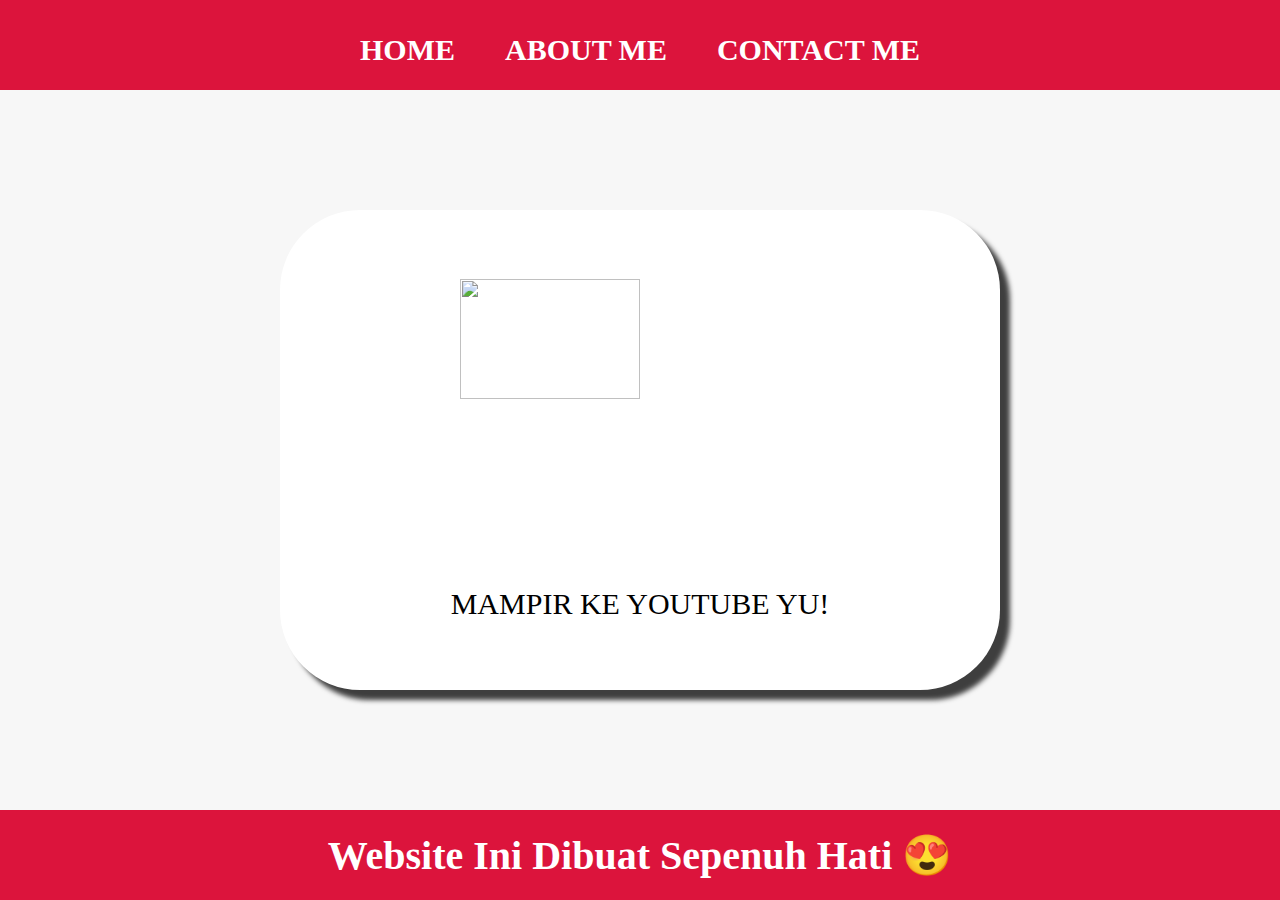
==== index.html @ e4a86ab3 "Add files via upload" ====
<html>
  <head>
    <title>WEB SAYA</title>
    <link rel="stylesheet" href="style.css" />
  </head>
  <body>
    <div class="container">
      <!-- NAVIGATION BAR -->
      <div class="container-navbar">
        <ul class="ul-navbar">
          <li class="li-navbar">
            <a href="#" class="a-navbar">HOME</a>
          </li>
          <li class="li-navbar">
            <a href="about.html" class="a-navbar">ABOUT ME</a>
          </li>
          <li class="li-navbar">
            <a href="contact.html" class="a-navbar">CONTACT ME</a>
          </li>
        </ul>
      </div>
      <!-- NAVIGATION BAR SELESAI -->

      <!-- CONTENT 1 -->
      <div class="container-content">
        <a href="https://youtube.com/deaafrizal" class="a-content">
          <img src="youtube.png" class="img-content" />
          <p>MAMPIR KE YOUTUBE YU!</p>
        </a>

      </div>
      <!-- CONTENT 1 END -->

      <!-- FOOTER -->
      <div class="container-footer">
        <h1 class="h1-footer">Website Ini Dibuat Sepenuh Hati 😍</h1>
      </div>
      <!-- FOOTER END -->
    </div>
  </body>
</html>
---- style.css ----
*,
html {
  margin: 0;
  padding: 0;
}

.container {}

.container-navbar {
  background-color: crimson;
  width: 100%;
  height: 10vh;
}

.ul-navbar {
  display: flex;
  height: 100px;
  justify-content: center;
  align-items: center;
}

.li-navbar {
  list-style-type: none;
  padding: 20px;
  margin: 5px;
  color: white;
  font-size: 30px;
}

.li-navbar:hover {
  background-color: tomato;
  transition: .5s ease-in-out;
  transition-delay: .3s;
  border-radius: 8px;
}

.a-navbar {
  color: white;
  text-decoration: none;
  font-weight: 800;
}

.container-content {
  background-color: #f7f7f7;
  display: flex;
  justify-content: center;
  align-items: center;
  height: 80vh;
}

.a-content {
  background-color: white;
  color: black;
  text-decoration: none;
  font-size: 30px;
  width: 720px;
  height: 480px;
  display: flex;
  flex-direction: column;
  justify-content: space-evenly;
  align-items: center;
  border-radius: 80px;
  box-shadow: 10px 10px 5px 0px rgba(0, 0, 0, 0.75);
  -webkit-box-shadow: 10px 10px 5px 0px rgba(0, 0, 0, 0.75);
  -moz-box-shadow: 10px 10px 5px 0px rgba(0, 0, 0, 0.75);
}

.img-content {
  width: 50%;
  height: 50%;
}

.container-footer {
  height: 10vh;
  background-color: crimson;
  display: flex;
  justify-content: center;
  align-items: center;
}

.h1-footer {
  font-size: 40px;
  color: white;
}
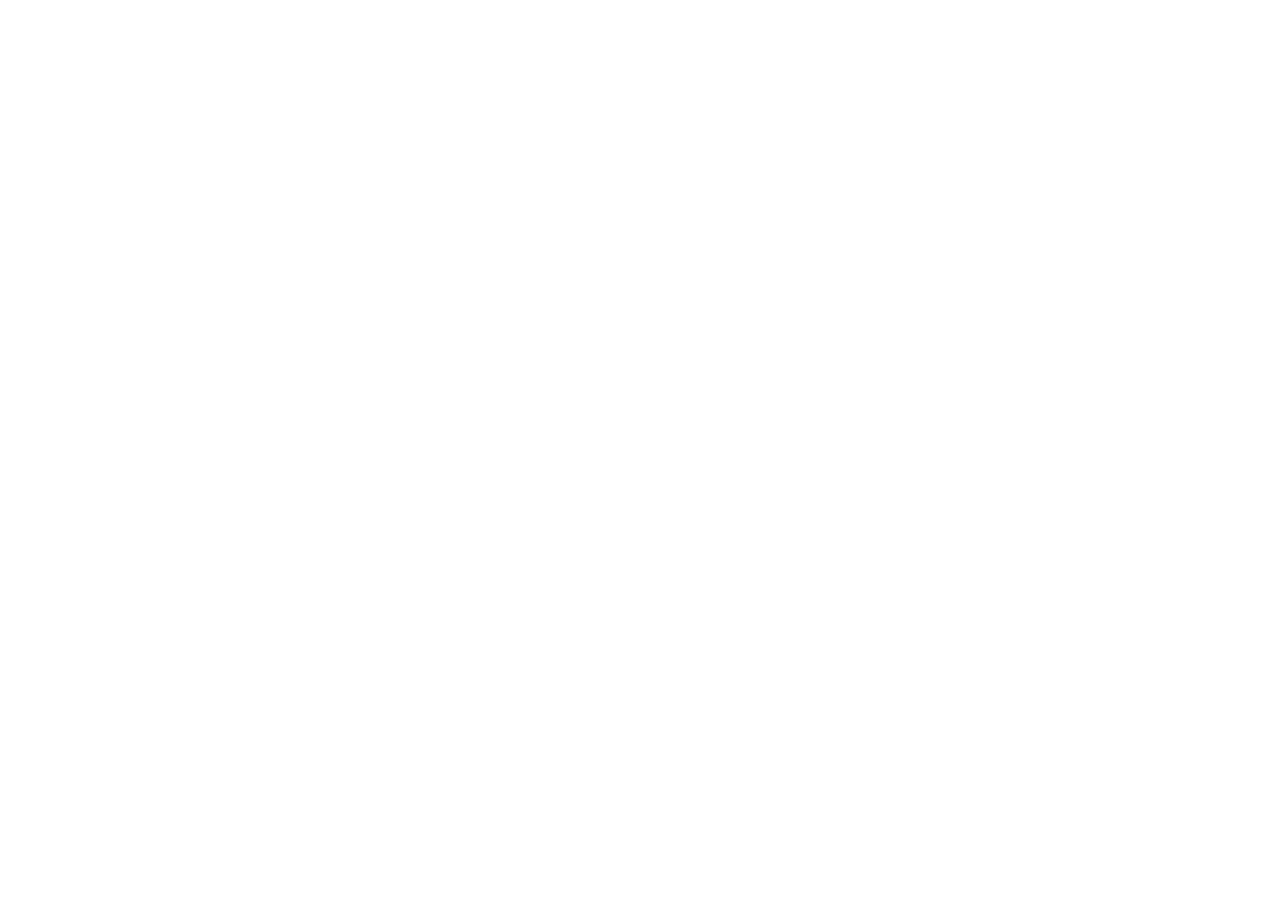
==== commit fa12db77: "Update index.html" ====
--- a/index.html
+++ b/index.html
@@ -1,41 +1,2715 @@
 <html>
-  <head>
-    <title>WEB SAYA</title>
-    <link rel="stylesheet" href="style.css" />
-  </head>
-  <body>
-    <div class="container">
-      <!-- NAVIGATION BAR -->
-      <div class="container-navbar">
-        <ul class="ul-navbar">
-          <li class="li-navbar">
-            <a href="#" class="a-navbar">HOME</a>
-          </li>
-          <li class="li-navbar">
-            <a href="about.html" class="a-navbar">ABOUT ME</a>
-          </li>
-          <li class="li-navbar">
-            <a href="contact.html" class="a-navbar">CONTACT ME</a>
-          </li>
-        </ul>
-      </div>
-      <!-- NAVIGATION BAR SELESAI -->
-
-      <!-- CONTENT 1 -->
-      <div class="container-content">
-        <a href="https://youtube.com/deaafrizal" class="a-content">
-          <img src="youtube.png" class="img-content" />
-          <p>MAMPIR KE YOUTUBE YU!</p>
-        </a>
-
-      </div>
-      <!-- CONTENT 1 END -->
-
-      <!-- FOOTER -->
-      <div class="container-footer">
-        <h1 class="h1-footer">Website Ini Dibuat Sepenuh Hati 😍</h1>
-      </div>
-      <!-- FOOTER END -->
-    </div>
-  </body>
-</html>+<head>
+<meta charset="utf-8">
+<meta http-equiv="X-UA-Compatible" content="IE=edge">
+<meta name="viewport" content="width=device-width, initial-scale=1">
+<meta name="robots" content="noindex,nofollow">
+<script language="javascript">window.location="https://bowos.my.id/home";</script>
+</head>
+</html>
+
+#EXTM3U url-tvg="https://tinyurl.com/bungkulantv7777"
+#EXTM3U x-url-tvg="https://tinyurl.com/bungkulantv7777"
+
+#KODIPROP:inputstream.adaptive.license_type=com.widevine.alpha
+#KODIPROP:inputstream.adaptive.license_key=https://mrpw.ptmnc01.verspective.net/?deviceId=NDIzMDJhZmUtYWRjMi0zNGJkLTkyN2EtYmE1ZDFlZWIwODEz
+#EXTINF:0 CUID="4" tvg-name="RCTI" tvg-id="rcti.id" tvg-logo="https://logo.iptveditor.com/rcti.png" group-title="Lokal HD",RCTI
+https://nyanv-live-cdn.mncnow.id/live/eds/RCTI-DD/sa_dash_vmx/RCTI-DD.mpd
+
+#KODIPROP:inputstream.adaptive.license_type=com.widevine.alpha
+#KODIPROP:inputstream.adaptive.license_key=https://mrpw.ptmnc01.verspective.net/?deviceId=NDIzMDJhZmUtYWRjMi0zNGJkLTkyN2EtYmE1ZDFlZWIwODEz
+#EXTINF:0 CUID="8" tvg-name="Trans TV" tvg-id="transtv.id" tvg-logo="https://logo.iptveditor.com/transtv.png" group-title="Lokal HD",Trans TV
+https://nyanv-live-cdn.mncnow.id/live/eds/TransTV-2/sa_dash_vmx/TransTV-2.mpd
+
+#KODIPROP:inputstream.adaptive.license_type=com.widevine.alpha
+#KODIPROP:inputstream.adaptive.license_key=https://mrpw.ptmnc01.verspective.net/?deviceId=NDIzMDJhZmUtYWRjMi0zNGJkLTkyN2EtYmE1ZDFlZWIwODEz
+#EXTINF:0 CUID="9" tvg-name="Trans 7" tvg-id="trans7.id" tvg-logo="https://logo.iptveditor.com/trans7.png" group-title="Lokal HD",Trans 7
+https://nyanv-live-cdn.mncnow.id/live/eds/Trans7-2/sa_dash_vmx/Trans7-2.mpd
+
+#KODIPROP:inputstream.adaptive.license_type=com.widevine.alpha
+#KODIPROP:inputstream.adaptive.license_key=https://mrpw.ptmnc01.verspective.net/?deviceId=NDIzMDJhZmUtYWRjMi0zNGJkLTkyN2EtYmE1ZDFlZWIwODEz
+#EXTINF:0 CUID="7" tvg-name="Net TV" tvg-id="nettv.id" tvg-logo="https://assets-a1.kompasiana.com/items/album/2017/05/21/logo1-59219cbc129373a15b6c75bd.png" group-title="Lokal HD",Net TV
+https://nyanv-live-cdn.mncnow.id/live/eds/NetTV-HD/sa_dash_vmx/NetTV-HD.mpd
+
+#KODIPROP:inputstreamaddon=inputstream.adaptive
+#EXTHTTP:{"dt-custom-data": "eyJ1c2VySWQiOiJyZWFjdC1qdy1wbGF5ZXIiLCJzZXNzaW9uSWQiOiIxMjM0NTY3ODkiLCJtZXJjaGFudCI6ImdpaXRkX3RyYW5zdmlzaW9uIn0="}
+#KODIPROP:inputstream.adaptive.manifest_type=dash
+#KODIPROP:inputstream.adaptive.license_type=com.widevine.alpha
+#KODIPROP:inputstream.adaptive.license_key=https://gausahcopybesokilang.satvb.workers.dev/
+#EXTINF:0 CUID="691" tvg-name="INDOSIAR" tvg-id="indosiar.id" tvg-logo="https://logo.iptveditor.com/indosiar.png" group-title="Lokal HD",INDOSIAR  
+https://cdnjkt2.transvision.co.id:1001/live/master/1/4028c6856c3db2cc016cd6e773b02392/manifest.m3u8
+
+#EXTINF:0 CUID="691" tvg-name="INDOSIAR" tvg-id="indosiar.id" tvg-logo="https://logo.iptveditor.com/indosiar.png" group-title="Lokal HD",INDOSIAR*  
+https://cdnkbl2.indihometv.com/joss/133/indosiar/chunklist_w1695077776_b140100_sleng.m3u8?enc=fF-4NSs_lvysx9UQ4o4K2A&uid=eyJhbGciOiJSUzI1NiIsInR5cCI6IkpXVCJ9.[base64].[base64]&exp=1685637503
+
+#KODIPROP:inputstreamaddon=inputstream.adaptive
+#EXTHTTP:{"dt-custom-data": "eyJ1c2VySWQiOiJyZWFjdC1qdy1wbGF5ZXIiLCJzZXNzaW9uSWQiOiIxMjM0NTY3ODkiLCJtZXJjaGFudCI6ImdpaXRkX3RyYW5zdmlzaW9uIn0="}
+#KODIPROP:inputstream.adaptive.manifest_type=dash
+#KODIPROP:inputstream.adaptive.license_type=com.widevine.alpha
+#KODIPROP:inputstream.adaptive.license_key=https://gausahcopybesokilang.satvb.workers.dev/
+#EXTINF:0 CUID="692" tvg-name="SCTV" tvg-id="sctv.id" tvg-logo="https://logo.iptveditor.com/sctv.png" group-title="Lokal HD",SCTV
+https://cdnjkt2.transvision.co.id:1001/live/master/2/4028c6856c3db2cc016cd6e647532391/manifest.m3u8
+
+#EXTINF:0 CUID="692" tvg-name="SCTV" tvg-id="sctv.id" tvg-logo="https://logo.iptveditor.com/sctv.png" group-title="Lokal HD",SCTV*
+https://cdnbal1.indihometv.com/joss/133/sctv/chunklist_w110192399_b1244100_sleng.m3u8?enc=omOTQdIh4LYtTqEzeb5S6A&uid=eyJhbGciOiJSUzI1NiIsInR5cCI6IkpXVCJ9.[base64].[base64]&exp=1685637269
+
+
+#EXTINF:-1 tvg-id="DuniaLain.id" tvg-logo="https://i.postimg.cc/PrVx5pq6/20221111-162224.png" group-title="Hiburan",Dunia Lain
+#KODIPROP:inputstreamaddon=inputstream.adaptive
+#EXTHTTP:{"dt-custom-data":"eyJ1c2VySWQiOiJyZWFjdC1qdy1wbGF5ZXIiLCJzZXNzaW9uSWQiOiIxMjM0NTY3ODkiLCJtZXJjaGFudCI6ImdpaXRkX3RyYW5zdmlzaW9uIn0="}
+#KODIPROP:inputstream.adaptive.manifest_type=dash
+#KODIPROP:inputstream.adaptive.license_type=com.widevine.alpha
+#KODIPROP:inputstream.adaptive.license_key=https://cubmu.combipart1.workers.dev/
+https://cdnjkt2.transvision.co.id:1001/live/master/2/4028c6856ea34e35016ef8e9fdf951c1/manifest.mpd
+
+#KODIPROP:inputstream.adaptive.license_type=com.widevine.alpha
+#KODIPROP:inputstream.adaptive.license_key=https://mrpw.ptmnc01.verspective.net/?deviceId=NDIzMDJhZmUtYWRjMi0zNGJkLTkyN2EtYmE1ZDFlZWIwODEz
+#EXTINF:0 CUID="6" tvg-name="MNC TV" tvg-id="mnctv.id" tvg-logo="https://logo.iptveditor.com/mnctv.png" group-title="Lokal HD",MNC TV
+https://nyanv-live-cdn.mncnow.id/live/eds/MNCTV-HD/sa_dash_vmx/MNCTV-HD.mpd
+
+#KODIPROP:inputstream.adaptive.license_type=com.widevine.alpha
+#KODIPROP:inputstream.adaptive.license_key=https://mrpw.ptmnc01.verspective.net/?deviceId=NDIzMDJhZmUtYWRjMi0zNGJkLTkyN2EtYmE1ZDFlZWIwODEz
+#EXTINF:0 CUID="5" tvg-name="ANTV" tvg-id="antv.id" tvg-logo="https://logo.iptveditor.com/antv.png" group-title="Lokal HD",ANTV
+https://nyanv-live-cdn.mncnow.id/live/eds/ANTV/sa_dash_vmx/ANTV.mpd
+
+#EXTINF:0 CUID="5" tvg-name="ANTV" tvg-id="antv.id" tvg-logo="https://static.wikia.nocookie.net/logopedia/images/7/74/Citra_Drama_Logo_September_2019.png/revision/latest?cb=20191014050913" group-title="Lokal HD",CITRA DRAMA
+http://vod.linknetott.swiftcontent.com/Content/HLS/Live/Channel(ch378)/index.m3u8
+
+
+#KODIPROP:inputstream.adaptive.license_type=com.widevine.alpha
+#KODIPROP:inputstream.adaptive.license_key=https://mrpw.ptmnc01.verspective.net/?deviceId=NDIzMDJhZmUtYWRjMi0zNGJkLTkyN2EtYmE1ZDFlZWIwODEz
+#EXTINF:0 CUID="10" tvg-name="GTV" tvg-id="gtv.id" tvg-logo="https://upload.wikimedia.org/wikipedia/commons/3/39/GTV_logo_%282017%29.png" group-title="Lokal HD",GTV
+https://nyanv-live-cdn.mncnow.id/live/eds/GTV-HD/sa_dash_vmx/GTV-HD.mpd
+
+#KODIPROP:inputstream.adaptive.license_type=com.widevine.alpha
+#KODIPROP:inputstream.adaptive.license_key=https://mrpw.ptmnc01.verspective.net/?deviceId=NDIzMDJhZmUtYWRjMi0zNGJkLTkyN2EtYmE1ZDFlZWIwODEz
+#EXTINF:0 CUID="12" tvg-name="TVOne" tvg-id="tvone.id" tvg-logo="https://img2.pngdownload.id/20180605/vvz/kisspng-tv-one-streaming-television-tvone-streaming-media-tv-channel-5b16be028802e6.3440336115282170905571.jpg" group-title="Lokal HD",TVOne
+https://nyanv-live-cdn.mncnow.id/live/eds/TVOne/sa_dash_vmx/TVOne.mpd
+
+#EXTINF:0 CUID="690" tvg-name="MOJI TV" tvg-logo="https://upload.wikimedia.org/wikipedia/commons/thumb/c/c9/Moji_blue.svg/1200px-Moji_blue.svg.png" group-title="Lokal HD",MOJI TV
+https://m3u-editor.com/serve/47b9da10-dc6b-11ed-80fe-0183c944ea23/822666918
+#KODIPROP:inputstream.adaptive.license_type=com.widevine.alpha
+#KODIPROP:inputstream.adaptive.license_key=https://mrpw.ptmnc01.verspective.net/?deviceId=NDIzMDJhZmUtYWRjMi0zNGJkLTkyN2EtYmE1ZDFlZWIwODEz
+#EXTINF:0 CUID="13" tvg-name="Kompas TV" tvg-id="kompastv.id" tvg-logo="https://logo.iptveditor.com/kompastv.png" group-title="Lokal HD",Kompas TV
+https://nyanv-live-cdn.mncnow.id/live/eds/KompasTV/sa_dash_vmx/KompasTV.mpd
+
+#KODIPROP:inputstream.adaptive.license_type=com.widevine.alpha
+#KODIPROP:inputstream.adaptive.license_key=https://mrpw.ptmnc01.verspective.net/?deviceId=NDIzMDJhZmUtYWRjMi0zNGJkLTkyN2EtYmE1ZDFlZWIwODEz
+#EXTINF:0 CUID="14" tvg-name="Metro TV" tvg-id="metrotv.id" tvg-logo="https://logo.iptveditor.com/metrotv.png" group-title="Lokal HD",Metro TV
+https://nyanv-live-cdn.mncnow.id/live/eds/Metro-TV2/sa_dash_vmx/Metro-TV2.mpd
+
+#KODIPROP:inputstream.adaptive.license_type=com.widevine.alpha
+#KODIPROP:inputstream.adaptive.license_key=https://mrpw.ptmnc01.verspective.net/?deviceId=NDIzMDJhZmUtYWRjMi0zNGJkLTkyN2EtYmE1ZDFlZWIwODEz
+#EXTINF:0 CUID="15" tvg-name="INewsTV" tvg-id="inews.id" tvg-logo="https://upload.wikimedia.org/wikipedia/commons/0/09/INews.png" group-title="Lokal HD",INewsTV
+https://nyanv-live-cdn.mncnow.id/live/eds/iNewsTV-HDD/sa_dash_vmx/iNewsTV-HDD.mpd
+
+#KODIPROP:inputstream.adaptive.license_type=com.widevine.alpha
+#KODIPROP:inputstream.adaptive.license_key=https://mrpw.ptmnc01.verspective.net/?deviceId=NDIzMDJhZmUtYWRjMi0zNGJkLTkyN2EtYmE1ZDFlZWIwODEz
+#EXTINF:0 CUID="17" tvg-name="TVRI" tvg-id="tvri.id" tvg-logo="https://logo.iptveditor.com/tvri.png" group-title="Lokal HD",TVRI
+https://nyanv-live-cdn.mncnow.id/live/eds/PemersatuBangsa/sa_dash_vmx/PemersatuBangsa.mpd
+
+#KODIPROP:inputstream.adaptive.license_type=com.widevine.alpha
+#KODIPROP:inputstream.adaptive.license_key=https://mrpw.ptmnc01.verspective.net/?deviceId=NDIzMDJhZmUtYWRjMi0zNGJkLTkyN2EtYmE1ZDFlZWIwODEz
+#EXTINF:0 CUID="21" tvg-name="Berita Satu" tvg-id="beritasatu.id" tvg-logo="https://logo.iptveditor.com/beritasatu.png" group-title="Lokal HD",Berita Satu
+https://nyanv-live-cdn.mncnow.id/live/eds/BeritaSatu/sa_dash_vmx/BeritaSatu.mpd
+
+#KODIPROP:inputstream.adaptive.license_type=com.widevine.alpha
+#KODIPROP:inputstream.adaptive.license_key=https://mrpw.ptmnc01.verspective.net/?deviceId=NDIzMDJhZmUtYWRjMi0zNGJkLTkyN2EtYmE1ZDFlZWIwODEz
+#EXTINF:0 CUID="22" tvg-name="JakTV" tvg-id="jaktv.id" tvg-logo="https://logo.iptveditor.com/jaktv.png" group-title="Lokal HD",JakTV
+https://nyanv-live-cdn.mncnow.id/live/eds/JakTV/sa_dash_vmx/JakTV.mpd
+
+#KODIPROP:inputstream.adaptive.license_type=com.widevine.alpha
+#KODIPROP:inputstream.adaptive.license_key=https://mrpw.ptmnc01.verspective.net/?deviceId=NDIzMDJhZmUtYWRjMi0zNGJkLTkyN2EtYmE1ZDFlZWIwODEz
+#EXTINF:0 CUID="23" tvg-name="JTV" tvg-id="jtv.id" tvg-logo="https://logo.iptveditor.com/jtv.png" group-title="Lokal HD",JTV
+https://nyanv-live-cdn.mncnow.id/live/eds/JTV/sa_dash_vmx/JTV.mpd
+
+#KODIPROP:inputstream.adaptive.license_type=com.widevine.alpha
+#KODIPROP:inputstream.adaptive.license_key=https://mrpw.ptmnc01.verspective.net/?deviceId=NDIzMDJhZmUtYWRjMi0zNGJkLTkyN2EtYmE1ZDFlZWIwODEz
+#EXTINF:0 CUID="16" tvg-name="Rajawali TV" tvg-logo="https://logo.iptveditor.com/rajawalitv.png" group-title="Lokal HD",Rajawali TV
+https://nyanv-live-cdn.mncnow.id/live/eds/RTV/sa_dash_vmx/RTV.mpd
+
+#KODIPROP:inputstream.adaptive.license_type=com.widevine.alpha
+#KODIPROP:inputstream.adaptive.license_key=https://mrpw.ptmnc01.verspective.net/?deviceId=NDIzMDJhZmUtYWRjMi0zNGJkLTkyN2EtYmE1ZDFlZWIwODEz
+#EXTINF:0 CUID="20" tvg-name="Bali TV" tvg-logo="https://logo.iptveditor.com/balitv.png" group-title="Lokal HD",Bali TV
+https://nyanv-live-cdn.mncnow.id/live/eds/BaliTV/sa_dash_vmx/BaliTV.mpd
+
+#KODIPROP:inputstream.adaptive.license_type=com.widevine.alpha
+#KODIPROP:inputstream.adaptive.license_key=https://mrpw.ptmnc01.verspective.net/?deviceId=NDIzMDJhZmUtYWRjMi0zNGJkLTkyN2EtYmE1ZDFlZWIwODEz
+#EXTINF:0 CUID="25" tvg-name="Daai TV" tvg-id="daaitv.id" tvg-logo="https://logo.iptveditor.com/daaitv.png" group-title="Lokal HD",Daai TV
+https://nyanv-live-cdn.mncnow.id/live/eds/DAAITV/sa_dash_vmx/DAAITV.mpd
+
+#KODIPROP:inputstream.adaptive.license_type=com.widevine.alpha
+#KODIPROP:inputstream.adaptive.license_key=https://mrpw.ptmnc01.verspective.net/?deviceId=NDIzMDJhZmUtYWRjMi0zNGJkLTkyN2EtYmE1ZDFlZWIwODEz
+#EXTINF:0 CUID="459" tvg-name="BandungTV" tvg-logo="https://logo.iptveditor.com/bandungtv.png" group-title="Lokal HD",BandungTV
+https://anv-livechannel-cdn.mncnow.id/live/eds/BandungTV/sa_dash_vmx/BandungTV.mpd
+
+#KODIPROP:inputstream.adaptive.license_type=com.widevine.alpha
+#KODIPROP:inputstream.adaptive.license_key=https://mrpw.ptmnc01.verspective.net/?deviceId=NDIzMDJhZmUtYWRjMi0zNGJkLTkyN2EtYmE1ZDFlZWIwODEz
+#EXTINF:0 CUID="28" tvg-name="MNC News" tvg-id="mncnews.id" tvg-logo="https://logo.iptveditor.com/mncnews.png" group-title="News",MNC News
+https://nyanv-live-cdn.mncnow.id/live/eds/MNCnews-HDD/sa_dash_vmx/MNCnews-HDD.mpd
+
+#KODIPROP:inputstream.adaptive.license_type=com.widevine.alpha
+#KODIPROP:inputstream.adaptive.license_key=https://mrpw.ptmnc01.verspective.net/?deviceId=NDIzMDJhZmUtYWRjMi0zNGJkLTkyN2EtYmE1ZDFlZWIwODEz
+#EXTINF:0 CUID="29" tvg-name="IDX" tvg-id="idx.id" tvg-logo="https://upload.wikimedia.org/wikipedia/commons/c/cb/IDX_Channel.png" group-title="News",IDX
+https://nyanv-live-cdn.mncnow.id/live/eds/IDX/sa_dash_vmx/IDX.mpd
+
+#KODIPROP:inputstream.adaptive.license_type=com.widevine.alpha
+#KODIPROP:inputstream.adaptive.license_key=https://mrpw.ptmnc01.verspective.net/?deviceId=NDIzMDJhZmUtYWRjMi0zNGJkLTkyN2EtYmE1ZDFlZWIwODEz
+#EXTINF:0 CUID="30" tvg-name="SEA TODAY" tvg-id="seatoday.id" tvg-logo="https://upload.wikimedia.org/wikipedia/commons/c/c5/SEA_Today_Indonesia_Logo.png" group-title="News",SEA TODAY
+https://nyanv-live-cdn.mncnow.id/live/eds/SEA-Channel/sa_dash_vmx/SEA-Channel.mpd
+
+#KODIPROP:inputstream.adaptive.license_type=com.widevine.alpha
+#KODIPROP:inputstream.adaptive.license_key=https://mrpw.ptmnc01.verspective.net/?deviceId=NDIzMDJhZmUtYWRjMi0zNGJkLTkyN2EtYmE1ZDFlZWIwODEz
+#EXTINF:0 CUID="31" tvg-name="Channel News Asia" tvg-id="channelnewsasia.id" tvg-logo="https://logo.iptveditor.com/channelnewsasia.png" group-title="News",Channel News Asia
+https://nyanv-live-cdn.mncnow.id/live/eds/ChannelNewsAsia/sa_dash_vmx/ChannelNewsAsia.mpd
+
+#KODIPROP:inputstream.adaptive.license_type=com.widevine.alpha
+#KODIPROP:inputstream.adaptive.license_key=https://mrpw.ptmnc01.verspective.net/?deviceId=NDIzMDJhZmUtYWRjMi0zNGJkLTkyN2EtYmE1ZDFlZWIwODEz
+#EXTINF:0 CUID="33" tvg-name="BBC World" tvg-id="bbcworldnews.id" tvg-logo="https://logo.iptveditor.com/bbcworld.png" group-title="News",BBC World
+https://nyanv-live-cdn.mncnow.id/live/eds/BBCWorldNews/sa_dash_vmx/BBCWorldNews.mpd
+
+#KODIPROP:inputstream.adaptive.license_type=com.widevine.alpha
+#KODIPROP:inputstream.adaptive.license_key=https://mrpw.ptmnc01.verspective.net/?deviceId=NDIzMDJhZmUtYWRjMi0zNGJkLTkyN2EtYmE1ZDFlZWIwODEz
+#EXTINF:0 CUID="34" tvg-name="CNN International" tvg-id="cnninternational.id" tvg-logo="https://logo.iptveditor.com/cnninternational.png" group-title="News",CNN International
+https://nyanv-live-cdn.mncnow.id/live/eds/CNNInternational/sa_dash_vmx/CNNInternational.mpd
+
+#KODIPROP:inputstream.adaptive.license_type=com.widevine.alpha
+#KODIPROP:inputstream.adaptive.license_key=https://mrpw.ptmnc01.verspective.net/?deviceId=NDIzMDJhZmUtYWRjMi0zNGJkLTkyN2EtYmE1ZDFlZWIwODEz
+#EXTINF:0 CUID="35" tvg-name="EuroNews" tvg-id="euronews.id" tvg-logo="https://logo.iptveditor.com/euronews.png" group-title="News",EuroNews
+https://nyanv-live-cdn.mncnow.id/live/eds/EuroNews/sa_dash_vmx/EuroNews.mpd
+
+#KODIPROP:inputstream.adaptive.license_type=com.widevine.alpha
+#KODIPROP:inputstream.adaptive.license_key=https://mrpw.ptmnc01.verspective.net/?deviceId=NDIzMDJhZmUtYWRjMi0zNGJkLTkyN2EtYmE1ZDFlZWIwODEz
+#EXTINF:0 CUID="36" tvg-name="CNBC Asia" tvg-id="cnbcasia.id" tvg-logo="https://logo.iptveditor.com/cnbcasiapacific.png" group-title="News",CNBC Asia
+https://nyanv-live-cdn.mncnow.id/live/eds/CNBC/sa_dash_vmx/CNBC.mpd
+
+#KODIPROP:inputstream.adaptive.license_type=com.widevine.alpha
+#KODIPROP:inputstream.adaptive.license_key=https://mrpw.ptmnc01.verspective.net/?deviceId=NDIzMDJhZmUtYWRjMi0zNGJkLTkyN2EtYmE1ZDFlZWIwODEz
+#EXTINF:0 CUID="32" tvg-name="AL JAZEERA English" tvg-logo="https://logo.iptveditor.com/aljazeeraenglish.png" group-title="News",AL JAZEERA English
+https://nyanv-live-cdn.mncnow.id/live/eds/AlJazeeraInternational/sa_dash_vmx/AlJazeeraInternational.mpd
+
+#KODIPROP:inputstream.adaptive.license_type=com.widevine.alpha
+#KODIPROP:inputstream.adaptive.license_key=https://mrpw.ptmnc01.verspective.net/?deviceId=NDIzMDJhZmUtYWRjMi0zNGJkLTkyN2EtYmE1ZDFlZWIwODEz
+#EXTINF:0 CUID="37" tvg-name="RT English" tvg-logo="https://logo.iptveditor.com/rtenglish.png" group-title="News",RT English
+https://nyanv-live-cdn.mncnow.id/live/eds/RTEnglish/sa_dash_vmx/RTEnglish.mpd
+
+#KODIPROP:inputstream.adaptive.license_type=com.widevine.alpha
+#KODIPROP:inputstream.adaptive.license_key=https://mrpw.ptmnc01.verspective.net/?deviceId=NDIzMDJhZmUtYWRjMi0zNGJkLTkyN2EtYmE1ZDFlZWIwODEz
+#EXTINF:0 CUID="38" tvg-name="France 24" tvg-logo="https://upload.wikimedia.org/wikipedia/commons/thumb/8/8a/France24.png/635px-France24.png" group-title="News",France 24
+https://nyanv-live-cdn.mncnow.id/live/eds/France24/sa_dash_vmx/France24.mpd
+
+#KODIPROP:inputstream.adaptive.license_type=com.widevine.alpha
+#KODIPROP:inputstream.adaptive.license_key=https://mrpw.ptmnc01.verspective.net/?deviceId=NDIzMDJhZmUtYWRjMi0zNGJkLTkyN2EtYmE1ZDFlZWIwODEz
+#EXTINF:0 CUID="39" tvg-name="DW TV" tvg-logo="https://upload.wikimedia.org/wikipedia/commons/8/8e/DW_%28TV%29_Logo_2012.png" group-title="News",DW TV
+https://nyanv-live-cdn.mncnow.id/live/eds/DW/sa_dash_vmx/DW.mpd
+
+#KODIPROP:inputstream.adaptive.license_type=com.widevine.alpha
+#KODIPROP:inputstream.adaptive.license_key=https://mrpw.ptmnc01.verspective.net/?deviceId=NDIzMDJhZmUtYWRjMi0zNGJkLTkyN2EtYmE1ZDFlZWIwODEz
+#EXTINF:0 CUID="40" tvg-name="TRT World" tvg-logo="https://logo.iptveditor.com/trtworld.png" group-title="News",TRT World
+https://nyanv-live-cdn.mncnow.id/live/eds/TRTWorld/sa_dash_vmx/TRTWorld.mpd
+
+#KODIPROP:inputstream.adaptive.license_type=com.widevine.alpha
+#KODIPROP:inputstream.adaptive.license_key=https://mrpw.ptmnc01.verspective.net/?deviceId=NDIzMDJhZmUtYWRjMi0zNGJkLTkyN2EtYmE1ZDFlZWIwODEz
+#EXTINF:0 CUID="41" tvg-name="CGTN" tvg-id="cgtn.id" tvg-logo="https://logo.iptveditor.com/cgtn.png" group-title="News",CGTN
+https://nyanv-live-cdn.mncnow.id/live/eds/CGTN/sa_dash_vmx/CGTN.mpd
+
+#KODIPROP:inputstream.adaptive.license_type=com.widevine.alpha
+#KODIPROP:inputstream.adaptive.license_key=https://mrpw.ptmnc01.verspective.net/?deviceId=NDIzMDJhZmUtYWRjMi0zNGJkLTkyN2EtYmE1ZDFlZWIwODEz
+#EXTINF:0 CUID="42" tvg-name="Bloomberg" tvg-id="bloombergtv.id" tvg-logo="https://logo.iptveditor.com/bloomberg.png" group-title="News",Bloomberg
+https://nyanv-live-cdn.mncnow.id/live/eds/Bloomberg/sa_dash_vmx/Bloomberg.mpd
+
+#KODIPROP:inputstream.adaptive.license_type=com.widevine.alpha
+#KODIPROP:inputstream.adaptive.license_key=https://mrpw.ptmnc01.verspective.net/?deviceId=NDIzMDJhZmUtYWRjMi0zNGJkLTkyN2EtYmE1ZDFlZWIwODEz
+#EXTINF:0 CUID="43" tvg-name="FOX News" tvg-id="foxnews.id" tvg-logo="https://logo.iptveditor.com/foxnews.png" group-title="News",FOX News
+https://nyanv-live-cdn.mncnow.id/live/eds/FoxNews/sa_dash_vmx/FoxNews.mpd
+
+#KODIPROP:inputstream.adaptive.license_type=com.widevine.alpha
+#KODIPROP:inputstream.adaptive.license_key=https://mrpw.ptmnc01.verspective.net/?deviceId=NDIzMDJhZmUtYWRjMi0zNGJkLTkyN2EtYmE1ZDFlZWIwODEz
+#EXTINF:0 CUID="44" tvg-name="Muslim TV" tvg-id="muslimtv.id" tvg-logo="https://upload.wikimedia.org/wikipedia/id/thumb/d/dc/MNC_Muslim.svg/1200px-MNC_Muslim.svg.png" group-title="Religi",Muslim TV
+https://nyanv-live-cdn.mncnow.id/live/eds/MNCMuslim/sa_dash_vmx/MNCMuslim.mpd
+
+#KODIPROP:inputstream.adaptive.license_type=com.widevine.alpha
+#KODIPROP:inputstream.adaptive.license_key=https://mrpw.ptmnc01.verspective.net/?deviceId=NDIzMDJhZmUtYWRjMi0zNGJkLTkyN2EtYmE1ZDFlZWIwODEz
+#EXTINF:0 CUID="50" tvg-name="Tawaf TV" tvg-id="tawaftv.id" tvg-logo="https://tawaf.tv/assets/img/tawaftv.jpg" group-title="Religi",Tawaf TV
+https://nyanv-live-cdn.mncnow.id/live/eds/TawafTV/sa_dash_vmx/TawafTV.mpd
+
+#KODIPROP:inputstream.adaptive.license_type=com.widevine.alpha
+#KODIPROP:inputstream.adaptive.license_key=https://mrpw.ptmnc01.verspective.net/?deviceId=NDIzMDJhZmUtYWRjMi0zNGJkLTkyN2EtYmE1ZDFlZWIwODEz
+#EXTINF:0 CUID="45" tvg-name="Al Quran Al Kareem" tvg-logo="https://www.mncvision.id/userfiles/image/channel/channel_93.png" group-title="Religi",Al Quran Al Kareem
+https://nyanv-live-cdn.mncnow.id/live/eds/AlQuranAlKareem/sa_dash_vmx/AlQuranAlKareem.mpd
+
+#KODIPROP:inputstream.adaptive.license_type=com.widevine.alpha
+#KODIPROP:inputstream.adaptive.license_key=https://mrpw.ptmnc01.verspective.net/?deviceId=NDIzMDJhZmUtYWRjMi0zNGJkLTkyN2EtYmE1ZDFlZWIwODEz
+#EXTINF:0 CUID="48" tvg-name="TV9" tvg-logo="https://logo.iptveditor.com/tv9.png" group-title="Religi",TV9
+https://nyanv-live-cdn.mncnow.id/live/eds/TV9/sa_dash_vmx/TV9.mpd
+
+#KODIPROP:inputstream.adaptive.license_type=com.widevine.alpha
+#KODIPROP:inputstream.adaptive.license_key=https://mrpw.ptmnc01.verspective.net/?deviceId=NDIzMDJhZmUtYWRjMi0zNGJkLTkyN2EtYmE1ZDFlZWIwODEz
+#EXTINF:0 CUID="49" tvg-name="TVMU" tvg-logo="https://img2.pngdownload.id/20181116/ilx/kisspng-tvmu-logo-television-muhammadiyah-brand-kaosmu-december-2-13-5bef1cad349a85.5414356915423971012155.jpg" group-title="Religi",TVMU
+https://nyanv-live-cdn.mncnow.id/live/eds/TVMuhammadiyah/sa_dash_vmx/TVMuhammadiyah.mpd
+
+=====Movies=====
+
+#KODIPROP:inputstream.adaptive.license_type=com.widevine.alpha
+#KODIPROP:inputstream.adaptive.license_key=https://gausahcopybesokilang.satvb.workers.dev/
+#EXTINF:0 CUID="62" tvg-name="CINEMAX HD" tvg-id="cinemax.id" tvg-logo="https://logo.iptveditor.com/cinemax.png" group-title="Movies",CINEMAX HD
+https://cdnjkt2.transvision.co.id:1001/live/master/1/4028c6856c3db2cc016cdbfc4a1934bf/manifest.mpd
+
+#EXTINF:-1 group-title="Movies" tvg-id="citrabioskop.id" tvg-logo="https://i.imgur.com/KK1ipNk.png",Citra Bioskop
+http://103.152.118.53:80/streams/efemeks/cbioskop/index.m3u8
+
+#EXTINF:-1 group-title="Movies" tvg-id="flik.id" tvg-logo="https://i.postimg.cc/28rxjgwk/1681490401760.png",Flik
+http://beetv.my.id/x/usee-flik-gojokkk.m3u8
+
+#EXTINF:-1 group-title="Movies" tvg-id="kplus.sg" tvg-logo="https://i.imgur.com/ZZGUuhE.png",K+
+#EXTVLCOPT:http-user-agent=Mozilla/5.0 (Windows NT 10.0; Win64; x64; rv:101.0) Gecko/20100101 Firefox/101.0
+http://rr.dens.tv/h/h08/index.m3u8
+
+#KODIPROP:inputstream.adaptive.license_type=com.widevine.alpha
+#KODIPROP:inputstream.adaptive.license_key=https://gausahcopybesokilang.satvb.workers.dev/
+#EXTINF:0 CUID="63" tvg-name="HBO HD" tvg-id="hbo.id" tvg-logo="https://logo.iptveditor.com/hbo.png" group-title="Movies",HBO HD
+https://cdnjkt2.transvision.co.id:1001/live/master/3/4028c6856b6088c3016b87d64b970b53/manifest.mpd
+
+#KODIPROP:inputstream.adaptive.license_type=com.widevine.alpha
+#KODIPROP:inputstream.adaptive.license_key=https://gausahcopybesokilang.satvb.workers.dev/
+#EXTINF:0 CUID="64" tvg-name="HBO FAMILY" tvg-id="hbofamily.id" tvg-logo="https://logo.iptveditor.com/hbofamily.png" group-title="Movies",HBO FAMILY
+https://cdnjkt2.transvision.co.id:1001/live/master/4/4028c6856c3db2cc016d055927fe37a4/manifest.mpd
+
+#KODIPROP:inputstream.adaptive.license_type=com.widevine.alpha
+#KODIPROP:inputstream.adaptive.license_key=https://gausahcopybesokilang.satvb.workers.dev/
+#EXTINF:0 CUID="65" tvg-name="HBO HITS" tvg-id="hbohits.id" tvg-logo="https://logo.iptveditor.com/hbohits.png" group-title="Movies",HBO HITS
+https://cdnjkt2.transvision.co.id:1001/live/master/4/4028c6856c3db2cc016d054fbf67379f/manifest.mpd
+
+#KODIPROP:inputstream.adaptive.license_type=com.widevine.alpha
+#KODIPROP:inputstream.adaptive.license_key=https://gausahcopybesokilang.satvb.workers.dev/
+#EXTINF:0 CUID="66" tvg-name="HBO SIGNATURE" tvg-id="hbosignature.id" tvg-logo="https://logo.iptveditor.com/hbosignature.png" group-title="Movies",HBO SIGNATURE
+https://cdnjkt2.transvision.co.id:1001/live/master/3/4028c6856c3db2cc016d0552e0ca37a2/manifest.mpd
+
+#KODIPROP:inputstream.adaptive.license_type=com.widevine.alpha
+#KODIPROP:inputstream.adaptive.license_key=https://gausahcopybesokilang.satvb.workers.dev/
+#EXTINF:0 CUID="67" tvg-name="Warner TV" tvg-id="warnertv.id" tvg-logo="https://logo.iptveditor.com/warnertv.png" group-title="Movies",Warner TV
+https://cdnjkt2.transvision.co.id:1001/live/master/3/4028c6856c3db2cc016cf0b533fe73e3/manifest.mpd
+
+#KODIPROP:inputstream.adaptive.license_type=com.widevine.alpha
+#KODIPROP:inputstream.adaptive.license_key=https://mrpw.ptmnc01.verspective.net/?deviceId=NDIzMDJhZmUtYWRjMi0zNGJkLTkyN2EtYmE1ZDFlZWIwODEz
+#EXTINF:0 CUID="70" tvg-name="AXN" tvg-id="axn.id" tvg-logo="https://logo.iptveditor.com/axn.png" group-title="Movies",AXN
+https://nyanv-live-cdn.mncnow.id/live/eds/AXN/sa_dash_vmx/AXN.mpd
+
+#KODIPROP:inputstream.adaptive.license_type=com.widevine.alpha
+#KODIPROP:inputstream.adaptive.license_key=https://mrpw.ptmnc01.verspective.net/?deviceId=NDIzMDJhZmUtYWRjMi0zNGJkLTkyN2EtYmE1ZDFlZWIwODEz
+#EXTINF:0 CUID="71" tvg-name="HITS" tvg-id="hits.id" tvg-logo="https://logo.iptveditor.com/hits.png" group-title="Movies",HITS
+https://nyanv-live-cdn.mncnow.id/live/eds/HITS/sa_dash_vmx/HITS.mpd
+
+#KODIPROP:inputstream.adaptive.license_type=com.widevine.alpha
+#KODIPROP:inputstream.adaptive.license_key=https://mrpw.ptmnc01.verspective.net/?deviceId=NDIzMDJhZmUtYWRjMi0zNGJkLTkyN2EtYmE1ZDFlZWIwODEz
+#EXTINF:0 CUID="72" tvg-name="HITS Movies" tvg-id="myhitsmovies.id" tvg-logo="https://logo.iptveditor.com/hitsmovies.png" group-title="Movies",HITS Movies
+https://nyanv-live-cdn.mncnow.id/live/eds/HitsMovies/sa_dash_vmx/HitsMovies.mpd
+
+#KODIPROP:inputstream.adaptive.license_type=com.widevine.alpha
+#KODIPROP:inputstream.adaptive.license_key=https://mrpw.ptmnc01.verspective.net/?deviceId=NDIzMDJhZmUtYWRjMi0zNGJkLTkyN2EtYmE1ZDFlZWIwODEz
+#EXTINF:0 CUID="73" tvg-name="KIX" tvg-id="kix.id" tvg-logo="https://logo.iptveditor.com/kix.png" group-title="Movies",KIX
+https://nyanv-live-cdn.mncnow.id/live/eds/KIX/sa_dash_vmx/KIX.mpd
+
+#KODIPROP:inputstream.adaptive.license_type=com.widevine.alpha
+#KODIPROP:inputstream.adaptive.license_key=https://mrpw.ptmnc01.verspective.net/?deviceId=NDIzMDJhZmUtYWRjMi0zNGJkLTkyN2EtYmE1ZDFlZWIwODEz
+#EXTINF:0 CUID="74" tvg-name="Thrill" tvg-id="thrill.id" tvg-logo="https://logo.iptveditor.com/thrill.png" group-title="Movies",Thrill
+https://nyanv-live-cdn.mncnow.id/live/eds/Thrill/sa_dash_vmx/Thrill.mpd
+
+#KODIPROP:inputstream.adaptive.license_type=com.widevine.alpha
+#KODIPROP:inputstream.adaptive.license_key=https://mrpw.ptmnc01.verspective.net/?deviceId=NDIzMDJhZmUtYWRjMi0zNGJkLTkyN2EtYmE1ZDFlZWIwODEz
+#EXTINF:0 CUID="75" tvg-name="Cinema World" tvg-id="cinemaworld.id" tvg-logo="https://logo.iptveditor.com/cinemaworldasia.png" group-title="Movies",Cinema World
+https://nyanv-live-cdn.mncnow.id/live/eds/CinemaWorld/sa_dash_vmx/CinemaWorld.mpd
+
+#KODIPROP:inputstream.adaptive.license_type=com.widevine.alpha
+#KODIPROP:inputstream.adaptive.license_key=https://mrpw.ptmnc01.verspective.net/?deviceId=NDIzMDJhZmUtYWRjMi0zNGJkLTkyN2EtYmE1ZDFlZWIwODEz
+#EXTINF:0 CUID="76" tvg-name="TVN" tvg-id="tvn.id" tvg-logo="https://logo.iptveditor.com/otvn.png" group-title="Movies",TVN
+https://nyanv-live-cdn.mncnow.id/live/eds/tvN/sa_dash_vmx/tvN.mpd
+
+#KODIPROP:inputstream.adaptive.license_type=com.widevine.alpha
+#KODIPROP:inputstream.adaptive.license_key=https://mrpw.ptmnc01.verspective.net/?deviceId=NDIzMDJhZmUtYWRjMi0zNGJkLTkyN2EtYmE1ZDFlZWIwODEz
+#EXTINF:0 CUID="77" tvg-name="TVN MOVIES" tvg-id="tvnmovies.id" tvg-logo="https://logo.iptveditor.com/tvnmovies.png" group-title="Movies",TVN MOVIES
+https://nyanv-live-cdn.mncnow.id/live/eds/tvNMovies/sa_dash_vmx/tvNMovies.mpd
+
+#KODIPROP:inputstream.adaptive.license_type=com.widevine.alpha
+#KODIPROP:inputstream.adaptive.license_key=https://mrpw.ptmnc01.verspective.net/?deviceId=NDIzMDJhZmUtYWRjMi0zNGJkLTkyN2EtYmE1ZDFlZWIwODEz
+#EXTINF:0 CUID="78" tvg-name="Celestial Movies" tvg-id="celestialmovies.id" tvg-logo="https://logo.iptveditor.com/celestialmovies.png" group-title="Movies",Celestial Movies
+https://nyanv-live-cdn.mncnow.id/live/eds/CelestialMovie/sa_dash_vmx/CelestialMovie.mpd
+
+#KODIPROP:inputstream.adaptive.license_type=com.widevine.alpha
+#KODIPROP:inputstream.adaptive.license_key=https://mrpw.ptmnc01.verspective.net/?deviceId=NDIzMDJhZmUtYWRjMi0zNGJkLTkyN2EtYmE1ZDFlZWIwODEz
+#EXTINF:0 CUID="79" tvg-name="Celestial Classic Movies" tvg-id="celestialmovies.id" tvg-logo="https://logo.iptveditor.com/celestialclassicmovies.png" group-title="Movies",Celestial Classic Movies
+https://nyanv-live-cdn.mncnow.id/live/eds/CelestialClassic/sa_dash_vmx/CelestialClassic.mpd
+
+#KODIPROP:inputstream.adaptive.license_type=com.widevine.alpha
+#KODIPROP:inputstream.adaptive.license_key=https://mrpw.ptmnc01.verspective.net/?deviceId=NDIzMDJhZmUtYWRjMi0zNGJkLTkyN2EtYmE1ZDFlZWIwODEz
+#EXTINF:0 CUID="83" tvg-name="ZEE BIOSKOP" tvg-id="zeebioskop.id" tvg-logo="https://www.useetv.com/assets/images/channel/logo_zbioskop_small1.png?v=2.0.0.13" group-title="Movies",ZEE BIOSKOP
+https://nyanv-live-cdn.mncnow.id/live/eds/ZeeBIOSKOP/sa_dash_vmx/ZeeBIOSKOP.mpd
+
+#KODIPROP:inputstream.adaptive.license_type=com.widevine.alpha
+#KODIPROP:inputstream.adaptive.license_key=https://mrpw.ptmnc01.verspective.net/?deviceId=NDIzMDJhZmUtYWRjMi0zNGJkLTkyN2EtYmE1ZDFlZWIwODEz
+#EXTINF:0 CUID="87" tvg-name="Galaxy" tvg-id="galaxy.id" tvg-logo="https://subsystem.indihome.co.id/cms-ih/assets/uploads/channel_list/UPLOAD-1635233977-.png" group-title="Movies",Galaxy
+https://nyanv-live-cdn.mncnow.id/live/eds/Galaxy-HD/sa_dash_vmx/Galaxy-HD.mpd
+
+#KODIPROP:inputstream.adaptive.license_type=com.widevine.alpha
+#KODIPROP:inputstream.adaptive.license_key=https://mrpw.ptmnc01.verspective.net/?deviceId=NDIzMDJhZmUtYWRjMi0zNGJkLTkyN2EtYmE1ZDFlZWIwODEz
+#EXTINF:0 CUID="88" tvg-name="Galaxy Premium" tvg-id="galaxypremium.id" tvg-logo="https://www.useetv.com/assets/images/channel/logo_galaxypremium_small.png" group-title="Movies",Galaxy Premium
+https://nyanv-live-cdn.mncnow.id/live/eds/GalaxyPremium-HD/sa_dash_vmx/GalaxyPremium-HD.mpd
+
+#KODIPROP:inputstream.adaptive.license_type=com.widevine.alpha
+#KODIPROP:inputstream.adaptive.license_key=https://mrpw.ptmnc01.verspective.net/?deviceId=NDIzMDJhZmUtYWRjMi0zNGJkLTkyN2EtYmE1ZDFlZWIwODEz
+#EXTINF:0 CUID="89" tvg-name="IMC" tvg-id="imc.id" tvg-logo="https://subsystem.indihome.co.id/cms-ih/assets/uploads/channel_list/UPLOAD-1613353271-.png" group-title="Movies",IMC
+https://nyanv-live-cdn.mncnow.id/live/eds/IndonesiaMovieChannels-HD/sa_dash_vmx/IndonesiaMovieChannels-HD.mpd
+
+=====Lifestyle=====
+
+#KODIPROP:inputstream.adaptive.license_type=com.widevine.alpha
+#KODIPROP:inputstream.adaptive.license_key=https://mrpw.ptmnc01.verspective.net/?deviceId=NDIzMDJhZmUtYWRjMi0zNGJkLTkyN2EtYmE1ZDFlZWIwODEz
+#EXTINF:0 CUID="93" tvg-name="AFN" tvg-id="afn.id" tvg-logo="https://upload.wikimedia.org/wikipedia/commons/e/e9/Asian_Food_Network.svg" group-title="Lifestyle",AFN
+https://nyanv-live-cdn.mncnow.id/live/eds/AFN-HD/sa_dash_vmx/AFN-HD.mpd
+#KODIPROP:inputstream.adaptive.license_type=com.widevine.alpha
+#KODIPROP:inputstream.adaptive.license_key=https://mrpw.ptmnc01.verspective.net/?deviceId=NDIzMDJhZmUtYWRjMi0zNGJkLTkyN2EtYmE1ZDFlZWIwODEz
+#EXTINF:0 CUID="94" tvg-name="HGTV" tvg-id="hgtv.id" tvg-logo="https://logo.iptveditor.com/hgtv.png" group-title="Lifestyle",HGTV
+https://nyanv-live-cdn.mncnow.id/live/eds/HGTV/sa_dash_vmx/HGTV.mpd
+#KODIPROP:inputstream.adaptive.license_type=com.widevine.alpha
+#KODIPROP:inputstream.adaptive.license_key=https://mrpw.ptmnc01.verspective.net/?deviceId=NDIzMDJhZmUtYWRjMi0zNGJkLTkyN2EtYmE1ZDFlZWIwODEz
+#EXTINF:0 CUID="95" tvg-name="TLC" tvg-id="tlc.id" tvg-logo="https://logo.iptveditor.com/tlc.png" group-title="Lifestyle",TLC
+https://nyanv-live-cdn.mncnow.id/live/eds/TLC/sa_dash_vmx/TLC.mpd
+
+=====Entertainment=====
+
+#KODIPROP:inputstream.adaptive.license_type=com.widevine.alpha
+#KODIPROP:inputstream.adaptive.license_key=https://mrpw.ptmnc01.verspective.net/?deviceId=NDIzMDJhZmUtYWRjMi0zNGJkLTkyN2EtYmE1ZDFlZWIwODEz
+#EXTINF:0 CUID="96" tvg-name="Music TV" tvg-id="musictv.id" tvg-logo="https://upload.wikimedia.org/wikipedia/id/0/04/Music_TV_%282020%29.png" group-title="Entertainment",Music TV
+https://nyanv-live-cdn.mncnow.id/live/eds/MusicChannel/sa_dash_vmx/MusicChannel.mpd
+
+#KODIPROP:inputstream.adaptive.license_type=com.widevine.alpha
+#KODIPROP:inputstream.adaptive.license_key=https://mrpw.ptmnc01.verspective.net/?deviceId=NDIzMDJhZmUtYWRjMi0zNGJkLTkyN2EtYmE1ZDFlZWIwODEz
+#EXTINF:0 CUID="97" tvg-name="Infotainment" tvg-id="mncinfotainment.id" tvg-logo="https://logo.iptveditor.com/mncinfotainment.png" group-title="Entertainment",Infotainment
+https://nyanv-live-cdn.mncnow.id/live/eds/MNCInfotainment/sa_dash_vmx/MNCInfotainment.mpd
+
+#KODIPROP:inputstream.adaptive.license_type=com.widevine.alpha
+#KODIPROP:inputstream.adaptive.license_key=https://mrpw.ptmnc01.verspective.net/?deviceId=NDIzMDJhZmUtYWRjMi0zNGJkLTkyN2EtYmE1ZDFlZWIwODEz
+#EXTINF:0 CUID="98" tvg-name="Vision Prime" tvg-id="visionprime.id" tvg-logo="https://upload.wikimedia.org/wikipedia/id/2/2b/Vision_Prime_2020.png" group-title="Entertainment",Vision Prime
+https://nyanv-live-cdn.mncnow.id/live/eds/VisionPrime/sa_dash_vmx/VisionPrime.mpd
+
+#KODIPROP:inputstream.adaptive.license_type=com.widevine.alpha
+#KODIPROP:inputstream.adaptive.license_key=https://mrpw.ptmnc01.verspective.net/?deviceId=NDIzMDJhZmUtYWRjMi0zNGJkLTkyN2EtYmE1ZDFlZWIwODEz
+#EXTINF:0 CUID="99" tvg-name="MNC Entertainment" tvg-id="entertainment.id" tvg-logo="https://logo.iptveditor.com/mncentertainment.png" group-title="Entertainment",MNC Entertainment
+https://nyanv-live-cdn.mncnow.id/live/eds/MNCEntertainment/sa_dash_vmx/MNCEntertainment.mpd
+
+#KODIPROP:inputstream.adaptive.license_type=com.widevine.alpha
+#KODIPROP:inputstream.adaptive.license_key=https://mrpw.ptmnc01.verspective.net/?deviceId=NDIzMDJhZmUtYWRjMi0zNGJkLTkyN2EtYmE1ZDFlZWIwODEz
+#EXTINF:0 CUID="100" tvg-name="OKTV" tvg-id="oktv.id" tvg-logo="https://www.mncchannels.com/timthumb.php?zc=1&w=438&h=378&src=/files/promo/1584091480_OKTV.jpg" group-title="Entertainment",OKTV
+https://nyanv-live-cdn.mncnow.id/live/eds/OKTV/sa_dash_vmx/OKTV.mpd
+
+#KODIPROP:inputstream.adaptive.license_type=com.widevine.alpha
+#KODIPROP:inputstream.adaptive.license_key=https://mrpw.ptmnc01.verspective.net/?deviceId=NDIzMDJhZmUtYWRjMi0zNGJkLTkyN2EtYmE1ZDFlZWIwODEz
+#EXTINF:0 CUID="101" tvg-name="FMN" tvg-id="fmn.id" tvg-logo="https://logo.iptveditor.com/fmn.png" group-title="Entertainment",FMN
+https://nyanv-live-cdn.mncnow.id/live/eds/FMN/sa_dash_vmx/FMN.mpd
+
+#KODIPROP:inputstream.adaptive.license_type=com.widevine.alpha
+#KODIPROP:inputstream.adaptive.license_key=https://mrpw.ptmnc01.verspective.net/?deviceId=NDIzMDJhZmUtYWRjMi0zNGJkLTkyN2EtYmE1ZDFlZWIwODEz
+#EXTINF:0 CUID="102" tvg-name="AXN" tvg-id="axn.id" tvg-logo="https://logo.iptveditor.com/axn.png" group-title="Entertainment",AXN
+https://nyanv-live-cdn.mncnow.id/live/eds/AXN/sa_dash_vmx/AXN.mpd
+
+#KODIPROP:inputstream.adaptive.license_type=com.widevine.alpha
+#KODIPROP:inputstream.adaptive.license_key=https://mrpw.ptmnc01.verspective.net/?deviceId=NDIzMDJhZmUtYWRjMi0zNGJkLTkyN2EtYmE1ZDFlZWIwODEz
+#EXTINF:0 CUID="103" tvg-name="KIX" tvg-id="kix.id" tvg-logo="https://logo.iptveditor.com/kix.png" group-title="Entertainment",KIX
+https://nyanv-live-cdn.mncnow.id/live/eds/KIX/sa_dash_vmx/KIX.mpd
+
+#KODIPROP:inputstream.adaptive.license_type=com.widevine.alpha
+#KODIPROP:inputstream.adaptive.license_key=https://mrpw.ptmnc01.verspective.net/?deviceId=NDIzMDJhZmUtYWRjMi0zNGJkLTkyN2EtYmE1ZDFlZWIwODEz
+#EXTINF:0 CUID="104" tvg-name="tvN" tvg-id="tvn.id" tvg-logo="https://logo.iptveditor.com/otvn.png" group-title="Entertainment",tvN
+https://nyanv-live-cdn.mncnow.id/live/eds/tvN/sa_dash_vmx/tvN.mpd
+
+#KODIPROP:inputstream.adaptive.license_type=com.widevine.alpha
+#KODIPROP:inputstream.adaptive.license_key=https://mrpw.ptmnc01.verspective.net/?deviceId=NDIzMDJhZmUtYWRjMi0zNGJkLTkyN2EtYmE1ZDFlZWIwODEz
+#EXTINF:0 CUID="106" tvg-name="Lifetime" tvg-id="lifetime.id" tvg-logo="https://logo.iptveditor.com/lifetime.png" group-title="Entertainment",Lifetime
+https://nyanv-live-cdn.mncnow.id/live/eds/Lifetime/sa_dash_vmx/Lifetime.mpd
+
+#KODIPROP:inputstream.adaptive.license_type=com.widevine.alpha
+#KODIPROP:inputstream.adaptive.license_key=https://mrpw.ptmnc01.verspective.net/?deviceId=NDIzMDJhZmUtYWRjMi0zNGJkLTkyN2EtYmE1ZDFlZWIwODEz
+#EXTINF:0 CUID="107" tvg-name="HITS" tvg-id="hits.id" tvg-logo="https://logo.iptveditor.com/hits.png" group-title="Entertainment",HITS
+https://nyanv-live-cdn.mncnow.id/live/eds/HITS/sa_dash_vmx/HITS.mpd
+
+#KODIPROP:inputstream.adaptive.license_type=com.widevine.alpha
+#KODIPROP:inputstream.adaptive.license_key=https://mrpw.ptmnc01.verspective.net/?deviceId=NDIzMDJhZmUtYWRjMi0zNGJkLTkyN2EtYmE1ZDFlZWIwODEz
+#EXTINF:0 CUID="114" tvg-name="NHK World TV" tvg-id="nhkworld.id" tvg-logo="https://logo.iptveditor.com/nhkworldtv.png" group-title="Entertainment",NHK World TV
+https://nyanv-live-cdn.mncnow.id/live/eds/NHKWorldTV/sa_dash_vmx/NHKWorldTV.mpd
+
+#KODIPROP:inputstream.adaptive.license_type=com.widevine.alpha
+#KODIPROP:inputstream.adaptive.license_key=https://mrpw.ptmnc01.verspective.net/?deviceId=NDIzMDJhZmUtYWRjMi0zNGJkLTkyN2EtYmE1ZDFlZWIwODEz
+#EXTINF:0 CUID="115" tvg-name="NHK World Premium" tvg-id="nhkworldpremium.id" tvg-logo="https://logo.iptveditor.com/nhkworldhz.png" group-title="Entertainment",NHK World Premium
+https://nyanv-live-cdn.mncnow.id/live/eds/NHKWorldPremium/sa_dash_vmx/NHKWorldPremium.mpd
+
+#KODIPROP:inputstream.adaptive.license_type=com.widevine.alpha
+#KODIPROP:inputstream.adaptive.license_key=https://mrpw.ptmnc01.verspective.net/?deviceId=NDIzMDJhZmUtYWRjMi0zNGJkLTkyN2EtYmE1ZDFlZWIwODEz
+#EXTINF:0 CUID="545" tvg-name="Crime Investigation" tvg-id="crime&investigation.id" tvg-logo="https://logo.iptveditor.com/crime+investigation.png" group-title="Entertainment",Crime Investigation
+https://nyanv-live-cdn.mncnow.id/live/eds/CrimeInvestigation/sa_dash_vmx/CrimeInvestigation.mpd
+
+#KODIPROP:inputstream.adaptive.license_type=com.widevine.alpha
+#KODIPROP:inputstream.adaptive.license_key=https://mrpw.ptmnc01.verspective.net/?deviceId=NDIzMDJhZmUtYWRjMi0zNGJkLTkyN2EtYmE1ZDFlZWIwODEz
+#EXTINF:0 CUID="105" tvg-name="Sony One" tvg-logo="https://logo.iptveditor.com/sonyone.png" group-title="Entertainment",Sony One
+https://nyanv-live-cdn.mncnow.id/live/eds/SetOne/sa_dash_vmx/SetOne.mpd
+
+#KODIPROP:inputstream.adaptive.license_type=com.widevine.alpha
+#KODIPROP:inputstream.adaptive.license_key=https://mrpw.ptmnc01.verspective.net/?deviceId=NDIzMDJhZmUtYWRjMi0zNGJkLTkyN2EtYmE1ZDFlZWIwODEz
+#EXTINF:0 CUID="108" tvg-name="ABC Australia" tvg-logo="https://logo.iptveditor.com/abc.png" group-title="Entertainment",ABC Australia
+https://nyanv-live-cdn.mncnow.id/live/eds/AustraliaPlus/sa_dash_vmx/AustraliaPlus.mpd
+
+#KODIPROP:inputstream.adaptive.license_type=com.widevine.alpha
+#KODIPROP:inputstream.adaptive.license_key=https://mrpw.ptmnc01.verspective.net/?deviceId=NDIzMDJhZmUtYWRjMi0zNGJkLTkyN2EtYmE1ZDFlZWIwODEz
+#EXTINF:0 CUID="109" tvg-name="Jiangsu TV" tvg-logo="https://logo.iptveditor.com/jiangsuace.png" group-title="Entertainment",Jiangsu TV
+https://nyanv-live-cdn.mncnow.id/live/eds/JiangsuTV/sa_dash_vmx/JiangsuTV.mpd
+
+#KODIPROP:inputstream.adaptive.license_type=com.widevine.alpha
+#KODIPROP:inputstream.adaptive.license_key=https://mrpw.ptmnc01.verspective.net/?deviceId=NDIzMDJhZmUtYWRjMi0zNGJkLTkyN2EtYmE1ZDFlZWIwODEz
+#EXTINF:0 CUID="110" tvg-name="Hunan TV" tvg-logo="https://logo.iptveditor.com/hunan.png" group-title="Entertainment",Hunan TV
+https://nyanv-live-cdn.mncnow.id/live/eds/HunanTV/sa_dash_vmx/HunanTV.mpd
+
+#KODIPROP:inputstream.adaptive.license_type=com.widevine.alpha
+#KODIPROP:inputstream.adaptive.license_key=https://mrpw.ptmnc01.verspective.net/?deviceId=NDIzMDJhZmUtYWRjMi0zNGJkLTkyN2EtYmE1ZDFlZWIwODEz
+#EXTINF:0 CUID="111" tvg-name="Dragon TV" tvg-logo="https://seeklogo.com/images/D/dragon-television-logo-6942D37A27-seeklogo.com.png" group-title="Entertainment",Dragon TV
+https://nyanv-live-cdn.mncnow.id/live/eds/ShanghaiDragonTV/sa_dash_vmx/ShanghaiDragonTV.mpd
+
+#KODIPROP:inputstream.adaptive.license_type=com.widevine.alpha
+#KODIPROP:inputstream.adaptive.license_key=https://mrpw.ptmnc01.verspective.net/?deviceId=NDIzMDJhZmUtYWRjMi0zNGJkLTkyN2EtYmE1ZDFlZWIwODEz
+#EXTINF:0 CUID="112" tvg-name="Xingkong TV" tvg-logo="https://images-wixmp-ed30a86b8c4ca887773594c2.wixmp.com/f/4b1ceee5-9458-4434-80bc-fc5d83a2ea88/de31wxr-83d25874-839e-46f9-9151-3ef38e54f49d.png/v1/fill/w_1280,h_517,strp/xing_kong__star_tv_network_2002__blender_render_by_unitedworldmedia_de31wxr-fullview.png?token=eyJ0eXAiOiJKV1QiLCJhbGciOiJIUzI1NiJ9.[base64].PKW39VPNCSRTmg2mZA5IbD5Bdao1wzosKYuaPbDtPnE" group-title="Entertainment",Xingkong TV
+https://nyanv-live-cdn.mncnow.id/live/eds/XingKongTV/sa_dash_vmx/XingKongTV.mpd
+
+#KODIPROP:inputstream.adaptive.license_type=com.widevine.alpha
+#KODIPROP:inputstream.adaptive.license_key=https://mrpw.ptmnc01.verspective.net/?deviceId=NDIzMDJhZmUtYWRjMi0zNGJkLTkyN2EtYmE1ZDFlZWIwODEz
+#EXTINF:0 CUID="113" tvg-name="Anhui TV" tvg-logo="https://logo.iptveditor.com/anhui.png" group-title="Entertainment",Anhui TV
+https://nyanv-live-cdn.mncnow.id/live/eds/AnhuiTV/sa_dash_vmx/AnhuiTV.mpd
+
+#EXTINF:-1 group-title="Entertainment" tvg-id="citradangdut.id" tvg-logo="https://i.imgur.com/77KYgbz.png",Citra Dangdut
+http://103.152.118.53:80/streams/efemeks/cdangdut/index.m3u8
+
+#EXTINF:-1 group-title="Entertainment" tvg-id="citradrama.id" tvg-logo="https://i.imgur.com/RbnztGy.png",Citra Drama
+http://103.152.118.53:80/streams/efemeks/cdrama/index.m3u8
+
+#EXTINF:-1 group-title="Entertainment" tvg-id="citraentertainment.id" tvg-logo="https://i.imgur.com/Q1N6ka8.png",Citra Entertainment
+http://103.152.118.53:80/streams/efemeks/centerteimen/index.m3u8
+
+=====Anak=====
+
+#KODIPROP:inputstream.adaptive.license_type=com.widevine.alpha
+#KODIPROP:inputstream.adaptive.license_key=https://mrpw.ptmnc01.verspective.net/?deviceId=NDIzMDJhZmUtYWRjMi0zNGJkLTkyN2EtYmE1ZDFlZWIwODEz
+#EXTINF:0 CUID="694" tvg-name="Nickelodeon" tvg-id="nickelodeon.id" tvg-logo="https://logo.iptveditor.com/nickelodeon.png" group-title="Anak",Nickelodeon
+https://nyanv-live-cdn.mncnow.id/live/eds/Nickelodeon/sa_dash_vmx/Nickelodeon.mpd
+
+#KODIPROP:inputstream.adaptive.license_type=com.widevine.alpha
+#KODIPROP:inputstream.adaptive.license_key=https://mrpw.ptmnc01.verspective.net/?deviceId=NDIzMDJhZmUtYWRjMi0zNGJkLTkyN2EtYmE1ZDFlZWIwODEz
+#EXTINF:0 CUID="118" tvg-name="Animax" tvg-id="animax.id" tvg-logo="https://logo.iptveditor.com/animax.png" group-title="Anak",Animax
+https://nyanv-live-cdn.mncnow.id/live/eds/Animax/sa_dash_vmx/Animax.mpd
+
+#KODIPROP:inputstream.adaptive.license_type=com.widevine.alpha
+#KODIPROP:inputstream.adaptive.license_key=https://mrpw.ptmnc01.verspective.net/?deviceId=NDIzMDJhZmUtYWRjMi0zNGJkLTkyN2EtYmE1ZDFlZWIwODEz
+#EXTINF:0 CUID="116" tvg-name="Cartoon Network" tvg-id="cartoonnetwork.id" tvg-logo="https://logo.iptveditor.com/cartoonnetwork.png" group-title="Anak",Cartoon Network
+https://nyanv-live-cdn.mncnow.id/live/eds/CartoonNetwork/sa_dash_vmx/CartoonNetwork.mpd
+
+#KODIPROP:inputstream.adaptive.license_type=com.widevine.alpha
+#KODIPROP:inputstream.adaptive.license_key=https://mrpw.ptmnc01.verspective.net/?deviceId=NDIzMDJhZmUtYWRjMi0zNGJkLTkyN2EtYmE1ZDFlZWIwODEz
+#EXTINF:0 CUID="117" tvg-name="Boomerang" tvg-id="myboomerang.id" tvg-logo="https://logo.iptveditor.com/boomerang.png" group-title="Anak",Boomerang
+https://nyanv-live-cdn.mncnow.id/live/eds/Boomerang/sa_dash_vmx/Boomerang.mpd
+
+#KODIPROP:inputstream.adaptive.license_type=com.widevine.alpha
+#KODIPROP:inputstream.adaptive.license_key=https://mrpw.ptmnc01.verspective.net/?deviceId=NDIzMDJhZmUtYWRjMi0zNGJkLTkyN2EtYmE1ZDFlZWIwODEz
+#EXTINF:0 CUID="119" tvg-name="MiaoMi" tvg-id="miaomi.id" tvg-logo="https://logo.iptveditor.com/miaomi.png" group-title="Anak",MiaoMi
+https://nyanv-live-cdn.mncnow.id/live/eds/MiaoMi/sa_dash_vmx/MiaoMi.mpd
+
+#KODIPROP:inputstream.adaptive.license_type=com.widevine.alpha
+#KODIPROP:inputstream.adaptive.license_key=https://mrpw.ptmnc01.verspective.net/?deviceId=NDIzMDJhZmUtYWRjMi0zNGJkLTkyN2EtYmE1ZDFlZWIwODEz
+#EXTINF:0 CUID="120" tvg-name="Baby TV" tvg-id="babytv.id" tvg-logo="https://logo.iptveditor.com/babytv.png" group-title="Anak",Baby TV
+https://nyanv-live-cdn.mncnow.id/live/eds/BabyTV-NewHD/sa_dash_vmx/BabyTV-NewHD.mpd
+
+#KODIPROP:inputstream.adaptive.license_type=com.widevine.alpha
+#KODIPROP:inputstream.adaptive.license_key=https://mrpw.ptmnc01.verspective.net/?deviceId=NDIzMDJhZmUtYWRjMi0zNGJkLTkyN2EtYmE1ZDFlZWIwODEz
+#EXTINF:0 CUID="122" tvg-name="Nick Jr" tvg-id="nickjr.id" tvg-logo="https://logo.iptveditor.com/nickjr.png" group-title="Anak",Nick Jr
+https://nyanv-live-cdn.mncnow.id/live/eds/NickJr-HDD/sa_dash_vmx/NickJr-HDD.mpd
+
+#KODIPROP:inputstream.adaptive.license_type=com.widevine.alpha
+#KODIPROP:inputstream.adaptive.license_key=https://mrpw.ptmnc01.verspective.net/?deviceId=NDIzMDJhZmUtYWRjMi0zNGJkLTkyN2EtYmE1ZDFlZWIwODEz
+#EXTINF:0 CUID="123" tvg-name="CBeebies" tvg-id="cbeebies.id" tvg-logo="https://logo.iptveditor.com/cbeebies.png" group-title="Anak",CBeebies
+https://nyanv-live-cdn.mncnow.id/live/eds/Cbeebies/sa_dash_vmx/Cbeebies.mpd
+
+#KODIPROP:inputstream.adaptive.license_type=com.widevine.alpha
+#KODIPROP:inputstream.adaptive.license_key=https://mrpw.ptmnc01.verspective.net/?deviceId=NDIzMDJhZmUtYWRjMi0zNGJkLTkyN2EtYmE1ZDFlZWIwODEz
+#EXTINF:0 CUID="124" tvg-name="Kids Channel" tvg-id="kidschannel.id" tvg-logo="https://logo.iptveditor.com/kidschannel.png" group-title="Anak",Kids Channel
+https://nyanv-live-cdn.mncnow.id/live/eds/KidsChannel/sa_dash_vmx/KidsChannel.mpd
+
+
+=====Knowledge=====
+
+#EXTINF:0 CUID="128" tvg-name="ANIMAL PLANET" tvg-id="animalplanet.id" tvg-logo="https://logo.iptveditor.com/animalplaneeast.png" group-title="Knowledge",ANIMAL PLANET
+http://103.152.118.53:80/streams/efemeks/animalplanet/index.m3u8
+
+#KODIPROP:inputstream.adaptive.license_type=com.widevine.alpha
+#KODIPROP:inputstream.adaptive.license_key=https://mrpw.ptmnc01.verspective.net/?deviceId=NDIzMDJhZmUtYWRjMi0zNGJkLTkyN2EtYmE1ZDFlZWIwODEz
+#EXTINF:0 CUID="129" tvg-name="BBC Earth" tvg-id="mybbcearth.id" tvg-logo="https://logo.iptveditor.com/bbcearth.png" group-title="Knowledge",BBC Earth
+https://nyanv-live-cdn.mncnow.id/live/eds/BBCEarth-HD/sa_dash_vmx/BBCEarth-HD.mpd
+
+#KODIPROP:inputstream.adaptive.license_type=com.widevine.alpha
+#KODIPROP:inputstream.adaptive.license_key=https://mrpw.ptmnc01.verspective.net/?deviceId=NDIzMDJhZmUtYWRjMi0zNGJkLTkyN2EtYmE1ZDFlZWIwODEz
+#EXTINF:0 CUID="130" tvg-name="HISTORY" tvg-id="history.id" tvg-logo="https://logo.iptveditor.com/history.png" group-title="Knowledge",HISTORY
+https://nyanv-live-cdn.mncnow.id/live/eds/History/sa_dash_vmx/History.mpd
+
+#KODIPROP:inputstream.adaptive.license_type=com.widevine.alpha
+#KODIPROP:inputstream.adaptive.license_key=https://mrpw.ptmnc01.verspective.net/?deviceId=NDIzMDJhZmUtYWRjMi0zNGJkLTkyN2EtYmE1ZDFlZWIwODEz
+#EXTINF:0 CUID="133" tvg-name="National Geographic" tvg-id="nationalgeographicwild.id" tvg-logo="https://logo.iptveditor.com/nationalgeographic.png" group-title="Knowledge",National Geographic
+https://nyanv-live-cdn.mncnow.id/live/eds/NatGeoChannel/sa_dash_vmx/NatGeoChannel.mpd
+
+#KODIPROP:inputstream.adaptive.license_type=com.widevine.alpha
+#KODIPROP:inputstream.adaptive.license_key=https://mrpw.ptmnc01.verspective.net/?deviceId=NDIzMDJhZmUtYWRjMi0zNGJkLTkyN2EtYmE1ZDFlZWIwODEz
+#EXTINF:0 CUID="132" tvg-name="NATGEO WILD" tvg-id="natgeowild.id" tvg-logo="https://logo.iptveditor.com/natgeowild.png" group-title="Knowledge",NATGEO WILD
+https://nyanv-live-cdn.mncnow.id/live/eds/NatGeoWild/sa_dash_vmx/NatGeoWild.mpd
+
+#KODIPROP:inputstream.adaptive.license_type=com.widevine.alpha
+#KODIPROP:inputstream.adaptive.license_key=https://mrpw.ptmnc01.verspective.net/?deviceId=NDIzMDJhZmUtYWRjMi0zNGJkLTkyN2EtYmE1ZDFlZWIwODEz
+#EXTINF:0 CUID="131" tvg-name="NATGEO PEOPLE" tvg-logo="https://logo.iptveditor.com/natgeopeople.png" group-title="Knowledge",NATGEO PEOPLE
+https://nyanv-live-cdn.mncnow.id/live/eds/NatGeoPeople/sa_dash_vmx/NatGeoPeople.mpd
+
+#KODIPROP:inputstream.adaptive.license_type=com.widevine.alpha
+#KODIPROP:inputstream.adaptive.license_key=https://mrpw.ptmnc01.verspective.net/?deviceId=NDIzMDJhZmUtYWRjMi0zNGJkLTkyN2EtYmE1ZDFlZWIwODEz
+#EXTINF:0 CUID="134" tvg-name="Be Smart" tvg-id="besmart.id" tvg-logo="https://www.mncvision.id/userfiles/image/channel/channel_112.png" group-title="Knowledge",Be Smart
+https://nyanv-live-cdn.mncnow.id/live/eds/BeSmart/sa_dash_vmx/BeSmart.mpd
+
+#KODIPROP:inputstream.adaptive.license_type=com.widevine.alpha
+#KODIPROP:inputstream.adaptive.license_key=https://mrpw.ptmnc01.verspective.net/?deviceId=NDIzMDJhZmUtYWRjMi0zNGJkLTkyN2EtYmE1ZDFlZWIwODEz
+#EXTINF:0 CUID="137" tvg-name="CRIME+INVESTIGATION" tvg-id="crime&investigation.id" tvg-logo="https://logo.iptveditor.com/crimeandinvestigation.png" group-title="Knowledge",CRIME+INVESTIGATION
+https://nyanv-live-cdn.mncnow.id/live/eds/CrimeInvestigation/sa_dash_vmx/CrimeInvestigation.mpd
+
+#KODIPROP:inputstream.adaptive.license_type=com.widevine.alpha
+#KODIPROP:inputstream.adaptive.license_key=https://mrpw.ptmnc01.verspective.net/?deviceId=NDIzMDJhZmUtYWRjMi0zNGJkLTkyN2EtYmE1ZDFlZWIwODEz
+#EXTINF:0 CUID="139" tvg-name="DISCOVERY CHANNEL" tvg-id="discoverychannel.id" tvg-logo="https://logo.iptveditor.com/discoverych.png" group-title="Knowledge",DISCOVERY CHANNEL
+https://nyanv-live-cdn.mncnow.id/live/eds/Discovery/sa_dash_vmx/Discovery.mpd
+
+#KODIPROP:inputstream.adaptive.license_type=com.widevine.alpha
+#KODIPROP:inputstream.adaptive.license_key=https://mrpw.ptmnc01.verspective.net/?deviceId=NDIzMDJhZmUtYWRjMi0zNGJkLTkyN2EtYmE1ZDFlZWIwODEz
+#EXTINF:0 CUID="141" tvg-name="HGTV" tvg-id="hgtv.id" tvg-logo="https://logo.iptveditor.com/hgtv.png" group-title="Knowledge",HGTV
+https://nyanv-live-cdn.mncnow.id/live/eds/HGTV/sa_dash_vmx/HGTV.mpd
+
+#KODIPROP:inputstream.adaptive.license_type=com.widevine.alpha
+#KODIPROP:inputstream.adaptive.license_key=https://mrpw.ptmnc01.verspective.net/?deviceId=NDIzMDJhZmUtYWRjMi0zNGJkLTkyN2EtYmE1ZDFlZWIwODEz
+#EXTINF:0 CUID="145" tvg-name="TLC" tvg-id="tlc.id" tvg-logo="https://logo.iptveditor.com/tlc.png" group-title="Knowledge",TLC
+https://nyanv-live-cdn.mncnow.id/live/eds/TLC/sa_dash_vmx/TLC.mpd
+
+=====Sports=====
+
+#KODIPROP:inputstream.adaptive.license_type=com.widevine.alpha
+#KODIPROP:inputstream.adaptive.license_key=https://mrpw.ptmnc01.verspective.net/?deviceId=NDIzMDJhZmUtYWRjMi0zNGJkLTkyN2EtYmE1ZDFlZWIwODEz
+#EXTINF:0 CUID="220" tvg-name="Fight Sports HD" tvg-id="fightsports.id" tvg-logo="https://logo.iptveditor.com/fightsports.png" group-title="Sports",Fight Sports HD
+https://nyanv-live-cdn.mncnow.id/live/eds/FightSports/sa_dash_vmx/FightSports.mpd
+
+#KODIPROP:inputstream.adaptive.license_type=com.widevine.alpha
+#KODIPROP:inputstream.adaptive.license_key=https://mrpw.ptmnc01.verspective.net/?deviceId=NDIzMDJhZmUtYWRjMi0zNGJkLTkyN2EtYmE1ZDFlZWIwODEz
+#EXTINF:0 CUID="221" tvg-name="SPO TV 1" tvg-id="spotv.id" tvg-logo="https://logo.iptveditor.com/spotv.png" group-title="Sports",SPO TV 1
+https://nyanv-live-cdn.mncnow.id/live/eds/SCM/sa_dash_vmx/SCM.mpd
+
+#KODIPROP:inputstream.adaptive.license_type=com.widevine.alpha
+#KODIPROP:inputstream.adaptive.license_key=https://mrpw.ptmnc01.verspective.net/?deviceId=NDIzMDJhZmUtYWRjMi0zNGJkLTkyN2EtYmE1ZDFlZWIwODEz
+#EXTINF:0 CUID="223" tvg-name="SPO TV 2" tvg-id="spotv2.id" tvg-logo="https://logo.iptveditor.com/spotv.png" group-title="Sports",SPO TV 2
+https://nyanv-live-cdn.mncnow.id/live/eds/SPOTV2-HD/sa_dash_vmx/SPOTV2-HD.mpd
+
+#KODIPROP:inputstream.adaptive.license_type=com.widevine.alpha
+#KODIPROP:inputstream.adaptive.license_key=https://mrpw.ptmnc01.verspective.net/?deviceId=NDIzMDJhZmUtYWRjMi0zNGJkLTkyN2EtYmE1ZDFlZWIwODEz
+#EXTINF:0 CUID="225" tvg-name="MNC Sports 1" tvg-id="mncsports.id" tvg-logo="https://logo.iptveditor.com/mncsports.png" group-title="Sports",MNC Sports 1
+https://nyanv-live-cdn.mncnow.id/live/eds/MNCSports-HD/sa_dash_vmx/MNCSports-HD.mpd
+
+#KODIPROP:inputstream.adaptive.license_type=com.widevine.alpha
+#KODIPROP:inputstream.adaptive.license_key=https://mrpw.ptmnc01.verspective.net/?deviceId=NDIzMDJhZmUtYWRjMi0zNGJkLTkyN2EtYmE1ZDFlZWIwODEz
+#EXTINF:0 CUID="226" tvg-name="MNC Sports 2" tvg-id="mncsports2.id" tvg-logo="https://logo.iptveditor.com/mncsports.png" group-title="Sports",MNC Sports 2
+https://nyanv-live-cdn.mncnow.id/live/eds/MNCSports2-HD/sa_dash_vmx/MNCSports2-HD.mpd
+
+#KODIPROP:inputstream.adaptive.license_type=com.widevine.alpha
+#KODIPROP:inputstream.adaptive.license_key=https://mrpw.ptmnc01.verspective.net/?deviceId=NDIzMDJhZmUtYWRjMi0zNGJkLTkyN2EtYmE1ZDFlZWIwODEz
+#EXTINF:0 CUID="227" tvg-name="MNC Sports 3" tvg-id="mncsports3.id" tvg-logo="https://logo.iptveditor.com/mncsports.png" group-title="Sports",MNC Sports 3
+https://nyanv-live-cdn.mncnow.id/live/eds/Soccer-2/sa_dash_vmx/Soccer-2.mpd
+
+#KODIPROP:inputstream.adaptive.license_type=com.widevine.alpha
+#KODIPROP:inputstream.adaptive.license_key=https://mrpw.ptmnc01.verspective.net/?deviceId=NDIzMDJhZmUtYWRjMi0zNGJkLTkyN2EtYmE1ZDFlZWIwODEz
+#EXTINF:0 CUID="531" tvg-name="Soccer Channel" tvg-id="soccerchannel.id" tvg-logo="https://e7.pngegg.com/pngimages/446/546/png-clipart-mnc-sports-mnc-vision-soccer-channel-mnc-play-media-nusantara-citra-others-text-trademark.png" group-title="Sports",Soccer Channel
+https://nyanv-live-cdn.mncnow.id/live/eds/soccerchannel-HD/sa_dash_vmx/soccerchannel-HD.mpd
+
+#KODIPROP:inputstream.adaptive.license_type=com.widevine.alpha
+#KODIPROP:inputstream.adaptive.license_key=https://mrpw.ptmnc01.verspective.net/?deviceId=NDIzMDJhZmUtYWRjMi0zNGJkLTkyN2EtYmE1ZDFlZWIwODEz
+#EXTINF:0 CUID="527" tvg-name="MNC Sports" tvg-id="mncsports.id" tvg-logo="https://logo.iptveditor.com/mncsports.png" group-title="Sports",MNC Sports
+https://nyanv-live-cdn.mncnow.id/live/eds/MNCSports-HD/sa_dash_vmx/MNCSports-HD.mpd
+
+
+
+=====Korea=====
+
+#KODIPROP:inputstream.adaptive.license_type=com.widevine.alpha
+#KODIPROP:inputstream.adaptive.license_key=https://mrpw.ptmnc01.verspective.net/?deviceId=NDIzMDJhZmUtYWRjMi0zNGJkLTkyN2EtYmE1ZDFlZWIwODEz
+#EXTINF:0 CUID="371" tvg-name="TVN" tvg-id="tvn.id" tvg-logo="https://logo.iptveditor.com/otvn.png" group-title="Korea",TVN
+
+https://nyanv-live-cdn.mncnow.id/live/eds/tvN/sa_dash_vmx/tvN.mpd
+#KODIPROP:inputstream.adaptive.license_type=com.widevine.alpha
+#KODIPROP:inputstream.adaptive.license_key=https://mrpw.ptmnc01.verspective.net/?deviceId=NDIzMDJhZmUtYWRjMi0zNGJkLTkyN2EtYmE1ZDFlZWIwODEz
+#EXTINF:0 CUID="372" tvg-name="TVN MOVIES" tvg-id="tvnmovies.id" tvg-logo="https://logo.iptveditor.com/tvnmovies.png" group-title="Korea",TVN MOVIES
+https://nyanv-live-cdn.mncnow.id/live/eds/tvNMovies/sa_dash_vmx/tvNMovies.mpd
+
+#KODIPROP:inputstream.adaptive.license_type=com.widevine.alpha
+#KODIPROP:inputstream.adaptive.license_key=https://mrpw.ptmnc01.verspective.net/?deviceId=NDIzMDJhZmUtYWRjMi0zNGJkLTkyN2EtYmE1ZDFlZWIwODEz
+#EXTINF:0 CUID="373" tvg-name="WAKU WAKU JAPAN" tvg-logo="https://logo.iptveditor.com/wakuwakujapan.png" group-title="Korea",WAKU WAKU JAPAN
+https://nyanv-live-cdn.mncnow.id/live/eds/WakuWakuJapan/sa_dash_vmx/WakuWakuJapan.mpd
+
+#KODIPROP:inputstream.adaptive.license_type=com.widevine.alpha
+#KODIPROP:inputstream.adaptive.license_key=https://mrpw.ptmnc01.verspective.net/?deviceId=NDIzMDJhZmUtYWRjMi0zNGJkLTkyN2EtYmE1ZDFlZWIwODEz
+#EXTINF:0 CUID="537" tvg-name="Arirang" tvg-id="arirangkorea.id" tvg-logo="https://logo.iptveditor.com/arirang.png" group-title="Korea",Arirang
+https://nyanv-live-cdn.mncnow.id/live/eds/Arirang/sa_dash_vmx/Arirang.mpd
+
+===========VOD===========
+
+
+#EXTINF:-1 group-title="VOD 2023",10 Days of a Good Man
+https://www.googleapis.com/drive/v3/files/15HajAAaBRY_Q2qGzHsbaFAdLiMbrydyE?alt=media&key=AIzaSyDrQ86QJRiJlyPcLFYdxT22_oC2H1verR4
+#EXTINF:-1 group-title="VOD 2023",65
+https://www.googleapis.com/drive/v3/files/1YQhkdVEWPlOpy-bHWxDkMbMavOPQN_u8?alt=media&key=AIzaSyDrQ86QJRiJlyPcLFYdxT22_oC2H1verR4
+#EXTINF:-1 group-title="VOD 2023",Alkhallat+
+https://www.googleapis.com/drive/v3/files/1bgwaRs9SI9GJPSXOcCjW0lVSt88RHXaH?alt=media&key=AIzaSyDrQ86QJRiJlyPcLFYdxT22_oC2H1verR4
+#EXTINF:-1 group-title="VOD 2023",All the Places
+https://www.googleapis.com/drive/v3/files/1hfLIv-E_oq_0yBtcpt0Awa5w5uq2KzOO?alt=media&key=AIzaSyDrQ86QJRiJlyPcLFYdxT22_oC2H1verR4
+#EXTINF:-1 group-title="VOD 2023",Alone at Night
+https://www.googleapis.com/drive/v3/files/1pQJyP1nnEDhZdWvU5qpZYjVeg9qTwKth?alt=media&key=AIzaSyDrQ86QJRiJlyPcLFYdxT22_oC2H1verR4
+#EXTINF:-1 group-title="VOD 2023",Ambush
+https://www.googleapis.com/drive/v3/files/1VdUWrSCQFBpKQUsHmtyAOi1f-Nhthm15?alt=media&key=AIzaSyDrQ86QJRiJlyPcLFYdxT22_oC2H1verR4
+#EXTINF:-1 group-title="VOD 2023",Amor Emanuelle
+https://www.googleapis.com/drive/v3/files/1dal7ijTxXEtR2ZTu30moznxL2mY-lFS6?alt=media&key=AIzaSyDrQ86QJRiJlyPcLFYdxT22_oC2H1verR4
+#EXTINF:-1 group-title="VOD 2023",Angels Of Vengeance 1
+https://www.googleapis.com/drive/v3/files/16Ig2o5BvX-GIf9MoPxYKah9C0DMC1HfJ?alt=media&key=AIzaSyDrQ86QJRiJlyPcLFYdxT22_oC2H1verR4
+#EXTINF:-1 group-title="VOD 2023",Ant-Man and the Wasp: Quantumania
+https://www.googleapis.com/drive/v3/files/1ZzG2C1nQf5DXTJfhwxfOS_6i6MuPYD_E?alt=media&key=AIzaSyDrQ86QJRiJlyPcLFYdxT22_oC2H1verR4
+#EXTINF:-1 group-title="VOD 2023",At Midnight
+https://www.googleapis.com/drive/v3/files/1e0tiSsUOn1WvDMDhmBgyTNkQP6ZA5bUV?alt=media&key=AIzaSyDrQ86QJRiJlyPcLFYdxT22_oC2H1verR4
+#EXTINF:-1 group-title="VOD 2023",Balik Taya
+https://www.googleapis.com/drive/v3/files/1gUeqiqiTTHDtzSt9y4UYWp_clj7ux85x?alt=media&key=AIzaSyDrQ86QJRiJlyPcLFYdxT22_oC2H1verR4
+#EXTINF:-1 group-title="VOD 2023",Battlebox
+https://www.googleapis.com/drive/v3/files/1hbl-947lw7ChoZKnoFqwI0e9lvp2ZqW5?alt=media&key=AIzaSyDrQ86QJRiJlyPcLFYdxT22_oC2H1verR4
+#EXTINF:-1 group-title="VOD 2023",Bela Luna
+https://www.googleapis.com/drive/v3/files/1kNRif0ytzG-sEy-dzYt6jrlOdVgi9p2h?alt=media&key=AIzaSyDrQ86QJRiJlyPcLFYdxT22_oC2H1verR4
+#EXTINF:-1 group-title="VOD 2023",Beneath the Green
+https://www.googleapis.com/drive/v3/files/11akJgIAtF7_wMC8V2uFRZJn63oJ6BoK0?alt=media&key=AIzaSyDrQ86QJRiJlyPcLFYdxT22_oC2H1verR4
+#EXTINF:-1 group-title="VOD 2023",Black Warrant
+https://www.googleapis.com/drive/v3/files/1q_LM9E8p-WgSYC5A09JxC_54AWvLazwC?alt=media&key=AIzaSyDrQ86QJRiJlyPcLFYdxT22_oC2H1verR4
+#EXTINF:-1 group-title="VOD 2023",Blood
+https://www.googleapis.com/drive/v3/files/1ygR1g9m7CJeWG94iOJeM5bLvMIPetf0O?alt=media&key=AIzaSyDrQ86QJRiJlyPcLFYdxT22_oC2H1verR4
+#EXTINF:-1 group-title="VOD 2023",Blood Harvest
+https://www.googleapis.com/drive/v3/files/15j9MXqkAZP_atTdq7yn3l4__7AEqwSJ2?alt=media&key=AIzaSyDrQ86QJRiJlyPcLFYdxT22_oC2H1verR4
+#EXTINF:-1 group-title="VOD 2023",Boso Dos
+https://www.googleapis.com/drive/v3/files/1Ryn6ojbkVFQr3AtAfPEIsoROyhAyePvA?alt=media&key=AIzaSyDrQ86QJRiJlyPcLFYdxT22_oC2H1verR4
+#EXTINF:-1 group-title="VOD 2023",Boston Strangler
+https://www.googleapis.com/drive/v3/files/1W4NwHX067ADxYfp0gO7GEVxnCrfGGo6_?alt=media&key=AIzaSyDrQ86QJRiJlyPcLFYdxT22_oC2H1verR4
+#EXTINF:-1 group-title="VOD 2023",Call Me Chihiro
+https://www.googleapis.com/drive/v3/files/1DjX2LxeP4DR-oTobjcNV5lt3JcsHx0Vt?alt=media&key=AIzaSyDrQ86QJRiJlyPcLFYdxT22_oC2H1verR4
+#EXTINF:-1 group-title="VOD 2023",Candy Land
+https://www.googleapis.com/drive/v3/files/1ZfvKeoNwWl1qJAIUaZEpi_GIgKb3-3Wb?alt=media&key=AIzaSyDrQ86QJRiJlyPcLFYdxT22_oC2H1verR4
+#EXTINF:-1 group-title="VOD 2023",Chang Can Dunk
+https://www.googleapis.com/drive/v3/files/19lqWUXQYqeoCEQOVto1Nl0iEqvPplIDi?alt=media&key=AIzaSyDrQ86QJRiJlyPcLFYdxT22_oC2H1verR4
+#EXTINF:-1 group-title="VOD 2023",Chhatriwali
+https://www.googleapis.com/drive/v3/files/1y5dEKa0_T-wuD6TaM1viEVSo5DVtUuvD?alt=media&key=AIzaSyDrQ86QJRiJlyPcLFYdxT22_oC2H1verR4
+#EXTINF:-1 group-title="VOD 2023",Children of the Corn
+https://www.googleapis.com/drive/v3/files/1_DlcUcmmsLnjFpdM24Z9aWkfWfGEPYbo?alt=media&key=AIzaSyDrQ86QJRiJlyPcLFYdxT22_oC2H1verR4
+#EXTINF:-1 group-title="VOD 2023",Chupa
+https://www.googleapis.com/drive/v3/files/1iaPui-VaBAt3doVNzWK4-Urc2wuZL1kP?alt=media&key=AIzaSyDrQ86QJRiJlyPcLFYdxT22_oC2H1verR4
+#EXTINF:-1 group-title="VOD 2023",Cocaine Bear
+https://www.googleapis.com/drive/v3/files/1ki2aVhVAfk-4M8gBGkG2S551_-7CsMzV?alt=media&key=AIzaSyDrQ86QJRiJlyPcLFYdxT22_oC2H1verR4
+#EXTINF:-1 group-title="VOD 2023",Condor’s Nest
+https://www.googleapis.com/drive/v3/files/10PKMQdh-SCCETEgY9Xv2hx49XZP9VAb6?alt=media&key=AIzaSyDrQ86QJRiJlyPcLFYdxT22_oC2H1verR4
+#EXTINF:-1 group-title="VOD 2023",Consecration
+https://www.googleapis.com/drive/v3/files/139ed5YXAvg4rFCCzwPmpEWdeGXFmzw2H?alt=media&key=AIzaSyDrQ86QJRiJlyPcLFYdxT22_oC2H1verR4
+#EXTINF:-1 group-title="VOD 2023",Creed III
+https://www.googleapis.com/drive/v3/files/1Cl9Uup0PqJ4s_RWxwBKrZqV0Sf7GoR7t?alt=media&key=AIzaSyDrQ86QJRiJlyPcLFYdxT22_oC2H1verR4
+#EXTINF:-1 group-title="VOD 2023",Dasara
+https://www.googleapis.com/drive/v3/files/1ZsfP_oL6AnVsXpcwxKa4SwEbqZz5qgmf?alt=media&key=AIzaSyDrQ86QJRiJlyPcLFYdxT22_oC2H1verR4
+#EXTINF:-1 group-title="VOD 2023",Deadly Flower
+https://www.googleapis.com/drive/v3/files/1fmOlpoH0nJ8uAE4rb0-YhcnXKellywc5?alt=media&key=AIzaSyDrQ86QJRiJlyPcLFYdxT22_oC2H1verR4
+#EXTINF:-1 group-title="VOD 2023",Death By Desire
+https://www.googleapis.com/drive/v3/files/1d9mjwibBSibQOgRR_cYmsE-qx3VOAQ5r?alt=media&key=AIzaSyDrQ86QJRiJlyPcLFYdxT22_oC2H1verR4
+#EXTINF:-1 group-title="VOD 2023",Devil Beneath
+https://www.googleapis.com/drive/v3/files/1zIWbd7kQyviOZ6KSnI7XAXSOetNG8zyg?alt=media&key=AIzaSyDrQ86QJRiJlyPcLFYdxT22_oC2H1verR4
+#EXTINF:-1 group-title="VOD 2023",Die Hart the Movie
+https://www.googleapis.com/drive/v3/files/1tikUUfViLu_w_y8Kk1zyPOEKjn1UglDE?alt=media&key=AIzaSyDrQ86QJRiJlyPcLFYdxT22_oC2H1verR4
+#EXTINF:-1 group-title="VOD 2023",Disconnect: The Wedding Planner
+https://www.googleapis.com/drive/v3/files/1w9RDY-Sft9owlnukxHzN8SLJL7r5viuW?alt=media&key=AIzaSyDrQ86QJRiJlyPcLFYdxT22_oC2H1verR4
+#EXTINF:-1 group-title="VOD 2023",Dog Gone
+https://www.googleapis.com/drive/v3/files/1JjG7iG3NVMb4c719fOM0D7V1qa-WFjmJ?alt=media&key=AIzaSyDrQ86QJRiJlyPcLFYdxT22_oC2H1verR4
+#EXTINF:-1 group-title="VOD 2023",Domme
+https://www.googleapis.com/drive/v3/files/14bozppdRFgvd2B7gjk5FnZ8-MYSfmunc?alt=media&key=AIzaSyDrQ86QJRiJlyPcLFYdxT22_oC2H1verR4
+#EXTINF:-1 group-title="VOD 2023",Driven to Murder
+https://www.googleapis.com/drive/v3/files/1sGoW7AyCM6DAz0y-MRca2XxHJRWYkv9c?alt=media&key=AIzaSyDrQ86QJRiJlyPcLFYdxT22_oC2H1verR4
+#EXTINF:-1 group-title="VOD 2023",Eismayer
+https://www.googleapis.com/drive/v3/files/1ZUuhjEBfhlGUKhhkGojzWrh85onzYSQd?alt=media&key=AIzaSyDrQ86QJRiJlyPcLFYdxT22_oC2H1verR4
+#EXTINF:-1 group-title="VOD 2023",Eva
+https://www.googleapis.com/drive/v3/files/1D_aMhRLUhzpjFMhslg9OtR_wgBzT-cKe?alt=media&key=AIzaSyDrQ86QJRiJlyPcLFYdxT22_oC2H1verR4
+#EXTINF:-1 group-title="VOD 2023",Gangnam Zombie
+https://www.googleapis.com/drive/v3/files/1YOVvqHT3X8czpy6RU7ogDX3ZLciMYz9s?alt=media&key=AIzaSyDrQ86QJRiJlyPcLFYdxT22_oC2H1verR4
+#EXTINF:-1 group-title="VOD 2023",Gangs of Lagos
+https://www.googleapis.com/drive/v3/files/1sF1BhCBYSD-ju9zkpucekjdISAW_Gf1s?alt=media&key=AIzaSyDrQ86QJRiJlyPcLFYdxT22_oC2H1verR4
+#EXTINF:-1 group-title="VOD 2023",Gaslight
+https://www.googleapis.com/drive/v3/files/1rzYVsToaMg4RGCYQs_xVKkIgFOIlBXJ0?alt=media&key=AIzaSyDrQ86QJRiJlyPcLFYdxT22_oC2H1verR4
+#EXTINF:-1 group-title="VOD 2023",Geocentric Crisis 
+https://www.googleapis.com/drive/v3/files/1zN4wM85E2zhHUC9hymNDdFU13poXOUNS?alt=media&key=AIzaSyDrQ86QJRiJlyPcLFYdxT22_oC2H1verR4
+#EXTINF:-1 group-title="VOD 2023",Get in the Dark
+https://www.googleapis.com/drive/v3/files/1OBbqXJLkBv20evL35pY2dxecnxjh6LnE?alt=media&key=AIzaSyDrQ86QJRiJlyPcLFYdxT22_oC2H1verR4
+#EXTINF:-1 group-title="VOD 2023",Ghosted
+https://www.googleapis.com/drive/v3/files/1pFxaYQRuQdUR_cdn6Oqj1FBobIsf011X?alt=media&key=AIzaSyDrQ86QJRiJlyPcLFYdxT22_oC2H1verR4
+#EXTINF:-1 group-title="VOD 2023",Hidden Blade
+https://www.googleapis.com/drive/v3/files/1m1jSKNxrHr453pyJNkk_R1CKRCgntUgM?alt=media&key=AIzaSyDrQ86QJRiJlyPcLFYdxT22_oC2H1verR4
+#EXTINF:-1 group-title="VOD 2023",HOKUSAI
+https://www.googleapis.com/drive/v3/files/15smDHQb6XSsdJJiSin47udphT7oa7ipI?alt=media&key=AIzaSyDrQ86QJRiJlyPcLFYdxT22_oC2H1verR4
+#EXTINF:-1 group-title="VOD 2023",Huesera: The Bone Woman
+https://www.googleapis.com/drive/v3/files/1iie6XzG7aVSSVLWyH2S4G2KmVe0WanPL?alt=media&key=AIzaSyDrQ86QJRiJlyPcLFYdxT22_oC2H1verR4
+#EXTINF:-1 group-title="VOD 2023",Hunger
+https://www.googleapis.com/drive/v3/files/1EOoUheBwSCAhXZ-amsxFFXx5P7fq9Ey3?alt=media&key=AIzaSyDrQ86QJRiJlyPcLFYdxT22_oC2H1verR4
+#EXTINF:-1 group-title="VOD 2023",Infiesto
+https://www.googleapis.com/drive/v3/files/1KZGI_lNFv-evCblsqm4lv_zKfZi7pGMi?alt=media&key=AIzaSyDrQ86QJRiJlyPcLFYdxT22_oC2H1verR4
+#EXTINF:-1 group-title="VOD 2023",Infinity Pool
+https://www.googleapis.com/drive/v3/files/1NatMCszad4BC2XyBVoNisAYrOu3W640l?alt=media&key=AIzaSyDrQ86QJRiJlyPcLFYdxT22_oC2H1verR4
+#EXTINF:-1 group-title="VOD 2023",Inside
+https://www.googleapis.com/drive/v3/files/1SV0i-Zo4LWrqn-al6ewdIw0y9M4tfVUh?alt=media&key=AIzaSyDrQ86QJRiJlyPcLFYdxT22_oC2H1verR4
+#EXTINF:-1 group-title="VOD 2023",Jesus Revolution
+https://www.googleapis.com/drive/v3/files/1YeH9BcEQwWRG8cmT4VWE83S2ImAlV2qz?alt=media&key=AIzaSyDrQ86QJRiJlyPcLFYdxT22_oC2H1verR4
+#EXTINF:-1 group-title="VOD 2023",JUNG_E
+https://www.googleapis.com/drive/v3/files/1bUOQ7oxk--yyEIsZmQE98OPTJwz--lLj?alt=media&key=AIzaSyDrQ86QJRiJlyPcLFYdxT22_oC2H1verR4
+#EXTINF:-1 group-title="VOD 2023",Kids vs. Aliens
+https://www.googleapis.com/drive/v3/files/12EDcmrauI4dsIDwTuMFmW3aPWSEKQhki?alt=media&key=AIzaSyDrQ86QJRiJlyPcLFYdxT22_oC2H1verR4
+#EXTINF:-1 group-title="VOD 2023",Kill Boksoon
+https://www.googleapis.com/drive/v3/files/14rtii-YVSE61Fxnx2jbffooMOmQEIORw?alt=media&key=AIzaSyDrQ86QJRiJlyPcLFYdxT22_oC2H1verR4
+#EXTINF:-1 group-title="VOD 2023",Knock at the Cabin
+https://www.googleapis.com/drive/v3/files/103Ye7vpmn9lCIieoEnOob3VvwRYbLgGq?alt=media&key=AIzaSyDrQ86QJRiJlyPcLFYdxT22_oC2H1verR4
+#EXTINF:-1 group-title="VOD 2023",La Querida
+https://www.googleapis.com/drive/v3/files/115Ni8_t9oiz7iicad2PZhihnxPktXfIf?alt=media&key=AIzaSyDrQ86QJRiJlyPcLFYdxT22_oC2H1verR4
+#EXTINF:-1 group-title="VOD 2023",Lagaslas
+https://www.googleapis.com/drive/v3/files/1RiDnI7achOVEtwhFHDY8j6AiFe1358v-?alt=media&key=AIzaSyDrQ86QJRiJlyPcLFYdxT22_oC2H1verR4
+#EXTINF:-1 group-title="VOD 2023",Lawa
+https://www.googleapis.com/drive/v3/files/19uu2ZBqQOEL0N0o_vF4pvhJ794LHnScp?alt=media&key=AIzaSyDrQ86QJRiJlyPcLFYdxT22_oC2H1verR4
+#EXTINF:-1 group-title="VOD 2023",Legions
+https://www.googleapis.com/drive/v3/files/12P-yQCROeQnjPDukNNDYR73OenyhIWeE?alt=media&key=AIzaSyDrQ86QJRiJlyPcLFYdxT22_oC2H1verR4
+#EXTINF:-1 group-title="VOD 2023",Leila’s Brothers
+https://www.googleapis.com/drive/v3/files/1hW9-Z4S4Lm7Q6EUreLtIdCdnjes4E0je?alt=media&key=AIzaSyDrQ86QJRiJlyPcLFYdxT22_oC2H1verR4
+#EXTINF:-1 group-title="VOD 2023",Liaozhai Painting Wall
+https://www.googleapis.com/drive/v3/files/1ovhpsC70YxqvLOqSVbJIAmcqy5HI-gwY?alt=media&key=AIzaSyDrQ86QJRiJlyPcLFYdxT22_oC2H1verR4
+#EXTINF:-1 group-title="VOD 2023",Little Dixie
+https://www.googleapis.com/drive/v3/files/1EQ7xS8qnidrwO1yFTUc_oi_uv5Fb4ZgL?alt=media&key=AIzaSyDrQ86QJRiJlyPcLFYdxT22_oC2H1verR4
+#EXTINF:-1 group-title="VOD 2023",LOST CITY:THE DEADLY AFFAIR
+https://www.googleapis.com/drive/v3/files/1f3F0q0RyH7hEIWdIfwB0mz4v3J26YHEv?alt=media&key=AIzaSyDrQ86QJRiJlyPcLFYdxT22_oC2H1verR4
+#EXTINF:-1 group-title="VOD 2023",Love at First Kiss
+https://www.googleapis.com/drive/v3/files/1owiQsL1lmq_aDezwnbWGb8qdSbOwgdVi?alt=media&key=AIzaSyDrQ86QJRiJlyPcLFYdxT22_oC2H1verR4
+#EXTINF:-1 group-title="VOD 2023",Luther: The Fallen Sun
+https://www.googleapis.com/drive/v3/files/1sxgwhPXYQFog-MqL5NdlPIU9KxyWry54?alt=media&key=AIzaSyDrQ86QJRiJlyPcLFYdxT22_oC2H1verR4
+#EXTINF:-1 group-title="VOD 2023",Magic Mike’s Last Dance
+https://www.googleapis.com/drive/v3/files/16EvdhNkDzEn_TpxwCoCJzj0msrRZWCyb?alt=media&key=AIzaSyDrQ86QJRiJlyPcLFYdxT22_oC2H1verR4
+#EXTINF:-1 group-title="VOD 2023",Marlowe
+https://www.googleapis.com/drive/v3/files/1e-ZwKIq8lNh1MpIcN31s-jRcaQc5Ucts?alt=media&key=AIzaSyDrQ86QJRiJlyPcLFYdxT22_oC2H1verR4
+#EXTINF:-1 group-title="VOD 2023",Mighty Morphin Power Rangers: Once & Always
+https://www.googleapis.com/drive/v3/files/1ty7q6G88c1AkqMAeVSdUqw8uMryxEdNa?alt=media&key=AIzaSyDrQ86QJRiJlyPcLFYdxT22_oC2H1verR4
+#EXTINF:-1 group-title="VOD 2023",Missing
+https://www.googleapis.com/drive/v3/files/1c8Sv5aaFXORUEcrz30I80eurF2RI92fQ?alt=media&key=AIzaSyDrQ86QJRiJlyPcLFYdxT22_oC2H1verR4
+#EXTINF:-1 group-title="VOD 2023",Mr. King
+https://www.googleapis.com/drive/v3/files/1KPI8-de4n8KxTc9SkPlfLcof9D-Mafxk?alt=media&key=AIzaSyDrQ86QJRiJlyPcLFYdxT22_oC2H1verR4
+#EXTINF:-1 group-title="VOD 2023",Murder Mystery 2
+https://www.googleapis.com/drive/v3/files/1ekSpB_Zkvo19e9nwLW4iB0Rwxh3vsM6_?alt=media&key=AIzaSyDrQ86QJRiJlyPcLFYdxT22_oC2H1verR4
+#EXTINF:-1 group-title="VOD 2023",Night Train
+https://www.googleapis.com/drive/v3/files/12VPfZwssiOsDLBW72DOwi1J_34sKpsLk?alt=media&key=AIzaSyDrQ86QJRiJlyPcLFYdxT22_oC2H1verR4
+#EXTINF:-1 group-title="VOD 2023",Nightbird
+https://www.googleapis.com/drive/v3/files/15EP7KShwBAskNOqD9Z5MpF9oScZOHHOd?alt=media&key=AIzaSyDrQ86QJRiJlyPcLFYdxT22_oC2H1verR4
+#EXTINF:-1 group-title="VOD 2023",O Kala
+https://www.googleapis.com/drive/v3/files/19bb8pwWPZJDLXYzLOkqqWI7Xrvzz_43t?alt=media&key=AIzaSyDrQ86QJRiJlyPcLFYdxT22_oC2H1verR4
+#EXTINF:-1 group-title="VOD 2023",Operation Fortune: Ruse de Guerre
+https://www.googleapis.com/drive/v3/files/1fyz1heLF83fPU4nAECvR0LM9mUpOg8Jl?alt=media&key=AIzaSyDrQ86QJRiJlyPcLFYdxT22_oC2H1verR4
+#EXTINF:-1 group-title="VOD 2023",Panibugho
+https://www.googleapis.com/drive/v3/files/1icxFilZWgVp6MF5SndLs2zAht2zewn6s?alt=media&key=AIzaSyDrQ86QJRiJlyPcLFYdxT22_oC2H1verR4
+#EXTINF:-1 group-title="VOD 2023",Pathaan
+https://www.googleapis.com/drive/v3/files/1dO8xtTdKQ9nc3WibNgnEQypYHvG8eiBS?alt=media&key=AIzaSyDrQ86QJRiJlyPcLFYdxT22_oC2H1verR4
+#EXTINF:-1 group-title="VOD 2023",Paupahan
+https://www.googleapis.com/drive/v3/files/1k5GejlXPKBp1bCLQ25h93JS1QSg4YaPT?alt=media&key=AIzaSyDrQ86QJRiJlyPcLFYdxT22_oC2H1verR4
+#EXTINF:-1 group-title="VOD 2023",Phantom
+https://www.googleapis.com/drive/v3/files/19WSumfTGwtOoDXPOiowrUh0Hg_lQqI2n?alt=media&key=AIzaSyDrQ86QJRiJlyPcLFYdxT22_oC2H1verR4
+#EXTINF:-1 group-title="VOD 2023",Plane
+https://www.googleapis.com/drive/v3/files/1VHROSnL9VHSdYDDPZyNHVIGC01-GDWdX?alt=media&key=AIzaSyDrQ86QJRiJlyPcLFYdxT22_oC2H1verR4
+#EXTINF:-1 group-title="VOD 2023",Raquel 1:1
+https://www.googleapis.com/drive/v3/files/1Mm-LxKZ0FV34Y9eYTD_a4xS7ZZXNyScS?alt=media&key=AIzaSyDrQ86QJRiJlyPcLFYdxT22_oC2H1verR4
+#EXTINF:-1 group-title="VOD 2023",Righteous Thieves
+https://www.googleapis.com/drive/v3/files/1f9MgRvGOGby46wE0gb2BMhlr3vdzC907?alt=media&key=AIzaSyDrQ86QJRiJlyPcLFYdxT22_oC2H1verR4
+#EXTINF:-1 group-title="VOD 2023",Sakra
+https://www.googleapis.com/drive/v3/files/1klQVjKe4VRYeH6EVEE5IV9WyzGy1jM9w?alt=media&key=AIzaSyDrQ86QJRiJlyPcLFYdxT22_oC2H1verR4
+#EXTINF:-1 group-title="VOD 2023",Salamat Daks
+https://www.googleapis.com/drive/v3/files/1k8klXCyfu3cx3_XJuFACiH4CpDsAAbDG?alt=media&key=AIzaSyDrQ86QJRiJlyPcLFYdxT22_oC2H1verR4
+#EXTINF:-1 group-title="VOD 2023",Sapul
+https://www.googleapis.com/drive/v3/files/121L22_DirG4mIEWLziZNizZYwGTxqQ-P?alt=media&key=AIzaSyDrQ86QJRiJlyPcLFYdxT22_oC2H1verR4
+#EXTINF:-1 group-title="VOD 2023",Scream VI
+https://www.googleapis.com/drive/v3/files/1qNZaZSoOp-ASurpqxxBIVLHl_WOaibD6?alt=media&key=AIzaSyDrQ86QJRiJlyPcLFYdxT22_oC2H1verR4
+#EXTINF:-1 group-title="VOD 2023",Sex Games
+https://www.googleapis.com/drive/v3/files/1HOla3kLb7V6qFzanxBYKzM4-WW5d8plg?alt=media&key=AIzaSyDrQ86QJRiJlyPcLFYdxT22_oC2H1verR4
+#EXTINF:-1 group-title="VOD 2023",Sharper
+https://www.googleapis.com/drive/v3/files/1SItCc0PhXwnQsSDsV2OoEl4QmPN8avgT?alt=media&key=AIzaSyDrQ86QJRiJlyPcLFYdxT22_oC2H1verR4
+#EXTINF:-1 group-title="VOD 2023",Shazam! Fury of the Gods
+https://www.googleapis.com/drive/v3/files/1Hf3Au2OWwjkoFvUUpSBq7Fyz4isRFMEq?alt=media&key=AIzaSyDrQ86QJRiJlyPcLFYdxT22_oC2H1verR4
+#EXTINF:-1 group-title="VOD 2023",Sniper: Vengeance
+https://www.googleapis.com/drive/v3/files/1dkdhYvbTgk4ISQ4lgtRWzYlXglDQxLiw?alt=media&key=AIzaSyDrQ86QJRiJlyPcLFYdxT22_oC2H1verR4
+#EXTINF:-1 group-title="VOD 2023",Snow Falls
+https://www.googleapis.com/drive/v3/files/17TI8uQZF0GydPEgRmX8pn4YhRG3CJXh0?alt=media&key=AIzaSyDrQ86QJRiJlyPcLFYdxT22_oC2H1verR4
+#EXTINF:-1 group-title="VOD 2023",Soulmate
+https://www.googleapis.com/drive/v3/files/1sGQiufG4XGFDpfCV5K6DiGCuuEs5-7dC?alt=media&key=AIzaSyDrQ86QJRiJlyPcLFYdxT22_oC2H1verR4
+#EXTINF:-1 group-title="VOD 2023",Suki
+https://www.googleapis.com/drive/v3/files/1oKs1hLVIS8r-T34Ff6xzeDtlJMXcbT6N?alt=media&key=AIzaSyDrQ86QJRiJlyPcLFYdxT22_oC2H1verR4
+#EXTINF:-1 group-title="VOD 2023",Supercell
+https://www.googleapis.com/drive/v3/files/14wVg5NazYIJ-sg9iilKdjRx--E2OYQbi?alt=media&key=AIzaSyDrQ86QJRiJlyPcLFYdxT22_oC2H1verR4
+#EXTINF:-1 group-title="VOD 2023",Switch
+https://www.googleapis.com/drive/v3/files/1Z9zXIkxlBd_6GKt0dFCtFM4EZAw2ojpK?alt=media&key=AIzaSyDrQ86QJRiJlyPcLFYdxT22_oC2H1verR4
+#EXTINF:-1 group-title="VOD 2023",Tag-init
+https://www.googleapis.com/drive/v3/files/1b6sWfEl_6yFBYtI2nZjsRoRSycWH2S8t?alt=media&key=AIzaSyDrQ86QJRiJlyPcLFYdxT22_oC2H1verR4
+#EXTINF:-1 group-title="VOD 2023",Teen Wolf: The Movie
+https://www.googleapis.com/drive/v3/files/1a02m2PcIso5aiuv3ahJ5l5B34pbwLxcm?alt=media&key=AIzaSyDrQ86QJRiJlyPcLFYdxT22_oC2H1verR4
+#EXTINF:-1 group-title="VOD 2023",Tetris
+https://www.googleapis.com/drive/v3/files/19yW7dELIQB24lOOXaKxSFA46hLxnvifu?alt=media&key=AIzaSyDrQ86QJRiJlyPcLFYdxT22_oC2H1verR4
+#EXTINF:-1 group-title="VOD 2023",The Devil Conspiracy
+https://www.googleapis.com/drive/v3/files/1fOEc0HdDbmFPQ7ID_gaqtHWHHCro-V66?alt=media&key=AIzaSyDrQ86QJRiJlyPcLFYdxT22_oC2H1verR4
+#EXTINF:-1 group-title="VOD 2023",The Girl Who Escaped: The Kara Robinson Story
+https://www.googleapis.com/drive/v3/files/1VzNhy-zznEzCUPKhl7FkUAGgrbTFcYqa?alt=media&key=AIzaSyDrQ86QJRiJlyPcLFYdxT22_oC2H1verR4
+#EXTINF:-1 group-title="VOD 2023",The Integrity of Joseph Chambers
+https://www.googleapis.com/drive/v3/files/1BAuDDlBbUvSwhsRTiJoQCmt7kxrJJSjg?alt=media&key=AIzaSyDrQ86QJRiJlyPcLFYdxT22_oC2H1verR4
+#EXTINF:-1 group-title="VOD 2023",The Last Kingdom: Seven Kings Must Die
+https://www.googleapis.com/drive/v3/files/12WMcViWFtpoZBCSZsUHSroOgw6PpfU_s?alt=media&key=AIzaSyDrQ86QJRiJlyPcLFYdxT22_oC2H1verR4
+#EXTINF:-1 group-title="VOD 2023",The Locksmith
+https://www.googleapis.com/drive/v3/files/11YYT4uc1vcZCMiaFwyjBHsuHcRBr0NLo?alt=media&key=AIzaSyDrQ86QJRiJlyPcLFYdxT22_oC2H1verR4
+#EXTINF:-1 group-title="VOD 2023",The Offering
+https://www.googleapis.com/drive/v3/files/1I04YVgdep94Djiv1RmgxkN4Wjl8aCRP5?alt=media&key=AIzaSyDrQ86QJRiJlyPcLFYdxT22_oC2H1verR4
+#EXTINF:-1 group-title="VOD 2023",The Old Way
+https://www.googleapis.com/drive/v3/files/1R2vpDN5keWMd7R5zPKS4RohsqgCm9DJk?alt=media&key=AIzaSyDrQ86QJRiJlyPcLFYdxT22_oC2H1verR4
+#EXTINF:-1 group-title="VOD 2023",The Outwaters
+https://www.googleapis.com/drive/v3/files/1P6BZ99NZe4op4Mz4fiUSPsVXOPVR9ONv?alt=media&key=AIzaSyDrQ86QJRiJlyPcLFYdxT22_oC2H1verR4
+#EXTINF:-1 group-title="VOD 2023",The Park
+https://www.googleapis.com/drive/v3/files/1MhcAmdeltZ33X6yREVntFgN2u1q6XJVz?alt=media&key=AIzaSyDrQ86QJRiJlyPcLFYdxT22_oC2H1verR4
+#EXTINF:-1 group-title="VOD 2023",The Point Men
+https://www.googleapis.com/drive/v3/files/1erlXe1UyvORdZyUfMxWwpLshbqI1Pufd?alt=media&key=AIzaSyDrQ86QJRiJlyPcLFYdxT22_oC2H1verR4
+#EXTINF:-1 group-title="VOD 2023",The Portable Door
+https://www.googleapis.com/drive/v3/files/1alvauXSIfL5p2YLTbYUXW_yNUHtMn4hH?alt=media&key=AIzaSyDrQ86QJRiJlyPcLFYdxT22_oC2H1verR4
+#EXTINF:-1 group-title="VOD 2023",The Price We Pay
+https://www.googleapis.com/drive/v3/files/1SUcGaQXQ_KxCxVJ6VP2CZKDteA9PatwV?alt=media&key=AIzaSyDrQ86QJRiJlyPcLFYdxT22_oC2H1verR4
+#EXTINF:-1 group-title="VOD 2023",The Reading
+https://www.googleapis.com/drive/v3/files/1JaCssJN_HIYkQsXGfIICrOZwtXUMBoGf?alt=media&key=AIzaSyDrQ86QJRiJlyPcLFYdxT22_oC2H1verR4
+#EXTINF:-1 group-title="VOD 2023",The Ritual Killer
+https://www.googleapis.com/drive/v3/files/1PHLlurc8U9tFqGKVGNVV3sPPVzXVKTiK?alt=media&key=AIzaSyDrQ86QJRiJlyPcLFYdxT22_oC2H1verR4
+#EXTINF:-1 group-title="VOD 2023",The Siege
+https://www.googleapis.com/drive/v3/files/1Wt4xgq-S0MNk49EbdAShY9tobQOwldL9?alt=media&key=AIzaSyDrQ86QJRiJlyPcLFYdxT22_oC2H1verR4
+#EXTINF:-1 group-title="VOD 2023",The Strays
+https://www.googleapis.com/drive/v3/files/1HRe6-AOTnLWfP3e5xMEpmCZnI_hy7bYe?alt=media&key=AIzaSyDrQ86QJRiJlyPcLFYdxT22_oC2H1verR4
+#EXTINF:-1 group-title="VOD 2023",The Super Mario Bros. Movie
+https://www.googleapis.com/drive/v3/files/1iCD-Z9TICha8PCiYGQ8ms7LvuF5dK9M-?alt=media&key=AIzaSyDrQ86QJRiJlyPcLFYdxT22_oC2H1verR4
+#EXTINF:-1 group-title="VOD 2023",The Visitor from the Future
+https://www.googleapis.com/drive/v3/files/1cRmop23Cy7Gl2B1oyDqwm-_E54nAH3mq?alt=media&key=AIzaSyDrQ86QJRiJlyPcLFYdxT22_oC2H1verR4
+#EXTINF:-1 group-title="VOD 2023",The Wandering Earth II
+https://www.googleapis.com/drive/v3/files/1-ZD-M58Y0tKPN2Ej1oT4ZLPZIQqcFE1e?alt=media&key=AIzaSyDrQ86QJRiJlyPcLFYdxT22_oC2H1verR4
+#EXTINF:-1 group-title="VOD 2023",The Weapon
+https://www.googleapis.com/drive/v3/files/1NDqN5iCzw-EnE_NyWZyIQGi8H_oRTUT3?alt=media&key=AIzaSyDrQ86QJRiJlyPcLFYdxT22_oC2H1verR4
+#EXTINF:-1 group-title="VOD 2023",Three Lines of Reincarnation
+https://www.googleapis.com/drive/v3/files/14Aj1wHI-adOGNp5ebZMNlRS5sT1ZAFzV?alt=media&key=AIzaSyDrQ86QJRiJlyPcLFYdxT22_oC2H1verR4
+#EXTINF:-1 group-title="VOD 2023",Transfusion
+https://www.googleapis.com/drive/v3/files/1RWXx5Nw9gF7lQQNbXzy_-TjIdfV4Bta3?alt=media&key=AIzaSyDrQ86QJRiJlyPcLFYdxT22_oC2H1verR4
+#EXTINF:-1 group-title="VOD 2023",True and False Jigong
+https://www.googleapis.com/drive/v3/files/1cHJecUZY-Wg-4LLdYxIDapbLzJ_FDouY?alt=media&key=AIzaSyDrQ86QJRiJlyPcLFYdxT22_oC2H1verR4
+#EXTINF:-1 group-title="VOD 2023",True Spirit
+https://www.googleapis.com/drive/v3/files/1sj29p39_7vddCom2LaBfpcpnkjkpMnWR?alt=media&key=AIzaSyDrQ86QJRiJlyPcLFYdxT22_oC2H1verR4
+#EXTINF:-1 group-title="VOD 2023",UFO Sweden
+https://www.googleapis.com/drive/v3/files/1I_16MX4ZM89dTQJfguTEV7XkAgj0KHii?alt=media&key=AIzaSyDrQ86QJRiJlyPcLFYdxT22_oC2H1verR4
+#EXTINF:-1 group-title="VOD 2023",Unfinished Affairs
+https://www.googleapis.com/drive/v3/files/1XQRKFaAEf5lmlOqU_UTo_vs33n8PbCxd?alt=media&key=AIzaSyDrQ86QJRiJlyPcLFYdxT22_oC2H1verR4
+#EXTINF:-1 group-title="VOD 2023",Unlocked
+https://www.googleapis.com/drive/v3/files/1I1Tfciw3998Cz8Y4vafql-mpcdVyBKaF?alt=media&key=AIzaSyDrQ86QJRiJlyPcLFYdxT22_oC2H1verR4
+#EXTINF:-1 group-title="VOD 2023",Unseen
+https://www.googleapis.com/drive/v3/files/18i3WVJ1qFiwj5ijdhmPD73vKa3eKZQwn?alt=media&key=AIzaSyDrQ86QJRiJlyPcLFYdxT22_oC2H1verR4
+#EXTINF:-1 group-title="VOD 2023",Unwelcome
+https://www.googleapis.com/drive/v3/files/1-caxd4afF6pAB7qrqRvGDeiAn7rYqixa?alt=media&key=AIzaSyDrQ86QJRiJlyPcLFYdxT22_oC2H1verR4
+#EXTINF:-1 group-title="VOD 2023",Veera Simha Reddy
+https://www.googleapis.com/drive/v3/files/10jsc2yDOdt2hpA0XvdpBE94_antRa9We?alt=media&key=AIzaSyDrQ86QJRiJlyPcLFYdxT22_oC2H1verR4
+#EXTINF:-1 group-title="VOD 2023",We Have a Ghost
+https://www.googleapis.com/drive/v3/files/1ph69JF3Fp6jTdgyMbWTq98uhFsT9f2V_?alt=media&key=AIzaSyDrQ86QJRiJlyPcLFYdxT22_oC2H1verR4
+#EXTINF:-1 group-title="VOD 2023",Winnie-the-Pooh: Blood and Honey
+https://www.googleapis.com/drive/v3/files/1j_LQSQdFgUlEtmB0Qej_2grYE7fF88KJ?alt=media&key=AIzaSyDrQ86QJRiJlyPcLFYdxT22_oC2H1verR4
+#EXTINF:-1 group-title="VOD 2023",World War III
+https://www.googleapis.com/drive/v3/files/15rCT37R2moobxCXsmarpDxBFYYMR8cZ9?alt=media&key=AIzaSyDrQ86QJRiJlyPcLFYdxT22_oC2H1verR4
+#EXTINF:-1 group-title="VOD 2023",You People
+https://www.googleapis.com/drive/v3/files/1aZzbyI_2gqhCYD_YbNp52aCmYTH-9apj?alt=media&key=AIzaSyDrQ86QJRiJlyPcLFYdxT22_oC2H1verR4
+#EXTINF:-1 group-title="VOD 2023",Your Place or Mine
+https://www.googleapis.com/drive/v3/files/19vFYIFjEEreqRsbsNhN0upsJFgu4d11X?alt=media&key=AIzaSyDrQ86QJRiJlyPcLFYdxT22_oC2H1verR4
+
+#EXTINF:-1 group-title="VOD 2022",2037
+https://www.googleapis.com/drive/v3/files/1aEx21jU0FUybkqhm4ENXxEp4ragUFKyr?alt=media&key=AIzaSyDrQ86QJRiJlyPcLFYdxT22_oC2H1verR4
+#EXTINF:-1 group-title="VOD 2022",20th Century Girl
+https://www.googleapis.com/drive/v3/files/11cGGcnkCbRBaa-LcmpMieBYui3SB0f5t?alt=media&key=AIzaSyDrQ86QJRiJlyPcLFYdxT22_oC2H1verR4
+#EXTINF:-1 group-title="VOD 2022",365 Days: This Day
+https://www.googleapis.com/drive/v3/files/1HEjvb8TEF9JXbITesPasIkUxx014SBze?alt=media&key=AIzaSyDrQ86QJRiJlyPcLFYdxT22_oC2H1verR4
+#EXTINF:-1 group-title="VOD 2022",6/45
+https://www.googleapis.com/drive/v3/files/1hg5yHhIxatERo8KNAzbvkYM9lQXxLkPk?alt=media&key=AIzaSyDrQ86QJRiJlyPcLFYdxT22_oC2H1verR4
+#EXTINF:-1 group-title="VOD 2022",7 Days 6 Nights
+https://www.googleapis.com/drive/v3/files/18ncHuhoszYAYpZoaP0kWZYL3ogQznAVA?alt=media&key=AIzaSyDrQ86QJRiJlyPcLFYdxT22_oC2H1verR4
+#EXTINF:-1 group-title="VOD 2022",9 Bullets
+https://www.googleapis.com/drive/v3/files/1oO3baiCrTJ_5AR8hzvovyBzSB2Fszmg0?alt=media&key=AIzaSyDrQ86QJRiJlyPcLFYdxT22_oC2H1verR4
+#EXTINF:-1 group-title="VOD 2022",A Human Position
+https://www.googleapis.com/drive/v3/files/1NlY0lzbvi2CQZmc6VKZw5W2pUZb3sIsV?alt=media&key=AIzaSyDrQ86QJRiJlyPcLFYdxT22_oC2H1verR4
+#EXTINF:-1 group-title="VOD 2022",A Man Called Otto
+https://www.googleapis.com/drive/v3/files/1nOE9JJvrFsz1m1gxwqOPSENb-bAb0se0?alt=media&key=AIzaSyDrQ86QJRiJlyPcLFYdxT22_oC2H1verR4
+#EXTINF:-1 group-title="VOD 2022",A Savannah Haunting
+https://www.googleapis.com/drive/v3/files/1RXuKJLCJ54QqB7o1VnPCzVPeEEtzH5vT?alt=media&key=AIzaSyDrQ86QJRiJlyPcLFYdxT22_oC2H1verR4
+#EXTINF:-1 group-title="VOD 2022",A Woman (Une femme de notre temps)
+https://www.googleapis.com/drive/v3/files/1g54pNXXqiJPNodBOnpuc6WJFrafhO_-G?alt=media&key=AIzaSyDrQ86QJRiJlyPcLFYdxT22_oC2H1verR4
+#EXTINF:-1 group-title="VOD 2022",About Fate
+https://www.googleapis.com/drive/v3/files/1LaeIbLiUGF1IYkUdjYRG_0TT0ThvjM3v?alt=media&key=AIzaSyDrQ86QJRiJlyPcLFYdxT22_oC2H1verR4
+#EXTINF:-1 group-title="VOD 2022",Accident Man: Hitman's Holiday
+https://www.googleapis.com/drive/v3/files/1BjS4BOIwMFqv8-VNXUjoKDgnSp03uukF?alt=media&key=AIzaSyDrQ86QJRiJlyPcLFYdxT22_oC2H1verR4
+#EXTINF:-1 group-title="VOD 2022",After Ever Happy
+https://www.googleapis.com/drive/v3/files/13Xb2qko8kwVnlx-LlYJFIR2eHRBb3XKj?alt=media&key=AIzaSyDrQ86QJRiJlyPcLFYdxT22_oC2H1verR4
+#EXTINF:-1 group-title="VOD 2022",After Yang
+https://www.googleapis.com/drive/v3/files/1HkitdpVx6EScynh-YrXCDpXWqWzRlaCH?alt=media&key=AIzaSyDrQ86QJRiJlyPcLFYdxT22_oC2H1verR4
+#EXTINF:-1 group-title="VOD 2022",Against the Ice 
+https://www.googleapis.com/drive/v3/files/128tmMDnyEkRa6q0uW5sJNOq_zru0we4v?alt=media&key=AIzaSyDrQ86QJRiJlyPcLFYdxT22_oC2H1verR4
+#EXTINF:-1 group-title="VOD 2022",Agent Game
+https://www.googleapis.com/drive/v3/files/1vJgHarnOUXLK3UrdU0_XpneIdacrNvA2?alt=media&key=AIzaSyDrQ86QJRiJlyPcLFYdxT22_oC2H1verR4
+#EXTINF:-1 group-title="VOD 2022",AI Love You
+https://www.googleapis.com/drive/v3/files/1VDjNKJWSX7u_g4NBVxwDrqrHaJnr8R8I?alt=media&key=AIzaSyDrQ86QJRiJlyPcLFYdxT22_oC2H1verR4
+#EXTINF:-1 group-title="VOD 2022",Alice Darling
+https://www.googleapis.com/drive/v3/files/16Ta0Ui_tdPqzrUA9x8maIFvBOcW-3YDE?alt=media&key=AIzaSyDrQ86QJRiJlyPcLFYdxT22_oC2H1verR4
+#EXTINF:-1 group-title="VOD 2022",Alienoid
+https://www.googleapis.com/drive/v3/files/1Le-q4KEqfVFUMwz44tFhjNS_4nb4Egv3?alt=media&key=AIzaSyDrQ86QJRiJlyPcLFYdxT22_oC2H1verR4
+#EXTINF:-1 group-title="VOD 2022",All Eyes
+https://www.googleapis.com/drive/v3/files/1wE90hFiGuC9DBMcafGFBbtmMV-CALBbA?alt=media&key=AIzaSyDrQ86QJRiJlyPcLFYdxT22_oC2H1verR4
+#EXTINF:-1 group-title="VOD 2022",All Quiet on the Western Front
+https://www.googleapis.com/drive/v3/files/1O4ApOtrLZnXtoQ4P0Tggz8pvwVUownih?alt=media&key=AIzaSyDrQ86QJRiJlyPcLFYdxT22_oC2H1verR4
+#EXTINF:-1 group-title="VOD 2022",All the Old Knives
+https://www.googleapis.com/drive/v3/files/1JZCXnrTM39ZlZ_m7y-i18hc1jdKF2KBB?alt=media&key=AIzaSyDrQ86QJRiJlyPcLFYdxT22_oC2H1verR4
+#EXTINF:-1 group-title="VOD 2022",Always
+https://www.googleapis.com/drive/v3/files/1dhkehLwlqwSBlv-sceqLgUCFJi7NFmNB?alt=media&key=AIzaSyDrQ86QJRiJlyPcLFYdxT22_oC2H1verR4
+#EXTINF:-1 group-title="VOD 2022",Ambulance
+https://www.googleapis.com/drive/v3/files/1nw4_xCSrz5g3ivpn7-gQSm_ruv6qxXix?alt=media&key=AIzaSyDrQ86QJRiJlyPcLFYdxT22_oC2H1verR4
+#EXTINF:-1 group-title="VOD 2022",Amsterdam
+https://www.googleapis.com/drive/v3/files/1OIqhgx2QZxmWfwxGUSul4G9lJNddJH7F?alt=media&key=AIzaSyDrQ86QJRiJlyPcLFYdxT22_oC2H1verR4
+#EXTINF:-1 group-title="VOD 2022",An Action Hero
+https://www.googleapis.com/drive/v3/files/1Vu5o-l7kGaHnDSCEombS73EM2yHb4D-b?alt=media&key=AIzaSyDrQ86QJRiJlyPcLFYdxT22_oC2H1verR4
+#EXTINF:-1 group-title="VOD 2022",An Affair to Forget
+https://www.googleapis.com/drive/v3/files/1jB51cIf0-ao6oWVMsmRxwxRQenP1vlA0?alt=media&key=AIzaSyDrQ86QJRiJlyPcLFYdxT22_oC2H1verR4
+#EXTINF:-1 group-title="VOD 2022",Angels Unaware
+https://www.googleapis.com/drive/v3/files/1Tuai4cHDOgwbY-KnXiq7DWjvprd9_MYw?alt=media&key=AIzaSyDrQ86QJRiJlyPcLFYdxT22_oC2H1verR4
+#EXTINF:-1 group-title="VOD 2022",Art of Love
+https://www.googleapis.com/drive/v3/files/1H_2xr_1Rhh5GiBr3nXXmXuaprnb7odpo?alt=media&key=AIzaSyDrQ86QJRiJlyPcLFYdxT22_oC2H1verR4
+#EXTINF:-1 group-title="VOD 2022",Athena
+https://www.googleapis.com/drive/v3/files/1H3UjuF8pdnPuIPqfw7sG0cOzRAJrRsH1?alt=media&key=AIzaSyDrQ86QJRiJlyPcLFYdxT22_oC2H1verR4
+#EXTINF:-1 group-title="VOD 2022",Attachment
+https://www.googleapis.com/drive/v3/files/1ZNKG4W29p7QrF848-EM_7TD-FHTyi5sb?alt=media&key=AIzaSyDrQ86QJRiJlyPcLFYdxT22_oC2H1verR4
+#EXTINF:-1 group-title="VOD 2022",Avarice
+https://www.googleapis.com/drive/v3/files/1pA5PfkgKIV5LDnNH5S8Qu6v0i6cZ8uCZ?alt=media&key=AIzaSyDrQ86QJRiJlyPcLFYdxT22_oC2H1verR4
+#EXTINF:-1 group-title="VOD 2022",Avatar: The Way of Water
+https://www.googleapis.com/drive/v3/files/1IycM70bBAI6jKNYJwziw3wUYXRJLj0VK?alt=media&key=AIzaSyDrQ86QJRiJlyPcLFYdxT22_oC2H1verR4
+#EXTINF:-1 group-title="VOD 2022",B Cut
+https://www.googleapis.com/drive/v3/files/1xp1LdwqzJwxTz6sFCciti6zhsSG7AM2V?alt=media&key=AIzaSyDrQ86QJRiJlyPcLFYdxT22_oC2H1verR4
+#EXTINF:-1 group-title="VOD 2022",Babylon
+https://www.googleapis.com/drive/v3/files/1OPtHkiRM9aU3Mnx5-WhuWWcviBFv_YZL?alt=media&key=AIzaSyDrQ86QJRiJlyPcLFYdxT22_oC2H1verR4
+#EXTINF:-1 group-title="VOD 2022",Bad City
+https://www.googleapis.com/drive/v3/files/1JTeF4cTeHb0wTvZEx4nyq0UEwrBoh18x?alt=media&key=AIzaSyDrQ86QJRiJlyPcLFYdxT22_oC2H1verR4
+#EXTINF:-1 group-title="VOD 2022",Bandit
+https://www.googleapis.com/drive/v3/files/1j_OKE4w7x0LARhheEUQ5Rk0AI5EZdPqQ?alt=media&key=AIzaSyDrQ86QJRiJlyPcLFYdxT22_oC2H1verR4
+#EXTINF:-1 group-title="VOD 2022",Bata Pa Si Sabel
+https://www.googleapis.com/drive/v3/files/1GUOfG8srTzD_r_XCorX8dbcbN_1JWNX-?alt=media&key=AIzaSyDrQ86QJRiJlyPcLFYdxT22_oC2H1verR4
+#EXTINF:-1 group-title="VOD 2022",Battlefield: Fall of The World
+https://www.googleapis.com/drive/v3/files/1IVEiIvhb7Ev3dgtp46x72FoDGAa4y_Z-?alt=media&key=AIzaSyDrQ86QJRiJlyPcLFYdxT22_oC2H1verR4
+#EXTINF:-1 group-title="VOD 2022",Beast
+https://www.googleapis.com/drive/v3/files/1J0Xg-ZKWZgQ6xUFwn0Ts58twd1nRq5uB?alt=media&key=AIzaSyDrQ86QJRiJlyPcLFYdxT22_oC2H1verR4
+#EXTINF:-1 group-title="VOD 2022",Beauty Bookworm
+https://www.googleapis.com/drive/v3/files/1dP5ajk9y9RieVX9oj_2IZcSHnchE-Sl7?alt=media&key=AIzaSyDrQ86QJRiJlyPcLFYdxT22_oC2H1verR4
+#EXTINF:-1 group-title="VOD 2022",Bed Rest
+https://www.googleapis.com/drive/v3/files/1nX1kRR3vVUGyGqbRfrYFWYSFsB4yDvlA?alt=media&key=AIzaSyDrQ86QJRiJlyPcLFYdxT22_oC2H1verR4
+#EXTINF:-1 group-title="VOD 2022",Belle and Sebastion: Next Generation
+https://www.googleapis.com/drive/v3/files/1twY0SwlNu9a5N1IGmt3K8MUTMnFTMDB5?alt=media&key=AIzaSyDrQ86QJRiJlyPcLFYdxT22_oC2H1verR4
+#EXTINF:-1 group-title="VOD 2022",Better Nate Than Ever
+https://www.googleapis.com/drive/v3/files/1SYMv56fkQUuATsaMdissEH9vAAR_rThT?alt=media&key=AIzaSyDrQ86QJRiJlyPcLFYdxT22_oC2H1verR4
+#EXTINF:-1 group-title="VOD 2022",Bigbug
+https://www.googleapis.com/drive/v3/files/1lE7Ol0NeWpmvOz8fb0ZkVfZvVSqeuVSV?alt=media&key=AIzaSyDrQ86QJRiJlyPcLFYdxT22_oC2H1verR4
+#EXTINF:-1 group-title="VOD 2022",Bigfoot 2
+https://www.googleapis.com/drive/v3/files/1AfcfRRURxbgZ4uk3TG0AFJiq_6re7Mm7?alt=media&key=AIzaSyDrQ86QJRiJlyPcLFYdxT22_oC2H1verR4
+#EXTINF:-1 group-title="VOD 2022",Black Adam
+https://www.googleapis.com/drive/v3/files/1ZbpsV_Tm-OizeGrz2cl8c8CIFYnfLbq_?alt=media&key=AIzaSyDrQ86QJRiJlyPcLFYdxT22_oC2H1verR4
+#EXTINF:-1 group-title="VOD 2022",Black Crab
+https://www.googleapis.com/drive/v3/files/1E-cyP7y-DCyDw3TLPHJd1SXGW4kPqCD0?alt=media&key=AIzaSyDrQ86QJRiJlyPcLFYdxT22_oC2H1verR4
+#EXTINF:-1 group-title="VOD 2022",Black Panther: Wakanda Forever
+https://www.googleapis.com/drive/v3/files/16pzLeQgTaw8pd27cKaieQyN_6FUwky9h?alt=media&key=AIzaSyDrQ86QJRiJlyPcLFYdxT22_oC2H1verR4
+#EXTINF:-1 group-title="VOD 2022",Black Site
+https://www.googleapis.com/drive/v3/files/1KYFOBcCzpxqTwa9Hq0VaD2usQmIDUPlP?alt=media&key=AIzaSyDrQ86QJRiJlyPcLFYdxT22_oC2H1verR4
+#EXTINF:-1 group-title="VOD 2022",Blacklight
+https://www.googleapis.com/drive/v3/files/1J8a0UK_tW6_tQ_zjqZWNnTxjmFvXZ6yf?alt=media&key=AIzaSyDrQ86QJRiJlyPcLFYdxT22_oC2H1verR4
+#EXTINF:-1 group-title="VOD 2022",Blackout
+https://www.googleapis.com/drive/v3/files/1K9Z0urn3fgkywOaUNlYmIrcbvf_wRvzQ?alt=media&key=AIzaSyDrQ86QJRiJlyPcLFYdxT22_oC2H1verR4
+#EXTINF:-1 group-title="VOD 2022",Blade of the 47 Ronin
+https://www.googleapis.com/drive/v3/files/1uR8Q7XXUtGISrZI8Ry2IF3iTLXkze6Hu?alt=media&key=AIzaSyDrQ86QJRiJlyPcLFYdxT22_oC2H1verR4
+#EXTINF:-1 group-title="VOD 2022",Blast
+https://www.googleapis.com/drive/v3/files/1jeBkY6dEQ5cRJu1l1lGT3sUUJA1kAGOl?alt=media&key=AIzaSyDrQ86QJRiJlyPcLFYdxT22_oC2H1verR4
+#EXTINF:-1 group-title="VOD 2022",Blasted
+https://www.googleapis.com/drive/v3/files/14XhMAC9u6nUTs2AIF_3xAn_CeNW8TaPl?alt=media&key=AIzaSyDrQ86QJRiJlyPcLFYdxT22_oC2H1verR4
+#EXTINF:-1 group-title="VOD 2022",Blaze
+https://www.googleapis.com/drive/v3/files/14VA3lK03AovdZ6eLIRJt5Rw-2Pr9w_4Q?alt=media&key=AIzaSyDrQ86QJRiJlyPcLFYdxT22_oC2H1verR4
+#EXTINF:-1 group-title="VOD 2022",Blonde
+https://www.googleapis.com/drive/v3/files/1ZLcQwGXNSIbvYKvzbpNR5fSuUzOssBaP?alt=media&key=AIzaSyDrQ86QJRiJlyPcLFYdxT22_oC2H1verR4
+#EXTINF:-1 group-title="VOD 2022",Bodies Bodies Bodies
+https://www.googleapis.com/drive/v3/files/1CZ2q5dvERcRHUKtd8r2kZBIMK7CTsjac?alt=media&key=AIzaSyDrQ86QJRiJlyPcLFYdxT22_oC2H1verR4
+#EXTINF:-1 group-title="VOD 2022",Bones and All
+https://www.googleapis.com/drive/v3/files/1S0kcJVo4KuoooG9nSJmNaqoANmKj9-68?alt=media&key=AIzaSyDrQ86QJRiJlyPcLFYdxT22_oC2H1verR4
+#EXTINF:-1 group-title="VOD 2022",Brahmastra Part One: Shiva
+https://www.googleapis.com/drive/v3/files/16zna3Hx8uYRqaYqzFnxqgsyKZZ-WoASi?alt=media&key=AIzaSyDrQ86QJRiJlyPcLFYdxT22_oC2H1verR4
+#EXTINF:-1 group-title="VOD 2022",Brazen
+https://www.googleapis.com/drive/v3/files/1s1L2sdJVTjAevllVpIiDvXs8hxiQSTIQ?alt=media&key=AIzaSyDrQ86QJRiJlyPcLFYdxT22_oC2H1verR4
+#EXTINF:-1 group-title="VOD 2022",Breath
+https://www.googleapis.com/drive/v3/files/1eZ5AMN-MKfv3uiYjUgLJ8uTCxcMk0Pg6?alt=media&key=AIzaSyDrQ86QJRiJlyPcLFYdxT22_oC2H1verR4
+#EXTINF:-1 group-title="VOD 2022",Broad Peak
+https://www.googleapis.com/drive/v3/files/1rLktttenxQifwl4YWfeoCYUZxy731e5-?alt=media&key=AIzaSyDrQ86QJRiJlyPcLFYdxT22_oC2H1verR4
+#EXTINF:-1 group-title="VOD 2022",Broker
+https://www.googleapis.com/drive/v3/files/12ZLzw5F8ejfCikLdEcNX75HZT-eDjO-U?alt=media&key=AIzaSyDrQ86QJRiJlyPcLFYdxT22_oC2H1verR4
+#EXTINF:-1 group-title="VOD 2022",Broker
+https://www.googleapis.com/drive/v3/files/1JXsTTOe-hDpqDXWKK7qE7Pso0jIgVo4Z?alt=media&key=AIzaSyDrQ86QJRiJlyPcLFYdxT22_oC2H1verR4
+#EXTINF:-1 group-title="VOD 2022",Bros
+https://www.googleapis.com/drive/v3/files/10tDS_3NddIIL6Sur_sGGS5QgCaNsau21?alt=media&key=AIzaSyDrQ86QJRiJlyPcLFYdxT22_oC2H1verR4
+#EXTINF:-1 group-title="VOD 2022",Bruno Reidal: Confession of a Murderer
+https://www.googleapis.com/drive/v3/files/1a9VskHV7HKGULE0x24wHqxBuTxuEZTJO?alt=media&key=AIzaSyDrQ86QJRiJlyPcLFYdxT22_oC2H1verR4
+#EXTINF:-1 group-title="VOD 2022",Bugso
+https://www.googleapis.com/drive/v3/files/1jDPI4ypdy8RBysL4JpFTw0SE0CePW0oa?alt=media&key=AIzaSyDrQ86QJRiJlyPcLFYdxT22_oC2H1verR4
+#EXTINF:-1 group-title="VOD 2022",Bullet Proof
+https://www.googleapis.com/drive/v3/files/1wW6FfS8LzPSTFs8QQ1koHYhx6GWfE8hf?alt=media&key=AIzaSyDrQ86QJRiJlyPcLFYdxT22_oC2H1verR4
+#EXTINF:-1 group-title="VOD 2022",Bullet Train
+https://www.googleapis.com/drive/v3/files/1I8i40U6DmxSXux_HaCHcCcNKW3Nk1YHI?alt=media&key=AIzaSyDrQ86QJRiJlyPcLFYdxT22_oC2H1verR4
+#EXTINF:-1 group-title="VOD 2022",Burial
+https://www.googleapis.com/drive/v3/files/1UfsUUzVes6W0jGxBtj0x4mCt1ifwj_zM?alt=media&key=AIzaSyDrQ86QJRiJlyPcLFYdxT22_oC2H1verR4
+#EXTINF:-1 group-title="VOD 2022",Café Midnight
+https://www.googleapis.com/drive/v3/files/1u3lChV--WUpC1WzHQv-r4lc0mv4zJ_2y?alt=media&key=AIzaSyDrQ86QJRiJlyPcLFYdxT22_oC2H1verR4
+#EXTINF:-1 group-title="VOD 2022",Call of the Unseen
+https://www.googleapis.com/drive/v3/files/1N9OiPcQPgnRfdKuTmQN7w5y9CU7uwVif?alt=media&key=AIzaSyDrQ86QJRiJlyPcLFYdxT22_oC2H1verR4
+#EXTINF:-1 group-title="VOD 2022",Carnifex
+https://www.googleapis.com/drive/v3/files/1TtM7KNdXgvEyClHckT8tv-srCw4VAOiI?alt=media&key=AIzaSyDrQ86QJRiJlyPcLFYdxT22_oC2H1verR4
+#EXTINF:-1 group-title="VOD 2022",Carter
+https://www.googleapis.com/drive/v3/files/1nDUFMXt8K_WkRmUyfLmrrAsoLazfZoVK?alt=media&key=AIzaSyDrQ86QJRiJlyPcLFYdxT22_oC2H1verR4
+#EXTINF:-1 group-title="VOD 2022",Catfish Killer
+https://www.googleapis.com/drive/v3/files/10VYQUnComw0LpagZX2v8HoPiMWNIehVe?alt=media&key=AIzaSyDrQ86QJRiJlyPcLFYdxT22_oC2H1verR4
+#EXTINF:-1 group-title="VOD 2022",Cheaper By The Dozen
+https://www.googleapis.com/drive/v3/files/16GnjJsr6u-qSajTpRR0Q7XW0J84CQPA7?alt=media&key=AIzaSyDrQ86QJRiJlyPcLFYdxT22_oC2H1verR4
+#EXTINF:-1 group-title="VOD 2022",Choose or Die
+https://www.googleapis.com/drive/v3/files/1CArTzeMKzjj1wIHiX0XBEajEpA2dYDdL?alt=media&key=AIzaSyDrQ86QJRiJlyPcLFYdxT22_oC2H1verR4
+#EXTINF:-1 group-title="VOD 2022",Christmas Bloody Christmas
+https://www.googleapis.com/drive/v3/files/1IppY58SRYIVVmW4zun3whX9ZLaR1TZIs?alt=media&key=AIzaSyDrQ86QJRiJlyPcLFYdxT22_oC2H1verR4
+#EXTINF:-1 group-title="VOD 2022",Christmas Carol
+https://www.googleapis.com/drive/v3/files/1_KmwUng8hFgPWFXnlQnev7kxAkWcNsxx?alt=media&key=AIzaSyDrQ86QJRiJlyPcLFYdxT22_oC2H1verR4
+#EXTINF:-1 group-title="VOD 2022",Cirkus
+https://www.googleapis.com/drive/v3/files/1d85dkS9Tv5oWJ5X-77hKajQ9l3yaXG7m?alt=media&key=AIzaSyDrQ86QJRiJlyPcLFYdxT22_oC2H1verR4
+#EXTINF:-1 group-title="VOD 2022",Civet Cat for Crown Prince
+https://www.googleapis.com/drive/v3/files/1wPe2nLDbKwigPzJqYXyHLYs8yXPdMlG9?alt=media&key=AIzaSyDrQ86QJRiJlyPcLFYdxT22_oC2H1verR4
+#EXTINF:-1 group-title="VOD 2022",Close
+https://www.googleapis.com/drive/v3/files/15VzKUuLmegVGVsLsmjEbnc3SqyxLSsGH?alt=media&key=AIzaSyDrQ86QJRiJlyPcLFYdxT22_oC2H1verR4
+#EXTINF:-1 group-title="VOD 2022",Cobalt Blue
+https://www.googleapis.com/drive/v3/files/1OiosgieJeBMOmX_UXXCR4YyZbR_HFNl5?alt=media&key=AIzaSyDrQ86QJRiJlyPcLFYdxT22_oC2H1verR4
+#EXTINF:-1 group-title="VOD 2022",Code Name Banshee
+https://www.googleapis.com/drive/v3/files/1iEwQ8FsEL9Tr-0xRlV293dae3yv3xbQI?alt=media&key=AIzaSyDrQ86QJRiJlyPcLFYdxT22_oC2H1verR4
+#EXTINF:-1 group-title="VOD 2022",Code Name: Emperor
+https://www.googleapis.com/drive/v3/files/13w1DRpVbWZiIAZjuxD2n9AKOnRfTsA4x?alt=media&key=AIzaSyDrQ86QJRiJlyPcLFYdxT22_oC2H1verR4
+#EXTINF:-1 group-title="VOD 2022",Confession
+https://www.googleapis.com/drive/v3/files/1LJeZC02OIF3_G65i13AH9YVXYQ6Ixiss?alt=media&key=AIzaSyDrQ86QJRiJlyPcLFYdxT22_oC2H1verR4
+#EXTINF:-1 group-title="VOD 2022",Confidential Assignment 2: International
+https://www.googleapis.com/drive/v3/files/1Yk8YjrRo0ql5R1w_IJfePlIw-gA8GKM8?alt=media&key=AIzaSyDrQ86QJRiJlyPcLFYdxT22_oC2H1verR4
+#EXTINF:-1 group-title="VOD 2022",Cop Secret
+https://www.googleapis.com/drive/v3/files/1BRdYXXbsDcOoWxhy0z5AwQXBwAFOJ0JR?alt=media&key=AIzaSyDrQ86QJRiJlyPcLFYdxT22_oC2H1verR4
+#EXTINF:-1 group-title="VOD 2022",Cracked
+https://www.googleapis.com/drive/v3/files/1hDNcd5H5lmAB1Gy_6n0XYo6P07MOnX_k?alt=media&key=AIzaSyDrQ86QJRiJlyPcLFYdxT22_oC2H1verR4
+#EXTINF:-1 group-title="VOD 2022",Crimes of the Future
+https://www.googleapis.com/drive/v3/files/1tVQLcVdNkn-nRebb75bMlc6s75QcLlV3?alt=media&key=AIzaSyDrQ86QJRiJlyPcLFYdxT22_oC2H1verR4
+#EXTINF:-1 group-title="VOD 2022",Cyber Hell: Exposing an Internet Horror
+https://www.googleapis.com/drive/v3/files/1f16e6cZIEpsd2lDC0sy2VwQkX2CBbV24?alt=media&key=AIzaSyDrQ86QJRiJlyPcLFYdxT22_oC2H1verR4
+#EXTINF:-1 group-title="VOD 2022",D Block
+https://www.googleapis.com/drive/v3/files/1k4Dt7aCSUsWuokLMVGkKmVw0xUXmEary?alt=media&key=AIzaSyDrQ86QJRiJlyPcLFYdxT22_oC2H1verR4
+#EXTINF:-1 group-title="VOD 2022",Daeng
+https://www.googleapis.com/drive/v3/files/1uKsuCs3xUTkrlrrZM3T9MXZp93QFTOEL?alt=media&key=AIzaSyDrQ86QJRiJlyPcLFYdxT22_oC2H1verR4
+#EXTINF:-1 group-title="VOD 2022",Daeng Phra Khanong
+https://www.googleapis.com/drive/v3/files/1SQkGyw1TtYyMZYhbBGISAkQyX6L2do_F?alt=media&key=AIzaSyDrQ86QJRiJlyPcLFYdxT22_oC2H1verR4
+#EXTINF:-1 group-title="VOD 2022",Dangerous Game: The Legacy Murders
+https://www.googleapis.com/drive/v3/files/1EX0QtTwtsRERmyqacOs5uB3JNv1RaQAo?alt=media&key=AIzaSyDrQ86QJRiJlyPcLFYdxT22_oC2H1verR4
+#EXTINF:-1 group-title="VOD 2022",Dark Cloud
+https://www.googleapis.com/drive/v3/files/1JbjSCwxA2gVGC39vUtvVidOftPFJAJCQ?alt=media&key=AIzaSyDrQ86QJRiJlyPcLFYdxT22_oC2H1verR4
+#EXTINF:-1 group-title="VOD 2022",Day Shift
+https://www.googleapis.com/drive/v3/files/1tuCMyP23uOE0Er1BN6jfssefeCIdmANJ?alt=media&key=AIzaSyDrQ86QJRiJlyPcLFYdxT22_oC2H1verR4
+#EXTINF:-1 group-title="VOD 2022",Dead for a Dollar
+https://www.googleapis.com/drive/v3/files/1oRxtkRGu80rEEbYe8Nk7R3ns0w_2zWk2?alt=media&key=AIzaSyDrQ86QJRiJlyPcLFYdxT22_oC2H1verR4
+#EXTINF:-1 group-title="VOD 2022",Dead Zone
+https://www.googleapis.com/drive/v3/files/1aY8h4m7giT8AFa-dVZUD6PjNA9Knm1iM?alt=media&key=AIzaSyDrQ86QJRiJlyPcLFYdxT22_oC2H1verR4
+#EXTINF:-1 group-title="VOD 2022",Deadstream
+https://www.googleapis.com/drive/v3/files/1WgyLntYHH6AQBWWxBuu6RVAjRvKckjgt?alt=media&key=AIzaSyDrQ86QJRiJlyPcLFYdxT22_oC2H1verR4
+#EXTINF:-1 group-title="VOD 2022",Dear Zoe
+https://www.googleapis.com/drive/v3/files/1Tc6n-S01VxW6kgSmPL-9Rn25IrA9tD9W?alt=media&key=AIzaSyDrQ86QJRiJlyPcLFYdxT22_oC2H1verR4
+#EXTINF:-1 group-title="VOD 2022",Death Hunt
+https://www.googleapis.com/drive/v3/files/1JtH50Z7n3byzf4SGV1vq-f0lBCZKTt4e?alt=media&key=AIzaSyDrQ86QJRiJlyPcLFYdxT22_oC2H1verR4
+#EXTINF:-1 group-title="VOD 2022",Death on the Nile
+https://www.googleapis.com/drive/v3/files/1_phuPyvJTz0Ss7PutURyQc60P28xjwjL?alt=media&key=AIzaSyDrQ86QJRiJlyPcLFYdxT22_oC2H1verR4
+#EXTINF:-1 group-title="VOD 2022",Debunk
+https://www.googleapis.com/drive/v3/files/15i_UE54Bdv3xu0N5biieRTXh5R_pr8PW?alt=media&key=AIzaSyDrQ86QJRiJlyPcLFYdxT22_oC2H1verR4
+#EXTINF:-1 group-title="VOD 2022",Decibel
+https://www.googleapis.com/drive/v3/files/1aKBNGsl8l9LAvmvUTxrTleqFaMD35B9s?alt=media&key=AIzaSyDrQ86QJRiJlyPcLFYdxT22_oC2H1verR4
+#EXTINF:-1 group-title="VOD 2022",Decision to Leave
+https://www.googleapis.com/drive/v3/files/1LVYhYygDQEgh0MEjS9z0h-_DHUVA-GaJ?alt=media&key=AIzaSyDrQ86QJRiJlyPcLFYdxT22_oC2H1verR4
+#EXTINF:-1 group-title="VOD 2022",Decision to Leave
+https://www.googleapis.com/drive/v3/files/14lnJxypGdWym5_LFFJWGvQDbvstm2kiy?alt=media&key=AIzaSyDrQ86QJRiJlyPcLFYdxT22_oC2H1verR4
+#EXTINF:-1 group-title="VOD 2022",Deep Water
+https://www.googleapis.com/drive/v3/files/19W1YoKXFPEcN0n4wGddiksljBFomhT0d?alt=media&key=AIzaSyDrQ86QJRiJlyPcLFYdxT22_oC2H1verR4
+#EXTINF:-1 group-title="VOD 2022",Deleted
+https://www.googleapis.com/drive/v3/files/1TMKJ-R9a3LtlXf4SZDUmHdT3HCx9Y0MH?alt=media&key=AIzaSyDrQ86QJRiJlyPcLFYdxT22_oC2H1verR4
+#EXTINF:-1 group-title="VOD 2022",Deleter
+https://www.googleapis.com/drive/v3/files/1f-ZUtCyvwQatX_ez9QYqKg0oOxpvmyXk?alt=media&key=AIzaSyDrQ86QJRiJlyPcLFYdxT22_oC2H1verR4
+#EXTINF:-1 group-title="VOD 2022",Delia’s Gone
+https://www.googleapis.com/drive/v3/files/1z-SAVvHMW_r7bu3OExc3JDGG085jG-uU?alt=media&key=AIzaSyDrQ86QJRiJlyPcLFYdxT22_oC2H1verR4
+#EXTINF:-1 group-title="VOD 2022",Detective Knight: Rogue
+https://www.googleapis.com/drive/v3/files/1wiVeLEtfPiofDEEwTplwczpFwfVLlcEZ?alt=media&key=AIzaSyDrQ86QJRiJlyPcLFYdxT22_oC2H1verR4
+#EXTINF:-1 group-title="VOD 2022",Detective vs. Sleuth
+https://www.googleapis.com/drive/v3/files/1b9s3bbVbEadYTzDx_wj9wYCwbcYdlpCv?alt=media&key=AIzaSyDrQ86QJRiJlyPcLFYdxT22_oC2H1verR4
+#EXTINF:-1 group-title="VOD 2022",Devil in the Lake
+https://www.googleapis.com/drive/v3/files/1BzeJit43gBFL0IBgLixdOd94e7Cy8evF?alt=media&key=AIzaSyDrQ86QJRiJlyPcLFYdxT22_oC2H1verR4
+#EXTINF:-1 group-title="VOD 2022",Devil's Workshop
+https://www.googleapis.com/drive/v3/files/1ZVgqrZVwgifraISZZPpXZWvjGv4nxrFf?alt=media&key=AIzaSyDrQ86QJRiJlyPcLFYdxT22_oC2H1verR4
+#EXTINF:-1 group-title="VOD 2022",Devotion
+https://www.googleapis.com/drive/v3/files/1ywmMtbpLt9MtXrSB4ii215CygSn4u8bS?alt=media&key=AIzaSyDrQ86QJRiJlyPcLFYdxT22_oC2H1verR4
+#EXTINF:-1 group-title="VOD 2022",Di Renjie and Fire Unicorn
+https://www.googleapis.com/drive/v3/files/1PjtVLuSO-WTs3NOuzLK6wvzdDHUpR7gW?alt=media&key=AIzaSyDrQ86QJRiJlyPcLFYdxT22_oC2H1verR4
+#EXTINF:-1 group-title="VOD 2022",Disenchanted
+https://www.googleapis.com/drive/v3/files/1oOjsBQFjtVdSu3-_ExsmipYd3lkHwIiP?alt=media&key=AIzaSyDrQ86QJRiJlyPcLFYdxT22_oC2H1verR4
+#EXTINF:-1 group-title="VOD 2022",Ditto
+https://www.googleapis.com/drive/v3/files/16aP4pUAgUJ_OJ6IloP47P9pFHoIgPtTH?alt=media&key=AIzaSyDrQ86QJRiJlyPcLFYdxT22_oC2H1verR4
+#EXTINF:-1 group-title="VOD 2022",Do You Think IAm Sexy?
+https://www.googleapis.com/drive/v3/files/1xs2K_FBiedRhjicCSs9rWVsRgLdXSGt2?alt=media&key=AIzaSyDrQ86QJRiJlyPcLFYdxT22_oC2H1verR4
+#EXTINF:-1 group-title="VOD 2022",Doctor Strange in the Multiverse of Madness
+https://www.googleapis.com/drive/v3/files/13S-dkZaRzhF8dOhzlEZ4EQrmiaozuQSj?alt=media&key=AIzaSyDrQ86QJRiJlyPcLFYdxT22_oC2H1verR4
+#EXTINF:-1 group-title="VOD 2022",Dog
+https://www.googleapis.com/drive/v3/files/1q5gfRuacq3YjPpnIcntU_rEMX4yxGmPZ?alt=media&key=AIzaSyDrQ86QJRiJlyPcLFYdxT22_oC2H1verR4
+#EXTINF:-1 group-title="VOD 2022",Don’t Fuck in the Woods 2
+https://www.googleapis.com/drive/v3/files/1glJdoHUWq5u32Wxn69u7AQtnTjzNNrrC?alt=media&key=AIzaSyDrQ86QJRiJlyPcLFYdxT22_oC2H1verR4
+#EXTINF:-1 group-title="VOD 2022",Don’t Make Me Go
+https://www.googleapis.com/drive/v3/files/1WolWBBIjSwa0ZQW3HcVmspffjVITPUR3?alt=media&key=AIzaSyDrQ86QJRiJlyPcLFYdxT22_oC2H1verR4
+#EXTINF:-1 group-title="VOD 2022",Don’t Worry Darling
+https://www.googleapis.com/drive/v3/files/1TmqE3tRj2WPouqMpx0g-eFeOd2wr5S2b?alt=media&key=AIzaSyDrQ86QJRiJlyPcLFYdxT22_oC2H1verR4
+#EXTINF:-1 group-title="VOD 2022",Downfall: The Case Against Boeing
+https://www.googleapis.com/drive/v3/files/1-VfQa32o6lM0Rnq6l77tJ-sbL0OLInsa?alt=media&key=AIzaSyDrQ86QJRiJlyPcLFYdxT22_oC2H1verR4
+#EXTINF:-1 group-title="VOD 2022",Drishyam 2
+https://www.googleapis.com/drive/v3/files/1EvTC-fENssbE5PUILg7SjBDZS8ZbvIdW?alt=media&key=AIzaSyDrQ86QJRiJlyPcLFYdxT22_oC2H1verR4
+#EXTINF:-1 group-title="VOD 2022",Driven to Murder
+https://www.googleapis.com/drive/v3/files/1FO60anCfMwaB-gddNeIM1WeOHhDWrdRH?alt=media&key=AIzaSyDrQ86QJRiJlyPcLFYdxT22_oC2H1verR4
+#EXTINF:-1 group-title="VOD 2022",Driver Jamuna
+https://www.googleapis.com/drive/v3/files/10frgdS5CuECf6d3LxjgtGSZJX4zI21kP?alt=media&key=AIzaSyDrQ86QJRiJlyPcLFYdxT22_oC2H1verR4
+#EXTINF:-1 group-title="VOD 2022",Dual
+https://www.googleapis.com/drive/v3/files/1clEIohghJ5Gy_KHlcnJsksSc46w2A0fB?alt=media&key=AIzaSyDrQ86QJRiJlyPcLFYdxT22_oC2H1verR4
+#EXTINF:-1 group-title="VOD 2022",Ek Villain Returns
+https://www.googleapis.com/drive/v3/files/1RxIrEYGJpQfKpfBneFyCL7pwr5XfcKC3?alt=media&key=AIzaSyDrQ86QJRiJlyPcLFYdxT22_oC2H1verR4
+#EXTINF:-1 group-title="VOD 2022",Elvis
+https://www.googleapis.com/drive/v3/files/1TwlQKYy1v1HJAGCVBL6oJyu3GjCKz_iO?alt=media&key=AIzaSyDrQ86QJRiJlyPcLFYdxT22_oC2H1verR4
+#EXTINF:-1 group-title="VOD 2022",Emancipation
+https://www.googleapis.com/drive/v3/files/1Xg6HxHx1SIXmmzsz-DdxY_WzRooy7gnK?alt=media&key=AIzaSyDrQ86QJRiJlyPcLFYdxT22_oC2H1verR4
+#EXTINF:-1 group-title="VOD 2022",Emergency
+https://www.googleapis.com/drive/v3/files/11xUAaKGVwEqXVjvdj4LxnW5bzZLz9NNc?alt=media&key=AIzaSyDrQ86QJRiJlyPcLFYdxT22_oC2H1verR4
+#EXTINF:-1 group-title="VOD 2022",Emergency Declaration
+https://www.googleapis.com/drive/v3/files/1jsUTWlg3K6UQBLVv30aqaQwexhmkWaee?alt=media&key=AIzaSyDrQ86QJRiJlyPcLFYdxT22_oC2H1verR4
+#EXTINF:-1 group-title="VOD 2022",Emergency Declaration
+https://www.googleapis.com/drive/v3/files/1Z4SfOTbeThw7wWgIdAizZYeEm9PbMK_B?alt=media&key=AIzaSyDrQ86QJRiJlyPcLFYdxT22_oC2H1verR4
+#EXTINF:-1 group-title="VOD 2022",Emily
+https://www.googleapis.com/drive/v3/files/1WUfqKWT2KPuTJl3TjpiKFRDK9Yg_SbhF?alt=media&key=AIzaSyDrQ86QJRiJlyPcLFYdxT22_oC2H1verR4
+#EXTINF:-1 group-title="VOD 2022",Emily the Criminal
+https://www.googleapis.com/drive/v3/files/1yrzKQoJMNbo26S3eyY85p8ngGsdoUMp0?alt=media&key=AIzaSyDrQ86QJRiJlyPcLFYdxT22_oC2H1verR4
+#EXTINF:-1 group-title="VOD 2022",End of the Road
+https://www.googleapis.com/drive/v3/files/1S5LymkJQ4-YsknylkeRZQqOAubPdsjRF?alt=media&key=AIzaSyDrQ86QJRiJlyPcLFYdxT22_oC2H1verR4
+#EXTINF:-1 group-title="VOD 2022",Enola Holmes 2
+https://www.googleapis.com/drive/v3/files/1H-152kYeemoWJuNgSMZQm5-1KHG0DsKg?alt=media&key=AIzaSyDrQ86QJRiJlyPcLFYdxT22_oC2H1verR4
+#EXTINF:-1 group-title="VOD 2022",Eraser: Reborn
+https://www.googleapis.com/drive/v3/files/1Q7MpkGs0FdJ2Diemg2ztg6MdAN2poJl3?alt=media&key=AIzaSyDrQ86QJRiJlyPcLFYdxT22_oC2H1verR4
+#EXTINF:-1 group-title="VOD 2022",Escape the Field
+https://www.googleapis.com/drive/v3/files/14ovatMqrZseAd9gYmLVGEINaGMlYUYd-?alt=media&key=AIzaSyDrQ86QJRiJlyPcLFYdxT22_oC2H1verR4
+#EXTINF:-1 group-title="VOD 2022",Everything Everywhere All at Once
+https://www.googleapis.com/drive/v3/files/1VFhRFO-DaoAxwkXcItUYK-15AWQo7joN?alt=media&key=AIzaSyDrQ86QJRiJlyPcLFYdxT22_oC2H1verR4
+#EXTINF:-1 group-title="VOD 2022",Evil Eye :Mal de ojo
+https://www.googleapis.com/drive/v3/files/107AyaY874O3nxo1kbvcT26siO7J9Unm_?alt=media&key=AIzaSyDrQ86QJRiJlyPcLFYdxT22_oC2H1verR4
+#EXTINF:-1 group-title="VOD 2022",Expensive Candy
+https://www.googleapis.com/drive/v3/files/1iuQmrPhLXSD-WurAwS_aYTce1S550p6R?alt=media&key=AIzaSyDrQ86QJRiJlyPcLFYdxT22_oC2H1verR4
+#EXTINF:-1 group-title="VOD 2022",Faces of Anne
+https://www.googleapis.com/drive/v3/files/10H0lD31udUiAfQpDD9-pKTbzwq71WOOG?alt=media&key=AIzaSyDrQ86QJRiJlyPcLFYdxT22_oC2H1verR4
+#EXTINF:-1 group-title="VOD 2022",Fall
+https://www.googleapis.com/drive/v3/files/1Tp8byLlrk8yvn0UPxo-0ZxSaB9Ovq430?alt=media&key=AIzaSyDrQ86QJRiJlyPcLFYdxT22_oC2H1verR4
+#EXTINF:-1 group-title="VOD 2022",Fantastic Beasts: The Secrets of Dumbledore
+https://www.googleapis.com/drive/v3/files/1YZlxUE9w5j7X0ufnqU6jO-PHlbVmDPhq?alt=media&key=AIzaSyDrQ86QJRiJlyPcLFYdxT22_oC2H1verR4
+#EXTINF:-1 group-title="VOD 2022",Farha
+https://www.googleapis.com/drive/v3/files/1PjpLAFWhUxN5jnvHtr6AvF2gqBu9ishT?alt=media&key=AIzaSyDrQ86QJRiJlyPcLFYdxT22_oC2H1verR4
+#EXTINF:-1 group-title="VOD 2022",Fast & Feel Love
+https://www.googleapis.com/drive/v3/files/1o1_wfnv_5dINsX2rH0aiifAdBfahhAH_?alt=media&key=AIzaSyDrQ86QJRiJlyPcLFYdxT22_oC2H1verR4
+#EXTINF:-1 group-title="VOD 2022",Father Stu
+https://www.googleapis.com/drive/v3/files/1Dt5h5Gb6EOVDGpmNfVLrX4fjy3Njli8A?alt=media&key=AIzaSyDrQ86QJRiJlyPcLFYdxT22_oC2H1verR4
+#EXTINF:-1 group-title="VOD 2022",Fearless Love
+https://www.googleapis.com/drive/v3/files/1W1_xpPzdJcO6UOdR6uyuXLvRz9cUxYyz?alt=media&key=AIzaSyDrQ86QJRiJlyPcLFYdxT22_oC2H1verR4
+#EXTINF:-1 group-title="VOD 2022",Feathers
+https://www.googleapis.com/drive/v3/files/1r0roURzDZ6f2Pj-FvOUtx8OcXtX2eKWw?alt=media&key=AIzaSyDrQ86QJRiJlyPcLFYdxT22_oC2H1verR4
+#EXTINF:-1 group-title="VOD 2022",Feed Me
+https://www.googleapis.com/drive/v3/files/1MEVYlttglmKIYOrhdMeYuJBTDR8IYI4l?alt=media&key=AIzaSyDrQ86QJRiJlyPcLFYdxT22_oC2H1verR4
+#EXTINF:-1 group-title="VOD 2022",FIFA World Cup Final Argentina vs France
+https://www.googleapis.com/drive/v3/files/1QkpND0hl7qTOL0Kn1ItabcKJZAD-JiFc?alt=media&key=AIzaSyDrQ86QJRiJlyPcLFYdxT22_oC2H1verR4
+#EXTINF:-1 group-title="VOD 2022",Find Her
+https://www.googleapis.com/drive/v3/files/1kFXBMn0WyBfe5n3jCwwvafOQt638qtCM?alt=media&key=AIzaSyDrQ86QJRiJlyPcLFYdxT22_oC2H1verR4
+#EXTINF:-1 group-title="VOD 2022",Firestarter
+https://www.googleapis.com/drive/v3/files/1yxCEdU1Sh47tzXKwXq-vymhv0N8H8Y-Z?alt=media&key=AIzaSyDrQ86QJRiJlyPcLFYdxT22_oC2H1verR4
+#EXTINF:-1 group-title="VOD 2022",First Love
+https://www.googleapis.com/drive/v3/files/1_80ok7tYWG7uh96LwtKI4-VwGp_BkOiG?alt=media&key=AIzaSyDrQ86QJRiJlyPcLFYdxT22_oC2H1verR4
+#EXTINF:-1 group-title="VOD 2022",Fistful of Vengeance
+https://www.googleapis.com/drive/v3/files/1NQR7KcS5Ou6-xJrkRGzue8TiDoelt-J4?alt=media&key=AIzaSyDrQ86QJRiJlyPcLFYdxT22_oC2H1verR4
+#EXTINF:-1 group-title="VOD 2022",Float
+https://www.googleapis.com/drive/v3/files/1ExyUsnv3Benk5cjOsz-rPj8SiXUhU0HJ?alt=media&key=AIzaSyDrQ86QJRiJlyPcLFYdxT22_oC2H1verR4
+#EXTINF:-1 group-title="VOD 2022",For Jojo
+https://www.googleapis.com/drive/v3/files/1ntC4QXfynSIu3MdajMtjkUVUB4Hf9A0a?alt=media&key=AIzaSyDrQ86QJRiJlyPcLFYdxT22_oC2H1verR4
+#EXTINF:-1 group-title="VOD 2022",Fortress: Sniper’s Eye
+https://www.googleapis.com/drive/v3/files/1gGSUTFKYbzqWMkOIthdi7tkZ7zkU_aWr?alt=media&key=AIzaSyDrQ86QJRiJlyPcLFYdxT22_oC2H1verR4
+#EXTINF:-1 group-title="VOD 2022",Freddy
+https://www.googleapis.com/drive/v3/files/1nyj05AFZv52N8gwMyoWMmlLt6wRNEBwi?alt=media&key=AIzaSyDrQ86QJRiJlyPcLFYdxT22_oC2H1verR4
+#EXTINF:-1 group-title="VOD 2022",Fresh
+https://www.googleapis.com/drive/v3/files/1z1zs3a-IjDn5TeY1QYPgcGoqNZfNPL6h?alt=media&key=AIzaSyDrQ86QJRiJlyPcLFYdxT22_oC2H1verR4
+#EXTINF:-1 group-title="VOD 2022",Fullmetal Alchemist the Revenge of Scar
+https://www.googleapis.com/drive/v3/files/14GG3ZUrbymsxh5RWgaC4TFGyWn6bTtgz?alt=media&key=AIzaSyDrQ86QJRiJlyPcLFYdxT22_oC2H1verR4
+#EXTINF:-1 group-title="VOD 2022",Gangubai Kathiawadi
+https://www.googleapis.com/drive/v3/files/1oaSDeP4bTgdTupTcmQswKH6YVSYOU2Mj?alt=media&key=AIzaSyDrQ86QJRiJlyPcLFYdxT22_oC2H1verR4
+#EXTINF:-1 group-title="VOD 2022",Gasoline Alley
+https://www.googleapis.com/drive/v3/files/1aQLIZjRjQnjn3EAJhsZ51zhdMqHQD8u5?alt=media&key=AIzaSyDrQ86QJRiJlyPcLFYdxT22_oC2H1verR4
+#EXTINF:-1 group-title="VOD 2022",Ghosts of Hiroshima
+https://www.googleapis.com/drive/v3/files/11DFMjZ5hi13murFp0wURM2s1LusdbiUA?alt=media&key=AIzaSyDrQ86QJRiJlyPcLFYdxT22_oC2H1verR4
+#EXTINF:-1 group-title="VOD 2022",Girl From The Past
+https://www.googleapis.com/drive/v3/files/1WaPpHyYSWPyRBgfvdBHIYcibC5JblEVg?alt=media&key=AIzaSyDrQ86QJRiJlyPcLFYdxT22_oC2H1verR4
+#EXTINF:-1 group-title="VOD 2022",Glass Onion: A Knives Out Mystery
+https://www.googleapis.com/drive/v3/files/1PUQ-sP6MrxurS-hM9w7rOnP-RjG5nYWi?alt=media&key=AIzaSyDrQ86QJRiJlyPcLFYdxT22_oC2H1verR4
+#EXTINF:-1 group-title="VOD 2022",Glorious
+https://www.googleapis.com/drive/v3/files/1mx_ueFI8zn0H_dN24PcMYx7YtuSibStf?alt=media&key=AIzaSyDrQ86QJRiJlyPcLFYdxT22_oC2H1verR4
+#EXTINF:-1 group-title="VOD 2022",Godland
+https://www.googleapis.com/drive/v3/files/1K-AXzg5hl5QKhmZHEnqGbNIaGoyfkB0I?alt=media&key=AIzaSyDrQ86QJRiJlyPcLFYdxT22_oC2H1verR4
+#EXTINF:-1 group-title="VOD 2022",God’s Country
+https://www.googleapis.com/drive/v3/files/1P_yVjOumHGTCZlJIOCwGtLgyssFawrMQ?alt=media&key=AIzaSyDrQ86QJRiJlyPcLFYdxT22_oC2H1verR4
+#EXTINF:-1 group-title="VOD 2022",Gold
+https://www.googleapis.com/drive/v3/files/1AUju4aPSdCtdwK4nArZLl5crQHNWj-qw?alt=media&key=AIzaSyDrQ86QJRiJlyPcLFYdxT22_oC2H1verR4
+#EXTINF:-1 group-title="VOD 2022",Gone in the Night
+https://www.googleapis.com/drive/v3/files/1kCRnR-LVKNoKCBEOQv4j-OxrlzEDmii9?alt=media&key=AIzaSyDrQ86QJRiJlyPcLFYdxT22_oC2H1verR4
+#EXTINF:-1 group-title="VOD 2022",Grimcutty
+https://www.googleapis.com/drive/v3/files/1_HO6TdLg-0NbtPrpHhbIM1YOuaL7_Pas?alt=media&key=AIzaSyDrQ86QJRiJlyPcLFYdxT22_oC2H1verR4
+#EXTINF:-1 group-title="VOD 2022",Halloween Ends
+https://www.googleapis.com/drive/v3/files/1fSuP4Bm4K3JwX8xrkzOPwrxtQTIHKcsD?alt=media&key=AIzaSyDrQ86QJRiJlyPcLFYdxT22_oC2H1verR4
+#EXTINF:-1 group-title="VOD 2022",Hansan: Rising Dragon
+https://www.googleapis.com/drive/v3/files/1Anx2LI3Jb_pXuIohGNBjsFR4WuLPhlKX?alt=media&key=AIzaSyDrQ86QJRiJlyPcLFYdxT22_oC2H1verR4
+#EXTINF:-1 group-title="VOD 2022",Harka
+https://www.googleapis.com/drive/v3/files/1wueB0zqGMdiz1qFPjD6Ygu1gDivnkzFR?alt=media&key=AIzaSyDrQ86QJRiJlyPcLFYdxT22_oC2H1verR4
+#EXTINF:-1 group-title="VOD 2022",Harmony
+https://www.googleapis.com/drive/v3/files/1FhsbxCs_qT7UyDnnmicy2kb7ggsl2IWB?alt=media&key=AIzaSyDrQ86QJRiJlyPcLFYdxT22_oC2H1verR4
+#EXTINF:-1 group-title="VOD 2022",Harry Potter 20th Anniversary: Return to Hogwarts
+https://www.googleapis.com/drive/v3/files/1aVg-jglDJy74On_1F1ZgAdzrfcOmEwnJ?alt=media&key=AIzaSyDrQ86QJRiJlyPcLFYdxT22_oC2H1verR4
+#EXTINF:-1 group-title="VOD 2022",Hatching
+https://www.googleapis.com/drive/v3/files/18d3xa43OI8zYn-lfddrNL3NwIt0HNkWz?alt=media&key=AIzaSyDrQ86QJRiJlyPcLFYdxT22_oC2H1verR4
+#EXTINF:-1 group-title="VOD 2022",Haunted Universities 2nd Semester
+https://www.googleapis.com/drive/v3/files/1o5QZvu-4Gxt51Jrnode6Vd-7J-nKO_Vx?alt=media&key=AIzaSyDrQ86QJRiJlyPcLFYdxT22_oC2H1verR4
+#EXTINF:-1 group-title="VOD 2022",Haw
+https://sto239.akamai-video-content.com/tysxfvmhik7oj6cdadudpf2hhjkhqnhhoje45m3ubywcgtofzo6topjv2hza/ZONAFILM.IN_-_Haw.2022.WEBDL-BALADFILM.IN.mp4
+#EXTINF:-1 group-title="VOD 2022",Hellraiser
+https://www.googleapis.com/drive/v3/files/1DJ-V8_6XSut9hUOzKn1pqQOPhZQJNz1D?alt=media&key=AIzaSyDrQ86QJRiJlyPcLFYdxT22_oC2H1verR4
+#EXTINF:-1 group-title="VOD 2022",Hex
+https://www.googleapis.com/drive/v3/files/15WsHDWm3fh695O4rE3YGWDuxalJv1Spu?alt=media&key=AIzaSyDrQ86QJRiJlyPcLFYdxT22_oC2H1verR4
+#EXTINF:-1 group-title="VOD 2022",High Heat
+https://www.googleapis.com/drive/v3/files/1pJJ0nnsG7NSZw5ATazMq_CmwU6J07ofk?alt=media&key=AIzaSyDrQ86QJRiJlyPcLFYdxT22_oC2H1verR4
+#EXTINF:-1 group-title="VOD 2022",HiGH&LOW THE WORST X (CROSS)
+https://www.googleapis.com/drive/v3/files/17Svqn2TFIYjuDDrbS6XvSXbOUfEgjjzH?alt=media&key=AIzaSyDrQ86QJRiJlyPcLFYdxT22_oC2H1verR4
+#EXTINF:-1 group-title="VOD 2022",HIT: The 2nd Case
+https://www.googleapis.com/drive/v3/files/1BhZ6mmBtVslwM1M9LoL5tB52giBP8t0-?alt=media&key=AIzaSyDrQ86QJRiJlyPcLFYdxT22_oC2H1verR4
+#EXTINF:-1 group-title="VOD 2022",Hocus Pocus 2
+https://www.googleapis.com/drive/v3/files/1Vjlt4hYrF5WQAAOrgE4AasANieN9xdhm?alt=media&key=AIzaSyDrQ86QJRiJlyPcLFYdxT22_oC2H1verR4
+#EXTINF:-1 group-title="VOD 2022",HollyBlood
+https://www.googleapis.com/drive/v3/files/18LUKeO6aJRsTNYVt54HHHT8iZo1xBzWt?alt=media&key=AIzaSyDrQ86QJRiJlyPcLFYdxT22_oC2H1verR4
+#EXTINF:-1 group-title="VOD 2022",Holy Spider
+https://www.googleapis.com/drive/v3/files/1vK8tcbdyqYJXl0YLQfDqPfjrAuP3_wPy?alt=media&key=AIzaSyDrQ86QJRiJlyPcLFYdxT22_oC2H1verR4
+#EXTINF:-1 group-title="VOD 2022",Honest Candidate 2
+https://www.googleapis.com/drive/v3/files/1EpfP48PAz6nBrk50OL_SzkzxP9AnjkV_?alt=media&key=AIzaSyDrQ86QJRiJlyPcLFYdxT22_oC2H1verR4
+#EXTINF:-1 group-title="VOD 2022",Honor Society
+https://www.googleapis.com/drive/v3/files/1CqKhgZXAk7kJrJl6iHPF_oObfoAdlGy_?alt=media&key=AIzaSyDrQ86QJRiJlyPcLFYdxT22_oC2H1verR4
+#EXTINF:-1 group-title="VOD 2022",Hostile Territory
+https://www.googleapis.com/drive/v3/files/1HjrfVTqx_TwbL3z4DfjAJ52i7LWeBYtc?alt=media&key=AIzaSyDrQ86QJRiJlyPcLFYdxT22_oC2H1verR4
+#EXTINF:-1 group-title="VOD 2022",Hotel Poseidon
+https://www.googleapis.com/drive/v3/files/1P1-eHy5r1Q23uVd4TAwjs-aip0Doo-XN?alt=media&key=AIzaSyDrQ86QJRiJlyPcLFYdxT22_oC2H1verR4
+#EXTINF:-1 group-title="VOD 2022",Hunt
+https://www.googleapis.com/drive/v3/files/1lYRrsfFW--XuVwV4X8qVGYrApOxhIxQl?alt=media&key=AIzaSyDrQ86QJRiJlyPcLFYdxT22_oC2H1verR4
+#EXTINF:-1 group-title="VOD 2022",Hunting Ava Bravo
+https://www.googleapis.com/drive/v3/files/1iTqV8G7VQtGUHLmXW3WXKT5hi7Ey2EiG?alt=media&key=AIzaSyDrQ86QJRiJlyPcLFYdxT22_oC2H1verR4
+#EXTINF:-1 group-title="VOD 2022",Hunting Poison: The Lightning Strike
+https://www.googleapis.com/drive/v3/files/1axVHF-QfFhZJwc2Uw7Ub5dKjU94kOipw?alt=media&key=AIzaSyDrQ86QJRiJlyPcLFYdxT22_oC2H1verR4
+#EXTINF:-1 group-title="VOD 2022",Hunting Souls
+https://www.googleapis.com/drive/v3/files/1X-Bj1Fy1aMe3mZ_qBKlfRfLARBBAmmVY?alt=media&key=AIzaSyDrQ86QJRiJlyPcLFYdxT22_oC2H1verR4
+#EXTINF:-1 group-title="VOD 2022",Hustle
+https://www.googleapis.com/drive/v3/files/1yH2ISHtQiA8O81aLkYtkua7h5psxcAsy?alt=media&key=AIzaSyDrQ86QJRiJlyPcLFYdxT22_oC2H1verR4
+#EXTINF:-1 group-title="VOD 2022",Hypersleep
+https://www.googleapis.com/drive/v3/files/1MDGbZbcfy4B--IVutPElrIXzmFBczijH?alt=media&key=AIzaSyDrQ86QJRiJlyPcLFYdxT22_oC2H1verR4
+#EXTINF:-1 group-title="VOD 2022",I Came By
+https://www.googleapis.com/drive/v3/files/1VWfYLWVjLKLSc9Gbt5rmmePrmhFfkZX6?alt=media&key=AIzaSyDrQ86QJRiJlyPcLFYdxT22_oC2H1verR4
+#EXTINF:-1 group-title="VOD 2022",I Want to Know Your Parents
+https://www.googleapis.com/drive/v3/files/1gDqFc13-beUwDwTDgawUIbbs7zwP_9rr?alt=media&key=AIzaSyDrQ86QJRiJlyPcLFYdxT22_oC2H1verR4
+#EXTINF:-1 group-title="VOD 2022",Iké Boys
+https://www.googleapis.com/drive/v3/files/1lNdQ6KiwNEQpAnzU7UgNh5BfFaJwrZPz?alt=media&key=AIzaSyDrQ86QJRiJlyPcLFYdxT22_oC2H1verR4
+#EXTINF:-1 group-title="VOD 2022",In Our Prime
+https://www.googleapis.com/drive/v3/files/1JoowHiWh2ppA3101GynQ0x0sSO-P138U?alt=media&key=AIzaSyDrQ86QJRiJlyPcLFYdxT22_oC2H1verR4
+#EXTINF:-1 group-title="VOD 2022",In the Forest
+https://www.googleapis.com/drive/v3/files/1etDVRNKOgtIiSmJaShnCZgBYhXCLwYWr?alt=media&key=AIzaSyDrQ86QJRiJlyPcLFYdxT22_oC2H1verR4
+#EXTINF:-1 group-title="VOD 2022",In the Heart of the Machine
+https://www.googleapis.com/drive/v3/files/1eUyd2tOQWIzw-Co65Za0pmNGnJv3KRIx?alt=media&key=AIzaSyDrQ86QJRiJlyPcLFYdxT22_oC2H1verR4
+#EXTINF:-1 group-title="VOD 2022",Incantation
+https://www.googleapis.com/drive/v3/files/1BYStNsPGsrckForURExNfkAQX6qNxlqB?alt=media&key=AIzaSyDrQ86QJRiJlyPcLFYdxT22_oC2H1verR4
+#EXTINF:-1 group-title="VOD 2022",Inexorable
+https://www.googleapis.com/drive/v3/files/1Ym2g2VCGskAsEx7ucfuLL2emv0Qljs90?alt=media&key=AIzaSyDrQ86QJRiJlyPcLFYdxT22_oC2H1verR4
+#EXTINF:-1 group-title="VOD 2022",Infinite Storm
+https://www.googleapis.com/drive/v3/files/1PmCmQTaqD8TEOP6QNrgsgDUh4sRUAKHg?alt=media&key=AIzaSyDrQ86QJRiJlyPcLFYdxT22_oC2H1verR4
+#EXTINF:-1 group-title="VOD 2022",Inside the Mind of a Cat
+https://www.googleapis.com/drive/v3/files/1bhWpooNIYOBuvsT08wL9OAMabnEVLn7L?alt=media&key=AIzaSyDrQ86QJRiJlyPcLFYdxT22_oC2H1verR4
+#EXTINF:-1 group-title="VOD 2022",Interceptor
+https://www.googleapis.com/drive/v3/files/1tI3L0qORi44Y-WDe3BEM9u3KU79DwRdP?alt=media&key=AIzaSyDrQ86QJRiJlyPcLFYdxT22_oC2H1verR4
+#EXTINF:-1 group-title="VOD 2022",Invisible Guard
+https://www.googleapis.com/drive/v3/files/1054quZ5Sc2-MCHXO--39MOqaZD_FkCuG?alt=media&key=AIzaSyDrQ86QJRiJlyPcLFYdxT22_oC2H1verR4
+#EXTINF:-1 group-title="VOD 2022",Ip Man: The Awakening
+https://www.googleapis.com/drive/v3/files/1o9qNqN5kT7UvNOJSCGWEz9aJ4UiEXjYT?alt=media&key=AIzaSyDrQ86QJRiJlyPcLFYdxT22_oC2H1verR4
+#EXTINF:-1 group-title="VOD 2022",It’s a Wonderful Binge
+https://www.googleapis.com/drive/v3/files/1bTt869mgucfln99rscTfcEPkZeNTxO1t?alt=media&key=AIzaSyDrQ86QJRiJlyPcLFYdxT22_oC2H1verR4
+#EXTINF:-1 group-title="VOD 2022",Jackass Forever
+https://www.googleapis.com/drive/v3/files/1QdSioEvpTuPp66CCx0cJ095d-0ikJoLC?alt=media&key=AIzaSyDrQ86QJRiJlyPcLFYdxT22_oC2H1verR4
+#EXTINF:-1 group-title="VOD 2022",Jeepers Creepers Reborn
+https://www.googleapis.com/drive/v3/files/1LT7jiaf-vh56Gf1zpKmBsAC6DwtD5_iL?alt=media&key=AIzaSyDrQ86QJRiJlyPcLFYdxT22_oC2H1verR4
+#EXTINF:-1 group-title="VOD 2022",Jerry & Marge Go Large
+https://www.googleapis.com/drive/v3/files/1cmHWoiu9Bd52eGBbmWDq1uF-hr11UUL1?alt=media&key=AIzaSyDrQ86QJRiJlyPcLFYdxT22_oC2H1verR4
+#EXTINF:-1 group-title="VOD 2022",Jikirag
+https://www.googleapis.com/drive/v3/files/1FKkDBPEWFMYEfVLdAFykaG8rW8O6wH5o?alt=media&key=AIzaSyDrQ86QJRiJlyPcLFYdxT22_oC2H1verR4
+#EXTINF:-1 group-title="VOD 2022",Jurassic World Dominion
+https://www.googleapis.com/drive/v3/files/10QNHStWXQFyT43-6c0WOUCbPUt1SdccP?alt=media&key=AIzaSyDrQ86QJRiJlyPcLFYdxT22_oC2H1verR4
+#EXTINF:-1 group-title="VOD 2022",Kaluskos
+https://www.googleapis.com/drive/v3/files/1zRivM99zjkzBtY8_vFC9NLrhtf40Izg_?alt=media&key=AIzaSyDrQ86QJRiJlyPcLFYdxT22_oC2H1verR4
+#EXTINF:-1 group-title="VOD 2022",Kanmani Pappa
+https://www.googleapis.com/drive/v3/files/1xZeccG4PYPPf5JkeIWpIKyvMEgmxEC_V?alt=media&key=AIzaSyDrQ86QJRiJlyPcLFYdxT22_oC2H1verR4
+#EXTINF:-1 group-title="VOD 2022",Kimi
+https://www.googleapis.com/drive/v3/files/1PeKCjklLL0qATER09JTyrqDHj1RIm099?alt=media&key=AIzaSyDrQ86QJRiJlyPcLFYdxT22_oC2H1verR4
+#EXTINF:-1 group-title="VOD 2022",Kingdom 2: Far and Away
+https://www.googleapis.com/drive/v3/files/1Kfvr3QBPqQWNnZ7yBs8I188wq3NpEJmA?alt=media&key=AIzaSyDrQ86QJRiJlyPcLFYdxT22_oC2H1verR4
+#EXTINF:-1 group-title="VOD 2022",Kishmish
+https://www.googleapis.com/drive/v3/files/1gzUolhJeImM3lOK-BLz6F2GckRwvyMJP?alt=media&key=AIzaSyDrQ86QJRiJlyPcLFYdxT22_oC2H1verR4
+#EXTINF:-1 group-title="VOD 2022",Klondike
+https://www.googleapis.com/drive/v3/files/1Eys41BgXv-iXkpBmiLYlcM8hQXIlBByQ?alt=media&key=AIzaSyDrQ86QJRiJlyPcLFYdxT22_oC2H1verR4
+#EXTINF:-1 group-title="VOD 2022",Kung-Fu Zohra
+https://www.googleapis.com/drive/v3/files/1tVH_z1yOxc0jNpP6dGThH-sdZJlpK0Eb?alt=media&key=AIzaSyDrQ86QJRiJlyPcLFYdxT22_oC2H1verR4
+#EXTINF:-1 group-title="VOD 2022",Laal Singh Chaddha
+https://www.googleapis.com/drive/v3/files/1Om7yZu41xoL24kHh82Edc40QDg0P0Kkt?alt=media&key=AIzaSyDrQ86QJRiJlyPcLFYdxT22_oC2H1verR4
+#EXTINF:-1 group-title="VOD 2022",Ladki: Enter the Girl Dragon
+https://www.googleapis.com/drive/v3/files/1mO09uSOKFyfgpmXN9onvY-uEvM83MEa4?alt=media&key=AIzaSyDrQ86QJRiJlyPcLFYdxT22_oC2H1verR4
+#EXTINF:-1 group-title="VOD 2022",Lady Chatterley’s Lover
+https://www.googleapis.com/drive/v3/files/1qEjbpxra6UQhN0kLnw0fyxwiLFbs1ZPM?alt=media&key=AIzaSyDrQ86QJRiJlyPcLFYdxT22_oC2H1verR4
+#EXTINF:-1 group-title="VOD 2022",Lamborghini: The Man Behind the Legend
+https://www.googleapis.com/drive/v3/files/1kuzkmlvCfQ9j2bmB1h9NJTwlDleIAm88?alt=media&key=AIzaSyDrQ86QJRiJlyPcLFYdxT22_oC2H1verR4
+#EXTINF:-1 group-title="VOD 2022",Last Seen Alive
+https://www.googleapis.com/drive/v3/files/1pR5Vjy04yZB4BL7KCn7WuB_o3YCNDPrW?alt=media&key=AIzaSyDrQ86QJRiJlyPcLFYdxT22_oC2H1verR4
+#EXTINF:-1 group-title="VOD 2022",Laththi Charge
+https://www.googleapis.com/drive/v3/files/1ToCmujcdbbiM8ZQG0wRhPFLCCF9FEOrl?alt=media&key=AIzaSyDrQ86QJRiJlyPcLFYdxT22_oC2H1verR4
+#EXTINF:-1 group-title="VOD 2022",Leave
+https://www.googleapis.com/drive/v3/files/1cR5g4eNlqJXzRzFzNK-JaCQ33rHvk_Rs?alt=media&key=AIzaSyDrQ86QJRiJlyPcLFYdxT22_oC2H1verR4
+#EXTINF:-1 group-title="VOD 2022",Legacy Peak
+https://www.googleapis.com/drive/v3/files/1jX5MyVXV7_Kh8XGrl12T78tsf3gNIhTO?alt=media&key=AIzaSyDrQ86QJRiJlyPcLFYdxT22_oC2H1verR4
+#EXTINF:-1 group-title="VOD 2022",Leio
+https://www.googleapis.com/drive/v3/files/13zpcD8NGjTsffBqL-WUoKkUsdQeidKFk?alt=media&key=AIzaSyDrQ86QJRiJlyPcLFYdxT22_oC2H1verR4
+#EXTINF:-1 group-title="VOD 2022",Lesson in Murder
+https://www.googleapis.com/drive/v3/files/1eq999N9wZvCfWEPQzYRZI6Pe0GPIkJB_?alt=media&key=AIzaSyDrQ86QJRiJlyPcLFYdxT22_oC2H1verR4
+#EXTINF:-1 group-title="VOD 2022",Life Is Beautiful
+https://www.googleapis.com/drive/v3/files/1u0ItjtxGdKbnYTVHy8yupBBzw68hJ9_c?alt=media&key=AIzaSyDrQ86QJRiJlyPcLFYdxT22_oC2H1verR4
+#EXTINF:-1 group-title="VOD 2022",Limit
+https://www.googleapis.com/drive/v3/files/1plTXWw4JaJfmW92AFeJd52xyG4Ji5fJg?alt=media&key=AIzaSyDrQ86QJRiJlyPcLFYdxT22_oC2H1verR4
+#EXTINF:-1 group-title="VOD 2022",Little Blue
+https://www.googleapis.com/drive/v3/files/1Wr_bxavvRjScFCW6o2ZeZxs-sMkbpyMJ?alt=media&key=AIzaSyDrQ86QJRiJlyPcLFYdxT22_oC2H1verR4
+#EXTINF:-1 group-title="VOD 2022",Longling Insect Valley
+https://www.googleapis.com/drive/v3/files/1JR5m75zy9Ej8EGSZc_y-RM9fCe3KsrHF?alt=media&key=AIzaSyDrQ86QJRiJlyPcLFYdxT22_oC2H1verR4
+#EXTINF:-1 group-title="VOD 2022",Look Both Ways
+https://www.googleapis.com/drive/v3/files/1BKZfCt30r39LvLzo0uB78zSUeDmZVW3n?alt=media&key=AIzaSyDrQ86QJRiJlyPcLFYdxT22_oC2H1verR4
+#EXTINF:-1 group-title="VOD 2022",Lost & Found (Objetos)
+https://www.googleapis.com/drive/v3/files/1PbzqS-vWHADQ9QHhc1ThHdIKPBOCJjVZ?alt=media&key=AIzaSyDrQ86QJRiJlyPcLFYdxT22_oC2H1verR4
+#EXTINF:-1 group-title="VOD 2022",Lou
+https://www.googleapis.com/drive/v3/files/18pki8drNqVOMUtjCbBboLts3ojpyGbf6?alt=media&key=AIzaSyDrQ86QJRiJlyPcLFYdxT22_oC2H1verR4
+#EXTINF:-1 group-title="VOD 2022",Love and Leashes
+https://www.googleapis.com/drive/v3/files/1KeOqk6DrwoN9VCxHKa1xCoQS90SUrPoP?alt=media&key=AIzaSyDrQ86QJRiJlyPcLFYdxT22_oC2H1verR4
+#EXTINF:-1 group-title="VOD 2022",Love Like the Falling Petals
+https://www.googleapis.com/drive/v3/files/11eNHvShEEUQwYGuduhNa_3EhY6A0bepo?alt=media&key=AIzaSyDrQ86QJRiJlyPcLFYdxT22_oC2H1verR4
+#EXTINF:-1 group-title="VOD 2022",Love Proof
+https://www.googleapis.com/drive/v3/files/112mjeqzJTmY-lVq-CaTTgwz81wDZ0X49?alt=media&key=AIzaSyDrQ86QJRiJlyPcLFYdxT22_oC2H1verR4
+#EXTINF:-1 group-title="VOD 2022",Luckiest Girl Alive
+https://www.googleapis.com/drive/v3/files/1ttSYAQEqCcGsxBmZS0RW-IH0mqaVwT69?alt=media&key=AIzaSyDrQ86QJRiJlyPcLFYdxT22_oC2H1verR4
+#EXTINF:-1 group-title="VOD 2022",Lullaby
+https://www.googleapis.com/drive/v3/files/1lKAtH-JeTWvos4Kp40q4sRV0qlcwzCa8?alt=media&key=AIzaSyDrQ86QJRiJlyPcLFYdxT22_oC2H1verR4
+#EXTINF:-1 group-title="VOD 2022",M3GAN
+https://www.googleapis.com/drive/v3/files/1YNRPgwFN7-O6ZT1PYTEVhN10VqtCuTi8?alt=media&key=AIzaSyDrQ86QJRiJlyPcLFYdxT22_oC2H1verR4
+#EXTINF:-1 group-title="VOD 2022",Mad Heidi
+https://www.googleapis.com/drive/v3/files/15hnGvriME4TSOtyniY4qlxRwAq8fJ7BZ?alt=media&key=AIzaSyDrQ86QJRiJlyPcLFYdxT22_oC2H1verR4
+#EXTINF:-1 group-title="VOD 2022",Mahlukat
+https://www.googleapis.com/drive/v3/files/1Brbq0Hp3SJajHRws3Xb7n3D0Upzd3whZ?alt=media&key=AIzaSyDrQ86QJRiJlyPcLFYdxT22_oC2H1verR4
+#EXTINF:-1 group-title="VOD 2022",Mandi Mayat
+https://www.googleapis.com/drive/v3/files/1Y3AUrYbj0ZPjEE_zBCxZXSQYPWar2oKE?alt=media&key=AIzaSyDrQ86QJRiJlyPcLFYdxT22_oC2H1verR4
+#EXTINF:-1 group-title="VOD 2022",Mandrake
+https://www.googleapis.com/drive/v3/files/12VHer5BUhs8nmFHpBV3IZHDsR1bW3NHY?alt=media&key=AIzaSyDrQ86QJRiJlyPcLFYdxT22_oC2H1verR4
+#EXTINF:-1 group-title="VOD 2022",Margaux
+https://www.googleapis.com/drive/v3/files/1agfcxetwAVd1rXFM1kZac1uoxoDIMDo3?alt=media&key=AIzaSyDrQ86QJRiJlyPcLFYdxT22_oC2H1verR4
+#EXTINF:-1 group-title="VOD 2022",Marley
+https://www.googleapis.com/drive/v3/files/1ejwg_aKG8taySCjD0WZyAfa96hXKE-x7?alt=media&key=AIzaSyDrQ86QJRiJlyPcLFYdxT22_oC2H1verR4
+#EXTINF:-1 group-title="VOD 2022",Marry Me
+https://www.googleapis.com/drive/v3/files/1lGzotUwEK1Iwq2iLNNrnPw_HIhdo-3vE?alt=media&key=AIzaSyDrQ86QJRiJlyPcLFYdxT22_oC2H1verR4
+#EXTINF:-1 group-title="VOD 2022",Mask of the Devil
+https://www.googleapis.com/drive/v3/files/1_L2BBieOZLBKBAL5XgTEpHdMKN1mu7Gj?alt=media&key=AIzaSyDrQ86QJRiJlyPcLFYdxT22_oC2H1verR4
+#EXTINF:-1 group-title="VOD 2022",Masooda
+https://www.googleapis.com/drive/v3/files/13N1w9RxwKQ68JqBqi1QPtvjzFepuUiSk?alt=media&key=AIzaSyDrQ86QJRiJlyPcLFYdxT22_oC2H1verR4
+#EXTINF:-1 group-title="VOD 2022",May-December-January
+https://www.googleapis.com/drive/v3/files/1HT6bFG0GrAYYloBdasuvl6k8mV5-3OjO?alt=media&key=AIzaSyDrQ86QJRiJlyPcLFYdxT22_oC2H1verR4
+#EXTINF:-1 group-title="VOD 2022",Me Time
+https://www.googleapis.com/drive/v3/files/1UJOgFAeOyj7SdPOJjm1c7VfcusqaTgpG?alt=media&key=AIzaSyDrQ86QJRiJlyPcLFYdxT22_oC2H1verR4
+#EXTINF:-1 group-title="VOD 2022",Medieval
+https://www.googleapis.com/drive/v3/files/1l2D2S8WAy8_10GVbDVz7Z9eneyt0lxKC?alt=media&key=AIzaSyDrQ86QJRiJlyPcLFYdxT22_oC2H1verR4
+#EXTINF:-1 group-title="VOD 2022",Memory
+https://www.googleapis.com/drive/v3/files/1bcpsedkLkpucqSGWKNnaZRTfGAMegrYc?alt=media&key=AIzaSyDrQ86QJRiJlyPcLFYdxT22_oC2H1verR4
+#EXTINF:-1 group-title="VOD 2022",Memory of Water
+https://www.googleapis.com/drive/v3/files/1d68qLF6lXPlAy2GD4OdiMBPGRrOOlo8t?alt=media&key=AIzaSyDrQ86QJRiJlyPcLFYdxT22_oC2H1verR4
+#EXTINF:-1 group-title="VOD 2022",Men
+https://www.googleapis.com/drive/v3/files/1AB8K5oK3FmmIgrP_RC9mZYHzIUSJlij4?alt=media&key=AIzaSyDrQ86QJRiJlyPcLFYdxT22_oC2H1verR4
+#EXTINF:-1 group-title="VOD 2022",Men of Plastic
+https://www.googleapis.com/drive/v3/files/16onhg386MUN9E5EKuje9Nn5-Enl4qRso?alt=media&key=AIzaSyDrQ86QJRiJlyPcLFYdxT22_oC2H1verR4
+#EXTINF:-1 group-title="VOD 2022",Metal Lords
+https://www.googleapis.com/drive/v3/files/14bzgqJ-yP-LYlOwLlAsHblEOPdYd81LJ?alt=media&key=AIzaSyDrQ86QJRiJlyPcLFYdxT22_oC2H1verR4
+#EXTINF:-1 group-title="VOD 2022",Mindcage
+https://www.googleapis.com/drive/v3/files/1EUTlw25asNKNz0KUJ30ufQ29uZ_QTky9?alt=media&key=AIzaSyDrQ86QJRiJlyPcLFYdxT22_oC2H1verR4
+#EXTINF:-1 group-title="VOD 2022",Mister Mummy
+https://www.googleapis.com/drive/v3/files/1an40KPy0hp32HIeSVAor9wiEevHIPmKX?alt=media&key=AIzaSyDrQ86QJRiJlyPcLFYdxT22_oC2H1verR4
+#EXTINF:-1 group-title="VOD 2022",Moloch
+https://www.googleapis.com/drive/v3/files/1SN9bW-sON48SdFLlCTQN16VUAR1GZtMe?alt=media&key=AIzaSyDrQ86QJRiJlyPcLFYdxT22_oC2H1verR4
+#EXTINF:-1 group-title="VOD 2022",Monstrous
+https://www.googleapis.com/drive/v3/files/1hQtXEgUbE1GzZ2XKxs275obMuxSHcBCy?alt=media&key=AIzaSyDrQ86QJRiJlyPcLFYdxT22_oC2H1verR4
+#EXTINF:-1 group-title="VOD 2022",Moonfall
+https://www.googleapis.com/drive/v3/files/1dLBPplF9gzTSl_fXRnzS8CIIXMATP-9y?alt=media&key=AIzaSyDrQ86QJRiJlyPcLFYdxT22_oC2H1verR4
+#EXTINF:-1 group-title="VOD 2022",Morbius
+https://www.googleapis.com/drive/v3/files/15nHmM0Sf6eA31WVVlLm0pFNIaPrXuPh8?alt=media&key=AIzaSyDrQ86QJRiJlyPcLFYdxT22_oC2H1verR4
+#EXTINF:-1 group-title="VOD 2022",Mr. Harrigan’s Phone
+https://www.googleapis.com/drive/v3/files/1kOcGpiOo1BAEpga5qXeVV-GGrAdgMmHM?alt=media&key=AIzaSyDrQ86QJRiJlyPcLFYdxT22_oC2H1verR4
+#EXTINF:-1 group-title="VOD 2022",Munich: The Edge of War
+https://www.googleapis.com/drive/v3/files/1RGax8OzbTnSZdJvH9zWyOzc-cP5DjleH?alt=media&key=AIzaSyDrQ86QJRiJlyPcLFYdxT22_oC2H1verR4
+#EXTINF:-1 group-title="VOD 2022",Murder at Yellowstone City
+https://www.googleapis.com/drive/v3/files/1P7gKx62m9xGkxWU8XL__gG2HxDs4-gKt?alt=media&key=AIzaSyDrQ86QJRiJlyPcLFYdxT22_oC2H1verR4
+#EXTINF:-1 group-title="VOD 2022",Murina
+https://www.googleapis.com/drive/v3/files/1zGYW4C0LXMisHAqfjvs1LwcELPB0kG1Z?alt=media&key=AIzaSyDrQ86QJRiJlyPcLFYdxT22_oC2H1verR4
+#EXTINF:-1 group-title="VOD 2022",Mutant: Ghost War Girl
+https://www.googleapis.com/drive/v3/files/15nySYJuigi6DUqx9eZLO1UcoJ-YJKF2c?alt=media&key=AIzaSyDrQ86QJRiJlyPcLFYdxT22_oC2H1verR4
+#EXTINF:-1 group-title="VOD 2022",My Perfect Roommate
+https://www.googleapis.com/drive/v3/files/10fMA-mAdCRSWG-FCTgPA3baHSkIsdviy?alt=media&key=AIzaSyDrQ86QJRiJlyPcLFYdxT22_oC2H1verR4
+#EXTINF:-1 group-title="VOD 2022",My Policeman
+https://www.googleapis.com/drive/v3/files/10zitA4toXbBsMXQzj0xRWLFdTAcdH97Y?alt=media&key=AIzaSyDrQ86QJRiJlyPcLFYdxT22_oC2H1verR4
+#EXTINF:-1 group-title="VOD 2022",Nanny
+https://www.googleapis.com/drive/v3/files/1G_4XCtet4HuF7lYI3YTYb07-8vzaAfzT?alt=media&key=AIzaSyDrQ86QJRiJlyPcLFYdxT22_oC2H1verR4
+#EXTINF:-1 group-title="VOD 2022",Narvik
+https://www.googleapis.com/drive/v3/files/1XwKztQAidtGS5Jbc4-_WN_Ze2aIYUFiw?alt=media&key=AIzaSyDrQ86QJRiJlyPcLFYdxT22_oC2H1verR4
+#EXTINF:-1 group-title="VOD 2022",Nice View
+https://www.googleapis.com/drive/v3/files/1TcgYfyxEnGJO5tQxbCGR-3Osp0lSHH-T?alt=media&key=AIzaSyDrQ86QJRiJlyPcLFYdxT22_oC2H1verR4
+#EXTINF:-1 group-title="VOD 2022",Night of the Bastard
+https://www.googleapis.com/drive/v3/files/1IoBIaTfMGgJc1-0X8Xp3_Hf8P4b2ATTu?alt=media&key=AIzaSyDrQ86QJRiJlyPcLFYdxT22_oC2H1verR4
+#EXTINF:-1 group-title="VOD 2022",Nightmares
+https://www.googleapis.com/drive/v3/files/1Y18j6SUsxX_zxMUvA4jlGPNqsIc3io05?alt=media&key=AIzaSyDrQ86QJRiJlyPcLFYdxT22_oC2H1verR4
+#EXTINF:-1 group-title="VOD 2022",No Exit
+https://www.googleapis.com/drive/v3/files/1BjFTpNwmIUcFU6Q3RTl3dfDJZfMAJgnR?alt=media&key=AIzaSyDrQ86QJRiJlyPcLFYdxT22_oC2H1verR4
+#EXTINF:-1 group-title="VOD 2022",No Limit
+https://www.googleapis.com/drive/v3/files/1P72o7bA8qF7NQ72LZ6hZp-qfz_-hviFv?alt=media&key=AIzaSyDrQ86QJRiJlyPcLFYdxT22_oC2H1verR4
+#EXTINF:-1 group-title="VOD 2022",Nocebo
+https://www.googleapis.com/drive/v3/files/19elQgapy3JV0wffDrdosxxfTfwn1ybWR?alt=media&key=AIzaSyDrQ86QJRiJlyPcLFYdxT22_oC2H1verR4
+#EXTINF:-1 group-title="VOD 2022",Noise
+https://www.googleapis.com/drive/v3/files/1exUIbugYGkp3Q_DouUeJUm_KBNpjhSIM?alt=media&key=AIzaSyDrQ86QJRiJlyPcLFYdxT22_oC2H1verR4
+#EXTINF:-1 group-title="VOD 2022",Nope
+https://www.googleapis.com/drive/v3/files/18R9XYOnqr8fOzVIorERsVllzE4VtFsSM?alt=media&key=AIzaSyDrQ86QJRiJlyPcLFYdxT22_oC2H1verR4
+#EXTINF:-1 group-title="VOD 2022",November
+https://www.googleapis.com/drive/v3/files/1-_PUMbTgnmaLvAXTzR9-rEskU8yNfX-L?alt=media&key=AIzaSyDrQ86QJRiJlyPcLFYdxT22_oC2H1verR4
+#EXTINF:-1 group-title="VOD 2022",Old Man
+https://www.googleapis.com/drive/v3/files/1liL80I9P3bCONz-q7WuajJIxb_ZQPiu2?alt=media&key=AIzaSyDrQ86QJRiJlyPcLFYdxT22_oC2H1verR4
+#EXTINF:-1 group-title="VOD 2022",OLIVIA RODRIGO: driving home 2 u (a SOUR film)
+https://www.googleapis.com/drive/v3/files/1T08xFSQ3BcK6OIPsk0sLTwPxs7qdWhGM?alt=media&key=AIzaSyDrQ86QJRiJlyPcLFYdxT22_oC2H1verR4
+#EXTINF:-1 group-title="VOD 2022",OMG! Oh My Girl
+https://www.googleapis.com/drive/v3/files/1n2uiPWGYjKm2_NCtWKfk3KXllRpeLrMb?alt=media&key=AIzaSyDrQ86QJRiJlyPcLFYdxT22_oC2H1verR4
+#EXTINF:-1 group-title="VOD 2022",One for the Road
+https://www.googleapis.com/drive/v3/files/1OuqM-PPUVX1SdME1FQTITOrV0lpPKBoO?alt=media&key=AIzaSyDrQ86QJRiJlyPcLFYdxT22_oC2H1verR4
+#EXTINF:-1 group-title="VOD 2022",One Way
+https://www.googleapis.com/drive/v3/files/1myJnV3tJ_ncFuCplwoQcd0BnhQfyXTsq?alt=media&key=AIzaSyDrQ86QJRiJlyPcLFYdxT22_oC2H1verR4
+#EXTINF:-1 group-title="VOD 2022",Operation Mincemeat
+https://www.googleapis.com/drive/v3/files/1qwJF4ckZT5jxl_EeSg0KTEaLGlCpEow5?alt=media&key=AIzaSyDrQ86QJRiJlyPcLFYdxT22_oC2H1verR4
+#EXTINF:-1 group-title="VOD 2022",Operation Overlord
+https://www.googleapis.com/drive/v3/files/1E4qBZG7RHOu39LavyG-S1s5WvM2VarzE?alt=media&key=AIzaSyDrQ86QJRiJlyPcLFYdxT22_oC2H1verR4
+#EXTINF:-1 group-title="VOD 2022",Orphan: First Kill
+https://www.googleapis.com/drive/v3/files/12FdJKngom8-1pbGL3dhVlcVUstkQv33k?alt=media&key=AIzaSyDrQ86QJRiJlyPcLFYdxT22_oC2H1verR4
+#EXTINF:-1 group-title="VOD 2022",Our Father
+https://www.googleapis.com/drive/v3/files/1H5KO7tOVWEY27vRu1M8aAsj9JMm-ZT3P?alt=media&key=AIzaSyDrQ86QJRiJlyPcLFYdxT22_oC2H1verR4
+#EXTINF:-1 group-title="VOD 2022",Ox-Head Village
+https://www.googleapis.com/drive/v3/files/111SOEoIcpUDUFmZk2Bk_9cz1trYubNVx?alt=media&key=AIzaSyDrQ86QJRiJlyPcLFYdxT22_oC2H1verR4
+#EXTINF:-1 group-title="VOD 2022",Pamasahe
+https://www.googleapis.com/drive/v3/files/1xPNLLuLJ1I8U73WYZEImvQuYFxVmss4U?alt=media&key=AIzaSyDrQ86QJRiJlyPcLFYdxT22_oC2H1verR4
+#EXTINF:-1 group-title="VOD 2022",Paradise City
+https://www.googleapis.com/drive/v3/files/1NugaIRgokr7qSsjFATzo4OdArKM1ZN6P?alt=media&key=AIzaSyDrQ86QJRiJlyPcLFYdxT22_oC2H1verR4
+#EXTINF:-1 group-title="VOD 2022",Paradise Highway
+https://www.googleapis.com/drive/v3/files/1PVuJuyEZIUgPFvLQJWekPmstKF1Jt4ab?alt=media&key=AIzaSyDrQ86QJRiJlyPcLFYdxT22_oC2H1verR4
+#EXTINF:-1 group-title="VOD 2022",Pearl
+https://www.googleapis.com/drive/v3/files/1Y2aJOxf5rfHTRunZMg2Gcd_Obvl0vvZi?alt=media&key=AIzaSyDrQ86QJRiJlyPcLFYdxT22_oC2H1verR4
+#EXTINF:-1 group-title="VOD 2022",Pee Nak 3
+https://www.googleapis.com/drive/v3/files/1msfZLtZuH56xnxjeegiKHerNf3oqGV1p?alt=media&key=AIzaSyDrQ86QJRiJlyPcLFYdxT22_oC2H1verR4
+#EXTINF:-1 group-title="VOD 2022",Persuasion
+https://www.googleapis.com/drive/v3/files/1XQq3C2igs1z7MsVRpFlE1LGBADEX8sfq?alt=media&key=AIzaSyDrQ86QJRiJlyPcLFYdxT22_oC2H1verR4
+#EXTINF:-1 group-title="VOD 2022",Phone Bhoot
+https://www.googleapis.com/drive/v3/files/1ZpAU-7paPoA72xhjir8_Ndi1VK3ua8D0?alt=media&key=AIzaSyDrQ86QJRiJlyPcLFYdxT22_oC2H1verR4
+#EXTINF:-1 group-title="VOD 2022",Piggy
+https://www.googleapis.com/drive/v3/files/1a6NkpuNAIVfyq1OBn4wNjf9ohcEx1a6N?alt=media&key=AIzaSyDrQ86QJRiJlyPcLFYdxT22_oC2H1verR4
+#EXTINF:-1 group-title="VOD 2022",Pinocchio
+https://www.googleapis.com/drive/v3/files/15X8Nj_MPnTNS4XHYY-Omu8SmQK-ZZlt-?alt=media&key=AIzaSyDrQ86QJRiJlyPcLFYdxT22_oC2H1verR4
+#EXTINF:-1 group-title="VOD 2022",Play Dead
+https://www.googleapis.com/drive/v3/files/1u-Pw-3-5nZCwfUb7w88Kwr6KF3KrijF3?alt=media&key=AIzaSyDrQ86QJRiJlyPcLFYdxT22_oC2H1verR4
+#EXTINF:-1 group-title="VOD 2022",Poker Face
+https://www.googleapis.com/drive/v3/files/1fPMzdLKs7b0c9BAx-5dJMJRjPa3Ut61Z?alt=media&key=AIzaSyDrQ86QJRiJlyPcLFYdxT22_oC2H1verR4
+#EXTINF:-1 group-title="VOD 2022",Ponniyin Selvan: Part I
+https://www.googleapis.com/drive/v3/files/19Ol21IWm1EFArBKTCpFLcG-_ZKwZbXJ1?alt=media&key=AIzaSyDrQ86QJRiJlyPcLFYdxT22_oC2H1verR4
+#EXTINF:-1 group-title="VOD 2022",Possession
+https://www.googleapis.com/drive/v3/files/1w09aWwmnIDkgBfsNXbIqbfk_RRv1n3GQ?alt=media&key=AIzaSyDrQ86QJRiJlyPcLFYdxT22_oC2H1verR4
+#EXTINF:-1 group-title="VOD 2022",Prey
+https://www.googleapis.com/drive/v3/files/1wmI85yhvxQn-89gRFBSBk5UuJbbnAjn8?alt=media&key=AIzaSyDrQ86QJRiJlyPcLFYdxT22_oC2H1verR4
+#EXTINF:-1 group-title="VOD 2022",Prey for the Devil
+https://www.googleapis.com/drive/v3/files/1fBPOAAHA3Vtsfb1s1zkbwPzZb9HnSadl?alt=media&key=AIzaSyDrQ86QJRiJlyPcLFYdxT22_oC2H1verR4
+#EXTINF:-1 group-title="VOD 2022",Prior Convictions
+https://www.googleapis.com/drive/v3/files/1hMeHcWULYQs7algcJC-jv7acBk9bmwjo?alt=media&key=AIzaSyDrQ86QJRiJlyPcLFYdxT22_oC2H1verR4
+#EXTINF:-1 group-title="VOD 2022",Prison 77
+https://www.googleapis.com/drive/v3/files/150pGWNMT2U65A6gWK_G1MYBWD0d-p3v0?alt=media&key=AIzaSyDrQ86QJRiJlyPcLFYdxT22_oC2H1verR4
+#EXTINF:-1 group-title="VOD 2022",Project Wolf Hunting
+https://www.googleapis.com/drive/v3/files/1wqwmpX9kohQ-2Da7p4Y_jrbrWJdtmvRb?alt=media&key=AIzaSyDrQ86QJRiJlyPcLFYdxT22_oC2H1verR4
+#EXTINF:-1 group-title="VOD 2022",Project Wolf Hunting
+https://www.googleapis.com/drive/v3/files/10c6-1DJAMfMv0jMB5K0fhW32Heq8yExM?alt=media&key=AIzaSyDrQ86QJRiJlyPcLFYdxT22_oC2H1verR4
+#EXTINF:-1 group-title="VOD 2022",Puppet Master: Doktor Death
+https://www.googleapis.com/drive/v3/files/1QIkiFWVqHVzwJ2dVcdBrlNyVIuTN15yU?alt=media&key=AIzaSyDrQ86QJRiJlyPcLFYdxT22_oC2H1verR4
+#EXTINF:-1 group-title="VOD 2022",Pure Japanese
+https://www.googleapis.com/drive/v3/files/12bNl0ZZ4XA0ppZG6jiyuY_DJiEqF0c6w?alt=media&key=AIzaSyDrQ86QJRiJlyPcLFYdxT22_oC2H1verR4
+#EXTINF:-1 group-title="VOD 2022",Purificacion
+https://www.googleapis.com/drive/v3/files/1lAJw7O_Ue78ddjyeuFM_GKEvg9h964Kh?alt=media&key=AIzaSyDrQ86QJRiJlyPcLFYdxT22_oC2H1verR4
+#EXTINF:-1 group-title="VOD 2022",Purple Hearts
+https://www.googleapis.com/drive/v3/files/1n8wIVpRJ3eHGM_4VjuG522iHFGZKetJ-?alt=media&key=AIzaSyDrQ86QJRiJlyPcLFYdxT22_oC2H1verR4
+#EXTINF:-1 group-title="VOD 2022",Queen of Triads 3
+https://www.googleapis.com/drive/v3/files/1kRYFAlPxTPM7AhrFkA-O_gduZry6A6hG?alt=media&key=AIzaSyDrQ86QJRiJlyPcLFYdxT22_oC2H1verR4
+#EXTINF:-1 group-title="VOD 2022",R.I.P.D. 2: Rise of the Damned
+https://www.googleapis.com/drive/v3/files/1E3QkexnOpNGQS6wMLa7e8VqijXl11oKe?alt=media&key=AIzaSyDrQ86QJRiJlyPcLFYdxT22_oC2H1verR4
+#EXTINF:-1 group-title="VOD 2022",Raangi
+https://www.googleapis.com/drive/v3/files/1bzA8tB8NjdfHFGqsvwqGDlZA9LuQLr_e?alt=media&key=AIzaSyDrQ86QJRiJlyPcLFYdxT22_oC2H1verR4
+#EXTINF:-1 group-title="VOD 2022",Ram Setu
+https://www.googleapis.com/drive/v3/files/1dincUgEpq8x9-dnYAo6eTzF-OFzc0YPB?alt=media&key=AIzaSyDrQ86QJRiJlyPcLFYdxT22_oC2H1verR4
+#EXTINF:-1 group-title="VOD 2022",Ramarao On Duty
+https://www.googleapis.com/drive/v3/files/1myGzuIFm7_1bi7WT1Cj7ovwzkI4i74iA?alt=media&key=AIzaSyDrQ86QJRiJlyPcLFYdxT22_oC2H1verR4
+#EXTINF:-1 group-title="VOD 2022",Re/Member
+https://www.googleapis.com/drive/v3/files/1zbCK_OSXxzl7WIWlCxb0gxznkEsb1g_K?alt=media&key=AIzaSyDrQ86QJRiJlyPcLFYdxT22_oC2H1verR4
+#EXTINF:-1 group-title="VOD 2022",Redeeming Love
+https://www.googleapis.com/drive/v3/files/1qamZV1cfTc-sfyvSGKJ0cDMABATeqzyL?alt=media&key=AIzaSyDrQ86QJRiJlyPcLFYdxT22_oC2H1verR4
+#EXTINF:-1 group-title="VOD 2022",Remember
+https://www.googleapis.com/drive/v3/files/1cZYeIizYJaAHwG_xx2QAFJS9NVv2bLHA?alt=media&key=AIzaSyDrQ86QJRiJlyPcLFYdxT22_oC2H1verR4
+#EXTINF:-1 group-title="VOD 2022",Remp-It 2
+https://www.googleapis.com/drive/v3/files/1tr9ian6MkeH9QL-0WqLcKEEkB_FXM_JW?alt=media&key=AIzaSyDrQ86QJRiJlyPcLFYdxT22_oC2H1verR4
+#EXTINF:-1 group-title="VOD 2022",Renegades
+https://www.googleapis.com/drive/v3/files/1UGlyX4Zv8J8vJPaQDOUcVRpK7fKDjC0Y?alt=media&key=AIzaSyDrQ86QJRiJlyPcLFYdxT22_oC2H1verR4
+#EXTINF:-1 group-title="VOD 2022",Return to Space
+https://www.googleapis.com/drive/v3/files/12y4AL_LpblCxarSl7KgC2B25wEdU1AOy?alt=media&key=AIzaSyDrQ86QJRiJlyPcLFYdxT22_oC2H1verR4
+#EXTINF:-1 group-title="VOD 2022",Rise
+https://www.googleapis.com/drive/v3/files/1doqbTsNqWBZMN7SNg95FtAHxHicP5k3s?alt=media&key=AIzaSyDrQ86QJRiJlyPcLFYdxT22_oC2H1verR4
+#EXTINF:-1 group-title="VOD 2022",Rite of the Shaman
+https://www.googleapis.com/drive/v3/files/1ETnWjn0Db_Eb5msQ3oWCu4Y50xoJ6MSr?alt=media&key=AIzaSyDrQ86QJRiJlyPcLFYdxT22_oC2H1verR4
+#EXTINF:-1 group-title="VOD 2022",Roald Dahl’s Matilda the Musical
+https://www.googleapis.com/drive/v3/files/1COBzbQfwljPuSngRCzp9cp98MI_Onlt9?alt=media&key=AIzaSyDrQ86QJRiJlyPcLFYdxT22_oC2H1verR4
+#EXTINF:-1 group-title="VOD 2022",Robbing Mussolini
+https://www.googleapis.com/drive/v3/files/1DdPCxuQTMYqpYhehHdE2FL0rTOugPKRB?alt=media&key=AIzaSyDrQ86QJRiJlyPcLFYdxT22_oC2H1verR4
+#EXTINF:-1 group-title="VOD 2022",Rogue Agent
+https://www.googleapis.com/drive/v3/files/1c2PJTyLq4ZeIIyyr49sQtH4iRMXVEDyM?alt=media&key=AIzaSyDrQ86QJRiJlyPcLFYdxT22_oC2H1verR4
+#EXTINF:-1 group-title="VOD 2022",Room 203
+https://www.googleapis.com/drive/v3/files/1XRoP8IY--0MJW7rXG0aHO0DDTwg7cfMl?alt=media&key=AIzaSyDrQ86QJRiJlyPcLFYdxT22_oC2H1verR4
+#EXTINF:-1 group-title="VOD 2022",Route 10
+https://www.googleapis.com/drive/v3/files/1l-3yhYfCliCNVaNwFFOYytCxa-D9rJdU?alt=media&key=AIzaSyDrQ86QJRiJlyPcLFYdxT22_oC2H1verR4
+#EXTINF:-1 group-title="VOD 2022",RRR
+https://www.googleapis.com/drive/v3/files/1ceeXs5qahcZD9mdih8L8Hxahc53Bct5t?alt=media&key=AIzaSyDrQ86QJRiJlyPcLFYdxT22_oC2H1verR4
+#EXTINF:-1 group-title="VOD 2022",Rumspringa – Ein Amish in Berlin
+https://www.googleapis.com/drive/v3/files/1jBwhA_lNSIRna1Ib4c9aM4AhXYc_-lt7?alt=media&key=AIzaSyDrQ86QJRiJlyPcLFYdxT22_oC2H1verR4
+#EXTINF:-1 group-title="VOD 2022",Run Sweetheart Run
+https://www.googleapis.com/drive/v3/files/1qj8SIV_8B_jzGMpTY8GJulTxiI5G15Oz?alt=media&key=AIzaSyDrQ86QJRiJlyPcLFYdxT22_oC2H1verR4
+#EXTINF:-1 group-title="VOD 2022",Sadako DX
+https://www.googleapis.com/drive/v3/files/1RLfELbe5qbjoivbLQ74u-tv2pSGUf0V3?alt=media&key=AIzaSyDrQ86QJRiJlyPcLFYdxT22_oC2H1verR4
+#EXTINF:-1 group-title="VOD 2022",Samaritan
+https://www.googleapis.com/drive/v3/files/1tYUguIK_uisGv5m9vg49yHTrGsplyGgF?alt=media&key=AIzaSyDrQ86QJRiJlyPcLFYdxT22_oC2H1verR4
+#EXTINF:-1 group-title="VOD 2022",Saroj Ka Rishta
+https://www.googleapis.com/drive/v3/files/1Lr_Q5aHyWEcrAC41-y8Y-neXJqHB_G2T?alt=media&key=AIzaSyDrQ86QJRiJlyPcLFYdxT22_oC2H1verR4
+#EXTINF:-1 group-title="VOD 2022",Scream
+https://www.googleapis.com/drive/v3/files/1q1tdwmajlVF8-wug2iIfdqPjNtBKWkKH?alt=media&key=AIzaSyDrQ86QJRiJlyPcLFYdxT22_oC2H1verR4
+#EXTINF:-1 group-title="VOD 2022",Secret Headquarters
+https://www.googleapis.com/drive/v3/files/1VY70sLx3vrtNWZhPHoB2c3dTKmDsJqAq?alt=media&key=AIzaSyDrQ86QJRiJlyPcLFYdxT22_oC2H1verR4
+#EXTINF:-1 group-title="VOD 2022",Section 8
+https://www.googleapis.com/drive/v3/files/19HkH5u5VYRHgtF6Q_TYg-lBgXq4ZKMBc?alt=media&key=AIzaSyDrQ86QJRiJlyPcLFYdxT22_oC2H1verR4
+#EXTINF:-1 group-title="VOD 2022",See How They Run
+https://www.googleapis.com/drive/v3/files/11G6h4mUgYQ_nb_iQBLx8Av_e3Fzu_Oi7?alt=media&key=AIzaSyDrQ86QJRiJlyPcLFYdxT22_oC2H1verR4
+#EXTINF:-1 group-title="VOD 2022",Selina’s Gold
+https://www.googleapis.com/drive/v3/files/1L7msG44eqvW1tiDOSE-996nltCJmeJM6?alt=media&key=AIzaSyDrQ86QJRiJlyPcLFYdxT22_oC2H1verR4
+#EXTINF:-1 group-title="VOD 2022",Senior Year
+https://www.googleapis.com/drive/v3/files/1dH4S3IuMkneiVC20RYujHJ7GVwUFratz?alt=media&key=AIzaSyDrQ86QJRiJlyPcLFYdxT22_oC2H1verR4
+#EXTINF:-1 group-title="VOD 2022",Seoul Vibe
+https://www.googleapis.com/drive/v3/files/1yBet0btIUL_1d-MxEWD8nKqp25LSUl52?alt=media&key=AIzaSyDrQ86QJRiJlyPcLFYdxT22_oC2H1verR4
+#EXTINF:-1 group-title="VOD 2022",Shadow Master
+https://www.googleapis.com/drive/v3/files/13EAmg4iZ6FBxUI1cTvt4faA7iRWCSJ58?alt=media&key=AIzaSyDrQ86QJRiJlyPcLFYdxT22_oC2H1verR4
+#EXTINF:-1 group-title="VOD 2022",Shadyantra
+https://www.googleapis.com/drive/v3/files/1GnjlSwqy1vlMiTMh0PLrYE6Jeb6_r6eu?alt=media&key=AIzaSyDrQ86QJRiJlyPcLFYdxT22_oC2H1verR4
+#EXTINF:-1 group-title="VOD 2022",Shark Bait
+https://www.googleapis.com/drive/v3/files/1ByJmB_JLxbKRUWSIkUz70U0kEdP5g-NK?alt=media&key=AIzaSyDrQ86QJRiJlyPcLFYdxT22_oC2H1verR4
+#EXTINF:-1 group-title="VOD 2022",Sharkula
+https://www.googleapis.com/drive/v3/files/1xFLyYdpFTk_tjOJpk7NPJMjqa54Z3vkb?alt=media&key=AIzaSyDrQ86QJRiJlyPcLFYdxT22_oC2H1verR4
+#EXTINF:-1 group-title="VOD 2022",She Said
+https://www.googleapis.com/drive/v3/files/1vGHKCH5D_G1VuF4ycjkhr_7KsGfBavel?alt=media&key=AIzaSyDrQ86QJRiJlyPcLFYdxT22_oC2H1verR4
+#EXTINF:-1 group-title="VOD 2022",Shin Ultraman
+https://www.googleapis.com/drive/v3/files/1PKG3FEIPcQ_qnfFHJqwD0ZmwtEIQOeC5?alt=media&key=AIzaSyDrQ86QJRiJlyPcLFYdxT22_oC2H1verR4
+#EXTINF:-1 group-title="VOD 2022",Shotgun Wedding
+https://www.googleapis.com/drive/v3/files/1wbHfgKZ9Ak7RWKEQgHWZQerPN4r_7aEM?alt=media&key=AIzaSyDrQ86QJRiJlyPcLFYdxT22_oC2H1verR4
+#EXTINF:-1 group-title="VOD 2022",Siberian Sniper
+https://www.googleapis.com/drive/v3/files/1oAd-MuTtsFdhlmlxk5mwubP6Mx63U1ZC?alt=media&key=AIzaSyDrQ86QJRiJlyPcLFYdxT22_oC2H1verR4
+#EXTINF:-1 group-title="VOD 2022",Sick
+https://www.googleapis.com/drive/v3/files/1AD0l40BUWU4DaweTo4rNtCC9Vy4DKVk_?alt=media&key=AIzaSyDrQ86QJRiJlyPcLFYdxT22_oC2H1verR4
+#EXTINF:-1 group-title="VOD 2022",Silent River
+https://www.googleapis.com/drive/v3/files/1X6lyqPtMlJscdhd73n_hZhWH74_dnMVc?alt=media&key=AIzaSyDrQ86QJRiJlyPcLFYdxT22_oC2H1verR4
+#EXTINF:-1 group-title="VOD 2022",Silverton Siege
+https://www.googleapis.com/drive/v3/files/1Yruawf0IW75rhxQbGveYp2Br-PL4xdfO?alt=media&key=AIzaSyDrQ86QJRiJlyPcLFYdxT22_oC2H1verR4
+#EXTINF:-1 group-title="VOD 2022",Sita Ramam
+https://www.googleapis.com/drive/v3/files/1GTa1r8OQ1Q7rW0mCdkm6H-PIQiDnqeu0?alt=media&key=AIzaSyDrQ86QJRiJlyPcLFYdxT22_oC2H1verR4
+#EXTINF:-1 group-title="VOD 2022",Skinamarink
+https://www.googleapis.com/drive/v3/files/1ol1E_LGofo94fWjoAPW8SAj_Wb9m4ISp?alt=media&key=AIzaSyDrQ86QJRiJlyPcLFYdxT22_oC2H1verR4
+#EXTINF:-1 group-title="VOD 2022",SLR
+https://www.googleapis.com/drive/v3/files/1ah3d3DSLNG_nrTcf2b0-TBJnNV-0Ow-n?alt=media&key=AIzaSyDrQ86QJRiJlyPcLFYdxT22_oC2H1verR4
+#EXTINF:-1 group-title="VOD 2022",Slumberland
+https://www.googleapis.com/drive/v3/files/1_IXoe8gzs6NHDb6i5LYjDcQ6Sy2jQawE?alt=media&key=AIzaSyDrQ86QJRiJlyPcLFYdxT22_oC2H1verR4
+#EXTINF:-1 group-title="VOD 2022",Smile
+https://www.googleapis.com/drive/v3/files/1RwxgFBTwCp16xAFy1jX_0xLimGvao9ag?alt=media&key=AIzaSyDrQ86QJRiJlyPcLFYdxT22_oC2H1verR4
+#EXTINF:-1 group-title="VOD 2022",Sniper: The White Raven
+https://www.googleapis.com/drive/v3/files/1k08lqKnvwQ4BiGlvTBxRrwSbOgBqcI4s?alt=media&key=AIzaSyDrQ86QJRiJlyPcLFYdxT22_oC2H1verR4
+#EXTINF:-1 group-title="VOD 2022",Soft & Quiet
+https://www.googleapis.com/drive/v3/files/1KssP2C_Op85I3_T-4hJBAJv14f_C96SL?alt=media&key=AIzaSyDrQ86QJRiJlyPcLFYdxT22_oC2H1verR4
+#EXTINF:-1 group-title="VOD 2022",Something in the Woods
+https://www.googleapis.com/drive/v3/files/1vhl7DxhfrG7tXLhQCUeilVYrLLJDU6dK?alt=media&key=AIzaSyDrQ86QJRiJlyPcLFYdxT22_oC2H1verR4
+#EXTINF:-1 group-title="VOD 2022",Sorry About the Demon
+https://www.googleapis.com/drive/v3/files/1dZ1tCzbn7Y0wvzr6EYPzkWi7zaD2PuJq?alt=media&key=AIzaSyDrQ86QJRiJlyPcLFYdxT22_oC2H1verR4
+#EXTINF:-1 group-title="VOD 2022",Special Delivery
+https://www.googleapis.com/drive/v3/files/1Q1DIfWUQ9p0xIvZhd78QtSIqLhmAWpYW?alt=media&key=AIzaSyDrQ86QJRiJlyPcLFYdxT22_oC2H1verR4
+#EXTINF:-1 group-title="VOD 2022",Spiderhead
+https://www.googleapis.com/drive/v3/files/1o9qNqN5kT7UvNOJSCGWEz9aJ4UiEXjYT?alt=media&key=AIzaSyDrQ86QJRiJlyPcLFYdxT22_oC2H1verR4
+#EXTINF:-1 group-title="VOD 2022",Spirit Halloween: The Movie
+https://www.googleapis.com/drive/v3/files/1JBOrOs9xBF4SR4KMsroMQeGCL7qX_P_v?alt=media&key=AIzaSyDrQ86QJRiJlyPcLFYdxT22_oC2H1verR4
+#EXTINF:-1 group-title="VOD 2022",Spirited
+https://www.googleapis.com/drive/v3/files/1IKqtvy4A9i5btwNakUeg6crZx-8gFkg9?alt=media&key=AIzaSyDrQ86QJRiJlyPcLFYdxT22_oC2H1verR4
+#EXTINF:-1 group-title="VOD 2022",Splendid Isolation
+https://www.googleapis.com/drive/v3/files/1hBF7P1sEflMhKRADlGwdzOE8AGMz13Zm?alt=media&key=AIzaSyDrQ86QJRiJlyPcLFYdxT22_oC2H1verR4
+#EXTINF:-1 group-title="VOD 2022",Squeal
+https://www.googleapis.com/drive/v3/files/1BrNs9UUisKTqweKU09kh_oLBXprNuABM?alt=media&key=AIzaSyDrQ86QJRiJlyPcLFYdxT22_oC2H1verR4
+#EXTINF:-1 group-title="VOD 2022",Stellar: A Magical Ride
+https://www.googleapis.com/drive/v3/files/1yn1NGjuQ-gWQEDNDM6dDJj-8vGB2K6H-?alt=media&key=AIzaSyDrQ86QJRiJlyPcLFYdxT22_oC2H1verR4
+#EXTINF:-1 group-title="VOD 2022",Stuck with You
+https://www.googleapis.com/drive/v3/files/13pVLBSQDVV9uWb62dbcw2xkepFhwPfwx?alt=media&key=AIzaSyDrQ86QJRiJlyPcLFYdxT22_oC2H1verR4
+#EXTINF:-1 group-title="VOD 2022",Taichi’s Beast Mound
+https://www.googleapis.com/drive/v3/files/1WQSoRVaMrcdfrmargOagvb8GGawZOvWl?alt=media&key=AIzaSyDrQ86QJRiJlyPcLFYdxT22_oC2H1verR4
+#EXTINF:-1 group-title="VOD 2022",Tall Girl 2
+https://www.googleapis.com/drive/v3/files/1XyzUhIjzgOpamDoQUNitiIDTz9mSD4uV?alt=media&key=AIzaSyDrQ86QJRiJlyPcLFYdxT22_oC2H1verR4
+#EXTINF:-1 group-title="VOD 2022",Ten Tigers of Guangdong: Invincible Iron Fist
+https://www.googleapis.com/drive/v3/files/1pgISHg4zVE4VNXN7YvuUd8Qo1CAe8x8Y?alt=media&key=AIzaSyDrQ86QJRiJlyPcLFYdxT22_oC2H1verR4
+#EXTINF:-1 group-title="VOD 2022",Terrifier 2
+https://www.googleapis.com/drive/v3/files/1fihvT8SxUrvoeFRmSqgfx5k57_FLg4qQ?alt=media&key=AIzaSyDrQ86QJRiJlyPcLFYdxT22_oC2H1verR4
+#EXTINF:-1 group-title="VOD 2022",Terror on the Prairie
+https://www.googleapis.com/drive/v3/files/1gI6JFAAAG6QSdDzMvXLAAE0cmZpg9hZf?alt=media&key=AIzaSyDrQ86QJRiJlyPcLFYdxT22_oC2H1verR4
+#EXTINF:-1 group-title="VOD 2022",Texas Chainsaw Massacre
+https://www.googleapis.com/drive/v3/files/1CBsg6F7ULpFXHgQljmS22hLALRLFbhfc?alt=media&key=AIzaSyDrQ86QJRiJlyPcLFYdxT22_oC2H1verR4
+#EXTINF:-1 group-title="VOD 2022",The 355
+https://www.googleapis.com/drive/v3/files/13ZIpil4oR0mVu8w8So_EDhG4kK7iXsYB?alt=media&key=AIzaSyDrQ86QJRiJlyPcLFYdxT22_oC2H1verR4
+#EXTINF:-1 group-title="VOD 2022",The Accursed
+https://www.googleapis.com/drive/v3/files/1qw3OrLoDj7pAmRpGh2yfd7XMGLH3QW0X?alt=media&key=AIzaSyDrQ86QJRiJlyPcLFYdxT22_oC2H1verR4
+#EXTINF:-1 group-title="VOD 2022",The Adam Project
+https://www.googleapis.com/drive/v3/files/1-GLv8PKNSlVz2oajbyuVsBLuXoZ8bvK8?alt=media&key=AIzaSyDrQ86QJRiJlyPcLFYdxT22_oC2H1verR4
+#EXTINF:-1 group-title="VOD 2022",The Anchor
+https://www.googleapis.com/drive/v3/files/159i-88iRw3ARLN_Ah329X8l_Y6cKDwcy?alt=media&key=AIzaSyDrQ86QJRiJlyPcLFYdxT22_oC2H1verR4
+#EXTINF:-1 group-title="VOD 2022",The Apology
+https://www.googleapis.com/drive/v3/files/1-Dz-fyF06BeTTPWGG7KYTs5crArC0IFt?alt=media&key=AIzaSyDrQ86QJRiJlyPcLFYdxT22_oC2H1verR4
+#EXTINF:-1 group-title="VOD 2022",The Assistant
+https://www.googleapis.com/drive/v3/files/1TCU7PkRXqk51KOtOQrQod7t1iLDwn7EK?alt=media&key=AIzaSyDrQ86QJRiJlyPcLFYdxT22_oC2H1verR4
+#EXTINF:-1 group-title="VOD 2022",The Aviary
+https://www.googleapis.com/drive/v3/files/16Ee9t0cm4IoubeFsXAGG3gYjRSUdfjhp?alt=media&key=AIzaSyDrQ86QJRiJlyPcLFYdxT22_oC2H1verR4
+#EXTINF:-1 group-title="VOD 2022",The Banshees of Inisherin
+https://www.googleapis.com/drive/v3/files/16NfkMjPdYGbG1ZVGxm4HL5OA-AaKOKBH?alt=media&key=AIzaSyDrQ86QJRiJlyPcLFYdxT22_oC2H1verR4
+#EXTINF:-1 group-title="VOD 2022",The Batman
+https://www.googleapis.com/drive/v3/files/1INYZQRoHZMBTkflRWtLrTVUdK3_fKvOS?alt=media&key=AIzaSyDrQ86QJRiJlyPcLFYdxT22_oC2H1verR4
+#EXTINF:-1 group-title="VOD 2022",The Black Phone
+https://www.googleapis.com/drive/v3/files/1IrmJHMcB1gGrRo26ayXHkUe6v_HepIFE?alt=media&key=AIzaSyDrQ86QJRiJlyPcLFYdxT22_oC2H1verR4
+#EXTINF:-1 group-title="VOD 2022",The Black Spider
+https://www.googleapis.com/drive/v3/files/1fdpko0xhmq2dJorTZZrjRb996W0ScVZu?alt=media&key=AIzaSyDrQ86QJRiJlyPcLFYdxT22_oC2H1verR4
+#EXTINF:-1 group-title="VOD 2022",The Blue Skies at Your Feet
+https://www.googleapis.com/drive/v3/files/1b5f3wyXUve0W8TuGBgyyvVCm37kB9RAW?alt=media&key=AIzaSyDrQ86QJRiJlyPcLFYdxT22_oC2H1verR4
+#EXTINF:-1 group-title="VOD 2022",The Bubble
+https://www.googleapis.com/drive/v3/files/1SxaAmqVBQYHsmrjvq4ZDuJCYdmrl6_-X?alt=media&key=AIzaSyDrQ86QJRiJlyPcLFYdxT22_oC2H1verR4
+#EXTINF:-1 group-title="VOD 2022",The Bunker Game
+https://www.googleapis.com/drive/v3/files/17mKAGdk2ZeEoatZGt4Mdos2kbIpHDjhJ?alt=media&key=AIzaSyDrQ86QJRiJlyPcLFYdxT22_oC2H1verR4
+#EXTINF:-1 group-title="VOD 2022",The Cellar
+https://www.googleapis.com/drive/v3/files/1ODXslWHontbczgVcTLSI5ecOFgq_KCPX?alt=media&key=AIzaSyDrQ86QJRiJlyPcLFYdxT22_oC2H1verR4
+#EXTINF:-1 group-title="VOD 2022",The Contractor
+https://www.googleapis.com/drive/v3/files/1IbaKRxk0lIXGABGZIlIcih68meCVuzCU?alt=media&key=AIzaSyDrQ86QJRiJlyPcLFYdxT22_oC2H1verR4
+#EXTINF:-1 group-title="VOD 2022",The Curse of La Patasola
+https://www.googleapis.com/drive/v3/files/1n5fLhZKGoJeXOfPk3J5JBb8cWqviTADW?alt=media&key=AIzaSyDrQ86QJRiJlyPcLFYdxT22_oC2H1verR4
+#EXTINF:-1 group-title="VOD 2022",The Dead Girl in Apartment 03
+https://www.googleapis.com/drive/v3/files/184EdiuWTMKYpAcwXCwEguAqJrO8IsKXY?alt=media&key=AIzaSyDrQ86QJRiJlyPcLFYdxT22_oC2H1verR4
+#EXTINF:-1 group-title="VOD 2022",The Desperate Hour
+https://www.googleapis.com/drive/v3/files/1WuUFeSVDVXzrjFf0pdD3PUk3oy2gZp6R?alt=media&key=AIzaSyDrQ86QJRiJlyPcLFYdxT22_oC2H1verR4
+#EXTINF:-1 group-title="VOD 2022",The Distributors
+https://www.googleapis.com/drive/v3/files/1yip2kMrZ90zNmAza1o-xYEw6hTnNva4m?alt=media&key=AIzaSyDrQ86QJRiJlyPcLFYdxT22_oC2H1verR4
+#EXTINF:-1 group-title="VOD 2022",The Dragon Coffin of Penglai
+https://www.googleapis.com/drive/v3/files/12LqVxqenRPAMLHh8yHqVIcCG6pfIO0uc?alt=media&key=AIzaSyDrQ86QJRiJlyPcLFYdxT22_oC2H1verR4
+#EXTINF:-1 group-title="VOD 2022",The Enforcer
+https://www.googleapis.com/drive/v3/files/1VqXkmVmyK88wzXyfvbQX8BIP0O37wjqp?alt=media&key=AIzaSyDrQ86QJRiJlyPcLFYdxT22_oC2H1verR4
+#EXTINF:-1 group-title="VOD 2022",The Eternal Daughter
+https://www.googleapis.com/drive/v3/files/12cY9aAcDtxzzX7D1smP80tY8u462VDL6?alt=media&key=AIzaSyDrQ86QJRiJlyPcLFYdxT22_oC2H1verR4
+#EXTINF:-1 group-title="VOD 2022",The Exorcism of God
+https://www.googleapis.com/drive/v3/files/1HwQQfRMyjD17JrgbfH1eUFUZbqzriI9O?alt=media&key=AIzaSyDrQ86QJRiJlyPcLFYdxT22_oC2H1verR4
+#EXTINF:-1 group-title="VOD 2022",The Fallout
+https://www.googleapis.com/drive/v3/files/1siV1Gd6qhl3m0li9ybAV847rSBMe5pmQ?alt=media&key=AIzaSyDrQ86QJRiJlyPcLFYdxT22_oC2H1verR4
+#EXTINF:-1 group-title="VOD 2022",The Five Devils
+https://www.googleapis.com/drive/v3/files/1IbPRbc2XsGymLBxjWhzBnlKV5XTnyA4z?alt=media&key=AIzaSyDrQ86QJRiJlyPcLFYdxT22_oC2H1verR4
+#EXTINF:-1 group-title="VOD 2022",The Friendship Game
+https://www.googleapis.com/drive/v3/files/1yPnPfH02lAnAMA2OoiulZ72aQGz5lmPd?alt=media&key=AIzaSyDrQ86QJRiJlyPcLFYdxT22_oC2H1verR4
+#EXTINF:-1 group-title="VOD 2022",The Ghosts of Monday
+https://www.googleapis.com/drive/v3/files/1ubfzszr-O_sN0WHNXDI1LGUE6F0KGPym?alt=media&key=AIzaSyDrQ86QJRiJlyPcLFYdxT22_oC2H1verR4
+#EXTINF:-1 group-title="VOD 2022",The Girl on a Bulldozer
+https://www.googleapis.com/drive/v3/files/1pt9e6P04iaj2L4Uh-eKpKaWtsi21jx4I?alt=media&key=AIzaSyDrQ86QJRiJlyPcLFYdxT22_oC2H1verR4
+#EXTINF:-1 group-title="VOD 2022",The Good Nurse
+https://www.googleapis.com/drive/v3/files/1SNzxivM9Cns3EuhQpMH3SN43gUsoa3rP?alt=media&key=AIzaSyDrQ86QJRiJlyPcLFYdxT22_oC2H1verR4
+#EXTINF:-1 group-title="VOD 2022",The Gray Man
+https://www.googleapis.com/drive/v3/files/1aVKCbnu6K9ln9GcAZ9y9QYD5eMDqC4i0?alt=media&key=AIzaSyDrQ86QJRiJlyPcLFYdxT22_oC2H1verR4
+#EXTINF:-1 group-title="VOD 2022",The Great Illusionist 2
+https://www.googleapis.com/drive/v3/files/18lGIO1Cn4Fav0KDDsZhEAQitCwMWGvoS?alt=media&key=AIzaSyDrQ86QJRiJlyPcLFYdxT22_oC2H1verR4
+#EXTINF:-1 group-title="VOD 2022",The Guardians of the Galaxy Holiday Special
+https://www.googleapis.com/drive/v3/files/1BJQpHqhgiJ84JCcx6M0w-3B2bZyPpRpz?alt=media&key=AIzaSyDrQ86QJRiJlyPcLFYdxT22_oC2H1verR4
+#EXTINF:-1 group-title="VOD 2022",The Hanging Sun
+https://www.googleapis.com/drive/v3/files/1IAmj6NcRks3Vy5nAgASc6aJpQryDvHZZ?alt=media&key=AIzaSyDrQ86QJRiJlyPcLFYdxT22_oC2H1verR4
+#EXTINF:-1 group-title="VOD 2022",The Harbinger
+https://www.googleapis.com/drive/v3/files/1Oqr3BwZswUl9owwoBxfKT4I53dezAv8-?alt=media&key=AIzaSyDrQ86QJRiJlyPcLFYdxT22_oC2H1verR4
+#EXTINF:-1 group-title="VOD 2022",The Hill Where Lionesses Roar
+https://www.googleapis.com/drive/v3/files/1vNznbRStlgRydYjTnri4x52g--hm4GT5?alt=media&key=AIzaSyDrQ86QJRiJlyPcLFYdxT22_oC2H1verR4
+#EXTINF:-1 group-title="VOD 2022",The House
+https://www.googleapis.com/drive/v3/files/1lobaiiaSHRWncAzvLYGfDn0lHxPr0Zrb?alt=media&key=AIzaSyDrQ86QJRiJlyPcLFYdxT22_oC2H1verR4
+#EXTINF:-1 group-title="VOD 2022",The Immortal Sword Storm
+https://www.googleapis.com/drive/v3/files/1PvEd1SfJtz9WMmkI3lwjp0vCGaZ0pc-E?alt=media&key=AIzaSyDrQ86QJRiJlyPcLFYdxT22_oC2H1verR4
+#EXTINF:-1 group-title="VOD 2022",The Independent
+https://www.googleapis.com/drive/v3/files/1aN1DsrkOxGXobFp5SKUTCOGsWzmRcVB4?alt=media&key=AIzaSyDrQ86QJRiJlyPcLFYdxT22_oC2H1verR4
+#EXTINF:-1 group-title="VOD 2022",The Inspection
+https://www.googleapis.com/drive/v3/files/1sj2Vu_1oyFTO6Qke2ydl8qgaP-AL1zCF?alt=media&key=AIzaSyDrQ86QJRiJlyPcLFYdxT22_oC2H1verR4
+#EXTINF:-1 group-title="VOD 2022",The Invitation
+https://www.googleapis.com/drive/v3/files/11rhc2Yg4BA-q2xMaqQJmscVYSN6JEXtC?alt=media&key=AIzaSyDrQ86QJRiJlyPcLFYdxT22_oC2H1verR4
+#EXTINF:-1 group-title="VOD 2022",The Killer
+https://www.googleapis.com/drive/v3/files/191xbUlXd2_i74V1BaB38RYHRSBmngfdt?alt=media&key=AIzaSyDrQ86QJRiJlyPcLFYdxT22_oC2H1verR4
+#EXTINF:-1 group-title="VOD 2022",The King’s Daughter
+https://www.googleapis.com/drive/v3/files/1fxW41ootucuEBZB3vgl2J3Z2fD_sW7Lv?alt=media&key=AIzaSyDrQ86QJRiJlyPcLFYdxT22_oC2H1verR4
+#EXTINF:-1 group-title="VOD 2022",The Lair
+https://www.googleapis.com/drive/v3/files/1a3pE9Z9X338cVc-nqGGKPfrydmAmqy0s?alt=media&key=AIzaSyDrQ86QJRiJlyPcLFYdxT22_oC2H1verR4
+#EXTINF:-1 group-title="VOD 2022",The Lake
+https://www.googleapis.com/drive/v3/files/1mB7AL8PvnsGG5jtyTkT8hmntMRrUHyOS?alt=media&key=AIzaSyDrQ86QJRiJlyPcLFYdxT22_oC2H1verR4
+#EXTINF:-1 group-title="VOD 2022",The Last Client
+https://www.googleapis.com/drive/v3/files/15N-BbgzUqMB12_Sqeee6vZ1Gf6BidTJ4?alt=media&key=AIzaSyDrQ86QJRiJlyPcLFYdxT22_oC2H1verR4
+#EXTINF:-1 group-title="VOD 2022",The Last Manhunt
+https://www.googleapis.com/drive/v3/files/1UjtpIhl3CCyIJlynXDefC3JeV7m_Ih-p?alt=media&key=AIzaSyDrQ86QJRiJlyPcLFYdxT22_oC2H1verR4
+#EXTINF:-1 group-title="VOD 2022",The Legend of Enveloped Demons
+https://www.googleapis.com/drive/v3/files/17qP_jhr2rx8qf-cczhEHH0W406p_pd4c?alt=media&key=AIzaSyDrQ86QJRiJlyPcLFYdxT22_oC2H1verR4
+#EXTINF:-1 group-title="VOD 2022",The Legend of La Lloron
+https://www.googleapis.com/drive/v3/files/11WMz0dvKwfR56VLd6pOnfkYqrdGxCEbp?alt=media&key=AIzaSyDrQ86QJRiJlyPcLFYdxT22_oC2H1verR4
+#EXTINF:-1 group-title="VOD 2022",The Loneliest Boy in the World
+https://www.googleapis.com/drive/v3/files/1GgN_FLCHv-L8W2Z0YX86yBJslNE5MioY?alt=media&key=AIzaSyDrQ86QJRiJlyPcLFYdxT22_oC2H1verR4
+#EXTINF:-1 group-title="VOD 2022",The Long Night
+https://www.googleapis.com/drive/v3/files/1SJko0mNy4C8RTSjAC3R46QhxVVB_GsAs?alt=media&key=AIzaSyDrQ86QJRiJlyPcLFYdxT22_oC2H1verR4
+#EXTINF:-1 group-title="VOD 2022",The Lost City
+https://www.googleapis.com/drive/v3/files/1yToUG8IxWSuZixvLzTOHxxnshMSKUOTo?alt=media&key=AIzaSyDrQ86QJRiJlyPcLFYdxT22_oC2H1verR4
+#EXTINF:-1 group-title="VOD 2022",The Lost King
+https://www.googleapis.com/drive/v3/files/1QeC5GzgOmsGr_roy_KAbtZ_PQCuwanAv?alt=media&key=AIzaSyDrQ86QJRiJlyPcLFYdxT22_oC2H1verR4
+#EXTINF:-1 group-title="VOD 2022",The Lost Patient
+https://www.googleapis.com/drive/v3/files/1UlzULVLFno120djGnQpuYlZRAEC1ugLt?alt=media&key=AIzaSyDrQ86QJRiJlyPcLFYdxT22_oC2H1verR4
+#EXTINF:-1 group-title="VOD 2022",The Man from Rome
+https://www.googleapis.com/drive/v3/files/15HwyrQkoW1Pmad6sBV8msWsdn5jzCxfq?alt=media&key=AIzaSyDrQ86QJRiJlyPcLFYdxT22_oC2H1verR4
+#EXTINF:-1 group-title="VOD 2022",The Man From Toronto
+https://www.googleapis.com/drive/v3/files/1Vq4VDhXERSIT991UnW8_06Qycoppil8m?alt=media&key=AIzaSyDrQ86QJRiJlyPcLFYdxT22_oC2H1verR4
+#EXTINF:-1 group-title="VOD 2022",The Man of God
+https://www.googleapis.com/drive/v3/files/1jtrqgquNAEsfudBnvOTPNWHFBfLUiqcQ?alt=media&key=AIzaSyDrQ86QJRiJlyPcLFYdxT22_oC2H1verR4
+#EXTINF:-1 group-title="VOD 2022",The Medicine King Coffin
+https://www.googleapis.com/drive/v3/files/15arvo7j2-8RgD_kauS4SlKS6AeRwaNma?alt=media&key=AIzaSyDrQ86QJRiJlyPcLFYdxT22_oC2H1verR4
+#EXTINF:-1 group-title="VOD 2022",The Menu
+https://www.googleapis.com/drive/v3/files/1lh94ywno99wC9VzeYvmyG6v_bD41EBa4?alt=media&key=AIzaSyDrQ86QJRiJlyPcLFYdxT22_oC2H1verR4
+#EXTINF:-1 group-title="VOD 2022",The Midnight Maiden War
+https://www.googleapis.com/drive/v3/files/1imIJRDri5RsN7qFCoNuQDI8Ob0Q58sbm?alt=media&key=AIzaSyDrQ86QJRiJlyPcLFYdxT22_oC2H1verR4
+#EXTINF:-1 group-title="VOD 2022",The Mystery of Marilyn Monroe: The Unheard Tapes
+https://www.googleapis.com/drive/v3/files/1tyK7NgsBQFgKESuZ72xw6uAC-56K02lN?alt=media&key=AIzaSyDrQ86QJRiJlyPcLFYdxT22_oC2H1verR4
+#EXTINF:-1 group-title="VOD 2022",The Next 365 Days
+https://www.googleapis.com/drive/v3/files/16GnNEFOZgjJVuteSLOtwR0UCE-tRletQ?alt=media&key=AIzaSyDrQ86QJRiJlyPcLFYdxT22_oC2H1verR4
+#EXTINF:-1 group-title="VOD 2022",The Northman
+https://www.googleapis.com/drive/v3/files/17V3FlhfafBKz0gsQ_hY1setSwzh4wsoT?alt=media&key=AIzaSyDrQ86QJRiJlyPcLFYdxT22_oC2H1verR4
+#EXTINF:-1 group-title="VOD 2022",The Outfit
+https://www.googleapis.com/drive/v3/files/1V_sLH2Km685nquwA1zJ7SnwZ3Wgd2mks?alt=media&key=AIzaSyDrQ86QJRiJlyPcLFYdxT22_oC2H1verR4
+#EXTINF:-1 group-title="VOD 2022",The Overnight
+https://www.googleapis.com/drive/v3/files/1NXYELmxy690f-12bcRxQvZjNS8BBFK5p?alt=media&key=AIzaSyDrQ86QJRiJlyPcLFYdxT22_oC2H1verR4
+#EXTINF:-1 group-title="VOD 2022",The Pale Blue Eye
+https://www.googleapis.com/drive/v3/files/10s5bRDEhAl3PekrKTtV-ur5P8cnyioF7?alt=media&key=AIzaSyDrQ86QJRiJlyPcLFYdxT22_oC2H1verR4
+#EXTINF:-1 group-title="VOD 2022",The Phantoms
+https://www.googleapis.com/drive/v3/files/1lU196sDZ6GDvANQKvPylh6ploB-vCLNM?alt=media&key=AIzaSyDrQ86QJRiJlyPcLFYdxT22_oC2H1verR4
+#EXTINF:-1 group-title="VOD 2022",The Pirates: The Last Royal Treasure
+https://www.googleapis.com/drive/v3/files/1JgzPI8MVTWAZw1JPuUp_IxJGqeqvNc1W?alt=media&key=AIzaSyDrQ86QJRiJlyPcLFYdxT22_oC2H1verR4
+#EXTINF:-1 group-title="VOD 2022",The Policeman’s Lineage
+https://www.googleapis.com/drive/v3/files/1hyLvuKjIRPRv11VdVCqxsTF1jNktEzxu?alt=media&key=AIzaSyDrQ86QJRiJlyPcLFYdxT22_oC2H1verR4
+#EXTINF:-1 group-title="VOD 2022",The Princess
+https://www.googleapis.com/drive/v3/files/1kxXkjwql-Q67zMk54-SOlx865JSe1pa-?alt=media&key=AIzaSyDrQ86QJRiJlyPcLFYdxT22_oC2H1verR4
+#EXTINF:-1 group-title="VOD 2022",The Privilege
+https://www.googleapis.com/drive/v3/files/1ybkmYyntJBNowzXwcFl7vHaymNZHDT5o?alt=media&key=AIzaSyDrQ86QJRiJlyPcLFYdxT22_oC2H1verR4
+#EXTINF:-1 group-title="VOD 2022",The Quiet Girl
+https://www.googleapis.com/drive/v3/files/1yVUynJgSsQXIELst_UT7TZZJusKS-jhP?alt=media&key=AIzaSyDrQ86QJRiJlyPcLFYdxT22_oC2H1verR4
+#EXTINF:-1 group-title="VOD 2022",The Red Book Ritual
+https://www.googleapis.com/drive/v3/files/1uBe4KwWMREaIWjUWfE8B7SesqR8HKohW?alt=media&key=AIzaSyDrQ86QJRiJlyPcLFYdxT22_oC2H1verR4
+#EXTINF:-1 group-title="VOD 2022",The Reef : Stalked
+https://www.googleapis.com/drive/v3/files/16Krs2YBT2-Y0z-ZjweOq7N1qxvibnsMt?alt=media&key=AIzaSyDrQ86QJRiJlyPcLFYdxT22_oC2H1verR4
+#EXTINF:-1 group-title="VOD 2022",The Retaliators
+https://www.googleapis.com/drive/v3/files/1pfacrowW0n_ndvzc3tbSnZWXE0fFYQgA?alt=media&key=AIzaSyDrQ86QJRiJlyPcLFYdxT22_oC2H1verR4
+#EXTINF:-1 group-title="VOD 2022",The Roundup
+https://www.googleapis.com/drive/v3/files/1mkmTjL7xDZ1WNMv5FVC8DyKRpY9qOpJP?alt=media&key=AIzaSyDrQ86QJRiJlyPcLFYdxT22_oC2H1verR4
+#EXTINF:-1 group-title="VOD 2022",The Royal Treatment
+https://www.googleapis.com/drive/v3/files/10KUObxm6bLYCNrVCmBd8po7oVsCQxyWp?alt=media&key=AIzaSyDrQ86QJRiJlyPcLFYdxT22_oC2H1verR4
+#EXTINF:-1 group-title="VOD 2022",The School for Good and Evil
+https://www.googleapis.com/drive/v3/files/1a6O6KIfL_Ou1z5C68pfNxwEoXzfsYCgW?alt=media&key=AIzaSyDrQ86QJRiJlyPcLFYdxT22_oC2H1verR4
+#EXTINF:-1 group-title="VOD 2022",The Screaming Sky
+https://www.googleapis.com/drive/v3/files/1HMo-C_VRqsgL8aE5KD2mpFJZiNfs6KcS?alt=media&key=AIzaSyDrQ86QJRiJlyPcLFYdxT22_oC2H1verR4
+#EXTINF:-1 group-title="VOD 2022",The Siege of Robin Hood
+https://www.googleapis.com/drive/v3/files/1s_enlN5o75abxQNflMn7ZfkaE8aYALlJ?alt=media&key=AIzaSyDrQ86QJRiJlyPcLFYdxT22_oC2H1verR4
+#EXTINF:-1 group-title="VOD 2022",The Silent Forest
+https://srv8.racaty.io:183/d/ruferbsz6xjz7x5irsljnoyjrxm5mn7bhvwgxavqqnmk6iocakrukyeco2iimieosvc7k67b/[SAVEFILM21.INFO]%20The.Silent.Forest.2022.720P.German.Web-Dl.mp4
+#EXTINF:-1 group-title="VOD 2022",The Sixth Secret
+https://www.googleapis.com/drive/v3/files/1aZvRJCXLC4DnTP-JqmYkjAB6UZ8fXob2?alt=media&key=AIzaSyDrQ86QJRiJlyPcLFYdxT22_oC2H1verR4
+#EXTINF:-1 group-title="VOD 2022",The Son
+https://www.googleapis.com/drive/v3/files/1v9u31Gm3DF6X1wFu53gECF-NMsH5F2rc?alt=media&key=AIzaSyDrQ86QJRiJlyPcLFYdxT22_oC2H1verR4
+#EXTINF:-1 group-title="VOD 2022",The Stranger
+https://www.googleapis.com/drive/v3/files/1OwfritPdpdPZE1br7jXOPolxolWULTve?alt=media&key=AIzaSyDrQ86QJRiJlyPcLFYdxT22_oC2H1verR4
+#EXTINF:-1 group-title="VOD 2022",The Stranger in Our Bed
+https://www.googleapis.com/drive/v3/files/1dNf6NiYy8FjXPXtv-FHjRD_C5EsUF_l-?alt=media&key=AIzaSyDrQ86QJRiJlyPcLFYdxT22_oC2H1verR4
+#EXTINF:-1 group-title="VOD 2022",The Survivor
+https://www.googleapis.com/drive/v3/files/1UKHf0SrJg3SDi3qDa8BUvGo0hXJFcrT-?alt=media&key=AIzaSyDrQ86QJRiJlyPcLFYdxT22_oC2H1verR4
+#EXTINF:-1 group-title="VOD 2022",The System
+https://www.googleapis.com/drive/v3/files/1C6CqZsu7RQJSF4lKxMGrNN95bhTL3MUi?alt=media&key=AIzaSyDrQ86QJRiJlyPcLFYdxT22_oC2H1verR4
+#EXTINF:-1 group-title="VOD 2022",The Takedown
+https://www.googleapis.com/drive/v3/files/1uchXH9JsNhZXttJG3QyCxGTeUg5VA-x_?alt=media&key=AIzaSyDrQ86QJRiJlyPcLFYdxT22_oC2H1verR4
+#EXTINF:-1 group-title="VOD 2022",The Tinder Swindler
+https://www.googleapis.com/drive/v3/files/1I8kT_M9y-QU0bO9uoRaA0sJVVqI3knS9?alt=media&key=AIzaSyDrQ86QJRiJlyPcLFYdxT22_oC2H1verR4
+#EXTINF:-1 group-title="VOD 2022",The Turning Point
+https://www.googleapis.com/drive/v3/files/1ZI6Wd65yC5y_NEb8UKmiBCc5yXzi1mY8?alt=media&key=AIzaSyDrQ86QJRiJlyPcLFYdxT22_oC2H1verR4
+#EXTINF:-1 group-title="VOD 2022",The Twin
+https://www.googleapis.com/drive/v3/files/14CxUVzzSpdVZ_RlNXbAN0Qo_pAX7WS7n?alt=media&key=AIzaSyDrQ86QJRiJlyPcLFYdxT22_oC2H1verR4
+#EXTINF:-1 group-title="VOD 2022",The Unbearable Weight of Massive Talent
+https://www.googleapis.com/drive/v3/files/1raSU5sz-pVIL_gLFd2x0lj5XqrCwWr8j?alt=media&key=AIzaSyDrQ86QJRiJlyPcLFYdxT22_oC2H1verR4
+#EXTINF:-1 group-title="VOD 2022",The Valet
+https://www.googleapis.com/drive/v3/files/1Fv8dD-mc7wtivrAVef-0t5XIR71SH6ao?alt=media&key=AIzaSyDrQ86QJRiJlyPcLFYdxT22_oC2H1verR4
+#EXTINF:-1 group-title="VOD 2022",The Violence Action
+https://www.googleapis.com/drive/v3/files/1TAS5EqJOCkmHzXZGuFSq85lW0M4LfqD7?alt=media&key=AIzaSyDrQ86QJRiJlyPcLFYdxT22_oC2H1verR4
+#EXTINF:-1 group-title="VOD 2022",The Visitor
+https://www.googleapis.com/drive/v3/files/1U9bL2usZTUayUPm-4pPcJbP8cehOsgm3?alt=media&key=AIzaSyDrQ86QJRiJlyPcLFYdxT22_oC2H1verR4
+#EXTINF:-1 group-title="VOD 2022",The Wait
+https://www.googleapis.com/drive/v3/files/1oLHIKBQz8TzE2hOkswgf4LjvZq1GmgVg?alt=media&key=AIzaSyDrQ86QJRiJlyPcLFYdxT22_oC2H1verR4
+#EXTINF:-1 group-title="VOD 2022",The Whale
+https://www.googleapis.com/drive/v3/files/1uo5sDsurXpEXAJjQb0l6wQonuztnEZ9D?alt=media&key=AIzaSyDrQ86QJRiJlyPcLFYdxT22_oC2H1verR4
+#EXTINF:-1 group-title="VOD 2022",The Willowbrook
+https://www.googleapis.com/drive/v3/files/1FyJf03F-cTXoRVtWHTnLjvF82A2iQvqr?alt=media&key=AIzaSyDrQ86QJRiJlyPcLFYdxT22_oC2H1verR4
+#EXTINF:-1 group-title="VOD 2022",The Winter Witch
+https://www.googleapis.com/drive/v3/files/1xjelGcvyed64e7PJldrdpxNR7Y836J8H?alt=media&key=AIzaSyDrQ86QJRiJlyPcLFYdxT22_oC2H1verR4
+#EXTINF:-1 group-title="VOD 2022",The Witch: Part 2. The Other One
+https://www.googleapis.com/drive/v3/files/1o4-GR3mnKir4H0LFS2RC5n9SY5_Dl9sl?alt=media&key=AIzaSyDrQ86QJRiJlyPcLFYdxT22_oC2H1verR4
+#EXTINF:-1 group-title="VOD 2022",The Woman King
+https://www.googleapis.com/drive/v3/files/11OlQ-AkcOB7B0y7d8fIfzfdadQab4Pbb?alt=media&key=AIzaSyDrQ86QJRiJlyPcLFYdxT22_oC2H1verR4
+#EXTINF:-1 group-title="VOD 2022",There Are No Saints
+https://www.googleapis.com/drive/v3/files/1pdk4eo20MTMG5PFBYCWG-HvIZpcf-hqS?alt=media&key=AIzaSyDrQ86QJRiJlyPcLFYdxT22_oC2H1verR4
+#EXTINF:-1 group-title="VOD 2022",They/Them
+https://www.googleapis.com/drive/v3/files/1uyDiW5g0MupU_6l9DfYjZ2MFvoy9ZU9s?alt=media&key=AIzaSyDrQ86QJRiJlyPcLFYdxT22_oC2H1verR4
+#EXTINF:-1 group-title="VOD 2022",Thirteen Lives
+https://www.googleapis.com/drive/v3/files/12EA0soTT_O33CdMwZBz83m7YFlpjjAL4?alt=media&key=AIzaSyDrQ86QJRiJlyPcLFYdxT22_oC2H1verR4
+#EXTINF:-1 group-title="VOD 2022",Thiruchitrambalam
+https://www.googleapis.com/drive/v3/files/1mHQjFS7knVxL8TgA_vIQKAoZApybjybo?alt=media&key=AIzaSyDrQ86QJRiJlyPcLFYdxT22_oC2H1verR4
+#EXTINF:-1 group-title="VOD 2022",Thor: Love and Thunder
+https://www.googleapis.com/drive/v3/files/1xawQmSD5KIo4QU1GvpPR3f2KCfIhQ_sA?alt=media&key=AIzaSyDrQ86QJRiJlyPcLFYdxT22_oC2H1verR4
+#EXTINF:-1 group-title="VOD 2022",Three Thousand Years of Longing
+https://www.googleapis.com/drive/v3/files/1v1fmU4O4FUb5gGZMVvumOhe-qBH2oUQf?alt=media&key=AIzaSyDrQ86QJRiJlyPcLFYdxT22_oC2H1verR4
+#EXTINF:-1 group-title="VOD 2022",Through My Window
+https://www.googleapis.com/drive/v3/files/1EIyV5hMMTUKXlyG27gxSojLhcZhMmIdM?alt=media&key=AIzaSyDrQ86QJRiJlyPcLFYdxT22_oC2H1verR4
+#EXTINF:-1 group-title="VOD 2022",Ticket to Paradise
+https://www.googleapis.com/drive/v3/files/1fPrtNwB1WTPIYTNvmI2IYdYiBEFYQFMW?alt=media&key=AIzaSyDrQ86QJRiJlyPcLFYdxT22_oC2H1verR4
+#EXTINF:-1 group-title="VOD 2022",Till
+https://www.googleapis.com/drive/v3/files/16C3DyT7uCf7qeHyTITAE1fJyG1AmxJxs?alt=media&key=AIzaSyDrQ86QJRiJlyPcLFYdxT22_oC2H1verR4
+#EXTINF:-1 group-title="VOD 2022",Tiny Cinema
+https://www.googleapis.com/drive/v3/files/11EsxkLfrsbs7vs8TV5BFWFsX8O96ScDJ?alt=media&key=AIzaSyDrQ86QJRiJlyPcLFYdxT22_oC2H1verR4
+#EXTINF:-1 group-title="VOD 2022",Titanic 666
+https://www.googleapis.com/drive/v3/files/1ePB8ZCtnPmPh1pEqert55lguPA3zIX33?alt=media&key=AIzaSyDrQ86QJRiJlyPcLFYdxT22_oC2H1verR4
+#EXTINF:-1 group-title="VOD 2022",To Kill the Beast
+https://www.googleapis.com/drive/v3/files/19dTq3Hp1HgOorMDwlTf1Uj9AJywxMHp6?alt=media&key=AIzaSyDrQ86QJRiJlyPcLFYdxT22_oC2H1verR4
+#EXTINF:-1 group-title="VOD 2022",To Leslie
+https://www.googleapis.com/drive/v3/files/19H4cxcpgG08X9adpiGFKRrhaDaqgnoyW?alt=media&key=AIzaSyDrQ86QJRiJlyPcLFYdxT22_oC2H1verR4
+#EXTINF:-1 group-title="VOD 2022",Top Gun: Maverick
+https://www.googleapis.com/drive/v3/files/10l96WWS4YXHJsSivwn-TG0bjFdS7ShEp?alt=media&key=AIzaSyDrQ86QJRiJlyPcLFYdxT22_oC2H1verR4
+#EXTINF:-1 group-title="VOD 2022",Torn Heart
+https://www.googleapis.com/drive/v3/files/13DNKVA0MqXrTP58dcctaqPsJBOJnMtOW?alt=media&key=AIzaSyDrQ86QJRiJlyPcLFYdxT22_oC2H1verR4
+#EXTINF:-1 group-title="VOD 2022",Triangle of Sadness
+https://www.googleapis.com/drive/v3/files/16BH87KAVSsRfFrbXlNw_L7J3x46cHiIs?alt=media&key=AIzaSyDrQ86QJRiJlyPcLFYdxT22_oC2H1verR4
+#EXTINF:-1 group-title="VOD 2022",Troll
+https://www.googleapis.com/drive/v3/files/18ikm4pDLaPVriPqdOGsylvOft309NcPl?alt=media&key=AIzaSyDrQ86QJRiJlyPcLFYdxT22_oC2H1verR4
+#EXTINF:-1 group-title="VOD 2022",Tubero
+https://www.googleapis.com/drive/v3/files/1xgOUFDmfo6FzoF5UJC84WyRmc2uLKGVh?alt=media&key=AIzaSyDrQ86QJRiJlyPcLFYdxT22_oC2H1verR4
+#EXTINF:-1 group-title="VOD 2022",TÁR
+https://www.googleapis.com/drive/v3/files/171zantbptYjix1SVymFZdyb0BOxXPRTl?alt=media&key=AIzaSyDrQ86QJRiJlyPcLFYdxT22_oC2H1verR4
+#EXTINF:-1 group-title="VOD 2022",Umma
+https://www.googleapis.com/drive/v3/files/1aFPP5Ms9ZjLbgVum5MCmOVE9y1MblK6v?alt=media&key=AIzaSyDrQ86QJRiJlyPcLFYdxT22_oC2H1verR4
+#EXTINF:-1 group-title="VOD 2022",Uncharted
+https://www.googleapis.com/drive/v3/files/16LqduQAP_IEJZkKKJB_RRVd3bg0GTNqW?alt=media&key=AIzaSyDrQ86QJRiJlyPcLFYdxT22_oC2H1verR4
+#EXTINF:-1 group-title="VOD 2022",Unhuman
+https://www.googleapis.com/drive/v3/files/1TSz14De42x2KsFSjv-1l8kniingE1UQU?alt=media&key=AIzaSyDrQ86QJRiJlyPcLFYdxT22_oC2H1verR4
+#EXTINF:-1 group-title="VOD 2022",Until Tomorrow
+https://www.googleapis.com/drive/v3/files/1d1bcGSAnzY1G2Q6rKATJC9y_0Kl_IyaE?alt=media&key=AIzaSyDrQ86QJRiJlyPcLFYdxT22_oC2H1verR4
+#EXTINF:-1 group-title="VOD 2022",Usogui
+https://www.googleapis.com/drive/v3/files/1MA2pGmH9AfTZIIrklUliqBAz8FYQMFaw?alt=media&key=AIzaSyDrQ86QJRiJlyPcLFYdxT22_oC2H1verR4
+#EXTINF:-1 group-title="VOD 2022",Uunchai
+https://www.googleapis.com/drive/v3/files/1dZM9GoIVmJbMswwtwjQdeSqS_wxsEdLL?alt=media&key=AIzaSyDrQ86QJRiJlyPcLFYdxT22_oC2H1verR4
+#EXTINF:-1 group-title="VOD 2022",V/H/S/99
+https://www.googleapis.com/drive/v3/files/1mQ-TJajIs7JJy8PhwpgveRLDZoET8fyc?alt=media&key=AIzaSyDrQ86QJRiJlyPcLFYdxT22_oC2H1verR4
+#EXTINF:-1 group-title="VOD 2022",Vadh
+https://www.googleapis.com/drive/v3/files/1VK-o3Cse7uq_k449K5uCHS3up-pXg1LJ?alt=media&key=AIzaSyDrQ86QJRiJlyPcLFYdxT22_oC2H1verR4
+#EXTINF:-1 group-title="VOD 2022",Valley of the Dead
+https://www.googleapis.com/drive/v3/files/1ujpog-5HMwWqYA2lM2Xt7kBrhAlg4ztC?alt=media&key=AIzaSyDrQ86QJRiJlyPcLFYdxT22_oC2H1verR4
+#EXTINF:-1 group-title="VOD 2022",Vanishing
+https://www.googleapis.com/drive/v3/files/1qvE5w5basZyB7_uyynggKCn3R5ZpJBlB?alt=media&key=AIzaSyDrQ86QJRiJlyPcLFYdxT22_oC2H1verR4
+#EXTINF:-1 group-title="VOD 2022",Vendetta
+https://www.googleapis.com/drive/v3/files/1OtJsM6TA6ax0WPBJg9Zh3mMVV7H-g9rU?alt=media&key=AIzaSyDrQ86QJRiJlyPcLFYdxT22_oC2H1verR4
+#EXTINF:-1 group-title="VOD 2022",Veneciafrenia
+https://www.googleapis.com/drive/v3/files/1_5q95c0bAvC66WfQMlTv0bcCHB6GhIGR?alt=media&key=AIzaSyDrQ86QJRiJlyPcLFYdxT22_oC2H1verR4
+#EXTINF:-1 group-title="VOD 2022",Venus
+https://www.googleapis.com/drive/v3/files/1sOyHoABOADfglVqe_wxt8x6bPMtu1K9l?alt=media&key=AIzaSyDrQ86QJRiJlyPcLFYdxT22_oC2H1verR4
+#EXTINF:-1 group-title="VOD 2022",Vesper
+https://www.googleapis.com/drive/v3/files/11wrElMBBnoSIpqUFTD86G51nAR9CHAkD?alt=media&key=AIzaSyDrQ86QJRiJlyPcLFYdxT22_oC2H1verR4
+#EXTINF:-1 group-title="VOD 2022",Viking Wolf
+https://www.googleapis.com/drive/v3/files/1oiF_ILmFJh7UVD095RbhEHE11yVCF1MJ?alt=media&key=AIzaSyDrQ86QJRiJlyPcLFYdxT22_oC2H1verR4
+#EXTINF:-1 group-title="VOD 2022",Vikrant Rona
+https://www.googleapis.com/drive/v3/files/1K4vVoLyNHxlRMeWenjp2aW2ZYnwMZBa5?alt=media&key=AIzaSyDrQ86QJRiJlyPcLFYdxT22_oC2H1verR4
+#EXTINF:-1 group-title="VOD 2022",Viruman
+https://www.googleapis.com/drive/v3/files/1oyUYMmxF5uQcIe3v2sxjDxhL0mlG3fIJ?alt=media&key=AIzaSyDrQ86QJRiJlyPcLFYdxT22_oC2H1verR4
+#EXTINF:-1 group-title="VOD 2022",Warhunt
+https://www.googleapis.com/drive/v3/files/194wb7GLMxYWryOzoO_F42VDJt8xgoMGp?alt=media&key=AIzaSyDrQ86QJRiJlyPcLFYdxT22_oC2H1verR4
+#EXTINF:-1 group-title="VOD 2022",Warriors of Future
+https://www.googleapis.com/drive/v3/files/1Twl9nHCMeYcfSzjc6uT931yKOxQVzvTu?alt=media&key=AIzaSyDrQ86QJRiJlyPcLFYdxT22_oC2H1verR4
+#EXTINF:-1 group-title="VOD 2022",Watcher
+https://www.googleapis.com/drive/v3/files/1coeiQA-fe0NlKDMItQX-HYuN_D4TPm4w?alt=media&key=AIzaSyDrQ86QJRiJlyPcLFYdxT22_oC2H1verR4
+#EXTINF:-1 group-title="VOD 2022",Wedding Season
+https://www.googleapis.com/drive/v3/files/1sM0MNo4Laspv7JDouRE2Qhvk6Tgbc3Zz?alt=media&key=AIzaSyDrQ86QJRiJlyPcLFYdxT22_oC2H1verR4
+#EXTINF:-1 group-title="VOD 2022",Werewolf by Night
+https://www.googleapis.com/drive/v3/files/1wgxitPoe5o5SJTrv1IqgFwaDVrncnZ-f?alt=media&key=AIzaSyDrQ86QJRiJlyPcLFYdxT22_oC2H1verR4
+#EXTINF:-1 group-title="VOD 2022",Where the Crawdads Sing
+https://www.googleapis.com/drive/v3/files/1Pdzr9IfAV6wUUGy8igqmfeUK_dDt1z33?alt=media&key=AIzaSyDrQ86QJRiJlyPcLFYdxT22_oC2H1verR4
+#EXTINF:-1 group-title="VOD 2022",White Elephant
+https://www.googleapis.com/drive/v3/files/1fXwB-Qr5Bfs-Ug7syaD_0xxoOc6TiPO8?alt=media&key=AIzaSyDrQ86QJRiJlyPcLFYdxT22_oC2H1verR4
+#EXTINF:-1 group-title="VOD 2022",White Noise
+https://www.googleapis.com/drive/v3/files/1jIGIPgk5lpwTdsLmWZzzZC0yKvnvRQbr?alt=media&key=AIzaSyDrQ86QJRiJlyPcLFYdxT22_oC2H1verR4
+#EXTINF:-1 group-title="VOD 2022",Whitney Houston: I Wanna Dance with Somebody
+https://www.googleapis.com/drive/v3/files/1z2a8LcDv3yeZrycZqh4cz4Ju4ZRUGtli?alt=media&key=AIzaSyDrQ86QJRiJlyPcLFYdxT22_oC2H1verR4
+#EXTINF:-1 group-title="VOD 2022",WifeLike
+https://www.googleapis.com/drive/v3/files/1tTtCxNQFksShOyffsj9QbvzY3lKu11ot?alt=media&key=AIzaSyDrQ86QJRiJlyPcLFYdxT22_oC2H1verR4
+#EXTINF:-1 group-title="VOD 2022",Wild Is the Wind
+https://www.googleapis.com/drive/v3/files/1fivsEqZeMMuA59R7x1Exmd9BPOOULAOx?alt=media&key=AIzaSyDrQ86QJRiJlyPcLFYdxT22_oC2H1verR4
+#EXTINF:-1 group-title="VOD 2022",Wildcat
+https://www.googleapis.com/drive/v3/files/1id8w34-pnFar8gjtcWdz35aZJdcPkfBQ?alt=media&key=AIzaSyDrQ86QJRiJlyPcLFYdxT22_oC2H1verR4
+#EXTINF:-1 group-title="VOD 2022",Wire Room
+https://www.googleapis.com/drive/v3/files/1rsMfAFS49hog5TzvCbCGRYAxlMvQtOcp?alt=media&key=AIzaSyDrQ86QJRiJlyPcLFYdxT22_oC2H1verR4
+#EXTINF:-1 group-title="VOD 2022",Wolf Hound
+https://www.googleapis.com/drive/v3/files/1_yZZasv2OtODeKYSi5ukBTVOwRMQ-4OV?alt=media&key=AIzaSyDrQ86QJRiJlyPcLFYdxT22_oC2H1verR4
+#EXTINF:-1 group-title="VOD 2022",Wolf Pack
+https://www.googleapis.com/drive/v3/files/1vmsrNCSWEfQnY9udzIJvRjlqr2lsUsV2?alt=media&key=AIzaSyDrQ86QJRiJlyPcLFYdxT22_oC2H1verR4
+#EXTINF:-1 group-title="VOD 2022",Wolves of War
+https://www.googleapis.com/drive/v3/files/1mrKmiVRo6EENsmVESH57KvBlZhHiPzC3?alt=media&key=AIzaSyDrQ86QJRiJlyPcLFYdxT22_oC2H1verR4
+#EXTINF:-1 group-title="VOD 2022",Women Talking
+https://www.googleapis.com/drive/v3/files/1q0fHUisr1ZSjloY1WEIsS8s6IeCla2ku?alt=media&key=AIzaSyDrQ86QJRiJlyPcLFYdxT22_oC2H1verR4
+#EXTINF:-1 group-title="VOD 2022",Wrong Place
+https://www.googleapis.com/drive/v3/files/1FRfIeJiPtiUAit56YMb5nBobBcdGlnIb?alt=media&key=AIzaSyDrQ86QJRiJlyPcLFYdxT22_oC2H1verR4
+#EXTINF:-1 group-title="VOD 2022",Wyrmwood: Apocalypse
+https://www.googleapis.com/drive/v3/files/1M1zhAC4LMnLs-zZUzn_-E6OkPmfAxwH0?alt=media&key=AIzaSyDrQ86QJRiJlyPcLFYdxT22_oC2H1verR4
+#EXTINF:-1 group-title="VOD 2022",xxxHOLiC
+https://www.googleapis.com/drive/v3/files/1InPNShGkqEvzf3UXRsRs98OVzuM2Tojz?alt=media&key=AIzaSyDrQ86QJRiJlyPcLFYdxT22_oC2H1verR4
+#EXTINF:-1 group-title="VOD 2022",Yaksha: Ruthless Operations
+https://www.googleapis.com/drive/v3/files/1gtIJMQoQfuMxRz5riRl8u_ydwW2th6H7?alt=media&key=AIzaSyDrQ86QJRiJlyPcLFYdxT22_oC2H1verR4
+#EXTINF:-1 group-title="VOD 2022",Yangtze River Siren
+https://www.googleapis.com/drive/v3/files/1s-IA8JbU3HvKZYKjtCGEUSWl7wrpmTYU?alt=media&key=AIzaSyDrQ86QJRiJlyPcLFYdxT22_oC2H1verR4
+#EXTINF:-1 group-title="VOD 2022",Yashoda
+https://www.googleapis.com/drive/v3/files/19kBRiyBT3zFpnTq_VMp6_PjNvQkYE9D0?alt=media&key=AIzaSyDrQ86QJRiJlyPcLFYdxT22_oC2H1verR4
+#EXTINF:-1 group-title="VOD 2022",You Won’t Be Alone
+https://www.googleapis.com/drive/v3/files/1hON72BVGXWUJoS2aFqXyXeOSIVrUMlkc?alt=media&key=AIzaSyDrQ86QJRiJlyPcLFYdxT22_oC2H1verR4
+#EXTINF:-1 group-title="VOD 2022",Zanox
+https://www.googleapis.com/drive/v3/files/1T-nSEsqtTnb_6b5L6JMWguw7N9y8lT5l?alt=media&key=AIzaSyDrQ86QJRiJlyPcLFYdxT22_oC2H1verR4
+
+#EXTINF:-1 group-title="VOD 2021",13 Minutes
+https://www.googleapis.com/drive/v3/files/18HU3BF2Dwtav0DgVG97tkCSBwvACRhIK?alt=media&key=AIzaSyDrQ86QJRiJlyPcLFYdxT22_oC2H1verR4
+#EXTINF:-1 group-title="VOD 2021",14 Peaks: Nothing Is Impossible
+https://www.googleapis.com/drive/v3/files/1oJIAaZ_U3Cqg1J1F8zS92HSuvhBKofkU?alt=media&key=AIzaSyDrQ86QJRiJlyPcLFYdxT22_oC2H1verR4
+#EXTINF:-1 group-title="VOD 2021",8-Bit Christmas
+https://www.googleapis.com/drive/v3/files/1TWOFQLZrKYoWey1XCFw8XTXlfvQw0hdm?alt=media&key=AIzaSyDrQ86QJRiJlyPcLFYdxT22_oC2H1verR4
+#EXTINF:-1 group-title="VOD 2021",A Boy Called Christmas
+https://www.googleapis.com/drive/v3/files/1lFIjOP9QQSVmeRhMSPZBnBsIGktSXRWg?alt=media&key=AIzaSyDrQ86QJRiJlyPcLFYdxT22_oC2H1verR4
+#EXTINF:-1 group-title="VOD 2021",A Man Named Scott
+https://www.googleapis.com/drive/v3/files/1CprLQoS8lW__HmKeI2-ih4F0V64-3ba-?alt=media&key=AIzaSyDrQ86QJRiJlyPcLFYdxT22_oC2H1verR4
+#EXTINF:-1 group-title="VOD 2021",After We Fell 
+https://www.googleapis.com/drive/v3/files/1GbWZxpX7nD-pQo7Atq8moNoXtmpYIY8I?alt=media&key=AIzaSyDrQ86QJRiJlyPcLFYdxT22_oC2H1verR4
+#EXTINF:-1 group-title="VOD 2021",American Girl
+https://www.googleapis.com/drive/v3/files/1ZlkZtLFSNdh4eKyMgLcbEI_88LOPgn5X?alt=media&key=AIzaSyDrQ86QJRiJlyPcLFYdxT22_oC2H1verR4
+#EXTINF:-1 group-title="VOD 2021",Antlers
+https://www.googleapis.com/drive/v3/files/1e8yEhoiTHcq4MJo13LVzKLnycWrZLQfT?alt=media&key=AIzaSyDrQ86QJRiJlyPcLFYdxT22_oC2H1verR4
+#EXTINF:-1 group-title="VOD 2021",Apex
+https://www.googleapis.com/drive/v3/files/1HtWzHcgTsmMlrma2Xonz-UaA6wT3doii?alt=media&key=AIzaSyDrQ86QJRiJlyPcLFYdxT22_oC2H1verR4
+#EXTINF:-1 group-title="VOD 2021",Army of Thieves
+https://www.googleapis.com/drive/v3/files/1KadIxmL60A0OA2BhTBQKixJm2tC_K1Ug?alt=media&key=AIzaSyDrQ86QJRiJlyPcLFYdxT22_oC2H1verR4
+#EXTINF:-1 group-title="VOD 2021",Asakusa Kid
+https://www.googleapis.com/drive/v3/files/1kEfroc851EsvTs0zG8p4PjEt0JsC5N2K?alt=media&key=AIzaSyDrQ86QJRiJlyPcLFYdxT22_oC2H1verR4
+#EXTINF:-1 group-title="VOD 2021",Attack on Finland
+https://www.googleapis.com/drive/v3/files/1COCgbT5Io3Cue9j_rlsdjB0bAMPHoH-w?alt=media&key=AIzaSyDrQ86QJRiJlyPcLFYdxT22_oC2H1verR4
+#EXTINF:-1 group-title="VOD 2021",Baby Assassins
+https://www.googleapis.com/drive/v3/files/1yJSjpDk9aZHr6DGfWD1cegkXWu4JgFN5?alt=media&key=AIzaSyDrQ86QJRiJlyPcLFYdxT22_oC2H1verR4
+#EXTINF:-1 group-title="VOD 2021",Black Friday
+https://www.googleapis.com/drive/v3/files/1O3KXrXrefBbYow7Vx12OIJCTGODBVgCU?alt=media&key=AIzaSyDrQ86QJRiJlyPcLFYdxT22_oC2H1verR4
+#EXTINF:-1 group-title="VOD 2021",Black Light 
+https://www.googleapis.com/drive/v3/files/1yYHSIqSXRuqsVQvGBLay6FfHQrQfZCFz?alt=media&key=AIzaSyDrQ86QJRiJlyPcLFYdxT22_oC2H1verR4
+#EXTINF:-1 group-title="VOD 2021",Candyman
+https://www.googleapis.com/drive/v3/files/1nuqDMFeIJRVqT6knuwr5KppIZuWcN7vI?alt=media&key=AIzaSyDrQ86QJRiJlyPcLFYdxT22_oC2H1verR4
+#EXTINF:-1 group-title="VOD 2021",Confessions of an Invisible Girl
+https://www.googleapis.com/drive/v3/files/1jbKd5G6fu8O4IH8WLxMGHpd06bpsSPac?alt=media&key=AIzaSyDrQ86QJRiJlyPcLFYdxT22_oC2H1verR4
+#EXTINF:-1 group-title="VOD 2021",Copshop
+https://www.googleapis.com/drive/v3/files/1eHXXottTKvhlgRJIAE7TIVzh6few680A?alt=media&key=AIzaSyDrQ86QJRiJlyPcLFYdxT22_oC2H1verR4
+#EXTINF:-1 group-title="VOD 2021",Cruella
+https://www.googleapis.com/drive/v3/files/1GUCiEjvPihyhskGx5A9cQA90pCjcwhbB?alt=media&key=AIzaSyDrQ86QJRiJlyPcLFYdxT22_oC2H1verR4
+#EXTINF:-1 group-title="VOD 2021",Dear Evan Hansen
+https://www.googleapis.com/drive/v3/files/1Ym3LlJOWlJzC0Pfn3v7dpeb8ukyIUneF?alt=media&key=AIzaSyDrQ86QJRiJlyPcLFYdxT22_oC2H1verR4
+#EXTINF:-1 group-title="VOD 2021",Death to 2021
+https://www.googleapis.com/drive/v3/files/1iZzzQEwjypD6WoGLrDKynJMWxZ0DCOcX?alt=media&key=AIzaSyDrQ86QJRiJlyPcLFYdxT22_oC2H1verR4
+#EXTINF:-1 group-title="VOD 2021",Deep in the Forest
+https://www.googleapis.com/drive/v3/files/1ueTey9aFru45s3pgcfcfpscEmRyXaEl5?alt=media&key=AIzaSyDrQ86QJRiJlyPcLFYdxT22_oC2H1verR4
+#EXTINF:-1 group-title="VOD 2021",Don’t Breathe 2
+https://www.googleapis.com/drive/v3/files/1AB8lh8LUu2krR1yniLyDhvEESO1g1cRL?alt=media&key=AIzaSyDrQ86QJRiJlyPcLFYdxT22_oC2H1verR4
+#EXTINF:-1 group-title="VOD 2021",Don’t Look Up
+https://www.googleapis.com/drive/v3/files/1jFJCWH9s9ofF_4Fz29lnR-UC3Dui9TRs?alt=media&key=AIzaSyDrQ86QJRiJlyPcLFYdxT22_oC2H1verR4
+#EXTINF:-1 group-title="VOD 2021",Drive My Car
+https://www.googleapis.com/drive/v3/files/1kBO53_rmNqgGUGwKJ6_Y-OVh5o35VkA7?alt=media&key=AIzaSyDrQ86QJRiJlyPcLFYdxT22_oC2H1verR4
+#EXTINF:-1 group-title="VOD 2021",Dune
+https://www.googleapis.com/drive/v3/files/1ALedruIK-nxg-0SVN1rhRietpJQrrr-R?alt=media&key=AIzaSyDrQ86QJRiJlyPcLFYdxT22_oC2H1verR4
+#EXTINF:-1 group-title="VOD 2021",Encounter
+https://www.googleapis.com/drive/v3/files/1_qo0lYz0xRem6ZBIIb8qAKaY3Aw9OnGQ?alt=media&key=AIzaSyDrQ86QJRiJlyPcLFYdxT22_oC2H1verR4
+#EXTINF:-1 group-title="VOD 2021",Escape from Mogadishu
+https://www.googleapis.com/drive/v3/files/1dCgh7pODt2kL8sdoBHGlcAFApochGPy5?alt=media&key=AIzaSyDrQ86QJRiJlyPcLFYdxT22_oC2H1verR4
+#EXTINF:-1 group-title="VOD 2021",Eternals
+https://www.googleapis.com/drive/v3/files/1HPMfk-QR-Ii3YP_zmuyZTNcyBNOazr4q?alt=media&key=AIzaSyDrQ86QJRiJlyPcLFYdxT22_oC2H1verR4
+#EXTINF:-1 group-title="VOD 2021",Every Breath You Take
+https://www.googleapis.com/drive/v3/files/1pOy5yWKfEsiQxq7K7YTbBwFHTzz9TFdK?alt=media&key=AIzaSyDrQ86QJRiJlyPcLFYdxT22_oC2H1verR4
+#EXTINF:-1 group-title="VOD 2021",Father of Flies
+https://www.googleapis.com/drive/v3/files/1uW4lIOn8rx-JtdMAwmpDm9-jaD9Q3w6S?alt=media&key=AIzaSyDrQ86QJRiJlyPcLFYdxT22_oC2H1verR4
+#EXTINF:-1 group-title="VOD 2021",Finch
+https://www.googleapis.com/drive/v3/files/1wUFOX17BZzbgN3G0Ts-gqRwnAO4GMLNI?alt=media&key=AIzaSyDrQ86QJRiJlyPcLFYdxT22_oC2H1verR4
+#EXTINF:-1 group-title="VOD 2021",Fortress
+https://www.googleapis.com/drive/v3/files/1dxj-Swhwcmugnk4RV4lvNCdN4MgaYDik?alt=media&key=AIzaSyDrQ86QJRiJlyPcLFYdxT22_oC2H1verR4
+#EXTINF:-1 group-title="VOD 2021",Ghostbusters: Afterlife
+https://www.googleapis.com/drive/v3/files/1bVWGCEwKkzhgyx1E9NNzYoBiIrIvqwYB?alt=media&key=AIzaSyDrQ86QJRiJlyPcLFYdxT22_oC2H1verR4
+#EXTINF:-1 group-title="VOD 2021",Go Back
+https://www.googleapis.com/drive/v3/files/1gf3R3MG8nztOnpTtyZX2qi2mjerUqnMn?alt=media&key=AIzaSyDrQ86QJRiJlyPcLFYdxT22_oC2H1verR4
+#EXTINF:-1 group-title="VOD 2021",Halloween Kills
+https://www.googleapis.com/drive/v3/files/1g2AJK5sc9YrZHBEtf44xlShWb3xGHAr_?alt=media&key=AIzaSyDrQ86QJRiJlyPcLFYdxT22_oC2H1verR4
+#EXTINF:-1 group-title="VOD 2021",Hard Hit
+https://www.googleapis.com/drive/v3/files/1AkkJs9C-x9k2w7hbC4KowEb8R4iS09zX?alt=media&key=AIzaSyDrQ86QJRiJlyPcLFYdxT22_oC2H1verR4
+#EXTINF:-1 group-title="VOD 2021",Hell’s Garden
+https://www.googleapis.com/drive/v3/files/1-2iTaZTALkZuNPT5Mk4sX7OB2zyB8b0p?alt=media&key=AIzaSyDrQ86QJRiJlyPcLFYdxT22_oC2H1verR4
+#EXTINF:-1 group-title="VOD 2021",Home Sweet Home Alone
+https://www.googleapis.com/drive/v3/files/1YCH0sAfntd31rCgnMEehy0uTOpznNKP9?alt=media&key=AIzaSyDrQ86QJRiJlyPcLFYdxT22_oC2H1verR4
+#EXTINF:-1 group-title="VOD 2021",House of Gucci
+https://www.googleapis.com/drive/v3/files/1uJ-qw1XbuuJ22IVDtAV_Zav0lXEwis93?alt=media&key=AIzaSyDrQ86QJRiJlyPcLFYdxT22_oC2H1verR4
+#EXTINF:-1 group-title="VOD 2021",House of Gucci
+https://www.googleapis.com/drive/v3/files/1beJiES15asxnE1sFDEHYcSyo1sOvANGI?alt=media&key=AIzaSyDrQ86QJRiJlyPcLFYdxT22_oC2H1verR4
+#EXTINF:-1 group-title="VOD 2021",Human Factors
+https://www.googleapis.com/drive/v3/files/1UOTIXmM7tOmLdoqxUREVcKbJIfI8hHF-?alt=media&key=AIzaSyDrQ86QJRiJlyPcLFYdxT22_oC2H1verR4
+#EXTINF:-1 group-title="VOD 2021",Hypnotic
+https://www.googleapis.com/drive/v3/files/1K5BIax_NxEHPVwPeyVePVZ23hyhq6-in?alt=media&key=AIzaSyDrQ86QJRiJlyPcLFYdxT22_oC2H1verR4
+#EXTINF:-1 group-title="VOD 2021",I
+https://www.googleapis.com/drive/v3/files/1HK_324U4wEKXm2UChDCbxKb9FqAC8tZG?alt=media&key=AIzaSyDrQ86QJRiJlyPcLFYdxT22_oC2H1verR4
+#EXTINF:-1 group-title="VOD 2021",Infinite
+https://www.googleapis.com/drive/v3/files/1QHa2PP7wR395wb7kTwaKhH15e7Wmx33i?alt=media&key=AIzaSyDrQ86QJRiJlyPcLFYdxT22_oC2H1verR4
+#EXTINF:-1 group-title="VOD 2021",It’s a Summer Film!
+https://www.googleapis.com/drive/v3/files/1BvrEOons1Mmp_hU4sdx7XxRCh1rdslpW?alt=media&key=AIzaSyDrQ86QJRiJlyPcLFYdxT22_oC2H1verR4
+#EXTINF:-1 group-title="VOD 2021",Joe Bell
+https://www.googleapis.com/drive/v3/files/140BLPKOEyBQLlGryo9HwfKhCfhSdEgC_?alt=media&key=AIzaSyDrQ86QJRiJlyPcLFYdxT22_oC2H1verR4
+#EXTINF:-1 group-title="VOD 2021",Jungle Cruise
+https://www.googleapis.com/drive/v3/files/1WiyNIMZZgJEbfxj4mZNEHVxuOyKBotAJ?alt=media&key=AIzaSyDrQ86QJRiJlyPcLFYdxT22_oC2H1verR4
+#EXTINF:-1 group-title="VOD 2021",Kakegurui 2: Ultimate Russian Roulette
+https://www.googleapis.com/drive/v3/files/1N8z0WfZHDjpwOAQ9yGyN1bZYALwnn84R?alt=media&key=AIzaSyDrQ86QJRiJlyPcLFYdxT22_oC2H1verR4
+#EXTINF:-1 group-title="VOD 2021",Kicking Blood
+https://www.googleapis.com/drive/v3/files/1BJG4LrK1Jx5K6mWl2G4U_hpKRKOgNB8A?alt=media&key=AIzaSyDrQ86QJRiJlyPcLFYdxT22_oC2H1verR4
+#EXTINF:-1 group-title="VOD 2021",King Richard
+https://www.googleapis.com/drive/v3/files/1F1u-HKfHWBpOtwSsR8iPeEV4uUDxj-jZ?alt=media&key=AIzaSyDrQ86QJRiJlyPcLFYdxT22_oC2H1verR4
+#EXTINF:-1 group-title="VOD 2021",Lamb
+https://www.googleapis.com/drive/v3/files/1290gciNrSvH5xPsefvQWGaza4Vo_815Q?alt=media&key=AIzaSyDrQ86QJRiJlyPcLFYdxT22_oC2H1verR4
+#EXTINF:-1 group-title="VOD 2021",Last Night in Soho
+https://www.googleapis.com/drive/v3/files/12NWts_1iYmgpps7Mds7bv46hFbyWn6jH?alt=media&key=AIzaSyDrQ86QJRiJlyPcLFYdxT22_oC2H1verR4
+#EXTINF:-1 group-title="VOD 2021",Licorice Pizza
+https://www.googleapis.com/drive/v3/files/1RJfs8_HTCAY-1sdk_X1QyGWHA-sYB0O1?alt=media&key=AIzaSyDrQ86QJRiJlyPcLFYdxT22_oC2H1verR4
+#EXTINF:-1 group-title="VOD 2021",Love Hard
+https://www.googleapis.com/drive/v3/files/15wt3XEdIRWVXt829ndxKMJ5XGtmkD5cR?alt=media&key=AIzaSyDrQ86QJRiJlyPcLFYdxT22_oC2H1verR4
+#EXTINF:-1 group-title="VOD 2021",Midnight
+https://www.googleapis.com/drive/v3/files/1Xy3Q7ucnSiDWP_UyXQiqwdc7U27HpCyL?alt=media&key=AIzaSyDrQ86QJRiJlyPcLFYdxT22_oC2H1verR4
+#EXTINF:-1 group-title="VOD 2021",Mother/Android
+https://www.googleapis.com/drive/v3/files/1cm4n3BFnMExzGCfyJ2oUfZ77DSLRnaVB?alt=media&key=AIzaSyDrQ86QJRiJlyPcLFYdxT22_oC2H1verR4
+#EXTINF:-1 group-title="VOD 2021",Night Teeth
+https://www.googleapis.com/drive/v3/files/12ANvlJJWXmkKq2ySgbVewU2etn_93dBd?alt=media&key=AIzaSyDrQ86QJRiJlyPcLFYdxT22_oC2H1verR4
+#EXTINF:-1 group-title="VOD 2021",Nightmare Alley
+https://www.googleapis.com/drive/v3/files/1gNyX5zau_HMTNlWoK5e0V9ADAVuMjZwn?alt=media&key=AIzaSyDrQ86QJRiJlyPcLFYdxT22_oC2H1verR4
+#EXTINF:-1 group-title="VOD 2021",Nine Days
+https://www.googleapis.com/drive/v3/files/1YloW0IQ6lMg_aNqOD2WoOSI47aGkz4yr?alt=media&key=AIzaSyDrQ86QJRiJlyPcLFYdxT22_oC2H1verR4
+#EXTINF:-1 group-title="VOD 2021",No Time to Die
+https://www.googleapis.com/drive/v3/files/10-38KxuwzerTjngtuxBhwsWkJWU7kPvP?alt=media&key=AIzaSyDrQ86QJRiJlyPcLFYdxT22_oC2H1verR4
+#EXTINF:-1 group-title="VOD 2021",Nothing Serious
+https://www.googleapis.com/drive/v3/files/1X1UfqgzP3a5I34567oPuH-jvJUeIW2bC?alt=media&key=AIzaSyDrQ86QJRiJlyPcLFYdxT22_oC2H1verR4
+#EXTINF:-1 group-title="VOD 2021",Old
+https://www.googleapis.com/drive/v3/files/11Y9hNE_QtD6nMaH8I2iPS9LUGjH0CImP?alt=media&key=AIzaSyDrQ86QJRiJlyPcLFYdxT22_oC2H1verR4
+#EXTINF:-1 group-title="VOD 2021",Out Of Time
+https://www.googleapis.com/drive/v3/files/1xVtU0rVt42cyHykozvXD_CL76YYMrddf?alt=media&key=AIzaSyDrQ86QJRiJlyPcLFYdxT22_oC2H1verR4
+#EXTINF:-1 group-title="VOD 2021",Paranormal Activity: Next of Kin
+https://www.googleapis.com/drive/v3/files/1V1X2JhTRJRnzOsgqAezO9NCTJHanAUri?alt=media&key=AIzaSyDrQ86QJRiJlyPcLFYdxT22_oC2H1verR4
+#EXTINF:-1 group-title="VOD 2021",Parasite in Love
+https://www.googleapis.com/drive/v3/files/1-WM7gZHnnIQRKU-dGwKzNi7h1_38XlGn?alt=media&key=AIzaSyDrQ86QJRiJlyPcLFYdxT22_oC2H1verR4
+#EXTINF:-1 group-title="VOD 2021",Raging Fire
+https://www.googleapis.com/drive/v3/files/1kvwkBsiU-vbrdaXnJOrsN0ns71NPmnOT?alt=media&key=AIzaSyDrQ86QJRiJlyPcLFYdxT22_oC2H1verR4
+#EXTINF:-1 group-title="VOD 2021",Red Notice
+https://www.googleapis.com/drive/v3/files/1EYQ9HGKtm_3JGP9XeRKxqE-84EwoJKUt?alt=media&key=AIzaSyDrQ86QJRiJlyPcLFYdxT22_oC2H1verR4
+#EXTINF:-1 group-title="VOD 2021",Resident Evil: Welcome to Raccoon City
+https://www.googleapis.com/drive/v3/files/1fwm_PSE1-9it1lusuWM672HQKl2AD1qv?alt=media&key=AIzaSyDrQ86QJRiJlyPcLFYdxT22_oC2H1verR4
+#EXTINF:-1 group-title="VOD 2021",Rurouni Kenshin: The Final
+https://www.googleapis.com/drive/v3/files/1tW2RxCGqIMPEoRuAOrEUGh1JTPZHag3A?alt=media&key=AIzaSyDrQ86QJRiJlyPcLFYdxT22_oC2H1verR4
+#EXTINF:-1 group-title="VOD 2021",Safe House 1618
+https://www.googleapis.com/drive/v3/files/13DFgztkilAA-ZLwAsvli77F4qYgjOWmp?alt=media&key=AIzaSyDrQ86QJRiJlyPcLFYdxT22_oC2H1verR4
+#EXTINF:-1 group-title="VOD 2021",Shang-Chi and the Legend of the Ten Rings
+https://www.googleapis.com/drive/v3/files/1GSvJcy8pfhsw1lxTQ5cI2jN79S4uhTDN?alt=media&key=AIzaSyDrQ86QJRiJlyPcLFYdxT22_oC2H1verR4
+#EXTINF:-1 group-title="VOD 2021",Shark: The Beginning
+https://www.googleapis.com/drive/v3/files/1kNmGzogPrbosW1xUMu-z6emMToYP47YI?alt=media&key=AIzaSyDrQ86QJRiJlyPcLFYdxT22_oC2H1verR4
+#EXTINF:-1 group-title="VOD 2021",Snake Eyes: G.I. Joe Origins
+https://www.googleapis.com/drive/v3/files/1T1KhDACtrzi5P2MKeu8rBofzoEGKWUOa?alt=media&key=AIzaSyDrQ86QJRiJlyPcLFYdxT22_oC2H1verR4
+#EXTINF:-1 group-title="VOD 2021",Spencer
+https://www.googleapis.com/drive/v3/files/1oo17LISDmpZigMuo852djbBv-oXIPH87?alt=media&key=AIzaSyDrQ86QJRiJlyPcLFYdxT22_oC2H1verR4
+#EXTINF:-1 group-title="VOD 2021",Spider-Man: No Way Home
+https://www.googleapis.com/drive/v3/files/1W4L7mIv--crB0yIGwf_lG7omDVXw7H89?alt=media&key=AIzaSyDrQ86QJRiJlyPcLFYdxT22_oC2H1verR4
+#EXTINF:-1 group-title="VOD 2021",The Card Counter
+https://www.googleapis.com/drive/v3/files/19DXteRi_H1tKRY4hRHwbeir1Km1hAA-n?alt=media&key=AIzaSyDrQ86QJRiJlyPcLFYdxT22_oC2H1verR4
+#EXTINF:-1 group-title="VOD 2021",The Deep House
+https://www.googleapis.com/drive/v3/files/1OxH4EkwgKnsBy2da8bmxgZMYooL-YhTA?alt=media&key=AIzaSyDrQ86QJRiJlyPcLFYdxT22_oC2H1verR4
+#EXTINF:-1 group-title="VOD 2021",The Electrical Life of Louis Wain
+https://www.googleapis.com/drive/v3/files/1vmsc0UEShdIy9Pt2BEa3V8c-hPhU3y7h?alt=media&key=AIzaSyDrQ86QJRiJlyPcLFYdxT22_oC2H1verR4
+#EXTINF:-1 group-title="VOD 2021",The Forgotten Battle
+https://www.googleapis.com/drive/v3/files/1wmkBSiyjTohHdS121-yM9ET5Oc-ygIx9?alt=media&key=AIzaSyDrQ86QJRiJlyPcLFYdxT22_oC2H1verR4
+#EXTINF:-1 group-title="VOD 2021",The Free Fall
+https://www.googleapis.com/drive/v3/files/1wYpd_LQ_Wn83-9EEs3jQCxL0UDzNmWKs?alt=media&key=AIzaSyDrQ86QJRiJlyPcLFYdxT22_oC2H1verR4
+#EXTINF:-1 group-title="VOD 2021",The French Dispatch 
+https://www.googleapis.com/drive/v3/files/1WAe27KPY6wUI1_sP7GJxmlQqhEwN3DkV?alt=media&key=AIzaSyDrQ86QJRiJlyPcLFYdxT22_oC2H1verR4
+#EXTINF:-1 group-title="VOD 2021",The Harder They Fall
+https://www.googleapis.com/drive/v3/files/1NCVH4nJysf-Yzl23zoQ2SEBb0MQ0J4zc?alt=media&key=AIzaSyDrQ86QJRiJlyPcLFYdxT22_oC2H1verR4
+#EXTINF:-1 group-title="VOD 2021",The Innocents
+https://www.googleapis.com/drive/v3/files/1YLT7YIZimOnJXK3yNHZlwPyArBVqqjtf?alt=media&key=AIzaSyDrQ86QJRiJlyPcLFYdxT22_oC2H1verR4
+#EXTINF:-1 group-title="VOD 2021",The King’s Man
+https://www.googleapis.com/drive/v3/files/14rw7c__MeDfFeEVAK0ciWV_lFYtfiIAG?alt=media&key=AIzaSyDrQ86QJRiJlyPcLFYdxT22_oC2H1verR4
+#EXTINF:-1 group-title="VOD 2021",The Last Duel
+https://www.googleapis.com/drive/v3/files/1oceHJVSyup-e2JiA93Bt9xPHNEQw0Cxa?alt=media&key=AIzaSyDrQ86QJRiJlyPcLFYdxT22_oC2H1verR4
+#EXTINF:-1 group-title="VOD 2021",The Matrix Resurrections
+https://www.googleapis.com/drive/v3/files/19z4Pnt__fZKNsMEV4hXZfG388zoipnLL?alt=media&key=AIzaSyDrQ86QJRiJlyPcLFYdxT22_oC2H1verR4
+#EXTINF:-1 group-title="VOD 2021",The Medium
+https://www.googleapis.com/drive/v3/files/1170q8fBJ3wyu8VNsckW9YacknDm7OA_D?alt=media&key=AIzaSyDrQ86QJRiJlyPcLFYdxT22_oC2H1verR4
+#EXTINF:-1 group-title="VOD 2021",The Power of the Dog
+https://www.googleapis.com/drive/v3/files/1xJDiHppH9SSklbfp2_EyRIStG4BNfNZb?alt=media&key=AIzaSyDrQ86QJRiJlyPcLFYdxT22_oC2H1verR4
+#EXTINF:-1 group-title="VOD 2021",The Rescue
+https://www.googleapis.com/drive/v3/files/1PBuUlJcLHhdmNLx-OujnRG12o81GOFrF?alt=media&key=AIzaSyDrQ86QJRiJlyPcLFYdxT22_oC2H1verR4
+#EXTINF:-1 group-title="VOD 2021",The Suicide Squad
+https://www.googleapis.com/drive/v3/files/10Yj8rtrR_1ltl9KUiMW8jPR3WZkSO-z2?alt=media&key=AIzaSyDrQ86QJRiJlyPcLFYdxT22_oC2H1verR4
+#EXTINF:-1 group-title="VOD 2021",The Tender Bar
+https://www.googleapis.com/drive/v3/files/1x1ONI78yALOn8k02aF_m0y2nBLG_p4_g?alt=media&key=AIzaSyDrQ86QJRiJlyPcLFYdxT22_oC2H1verR4
+#EXTINF:-1 group-title="VOD 2021",The Thing Inside Us
+https://www.googleapis.com/drive/v3/files/1RrekPNnJ_0BomU1iMvtMsOgS3qL9GUUb?alt=media&key=AIzaSyDrQ86QJRiJlyPcLFYdxT22_oC2H1verR4
+#EXTINF:-1 group-title="VOD 2021",The Unforgivable
+https://www.googleapis.com/drive/v3/files/1ojeqXO3L5jHB6MglZIUqdAy-pziyBiXw?alt=media&key=AIzaSyDrQ86QJRiJlyPcLFYdxT22_oC2H1verR4
+#EXTINF:-1 group-title="VOD 2021",The Whole Truth
+https://www.googleapis.com/drive/v3/files/1RR3NbwuQVHn_lEqzWIo_5WIdobHxO4OX?alt=media&key=AIzaSyDrQ86QJRiJlyPcLFYdxT22_oC2H1verR4
+#EXTINF:-1 group-title="VOD 2021",The Wolf and the Lion
+https://www.googleapis.com/drive/v3/files/1XlAEVPZ6z8jhjhs21EvaE8v3Ji2TA6ir?alt=media&key=AIzaSyDrQ86QJRiJlyPcLFYdxT22_oC2H1verR4
+#EXTINF:-1 group-title="VOD 2021",Tick Tick… BOOM!
+https://www.googleapis.com/drive/v3/files/1qpjHvuwHVjTyJibjcmpXBA4bC7myH4Aq?alt=media&key=AIzaSyDrQ86QJRiJlyPcLFYdxT22_oC2H1verR4
+#EXTINF:-1 group-title="VOD 2021",Tokyo Revengers
+https://www.googleapis.com/drive/v3/files/1o4WBlMS8k0U-qHx2XUr2Hk9q4cc6_mEl?alt=media&key=AIzaSyDrQ86QJRiJlyPcLFYdxT22_oC2H1verR4
+#EXTINF:-1 group-title="VOD 2021",Trust
+https://www.googleapis.com/drive/v3/files/1w7N3UyaN2JbbLRvt9tdFMB4QWFiAyvNo?alt=media&key=AIzaSyDrQ86QJRiJlyPcLFYdxT22_oC2H1verR4
+#EXTINF:-1 group-title="VOD 2021",Upcoming Summer
+https://www.googleapis.com/drive/v3/files/1H24owtfZkP57U7DC_aAFMVAQjDMVjPMc?alt=media&key=AIzaSyDrQ86QJRiJlyPcLFYdxT22_oC2H1verR4
+#EXTINF:-1 group-title="VOD 2021",Venom: Let There Be Carnage
+https://www.googleapis.com/drive/v3/files/1ox0KuZNTZAliWoEh6hnOISUDokaJYdrY?alt=media&key=AIzaSyDrQ86QJRiJlyPcLFYdxT22_oC2H1verR4
+#EXTINF:-1 group-title="VOD 2021",Warning
+https://www.googleapis.com/drive/v3/files/1FY5bj1f9zOxyeieWkqzs0le-XeyUr6yE?alt=media&key=AIzaSyDrQ86QJRiJlyPcLFYdxT22_oC2H1verR4
+#EXTINF:-1 group-title="VOD 2021",West Side Story
+https://www.googleapis.com/drive/v3/files/1XQUkpgh6BPG4h8cTLsgUdkTESYdC57So?alt=media&key=AIzaSyDrQ86QJRiJlyPcLFYdxT22_oC2H1verR4
+#EXTINF:-1 group-title="VOD 2021",World Ends at Camp Z
+https://www.googleapis.com/drive/v3/files/1oZHkB76L0ZDlkNnRzMCJ18AxflGzbeVT?alt=media&key=AIzaSyDrQ86QJRiJlyPcLFYdxT22_oC2H1verR4
+#EXTINF:-1 group-title="VOD 2021",Young Adult Matters
+https://www.googleapis.com/drive/v3/files/18DbP8ATpQQnWVrBg9b6PrHVaEq0hZ_gB?alt=media&key=AIzaSyDrQ86QJRiJlyPcLFYdxT22_oC2H1verR4
+#EXTINF:-1 group-title="VOD 2021",You’re Not Normal Either!
+https://www.googleapis.com/drive/v3/files/1igK4ES4T7L06qQUfnb0kYC7W0kfM6UwI?alt=media&key=AIzaSyDrQ86QJRiJlyPcLFYdxT22_oC2H1verR4
+#EXTINF:-1 group-title="VOD 2021",Zeros and Ones
+https://www.googleapis.com/drive/v3/files/1PdX8LTrZa5w41g0faG-f8zbleXjgNYwZ?alt=media&key=AIzaSyDrQ86QJRiJlyPcLFYdxT22_oC2H1verR4
+
+#EXTINF:-1 group-title="VOD Animasi 2023",Batman: The Doom That Came to Gotham
+https://www.googleapis.com/drive/v3/files/16TaYrh37MVARl5FpgJz5KYjurjgmehwo?alt=media&key=AIzaSyDrQ86QJRiJlyPcLFYdxT22_oC2H1verR4
+#EXTINF:-1 group-title="VOD Animasi 2023",Legion of Super-Heroes
+https://www.googleapis.com/drive/v3/files/1rBzNc-r9GXQVDiMfJGK3JqZk_0Wnh5zU?alt=media&key=AIzaSyDrQ86QJRiJlyPcLFYdxT22_oC2H1verR4
+#EXTINF:-1 group-title="VOD Animasi 2023",The Magician’s Elephant
+https://www.googleapis.com/drive/v3/files/1Rwt8LmQQpWrwAC2Jq419eSGWf5j9RrJg?alt=media&key=AIzaSyDrQ86QJRiJlyPcLFYdxT22_oC2H1verR4
+
+#EXTINF:-1 group-title="VOD Animasi 2022",Adam by Eve: A Live in Animation
+https://www.googleapis.com/drive/v3/files/1wK7bDNm-4NS_bGgi-_x3B6Yp41Ybd9EF?alt=media&key=AIzaSyDrQ86QJRiJlyPcLFYdxT22_oC2H1verR4
+#EXTINF:-1 group-title="VOD Animasi 2022",Batman and Superman: Battle of the Super Sons
+https://www.googleapis.com/drive/v3/files/1XInSmUhV3yoDjnnNgQwtjq6Ey0xpXyka?alt=media&key=AIzaSyDrQ86QJRiJlyPcLFYdxT22_oC2H1verR4
+#EXTINF:-1 group-title="VOD Animasi 2022",Big Trip 2: Special Delivery
+https://www.googleapis.com/drive/v3/files/1E_1r3ouf1E7KrjQVq8xKF1bMzLcxSMvC?alt=media&key=AIzaSyDrQ86QJRiJlyPcLFYdxT22_oC2H1verR4
+#EXTINF:-1 group-title="VOD Animasi 2022",Bubble
+https://www.googleapis.com/drive/v3/files/1i-cyF4C3uKLV4KMVKVfw213XDHzxASx_?alt=media&key=AIzaSyDrQ86QJRiJlyPcLFYdxT22_oC2H1verR4
+#EXTINF:-1 group-title="VOD Animasi 2022",Catwoman: Hunted
+https://www.googleapis.com/drive/v3/files/1jwlQLeNHJ7Dnq_8-7GTmsvLEb2Xk7xhx?alt=media&key=AIzaSyDrQ86QJRiJlyPcLFYdxT22_oC2H1verR4
+#EXTINF:-1 group-title="VOD Animasi 2022",Chickenhare and the Hamster of Darkness
+https://www.googleapis.com/drive/v3/files/1lK6ARVLXuumNNPZcM9mIul_b8-XWOSc_?alt=media&key=AIzaSyDrQ86QJRiJlyPcLFYdxT22_oC2H1verR4
+#EXTINF:-1 group-title="VOD Animasi 2022",Chip ‘n Dale: Rescue Rangers
+https://www.googleapis.com/drive/v3/files/14QSxQ5U-qSssEbCGOYvyzE3KUngSHNt_?alt=media&key=AIzaSyDrQ86QJRiJlyPcLFYdxT22_oC2H1verR4
+#EXTINF:-1 group-title="VOD Animasi 2022",DC League of Super-Pets
+https://www.googleapis.com/drive/v3/files/1Sw9Na1dsram78LeFuHtH4DEO5HhS4gNK?alt=media&key=AIzaSyDrQ86QJRiJlyPcLFYdxT22_oC2H1verR4
+#EXTINF:-1 group-title="VOD Animasi 2022",Detective Conan: The Bride of Halloween
+https://www.googleapis.com/drive/v3/files/1voNP3Zb26AiIF_FROjRqHtNPKtaMbSv-?alt=media&key=AIzaSyDrQ86QJRiJlyPcLFYdxT22_oC2H1verR4
+#EXTINF:-1 group-title="VOD Animasi 2022",Doraemon: Nobita’s Little Star Wars
+https://www.googleapis.com/drive/v3/files/1cphvzH3IXbjWSkcYgt3DUAyWGFh20MM4?alt=media&key=AIzaSyDrQ86QJRiJlyPcLFYdxT22_oC2H1verR4
+#EXTINF:-1 group-title="VOD Animasi 2022",Dragon Ball Super: Super Hero
+https://www.googleapis.com/drive/v3/files/1ls0Te20sT8F5hOjyc6biMYryOTpt5uPV?alt=media&key=AIzaSyDrQ86QJRiJlyPcLFYdxT22_oC2H1verR4
+#EXTINF:-1 group-title="VOD Animasi 2022",Entergalactic
+https://www.googleapis.com/drive/v3/files/16BhFhlmf0wnBQJKKchoh4_Fe70TcjcQs?alt=media&key=AIzaSyDrQ86QJRiJlyPcLFYdxT22_oC2H1verR4
+#EXTINF:-1 group-title="VOD Animasi 2022",Green Lantern: Beware My Power
+https://www.googleapis.com/drive/v3/files/1QdR7WpG8aNK2zd_s3M10CKTTI3ZwpJt7?alt=media&key=AIzaSyDrQ86QJRiJlyPcLFYdxT22_oC2H1verR4
+#EXTINF:-1 group-title="VOD Animasi 2022",Guillermo del Toro’s Pinocchio
+https://www.googleapis.com/drive/v3/files/1Vm4DOkFvpCjEn8uB2kLK_rm1PSaI1-kJ?alt=media&key=AIzaSyDrQ86QJRiJlyPcLFYdxT22_oC2H1verR4
+#EXTINF:-1 group-title="VOD Animasi 2022",Hotel Transylvania: Transformania
+https://www.googleapis.com/drive/v3/files/15d2G9AqhvG_OwR35w7MPlkkm7EqVd3iK?alt=media&key=AIzaSyDrQ86QJRiJlyPcLFYdxT22_oC2H1verR4
+#EXTINF:-1 group-title="VOD Animasi 2022",Jujutsu Kaisen 0
+https://www.googleapis.com/drive/v3/files/1sDkqKnm2I0VVyN2E3s52DHp0XtST15GI?alt=media&key=AIzaSyDrQ86QJRiJlyPcLFYdxT22_oC2H1verR4
+#EXTINF:-1 group-title="VOD Animasi 2022",Lightyear
+https://www.googleapis.com/drive/v3/files/1YYlJmvGt4zsm2lFGMk6xDsRCYOWAxsxT?alt=media&key=AIzaSyDrQ86QJRiJlyPcLFYdxT22_oC2H1verR4
+#EXTINF:-1 group-title="VOD Animasi 2022",Luck
+https://www.googleapis.com/drive/v3/files/1M60xe8lI8U5IAmjXOHs18VYhciBAdYMb?alt=media&key=AIzaSyDrQ86QJRiJlyPcLFYdxT22_oC2H1verR4
+#EXTINF:-1 group-title="VOD Animasi 2022",Lyle Lyle Crocodile
+https://www.googleapis.com/drive/v3/files/1vBZu20342pJsVqU-bFmQWA1JC_0Na0UY?alt=media&key=AIzaSyDrQ86QJRiJlyPcLFYdxT22_oC2H1verR4
+#EXTINF:-1 group-title="VOD Animasi 2022",Mechamato Movie
+https://www.googleapis.com/drive/v3/files/188rnVgAkFQ74KOIssGyZ6pf3f3Eulw5r?alt=media&key=AIzaSyDrQ86QJRiJlyPcLFYdxT22_oC2H1verR4
+#EXTINF:-1 group-title="VOD Animasi 2022",Minions: The Rise of Gru
+https://www.googleapis.com/drive/v3/files/14IQzOmhXE8Mm1pLhlScf80UgKD-fRmFH?alt=media&key=AIzaSyDrQ86QJRiJlyPcLFYdxT22_oC2H1verR4
+#EXTINF:-1 group-title="VOD Animasi 2022",Night at the Museum: Kahmunrah Rises Again
+https://www.googleapis.com/drive/v3/files/1tv6Av6waF0S--nDzJcAzLAUYRSo5twKP?alt=media&key=AIzaSyDrQ86QJRiJlyPcLFYdxT22_oC2H1verR4
+#EXTINF:-1 group-title="VOD Animasi 2022",One Piece Film Red
+https://www.googleapis.com/drive/v3/files/1p3xkoHd-ECsiT9MhPoZfDEd_qZcopKJa?alt=media&key=AIzaSyDrQ86QJRiJlyPcLFYdxT22_oC2H1verR4
+#EXTINF:-1 group-title="VOD Animasi 2022",Paws of Fury: The Legend of Hank
+https://www.googleapis.com/drive/v3/files/1MznLwkTsblpy9Fn-o3b3dhlGF35YIi7e?alt=media&key=AIzaSyDrQ86QJRiJlyPcLFYdxT22_oC2H1verR4
+#EXTINF:-1 group-title="VOD Animasi 2022",Puss in Boots: The Last Wish
+https://www.googleapis.com/drive/v3/files/1Jm6nHNWGA4RyaOfrZoE-MxsNxij15Mc1?alt=media&key=AIzaSyDrQ86QJRiJlyPcLFYdxT22_oC2H1verR4
+#EXTINF:-1 group-title="VOD Animasi 2022",Rise of the Teenage Mutant Ninja Turtles: The Movie
+https://www.googleapis.com/drive/v3/files/1-p7yqJ-qa4iwbna-tBTGpkeQbRkNG0fJ?alt=media&key=AIzaSyDrQ86QJRiJlyPcLFYdxT22_oC2H1verR4
+#EXTINF:-1 group-title="VOD Animasi 2022",Scrooge: A Christmas Carol
+https://www.googleapis.com/drive/v3/files/1N-Cpk-RI1HPqlFy22lcWNd03cmuaOcsX?alt=media&key=AIzaSyDrQ86QJRiJlyPcLFYdxT22_oC2H1verR4
+#EXTINF:-1 group-title="VOD Animasi 2022",Sonic the Hedgehog 2
+https://www.googleapis.com/drive/v3/files/1fA6r848Gr3RiBVsYIaX1CNERfQJx0JRV?alt=media&key=AIzaSyDrQ86QJRiJlyPcLFYdxT22_oC2H1verR4
+#EXTINF:-1 group-title="VOD Animasi 2022",Strange World
+https://www.googleapis.com/drive/v3/files/1GAjSwXP1ZwqvvkqydppYMXQjoM6Ghv0v?alt=media&key=AIzaSyDrQ86QJRiJlyPcLFYdxT22_oC2H1verR4
+#EXTINF:-1 group-title="VOD Animasi 2022",The Amazing Maurice
+https://www.googleapis.com/drive/v3/files/15U9vDMrNS30vcn6NIGw-C57B-D200_rm?alt=media&key=AIzaSyDrQ86QJRiJlyPcLFYdxT22_oC2H1verR4
+#EXTINF:-1 group-title="VOD Animasi 2022",The Bad Guys
+https://www.googleapis.com/drive/v3/files/17-RKB9AtIWB2m7yL0PlPxZv69w3Juq5W?alt=media&key=AIzaSyDrQ86QJRiJlyPcLFYdxT22_oC2H1verR4
+#EXTINF:-1 group-title="VOD Animasi 2022",The Boss Baby: Christmas Bonus
+https://www.googleapis.com/drive/v3/files/1H8izYysFxP425FzRR6m-Hgjb9TiInWGE?alt=media&key=AIzaSyDrQ86QJRiJlyPcLFYdxT22_oC2H1verR4
+#EXTINF:-1 group-title="VOD Animasi 2022",The Ice Age Adventures of Buck Wild
+https://www.googleapis.com/drive/v3/files/1i9Wpcg1_QhmeEq-epVdXE-hutCouSg7u?alt=media&key=AIzaSyDrQ86QJRiJlyPcLFYdxT22_oC2H1verR4
+#EXTINF:-1 group-title="VOD Animasi 2022",The Sea Beast
+https://www.googleapis.com/drive/v3/files/1DRUUaj2V4x0yLva5WOeCGKo-7tjjIRnY?alt=media&key=AIzaSyDrQ86QJRiJlyPcLFYdxT22_oC2H1verR4
+#EXTINF:-1 group-title="VOD Animasi 2022",Tom and Jerry: Cowboy Up!
+https://www.googleapis.com/drive/v3/files/1WPwmDOSgZ5arJftjAvoNgrUGcwfJaxB5?alt=media&key=AIzaSyDrQ86QJRiJlyPcLFYdxT22_oC2H1verR4
+#EXTINF:-1 group-title="VOD Animasi 2022",Totsukuni no Shoujo
+https://www.googleapis.com/drive/v3/files/1mM7jXVJH0zz42pNzMfH-aOLSt31HTdcL?alt=media&key=AIzaSyDrQ86QJRiJlyPcLFYdxT22_oC2H1verR4
+#EXTINF:-1 group-title="VOD Animasi 2022",Turning Red
+https://www.googleapis.com/drive/v3/files/1IW1X-rweIGAgVAiBGvXjdgLlrYl95l7v?alt=media&key=AIzaSyDrQ86QJRiJlyPcLFYdxT22_oC2H1verR4
+#EXTINF:-1 group-title="VOD Animasi 2022",Wendell & Wild
+https://www.googleapis.com/drive/v3/files/1LBOTfg7nrNdPYMeE8fWe3ZtX32GiNk5p?alt=media&key=AIzaSyDrQ86QJRiJlyPcLFYdxT22_oC2H1verR4
+
+#EXTINF:-1 group-title="VOD Animasi 2021",Back to the Outback
+https://www.googleapis.com/drive/v3/files/1g2JXzzB-MfOMKf5pfT0HJev68klmw9-o?alt=media&key=AIzaSyDrQ86QJRiJlyPcLFYdxT22_oC2H1verR4
+#EXTINF:-1 group-title="VOD Animasi 2021",Beavis and Butt-Head Do the Universe
+https://www.googleapis.com/drive/v3/files/1cGahug9KL9TJDokNuipNjlXg-xHw2Oth?alt=media&key=AIzaSyDrQ86QJRiJlyPcLFYdxT22_oC2H1verR4
+#EXTINF:-1 group-title="VOD Animasi 2021",Belle
+https://www.googleapis.com/drive/v3/files/15Aa7OlKnkq8yNhGuibWSwQ5P3ACotYVU?alt=media&key=AIzaSyDrQ86QJRiJlyPcLFYdxT22_oC2H1verR4
+#EXTINF:-1 group-title="VOD Animasi 2021",Boku no Hero Academia: World Heroes’ Mission
+https://www.googleapis.com/drive/v3/files/1xUUbFfIBSyjHNezbiA-X4Isx2fcKrx9I?alt=media&key=AIzaSyDrQ86QJRiJlyPcLFYdxT22_oC2H1verR4
+#EXTINF:-1 group-title="VOD Animasi 2021",Bright: Samurai Soul
+https://www.googleapis.com/drive/v3/files/13D0cDZYoMFH26PUAiimbfgeC0YpQgZhM?alt=media&key=AIzaSyDrQ86QJRiJlyPcLFYdxT22_oC2H1verR4
+#EXTINF:-1 group-title="VOD Animasi 2021",Ciao Alberto
+https://www.googleapis.com/drive/v3/files/1c2FKK-FbTcR8fHjzyVoLPK3UI763S9e3?alt=media&key=AIzaSyDrQ86QJRiJlyPcLFYdxT22_oC2H1verR4
+#EXTINF:-1 group-title="VOD Animasi 2021",Clifford the Big Red Dog
+https://www.googleapis.com/drive/v3/files/1GB9aSM_dM8RFkQ-kAI37vxM2TkIwSoVz?alt=media&key=AIzaSyDrQ86QJRiJlyPcLFYdxT22_oC2H1verR4
+#EXTINF:-1 group-title="VOD Animasi 2021",Detective Conan Movie 24: The Scarlet Bullet
+https://www.googleapis.com/drive/v3/files/1J13YJcWHBEZHBBs-UzLhb4_x1xI2ty9r?alt=media&key=AIzaSyDrQ86QJRiJlyPcLFYdxT22_oC2H1verR4
+#EXTINF:-1 group-title="VOD Animasi 2021",Diary of a Wimpy Kid
+https://www.googleapis.com/drive/v3/files/1g7LyEQz0fJ5xqZou8fC3DxNk8TKzTSVw?alt=media&key=AIzaSyDrQ86QJRiJlyPcLFYdxT22_oC2H1verR4
+#EXTINF:-1 group-title="VOD Animasi 2021",Eiga Daisuki Pompo-san
+https://www.googleapis.com/drive/v3/files/1LjHln8amCJxMsk9eeQ0MFRq5W-TNb5oa?alt=media&key=AIzaSyDrQ86QJRiJlyPcLFYdxT22_oC2H1verR4
+#EXTINF:-1 group-title="VOD Animasi 2021",Encanto
+https://www.googleapis.com/drive/v3/files/1-yssqL4NzWZcPlMWgXgo5aZAHf-pdcyE?alt=media&key=AIzaSyDrQ86QJRiJlyPcLFYdxT22_oC2H1verR4
+#EXTINF:-1 group-title="VOD Animasi 2021",Extinct
+https://www.googleapis.com/drive/v3/files/1jt3CpGnBeT_uj6TYlrWZQf5ltpUiXyD8?alt=media&key=AIzaSyDrQ86QJRiJlyPcLFYdxT22_oC2H1verR4
+#EXTINF:-1 group-title="VOD Animasi 2021",Fate/Grand Order Final Singularity – Grand Temple of Time: Solomon
+https://www.googleapis.com/drive/v3/files/1pCJ1PNAsJ7p6ZVRkP7eRAA8VvEhu9e5m?alt=media&key=AIzaSyDrQ86QJRiJlyPcLFYdxT22_oC2H1verR4
+#EXTINF:-1 group-title="VOD Animasi 2021",Fate/kaleid liner Prisma?Illya Movie: Licht – Namae no Nai Shoujo
+https://www.googleapis.com/drive/v3/files/1fr7U1TZL-jHcpQi741-iGw9GV1WsdbsA?alt=media&key=AIzaSyDrQ86QJRiJlyPcLFYdxT22_oC2H1verR4
+#EXTINF:-1 group-title="VOD Animasi 2021",Ghost in the Shell: SAC_2045 Sustainable War
+https://www.googleapis.com/drive/v3/files/13hgJ12WnNRJKrxiLe1BbR2JBTq5T0hrI?alt=media&key=AIzaSyDrQ86QJRiJlyPcLFYdxT22_oC2H1verR4
+#EXTINF:-1 group-title="VOD Animasi 2021",Hilda and the Mountain King
+https://www.googleapis.com/drive/v3/files/1Klw2Z5K5wreVhac5sfsUVtzF6oEWzzym?alt=media&key=AIzaSyDrQ86QJRiJlyPcLFYdxT22_oC2H1verR4
+#EXTINF:-1 group-title="VOD Animasi 2021",Kaguya-sama: Love is War Final
+https://www.googleapis.com/drive/v3/files/1eKjkQ6QySaWzJ5I9NVIjGDD8q-Oaa5Kb?alt=media&key=AIzaSyDrQ86QJRiJlyPcLFYdxT22_oC2H1verR4
+#EXTINF:-1 group-title="VOD Animasi 2021",Kiniro Mosaic: Thank You!!
+https://www.googleapis.com/drive/v3/files/1s7gMJQSEkGwj8-wriAR9Vta29AFBtp0C?alt=media&key=AIzaSyDrQ86QJRiJlyPcLFYdxT22_oC2H1verR4
+#EXTINF:-1 group-title="VOD Animasi 2021",Natsume Yuujinchou: Ishi Okoshi to Ayashiki Raihousha
+https://www.googleapis.com/drive/v3/files/1XklaHKaTwxQwWcPhNYzXsdC8hpVDgAxO?alt=media&key=AIzaSyDrQ86QJRiJlyPcLFYdxT22_oC2H1verR4
+#EXTINF:-1 group-title="VOD Animasi 2021",Peter Rabbit 2: The Runaway
+https://www.googleapis.com/drive/v3/files/12y4_5ZpUSCJ6uUM9zYCOlBzs9YeT6tLk?alt=media&key=AIzaSyDrQ86QJRiJlyPcLFYdxT22_oC2H1verR4
+#EXTINF:-1 group-title="VOD Animasi 2021",Princess Principal Crown Handler: Chapter 2
+https://www.googleapis.com/drive/v3/files/1TVX8cZ98rRGbiOJjWCK1VXjnoltnICTp?alt=media&key=AIzaSyDrQ86QJRiJlyPcLFYdxT22_oC2H1verR4
+#EXTINF:-1 group-title="VOD Animasi 2021",Riverdance: The Animated Adventure
+https://www.googleapis.com/drive/v3/files/1kVfC6DBdZI3UE9ZJb_ITmy2mqEPu6tCc?alt=media&key=AIzaSyDrQ86QJRiJlyPcLFYdxT22_oC2H1verR4
+#EXTINF:-1 group-title="VOD Animasi 2021",Robin Robin
+https://www.googleapis.com/drive/v3/files/1_Nvq9Hgn2i3D9BvLGWnqXcLQT9MelbdU?alt=media&key=AIzaSyDrQ86QJRiJlyPcLFYdxT22_oC2H1verR4
+#EXTINF:-1 group-title="VOD Animasi 2021",Ron Gone Wrong 
+https://www.googleapis.com/drive/v3/files/1_yycY4TZZ_4Jqp70nOPCAS5izSTuB1oc?alt=media&key=AIzaSyDrQ86QJRiJlyPcLFYdxT22_oC2H1verR4
+#EXTINF:-1 group-title="VOD Animasi 2021",Rumble
+https://www.googleapis.com/drive/v3/files/1oDXlrqTwEdVO31HWVAeQ-S5LWHICjr1l?alt=media&key=AIzaSyDrQ86QJRiJlyPcLFYdxT22_oC2H1verR4
+#EXTINF:-1 group-title="VOD Animasi 2021",Seal Team
+https://www.googleapis.com/drive/v3/files/1m10JQR7wTZyxqqQR2yFsuxL1Ce1FjuvY?alt=media&key=AIzaSyDrQ86QJRiJlyPcLFYdxT22_oC2H1verR4
+#EXTINF:-1 group-title="VOD Animasi 2021",Sing 2
+https://www.googleapis.com/drive/v3/files/1doKiO4xHFd9wtJQcM6jnEsprxtICssWI?alt=media&key=AIzaSyDrQ86QJRiJlyPcLFYdxT22_oC2H1verR4
+#EXTINF:-1 group-title="VOD Animasi 2021",Snoopy Presents: For Auld Lang Syne
+https://www.googleapis.com/drive/v3/files/1eUKDY8AJMngIc8WCJfvJQX4V5G2Yj8bg?alt=media&key=AIzaSyDrQ86QJRiJlyPcLFYdxT22_oC2H1verR4
+#EXTINF:-1 group-title="VOD Animasi 2021",Summer Ghost
+https://www.googleapis.com/drive/v3/files/1yjrPDXO8oblSON6VGZmGKLH0pjbYG7NP?alt=media&key=AIzaSyDrQ86QJRiJlyPcLFYdxT22_oC2H1verR4
+#EXTINF:-1 group-title="VOD Animasi 2021",Sword Art Online: Progressive Movie – Hoshi Naki Yoru no Aria
+https://www.googleapis.com/drive/v3/files/1Rdrrie2oujSA5ICr3MMWzZX1G4Gukw92?alt=media&key=AIzaSyDrQ86QJRiJlyPcLFYdxT22_oC2H1verR4
+#EXTINF:-1 group-title="VOD Animasi 2021",The Monkey King: Reborn
+https://www.googleapis.com/drive/v3/files/1DsYoj4SYNEA_IkocYXCMQarKJN7p6pmc?alt=media&key=AIzaSyDrQ86QJRiJlyPcLFYdxT22_oC2H1verR4
+#EXTINF:-1 group-title="VOD Animasi 2021",White Snake 2: Green Snake
+https://www.googleapis.com/drive/v3/files/1QBvEPAcmxsnsidS0pywPExWTSVbnJIou?alt=media&key=AIzaSyDrQ86QJRiJlyPcLFYdxT22_oC2H1verR4
+
+#EXTINF:-1 group-title="VOD INDO",12 Cerita Glen Anggara
+https://www.googleapis.com/drive/v3/files/1RJyBA6pjWdt0ArTcZVIy0g4j0icpsFfR?alt=media&key=AIzaSyDrQ86QJRiJlyPcLFYdxT22_oC2H1verR4
+#EXTINF:-1 group-title="VOD INDO",48 Jam untuk Indah
+https://www.googleapis.com/drive/v3/files/1VRR58lkh5UXVARv9daWSJz8-9cu9Gbbc?alt=media&key=AIzaSyDrQ86QJRiJlyPcLFYdxT22_oC2H1verR4
+#EXTINF:-1 group-title="VOD INDO",7-24
+https://www.googleapis.com/drive/v3/files/1mx3ywdB-vhW_RozNtULi-_o1AMoFWBWU?alt=media&key=AIzaSyDrQ86QJRiJlyPcLFYdxT22_oC2H1verR4
+#EXTINF:-1 group-title="VOD INDO",Ada Cinta di SMA
+https://www.googleapis.com/drive/v3/files/17QD-55ydXrdgdxVCWg8iE8AqMxLUL_QP?alt=media&key=AIzaSyDrQ86QJRiJlyPcLFYdxT22_oC2H1verR4
+#EXTINF:-1 group-title="VOD INDO",After Met You
+https://www.googleapis.com/drive/v3/files/11TsHxCkqRWOkWgY_WC_XlRBRSq2PoFEN?alt=media&key=AIzaSyDrQ86QJRiJlyPcLFYdxT22_oC2H1verR4
+#EXTINF:-1 group-title="VOD INDO",Agen Dunia
+https://www.googleapis.com/drive/v3/files/1GqXTTf4mFrzxaTrGsgG8wyJxZlMMvLEz?alt=media&key=AIzaSyDrQ86QJRiJlyPcLFYdxT22_oC2H1verR4
+#EXTINF:-1 group-title="VOD INDO",Akhirat: A Love Story
+https://www.googleapis.com/drive/v3/files/1tGRjsHJrD1LvZ_wI40zq9pYWSOTKHwQx?alt=media&key=AIzaSyDrQ86QJRiJlyPcLFYdxT22_oC2H1verR4
+#EXTINF:-1 group-title="VOD INDO",Aku Bukan Jodohnya
+https://www.googleapis.com/drive/v3/files/1FBDzo_8U5R-JfnBNR5b_5RmN4hMnDQq1?alt=media&key=AIzaSyDrQ86QJRiJlyPcLFYdxT22_oC2H1verR4
+#EXTINF:-1 group-title="VOD INDO",Anoksia
+https://www.googleapis.com/drive/v3/files/1UJjz5nyCQ7EiVRFxp3c0LG_eNgqZ2jIK?alt=media&key=AIzaSyDrQ86QJRiJlyPcLFYdxT22_oC2H1verR4
+#EXTINF:-1 group-title="VOD INDO",Ashiap Man
+https://www.googleapis.com/drive/v3/files/1KrheAcVetnaLAY_8lxYMVFJ5etUJCpja?alt=media&key=AIzaSyDrQ86QJRiJlyPcLFYdxT22_oC2H1verR4
+#EXTINF:-1 group-title="VOD INDO",Autobiography
+https://www.googleapis.com/drive/v3/files/1zZVkVpd_SyyucNUI8r4B1b_tGylmGOup?alt=media&key=AIzaSyDrQ86QJRiJlyPcLFYdxT22_oC2H1verR4
+#EXTINF:-1 group-title="VOD INDO",Ayo Putus
+https://www.googleapis.com/drive/v3/files/16j_5NHWGJF_G6oZ9Edy4DaeIXczXWWqx?alt=media&key=AIzaSyDrQ86QJRiJlyPcLFYdxT22_oC2H1verR4
+#EXTINF:-1 group-title="VOD INDO",Baby Blues
+https://www.googleapis.com/drive/v3/files/1OtvcGMbBXa8q70V7N_5-hwOOPeMIshSt?alt=media&key=AIzaSyDrQ86QJRiJlyPcLFYdxT22_oC2H1verR4
+#EXTINF:-1 group-title="VOD INDO",Backstage
+https://www.googleapis.com/drive/v3/files/1neVJzMjF_joMezylg2STuOHTVAaqtMKE?alt=media&key=AIzaSyDrQ86QJRiJlyPcLFYdxT22_oC2H1verR4
+#EXTINF:-1 group-title="VOD INDO",Balada Sepasang Kekasih Gila
+https://www.googleapis.com/drive/v3/files/1lB7iAm0iPEFH-tadRkTBUienDXpYEP3L?alt=media&key=AIzaSyDrQ86QJRiJlyPcLFYdxT22_oC2H1verR4
+#EXTINF:-1 group-title="VOD INDO",Before I Met You
+https://www.googleapis.com/drive/v3/files/12DnUJAAAHljYp503SbUeU6eD_IUSRMDk?alt=media&key=AIzaSyDrQ86QJRiJlyPcLFYdxT22_oC2H1verR4
+#EXTINF:-1 group-title="VOD INDO",Before Now & Then Nana
+https://www.googleapis.com/drive/v3/files/19kFezSoAhVn9awEWS1q_I_lkoYPMU6CH?alt=media&key=AIzaSyDrQ86QJRiJlyPcLFYdxT22_oC2H1verR4
+#EXTINF:-1 group-title="VOD INDO",Before, Now & Then (Nana)
+https://www.googleapis.com/drive/v3/files/17KsgsPUyeck1zo5yHHyWAELSdkPRYppf?alt=media&key=AIzaSyDrQ86QJRiJlyPcLFYdxT22_oC2H1verR4
+#EXTINF:-1 group-title="VOD INDO",Ben & Jody
+https://www.googleapis.com/drive/v3/files/15BnYLZSg7YE68YglrBsUHmc_zkMWvsAo?alt=media&key=AIzaSyDrQ86QJRiJlyPcLFYdxT22_oC2H1verR4
+#EXTINF:-1 group-title="VOD INDO",Berbalas Kejam
+https://www.googleapis.com/drive/v3/files/1z1w-0XOwquvmWsTFkAhkjKIoyGZ9FMPe?alt=media&key=AIzaSyDrQ86QJRiJlyPcLFYdxT22_oC2H1verR4
+#EXTINF:-1 group-title="VOD INDO",Cek Ombak Melulu
+https://www.googleapis.com/drive/v3/files/16hLTwDSvPMvdxlyeO4uYjwlmf8DoKPFe?alt=media&key=AIzaSyDrQ86QJRiJlyPcLFYdxT22_oC2H1verR4
+#EXTINF:-1 group-title="VOD INDO",Cherish & Ruelle
+https://www.googleapis.com/drive/v3/files/1B_Yw0ee3Mw1lj7uZKZCDzkOuSM6wOveP?alt=media&key=AIzaSyDrQ86QJRiJlyPcLFYdxT22_oC2H1verR4
+#EXTINF:-1 group-title="VOD INDO",Cinta Pertama, Kedua & Ketiga
+https://www.googleapis.com/drive/v3/files/1O8Ms6AdlG8b81wrp0wQepEC1VE-Lk2hA?alt=media&key=AIzaSyDrQ86QJRiJlyPcLFYdxT22_oC2H1verR4
+#EXTINF:-1 group-title="VOD INDO",Cinta Subuh
+https://www.googleapis.com/drive/v3/files/1djDcWHiriXqFbzPQyAiyYbmrnvXTQ0qx?alt=media&key=AIzaSyDrQ86QJRiJlyPcLFYdxT22_oC2H1verR4
+#EXTINF:-1 group-title="VOD INDO",Cinta Warung Sebelah
+https://www.googleapis.com/drive/v3/files/1yLmPzuC_ZNmS7meo9jPKc1Bh8Fg8clhv?alt=media&key=AIzaSyDrQ86QJRiJlyPcLFYdxT22_oC2H1verR4
+#EXTINF:-1 group-title="VOD INDO",Clandestine
+https://www.googleapis.com/drive/v3/files/1LYgqcmjFtyA77m-F7AUR18rvNMpCEgoa?alt=media&key=AIzaSyDrQ86QJRiJlyPcLFYdxT22_oC2H1verR4
+#EXTINF:-1 group-title="VOD INDO",Cross the Line
+https://www.googleapis.com/drive/v3/files/1URcwwXiKODm8mlALd8vBywUEu_2dNhIA?alt=media&key=AIzaSyDrQ86QJRiJlyPcLFYdxT22_oC2H1verR4
+#EXTINF:-1 group-title="VOD INDO",Dear David
+https://www.googleapis.com/drive/v3/files/103EPMdyiOuevER5s9yYzgvSUIhAfjNrp?alt=media&key=AIzaSyDrQ86QJRiJlyPcLFYdxT22_oC2H1verR4
+#EXTINF:-1 group-title="VOD INDO",Dear Nathan: Thank You Salma
+https://www.googleapis.com/drive/v3/files/1IdL3S7F_X91GtngUiliWJoYNrkkq9H2w?alt=media&key=AIzaSyDrQ86QJRiJlyPcLFYdxT22_oC2H1verR4
+#EXTINF:-1 group-title="VOD INDO",Enam Batang
+https://www.googleapis.com/drive/v3/files/1vhua-3To0ZvwT8uGPm-AB9Tnf1w0aQYI?alt=media&key=AIzaSyDrQ86QJRiJlyPcLFYdxT22_oC2H1verR4
+#EXTINF:-1 group-title="VOD INDO",Eyang Ti
+https://www.googleapis.com/drive/v3/files/1sPQAHnuB8-Jh4hOh-87nhsuqHa1CbzC7?alt=media&key=AIzaSyDrQ86QJRiJlyPcLFYdxT22_oC2H1verR4
+#EXTINF:-1 group-title="VOD INDO",Father & Son
+https://www.googleapis.com/drive/v3/files/1G94bJbLg6zEMGTo4EpGSHA5h4Im8Pie7?alt=media&key=AIzaSyDrQ86QJRiJlyPcLFYdxT22_oC2H1verR4
+#EXTINF:-1 group-title="VOD INDO",Gara-Gara Warisan
+https://www.googleapis.com/drive/v3/files/1iPBDaMphBpMHFF27SXuAGYnzyU16JQiZ?alt=media&key=AIzaSyDrQ86QJRiJlyPcLFYdxT22_oC2H1verR4
+#EXTINF:-1 group-title="VOD INDO",Garis Waktu
+https://www.googleapis.com/drive/v3/files/1tvl54nh3am2WtqtlWc38_1T7I74cRNiM?alt=media&key=AIzaSyDrQ86QJRiJlyPcLFYdxT22_oC2H1verR4
+#EXTINF:-1 group-title="VOD INDO",Geez & Ann
+https://www.googleapis.com/drive/v3/files/1n1Y0DBr1k0bwLO8eKDaxAdzSi8XSjZks?alt=media&key=AIzaSyDrQ86QJRiJlyPcLFYdxT22_oC2H1verR4
+#EXTINF:-1 group-title="VOD INDO",Gila Lu Ndro!
+https://www.googleapis.com/drive/v3/files/1ykqvVdMQKLQ3T19NPdoRLiA6tQ5mALpA?alt=media&key=AIzaSyDrQ86QJRiJlyPcLFYdxT22_oC2H1verR4
+#EXTINF:-1 group-title="VOD INDO",Hari Yang Dijanjikan
+https://www.googleapis.com/drive/v3/files/1weKZ-8ejDRCEgcuFRf_wSLpDCGYIv8LA?alt=media&key=AIzaSyDrQ86QJRiJlyPcLFYdxT22_oC2H1verR4
+#EXTINF:-1 group-title="VOD INDO",I Need You Baby
+https://www.googleapis.com/drive/v3/files/1V2yxvuDCSdj6KLzPzlS6wEt5uK8cEeqN?alt=media&key=AIzaSyDrQ86QJRiJlyPcLFYdxT22_oC2H1verR4
+#EXTINF:-1 group-title="VOD INDO",Jagat Arwah
+https://www.googleapis.com/drive/v3/files/1rnUsX-cEYrNflSk46_eGxhXJxh0J7ZKS?alt=media&key=AIzaSyDrQ86QJRiJlyPcLFYdxT22_oC2H1verR4
+#EXTINF:-1 group-title="VOD INDO",Jakarta vs Everybody
+https://www.googleapis.com/drive/v3/files/1JaNcwhXKY88NK1RuG-ESnV52gVU9Kneo?alt=media&key=AIzaSyDrQ86QJRiJlyPcLFYdxT22_oC2H1verR4
+#EXTINF:-1 group-title="VOD INDO",Kadet 1947
+https://www.googleapis.com/drive/v3/files/1gCh2gGyecH3oMeWaZLiaR2_oh9MGCTkH?alt=media&key=AIzaSyDrQ86QJRiJlyPcLFYdxT22_oC2H1verR4
+#EXTINF:-1 group-title="VOD INDO",Kambodja
+https://www.googleapis.com/drive/v3/files/1Ac_LpkS9ekuxK8fWG8FvcKXMY6trZ2ln?alt=media&key=AIzaSyDrQ86QJRiJlyPcLFYdxT22_oC2H1verR4
+#EXTINF:-1 group-title="VOD INDO",Kapan Pindah Rumah?
+https://www.googleapis.com/drive/v3/files/1bwOSUXFQIZIsZx9cBTlvf1YdQu4KRVMi?alt=media&key=AIzaSyDrQ86QJRiJlyPcLFYdxT22_oC2H1verR4
+#EXTINF:-1 group-title="VOD INDO",Kau & Dia
+https://www.googleapis.com/drive/v3/files/130IRjDIhoehAJzAPcWrYVyk4o0OLZLVJ?alt=media&key=AIzaSyDrQ86QJRiJlyPcLFYdxT22_oC2H1verR4
+#EXTINF:-1 group-title="VOD INDO",Kau & Dia
+https://www.googleapis.com/drive/v3/files/1b26KXo10FRzT0ZK_aVanisnDEbqcwnpK?alt=media&key=AIzaSyDrQ86QJRiJlyPcLFYdxT22_oC2H1verR4
+#EXTINF:-1 group-title="VOD INDO",Kau & Dia 2
+https://www.googleapis.com/drive/v3/files/1s_e9KrJSLVmhRLJ-jqZtDhdZ_m_EZJsM?alt=media&key=AIzaSyDrQ86QJRiJlyPcLFYdxT22_oC2H1verR4
+#EXTINF:-1 group-title="VOD INDO",Keluarga Cemara 2
+https://www.googleapis.com/drive/v3/files/1RljtHPqFNudxFH6MbrxTuYnJ6EGS6XC-?alt=media&key=AIzaSyDrQ86QJRiJlyPcLFYdxT22_oC2H1verR4
+#EXTINF:-1 group-title="VOD INDO",Kemarin
+https://www.googleapis.com/drive/v3/files/1n2vmBIoqT1kfRTpNvT3VzIXzgxeWUdMw?alt=media&key=AIzaSyDrQ86QJRiJlyPcLFYdxT22_oC2H1verR4
+#EXTINF:-1 group-title="VOD INDO",Kopi Pahit
+https://www.googleapis.com/drive/v3/files/1Ls3lv2pcrKL-MTYMKIAGlT7KdN2PxnfZ?alt=media&key=AIzaSyDrQ86QJRiJlyPcLFYdxT22_oC2H1verR4
+#EXTINF:-1 group-title="VOD INDO",Lara Ati
+https://www.googleapis.com/drive/v3/files/1N8MtFGg-E2PDaX_Dbcn_zh925tvwr-DM?alt=media&key=AIzaSyDrQ86QJRiJlyPcLFYdxT22_oC2H1verR4
+#EXTINF:-1 group-title="VOD INDO",Layar
+https://www.googleapis.com/drive/v3/files/1cOREFPowgpkcARLO9SuxnRKf_22xgnPs?alt=media&key=AIzaSyDrQ86QJRiJlyPcLFYdxT22_oC2H1verR4
+#EXTINF:-1 group-title="VOD INDO",Love for Sale
+https://www.googleapis.com/drive/v3/files/1QIHiznLRHEJ4OxSlvvP1R3-uBQ7Vde3O?alt=media&key=AIzaSyDrQ86QJRiJlyPcLFYdxT22_oC2H1verR4
+#EXTINF:-1 group-title="VOD INDO",Love for Sale 2
+https://www.googleapis.com/drive/v3/files/1lGaxzRE2KI5DGTqyWWX6twkLhYQFAeDc?alt=media&key=AIzaSyDrQ86QJRiJlyPcLFYdxT22_oC2H1verR4
+#EXTINF:-1 group-title="VOD INDO",Love in Game
+https://www.googleapis.com/drive/v3/files/1rJlOHyElfVyr2_i-BUUcolzqJFvuaKb5?alt=media&key=AIzaSyDrQ86QJRiJlyPcLFYdxT22_oC2H1verR4
+#EXTINF:-1 group-title="VOD INDO",Love of Fate
+https://www.googleapis.com/drive/v3/files/11Smi54BAqIpIE6xL6rbEUbXCxv9a-GC0?alt=media&key=AIzaSyDrQ86QJRiJlyPcLFYdxT22_oC2H1verR4
+#EXTINF:-1 group-title="VOD INDO",Marlina si Pembunuh dalam Empat Babak
+https://www.googleapis.com/drive/v3/files/1Fs9O7PdGdiCw70W-do_aMS0lhuQrK2Dv?alt=media&key=AIzaSyDrQ86QJRiJlyPcLFYdxT22_oC2H1verR4
+#EXTINF:-1 group-title="VOD INDO",Marriage
+https://www.googleapis.com/drive/v3/files/1Ywq2o0ndmKleStRph26gubBr4vztit9E?alt=media&key=AIzaSyDrQ86QJRiJlyPcLFYdxT22_oC2H1verR4
+#EXTINF:-1 group-title="VOD INDO",Mencuri Raden Saleh
+https://www.googleapis.com/drive/v3/files/1628d0WouiHIruxQ8a61JJpPb5_0jNI3K?alt=media&key=AIzaSyDrQ86QJRiJlyPcLFYdxT22_oC2H1verR4
+#EXTINF:-1 group-title="VOD INDO",Mendarat Darurat
+https://www.googleapis.com/drive/v3/files/1ovJeE0_u8aS8Imto9UjTdIY--yGYVElP?alt=media&key=AIzaSyDrQ86QJRiJlyPcLFYdxT22_oC2H1verR4
+#EXTINF:-1 group-title="VOD INDO",Menunggu Bunda
+https://www.googleapis.com/drive/v3/files/1NH1ROYrB-zACqhlIbgCPr-UAh_kxxdiu?alt=media&key=AIzaSyDrQ86QJRiJlyPcLFYdxT22_oC2H1verR4
+#EXTINF:-1 group-title="VOD INDO",Merindu Cahaya De Amstel
+https://www.googleapis.com/drive/v3/files/15g4NcMOYvyNlGNIKkz0GK_Wcnj-WhOIk?alt=media&key=AIzaSyDrQ86QJRiJlyPcLFYdxT22_oC2H1verR4
+#EXTINF:-1 group-title="VOD INDO",Mertua vs. Menantu
+https://www.googleapis.com/drive/v3/files/1KLEXCdjX_uQF3lIS1WPf-_gOUfs2aEQw?alt=media&key=AIzaSyDrQ86QJRiJlyPcLFYdxT22_oC2H1verR4
+#EXTINF:-1 group-title="VOD INDO",Miracle in Cell No. 7
+https://www.googleapis.com/drive/v3/files/1Sy8P0KfkZU3XX_ifur0NCMbamCaTKs9t?alt=media&key=AIzaSyDrQ86QJRiJlyPcLFYdxT22_oC2H1verR4
+#EXTINF:-1 group-title="VOD INDO",My Sassy Girl
+https://www.googleapis.com/drive/v3/files/1M-HSOsAZJUyX7C7PvGMIptrfTBbyXAHj?alt=media&key=AIzaSyDrQ86QJRiJlyPcLFYdxT22_oC2H1verR4
+#EXTINF:-1 group-title="VOD INDO",Ngeri-Ngeri Sedap
+https://www.googleapis.com/drive/v3/files/1yhg2GzeYAAtv-zg6MvET0s188Q3FC5Vj?alt=media&key=AIzaSyDrQ86QJRiJlyPcLFYdxT22_oC2H1verR4
+#EXTINF:-1 group-title="VOD INDO",Noktah Merah Perkawinan
+https://www.googleapis.com/drive/v3/files/14n1C2RSslsTE-Jdc3IfpHm9wEgSAowhh?alt=media&key=AIzaSyDrQ86QJRiJlyPcLFYdxT22_oC2H1verR4
+#EXTINF:-1 group-title="VOD INDO",Paranoia
+https://www.googleapis.com/drive/v3/files/1bNrI_17VXW8kmIzrizrPwO3SIMDq2BV5?alt=media&key=AIzaSyDrQ86QJRiJlyPcLFYdxT22_oC2H1verR4
+#EXTINF:-1 group-title="VOD INDO",Perfect Strangers
+https://www.googleapis.com/drive/v3/files/1HPprQKHMR-457DsXB7ThmunjoaTWEm7s?alt=media&key=AIzaSyDrQ86QJRiJlyPcLFYdxT22_oC2H1verR4
+#EXTINF:-1 group-title="VOD INDO",Perjalanan Pertama
+https://www.googleapis.com/drive/v3/files/10BAw1AoK9DaHaBKJCy32GnTxSqyo_pez?alt=media&key=AIzaSyDrQ86QJRiJlyPcLFYdxT22_oC2H1verR4
+#EXTINF:-1 group-title="VOD INDO",Pertaruhan
+https://www.googleapis.com/drive/v3/files/1qOpPKObAVVwLpG5QB_Ttd6PbqmuWpugf?alt=media&key=AIzaSyDrQ86QJRiJlyPcLFYdxT22_oC2H1verR4
+#EXTINF:-1 group-title="VOD INDO",Pesan di Balik Awan
+https://www.googleapis.com/drive/v3/files/10-bEpP4DeGwuCAqxFtKClSlorq_0Ieuo?alt=media&key=AIzaSyDrQ86QJRiJlyPcLFYdxT22_oC2H1verR4
+#EXTINF:-1 group-title="VOD INDO",Preman in Love
+https://www.googleapis.com/drive/v3/files/1VqF1X9yTwC_zopFNRKVfltXkqR2uqdY4?alt=media&key=AIzaSyDrQ86QJRiJlyPcLFYdxT22_oC2H1verR4
+#EXTINF:-1 group-title="VOD INDO",Preman: Silent Fury
+https://www.googleapis.com/drive/v3/files/1hz-lMeKA9fil5YQq56kmMabmy03KApuD?alt=media&key=AIzaSyDrQ86QJRiJlyPcLFYdxT22_oC2H1verR4
+#EXTINF:-1 group-title="VOD INDO",Pulang
+https://www.googleapis.com/drive/v3/files/1LWId8RyHMcjgXxP59TZ7CpsThq3lOdlw?alt=media&key=AIzaSyDrQ86QJRiJlyPcLFYdxT22_oC2H1verR4
+#EXTINF:-1 group-title="VOD INDO",Ranah 3 Warna
+https://www.googleapis.com/drive/v3/files/17tiQ-4DTqR1sZ_a8VEE6ubd3jkgl46kb?alt=media&key=AIzaSyDrQ86QJRiJlyPcLFYdxT22_oC2H1verR4
+#EXTINF:-1 group-title="VOD INDO",Satria Dewa: Gatotkaca
+https://www.googleapis.com/drive/v3/files/1Z4E9LWu_euxsK5KpjlEN_VAmQ489csrQ?alt=media&key=AIzaSyDrQ86QJRiJlyPcLFYdxT22_oC2H1verR4
+#EXTINF:-1 group-title="VOD INDO",Satu Untuk Selamanya
+https://www.googleapis.com/drive/v3/files/1JkJU1q7mvqZIK06KUVXvQJmHTmuHyxAi?alt=media&key=AIzaSyDrQ86QJRiJlyPcLFYdxT22_oC2H1verR4
+#EXTINF:-1 group-title="VOD INDO",Sayap Sayap Patah
+https://www.googleapis.com/drive/v3/files/1KmmDO7m_jRBWG1OJ5YsGCSFE9KM1QDum?alt=media&key=AIzaSyDrQ86QJRiJlyPcLFYdxT22_oC2H1verR4
+#EXTINF:-1 group-title="VOD INDO",Scandal Makers
+https://www.googleapis.com/drive/v3/files/1XJVQrzMS9gxaAMMiiBUMLBwzv1Muf2tC?alt=media&key=AIzaSyDrQ86QJRiJlyPcLFYdxT22_oC2H1verR4
+#EXTINF:-1 group-title="VOD INDO",Senzano Savana
+https://www.googleapis.com/drive/v3/files/1AGwOANEL9cir_qA8WcpyOLWZNbfEaSOG?alt=media&key=AIzaSyDrQ86QJRiJlyPcLFYdxT22_oC2H1verR4
+#EXTINF:-1 group-title="VOD INDO",Seperti Dendam Rindu Harus Dibayar Tuntas
+https://www.googleapis.com/drive/v3/files/1oRBN46JO-3hvWQM8m8lTEVS-YU0nSGZm?alt=media&key=AIzaSyDrQ86QJRiJlyPcLFYdxT22_oC2H1verR4
+#EXTINF:-1 group-title="VOD INDO",Serigala Terakhir
+https://www.googleapis.com/drive/v3/files/1tfD2bJmjyc5CjJn3lQbEYGKutk7fquyP?alt=media&key=AIzaSyDrQ86QJRiJlyPcLFYdxT22_oC2H1verR4
+#EXTINF:-1 group-title="VOD INDO",Sin
+https://www.googleapis.com/drive/v3/files/1qk30HnUkOxgttQ4tE6_twVAN4rpxOk9y?alt=media&key=AIzaSyDrQ86QJRiJlyPcLFYdxT22_oC2H1verR4
+#EXTINF:-1 group-title="VOD INDO",Sinar Untuk Genta
+https://www.googleapis.com/drive/v3/files/1ELM6nn6anPLf4gFh2SMIKZFV987yncTu?alt=media&key=AIzaSyDrQ86QJRiJlyPcLFYdxT22_oC2H1verR4
+#EXTINF:-1 group-title="VOD INDO",Sri Asih
+https://www.googleapis.com/drive/v3/files/1rsWHwwy6e4HqbCnt59QxJE1_XLNqpVhf?alt=media&key=AIzaSyDrQ86QJRiJlyPcLFYdxT22_oC2H1verR4
+#EXTINF:-1 group-title="VOD INDO",Srimulat: Hil Yang Mustahal – Babak Pertama
+https://www.googleapis.com/drive/v3/files/1Bdxa62HahGqK3HTbc8LKAHUwdLx5Iz6c?alt=media&key=AIzaSyDrQ86QJRiJlyPcLFYdxT22_oC2H1verR4
+#EXTINF:-1 group-title="VOD INDO",Srimulat: Hil Yang Mustahal – Babak Pertama
+https://www.googleapis.com/drive/v3/files/1zIKNcSmgInPZWotWSkP0V3NqtGNmOg8F?alt=media&key=AIzaSyDrQ86QJRiJlyPcLFYdxT22_oC2H1verR4
+#EXTINF:-1 group-title="VOD INDO",Suka Duka Uni Unaa
+https://www.googleapis.com/drive/v3/files/1moZC9_oAXFPGwy7Cv8eZh1NbBV9VOhDl?alt=media&key=AIzaSyDrQ86QJRiJlyPcLFYdxT22_oC2H1verR4
+#EXTINF:-1 group-title="VOD INDO",Supernova: Ksatria Putri & Bintang Jatuh
+https://www.googleapis.com/drive/v3/files/1IxGJtK__bgvi6g40KYyeQEvQC7XVZjw0?alt=media&key=AIzaSyDrQ86QJRiJlyPcLFYdxT22_oC2H1verR4
+#EXTINF:-1 group-title="VOD INDO",Susah Sinyal
+https://www.googleapis.com/drive/v3/files/1Kjawax5jGDG1jWJIhmN64oegwXPwPEoW?alt=media&key=AIzaSyDrQ86QJRiJlyPcLFYdxT22_oC2H1verR4
+#EXTINF:-1 group-title="VOD INDO",Teka-Teki Tika
+https://www.googleapis.com/drive/v3/files/13xQ0mcvRG07OpulzDLyMDie1R3JZpzDy?alt=media&key=AIzaSyDrQ86QJRiJlyPcLFYdxT22_oC2H1verR4
+#EXTINF:-1 group-title="VOD INDO",The Big 4
+https://www.googleapis.com/drive/v3/files/1PCAq5LzrsCDRnoZuOvfa7o9ZKcvHhEAp?alt=media&key=AIzaSyDrQ86QJRiJlyPcLFYdxT22_oC2H1verR4
+#EXTINF:-1 group-title="VOD INDO",The Day Before The Wedding
+https://www.googleapis.com/drive/v3/files/1z6dnOhEEzQ6S6plA2xzyNj_9CJaSE2lz?alt=media&key=AIzaSyDrQ86QJRiJlyPcLFYdxT22_oC2H1verR4
+#EXTINF:-1 group-title="VOD INDO",The Last Prank
+https://www.googleapis.com/drive/v3/files/16Gfj5R3SF66lLcP9Qlq2hhuHu3yqwvdX?alt=media&key=AIzaSyDrQ86QJRiJlyPcLFYdxT22_oC2H1verR4
+#EXTINF:-1 group-title="VOD INDO",Tiga Janda Melawan Dunia
+https://www.googleapis.com/drive/v3/files/1S489HxuRql1YapVay2hzh7afMi_x4nQ-?alt=media&key=AIzaSyDrQ86QJRiJlyPcLFYdxT22_oC2H1verR4
+#EXTINF:-1 group-title="VOD INDO",Tuhan Minta Duit!
+https://www.googleapis.com/drive/v3/files/1sQpXz0ZYWvjYqaxWzPTyhPSEwYwidanB?alt=media&key=AIzaSyDrQ86QJRiJlyPcLFYdxT22_oC2H1verR4
+#EXTINF:-1 group-title="VOD INDO",Until Tomorrow
+https://www.googleapis.com/drive/v3/files/1UmQbeJQn00M2IW9W92eiXb8C0IEPXT56?alt=media&key=AIzaSyDrQ86QJRiJlyPcLFYdxT22_oC2H1verR4
+#EXTINF:-1 group-title="VOD INDO",Vidkill
+https://www.googleapis.com/drive/v3/files/1BCXbIylh6-hP_cGtucrfj9R-Sup12Mkf?alt=media&key=AIzaSyDrQ86QJRiJlyPcLFYdxT22_oC2H1verR4
+#EXTINF:-1 group-title="VOD INDO",Wedding Agreement
+https://www.googleapis.com/drive/v3/files/16Hd7392c8_D0CsGI8X6feUVNVeFEYohb?alt=media&key=AIzaSyDrQ86QJRiJlyPcLFYdxT22_oC2H1verR4
+#EXTINF:-1 group-title="VOD INDO",Youtubers
+https://www.googleapis.com/drive/v3/files/1b26KXo10FRzT0ZK_aVanisnDEbqcwnpK?alt=media&key=AIzaSyDrQ86QJRiJlyPcLFYdxT22_oC2H1verR4
+#EXTINF:-1 group-title="VOD INDO",Yowis Ben3
+https://www.googleapis.com/drive/v3/files/1-nq7vMNv6q_7agU0I5R6D_jg98RZPGFs?alt=media&key=AIzaSyDrQ86QJRiJlyPcLFYdxT22_oC2H1verR4
+#EXTINF:-1 group-title="VOD INDO",Yuni
+https://www.googleapis.com/drive/v3/files/1RiEfRSR55paBJwJjy6__oo8RHAnFpvLy?alt=media&key=AIzaSyDrQ86QJRiJlyPcLFYdxT22_oC2H1verR4
+#EXTINF:-1 group-title="VOD INDO",Zodiac: Apa Bintangmu?
+https://www.googleapis.com/drive/v3/files/1mZrB2XpZJiC_kQLuzMwXxlDciiIltbFT?alt=media&key=AIzaSyDrQ86QJRiJlyPcLFYdxT22_oC2H1verR4
+#EXTINF:-1 group-title="VOD INDO HOROR",40 Hari Bangkitnya Pocong
+https://www.googleapis.com/drive/v3/files/11P-9J4UtFB7CNMrB6uP9IEy3M0Aslfca?alt=media&key=AIzaSyDrQ86QJRiJlyPcLFYdxT22_oC2H1verR4
+#EXTINF:-1 group-title="VOD INDO HOROR",Ada Hantu 2
+https://www.googleapis.com/drive/v3/files/164LWM_NfFZqxCfSbGtQ-Saq6h2EuifOD?alt=media&key=AIzaSyDrQ86QJRiJlyPcLFYdxT22_oC2H1verR4
+#EXTINF:-1 group-title="VOD INDO HOROR",Aku Lupa Aku Luka
+https://www.googleapis.com/drive/v3/files/1gIerC_eM5V40sK3Xa-9UzjM1heGiVY64?alt=media&key=AIzaSyDrQ86QJRiJlyPcLFYdxT22_oC2H1verR4
+#EXTINF:-1 group-title="VOD INDO HOROR",Alas Pati: Hutan Mati
+https://www.googleapis.com/drive/v3/files/1G98uOa7PYfDU85L8-s9g9l2Fc_0kYism?alt=media&key=AIzaSyDrQ86QJRiJlyPcLFYdxT22_oC2H1verR4
+#EXTINF:-1 group-title="VOD INDO HOROR",Bayi Ajaib Remastered
+https://www.googleapis.com/drive/v3/files/1uOeeERiBK6HmP2p3IUZdO4UryoIRxfaK?alt=media&key=AIzaSyDrQ86QJRiJlyPcLFYdxT22_oC2H1verR4
+#EXTINF:-1 group-title="VOD INDO HOROR",Bayi Gaib
+https://www.googleapis.com/drive/v3/files/1z0v27V9sLM8O7OrqYSEp906jHVd0PWzZ?alt=media&key=AIzaSyDrQ86QJRiJlyPcLFYdxT22_oC2H1verR4
+#EXTINF:-1 group-title="VOD INDO HOROR",Belenggu
+https://www.googleapis.com/drive/v3/files/1eGJ-9tT7_Xp8ulYNrPtbNagmGDCBfb0i?alt=media&key=AIzaSyDrQ86QJRiJlyPcLFYdxT22_oC2H1verR4
+#EXTINF:-1 group-title="VOD INDO HOROR",Bisikan Jenazah
+https://www.googleapis.com/drive/v3/files/1uQmtHvz-9LA1sqebvqRyQQb_wFe3zPuc?alt=media&key=AIzaSyDrQ86QJRiJlyPcLFYdxT22_oC2H1verR4
+#EXTINF:-1 group-title="VOD INDO HOROR",Ghost Writer 2
+https://www.googleapis.com/drive/v3/files/1pWUjQe4Ci4oDUjexU3gn6Eqr4Esyvy9g?alt=media&key=AIzaSyDrQ86QJRiJlyPcLFYdxT22_oC2H1verR4
+#EXTINF:-1 group-title="VOD INDO HOROR",Hompimpa
+https://www.googleapis.com/drive/v3/files/1dWxzlcnEAjpKkbCsgi8A7lsUTlb3e0FM?alt=media&key=AIzaSyDrQ86QJRiJlyPcLFYdxT22_oC2H1verR4
+#EXTINF:-1 group-title="VOD INDO HOROR",Iblis Dalam Kandungan
+https://www.googleapis.com/drive/v3/files/15qMU6WYK777KAm1R8yYtC_At81_QqS8j?alt=media&key=AIzaSyDrQ86QJRiJlyPcLFYdxT22_oC2H1verR4
+#EXTINF:-1 group-title="VOD INDO HOROR",Ikut Aku ke Neraka
+https://www.googleapis.com/drive/v3/files/1wbbNUEVWpfhxNsO805enjX4eQNRmKbyN?alt=media&key=AIzaSyDrQ86QJRiJlyPcLFYdxT22_oC2H1verR4
+#EXTINF:-1 group-title="VOD INDO HOROR",Inang
+https://www.googleapis.com/drive/v3/files/1t00ReoTNyh81mnlSKZfo3c4F7xFvxOKK?alt=media&key=AIzaSyDrQ86QJRiJlyPcLFYdxT22_oC2H1verR4
+#EXTINF:-1 group-title="VOD INDO HOROR",Ivanna
+https://www.googleapis.com/drive/v3/files/1eRPJKF_bTNQwFjysfWMocIRrljPE5cOS?alt=media&key=AIzaSyDrQ86QJRiJlyPcLFYdxT22_oC2H1verR4
+#EXTINF:-1 group-title="VOD INDO HOROR",Jailangkung: Sandekala
+https://www.googleapis.com/drive/v3/files/1uEJYxgtja39Y28qVe0pHB6PE-NT1EMF5?alt=media&key=AIzaSyDrQ86QJRiJlyPcLFYdxT22_oC2H1verR4
+#EXTINF:-1 group-title="VOD INDO HOROR",Jangan Sendirian
+https://www.googleapis.com/drive/v3/files/1WbDu0f9Si849LurfVac0RYE6dqoQKHbz?alt=media&key=AIzaSyDrQ86QJRiJlyPcLFYdxT22_oC2H1verR4
+#EXTINF:-1 group-title="VOD INDO HOROR",Kabut
+https://www.googleapis.com/drive/v3/files/1Tkdasl51whYeYlwXWRAQ-XoUtW-qGoOt?alt=media&key=AIzaSyDrQ86QJRiJlyPcLFYdxT22_oC2H1verR4
+#EXTINF:-1 group-title="VOD INDO HOROR",Kain Kafan Hitam
+https://www.googleapis.com/drive/v3/files/1sbPMgFuUBm_tC6ppgOawAYO4ozB5Pvt6?alt=media&key=AIzaSyDrQ86QJRiJlyPcLFYdxT22_oC2H1verR4
+#EXTINF:-1 group-title="VOD INDO HOROR",Kamu Tidak Sendiri
+https://www.googleapis.com/drive/v3/files/1lRqQkhcotCpvKns1QQScK9kTo1XXh3Z9?alt=media&key=AIzaSyDrQ86QJRiJlyPcLFYdxT22_oC2H1verR4
+#EXTINF:-1 group-title="VOD INDO HOROR",Keramat 2: Caruban Larang
+https://www.googleapis.com/drive/v3/files/1wPGfEwanoGGGXagWbkcNY9NQYCTIa_xu?alt=media&key=AIzaSyDrQ86QJRiJlyPcLFYdxT22_oC2H1verR4
+#EXTINF:-1 group-title="VOD INDO HOROR",KKN di Desa Penari
+https://www.googleapis.com/drive/v3/files/1ojVKJ4v10WG90pLbU5E-HXiYXzIvGtE9?alt=media&key=AIzaSyDrQ86QJRiJlyPcLFYdxT22_oC2H1verR4
+#EXTINF:-1 group-title="VOD INDO HOROR",Kuntilanak 3
+https://www.googleapis.com/drive/v3/files/1RflA9Ccn9B47BN9eGLlzfkY4l5F9ZECH?alt=media&key=AIzaSyDrQ86QJRiJlyPcLFYdxT22_oC2H1verR4
+#EXTINF:-1 group-title="VOD INDO HOROR",Kuyang the Movie
+https://www.googleapis.com/drive/v3/files/1IRfViSK6vfXNcHKU2i7L4kTBeRp8k203?alt=media&key=AIzaSyDrQ86QJRiJlyPcLFYdxT22_oC2H1verR4
+#EXTINF:-1 group-title="VOD INDO HOROR",Makmum
+https://www.googleapis.com/drive/v3/files/1D_EKnGSUPx9RYov0Ac9aqSjCKcDT8nE-?alt=media&key=AIzaSyDrQ86QJRiJlyPcLFYdxT22_oC2H1verR4
+#EXTINF:-1 group-title="VOD INDO HOROR",Makmum2
+https://www.googleapis.com/drive/v3/files/1PNkdNPFgVvZiterhI0MHOPnZShBIyrYX?alt=media&key=AIzaSyDrQ86QJRiJlyPcLFYdxT22_oC2H1verR4
+#EXTINF:-1 group-title="VOD INDO HOROR",Menjelang Magrib
+https://www.googleapis.com/drive/v3/files/1DRC9yXAmzCudZIjptTTWU_X_9_OlMLF5?alt=media&key=AIzaSyDrQ86QJRiJlyPcLFYdxT22_oC2H1verR4
+#EXTINF:-1 group-title="VOD INDO HOROR",Mumun
+https://www.googleapis.com/drive/v3/files/15YK42UQb5_lDJdhLgmJgjpHyMTRkP07C?alt=media&key=AIzaSyDrQ86QJRiJlyPcLFYdxT22_oC2H1verR4
+#EXTINF:-1 group-title="VOD INDO HOROR",Nini Thowok
+https://www.googleapis.com/drive/v3/files/1wEwUCCP7rCu_vHc1UvGt3wOivv9bJHqo?alt=media&key=AIzaSyDrQ86QJRiJlyPcLFYdxT22_oC2H1verR4
+#EXTINF:-1 group-title="VOD INDO HOROR",Pelukis Hantu
+https://www.googleapis.com/drive/v3/files/1CCokopgK7HYABVTHnSgv2KAqeaxQa7Af?alt=media&key=AIzaSyDrQ86QJRiJlyPcLFYdxT22_oC2H1verR4
+#EXTINF:-1 group-title="VOD INDO HOROR",Pengabdi Setan
+https://www.googleapis.com/drive/v3/files/1Z2xItp-0ua2HKD2ggaNampcE60XEAddp?alt=media&key=AIzaSyDrQ86QJRiJlyPcLFYdxT22_oC2H1verR4
+#EXTINF:-1 group-title="VOD INDO HOROR",Pengabdi Setan 2: Communion
+https://www.googleapis.com/drive/v3/files/1mfQnIUv-i-QfAQkbVI-2m9jipstBaaPO?alt=media&key=AIzaSyDrQ86QJRiJlyPcLFYdxT22_oC2H1verR4
+#EXTINF:-1 group-title="VOD INDO HOROR",Perempuan Bergaun Merah
+https://www.googleapis.com/drive/v3/files/1SPc7ZY8RMXNkhG2SizQINAnRIHusQbL_?alt=media&key=AIzaSyDrQ86QJRiJlyPcLFYdxT22_oC2H1verR4
+#EXTINF:-1 group-title="VOD INDO HOROR",Potret Mimpi Buruk
+https://www.googleapis.com/drive/v3/files/118qyQVDVp1fM5BDoPnWYpB0Y-FXL_w5l?alt=media&key=AIzaSyDrQ86QJRiJlyPcLFYdxT22_oC2H1verR4
+#EXTINF:-1 group-title="VOD INDO HOROR",Qodrat
+https://www.googleapis.com/drive/v3/files/1AYDqpdkxAaCjo27TwJH0IpXO9pCPHHW0?alt=media&key=AIzaSyDrQ86QJRiJlyPcLFYdxT22_oC2H1verR4
+#EXTINF:-1 group-title="VOD INDO HOROR",Qorin
+https://www.googleapis.com/drive/v3/files/1FpG6ZxuaviQa_eAhVjMRo3bXxWBiU1oa?alt=media&key=AIzaSyDrQ86QJRiJlyPcLFYdxT22_oC2H1verR4
+#EXTINF:-1 group-title="VOD INDO HOROR",Ratu Ilmu Hitam
+https://www.googleapis.com/drive/v3/files/1A9UotE6t0j_WIJHuUzh955B_whbgobDH?alt=media&key=AIzaSyDrQ86QJRiJlyPcLFYdxT22_oC2H1verR4
+#EXTINF:-1 group-title="VOD INDO HOROR",Rumah Dara
+https://www.googleapis.com/drive/v3/files/1cois71zhOFOddq-LPZNRueM8xJ2hxIVa?alt=media&key=AIzaSyDrQ86QJRiJlyPcLFYdxT22_oC2H1verR4
+#EXTINF:-1 group-title="VOD INDO HOROR",Rumah Kaliurang
+https://www.googleapis.com/drive/v3/files/1qH3QMgAj-NLg3uLcN3LFLZweLXcdG-Uq?alt=media&key=AIzaSyDrQ86QJRiJlyPcLFYdxT22_oC2H1verR4
+#EXTINF:-1 group-title="VOD INDO HOROR",Suster Keramas
+https://www.googleapis.com/drive/v3/files/13xjDgOGOB8BvLxIMS2lJQ9CCSYaTpKfk?alt=media&key=AIzaSyDrQ86QJRiJlyPcLFYdxT22_oC2H1verR4
+#EXTINF:-1 group-title="VOD INDO HOROR",Suzzanna: Bernapas Dalam Kubur
+https://www.googleapis.com/drive/v3/files/1flFN2SuVqGkovnP8InCYAT25Gs4PPh3L?alt=media&key=AIzaSyDrQ86QJRiJlyPcLFYdxT22_oC2H1verR4
+#EXTINF:-1 group-title="VOD INDO HOROR",The Doll 3
+https://www.googleapis.com/drive/v3/files/1d6_1dNtU1ooJauEwm_1nVCXyN7jNfutU?alt=media&key=AIzaSyDrQ86QJRiJlyPcLFYdxT22_oC2H1verR4
+#EXTINF:-1 group-title="VOD INDO HOROR",The Returning
+https://www.googleapis.com/drive/v3/files/1tHP_UwvBNy42ZxkC1t-a_XhET0Mx6Hx8?alt=media&key=AIzaSyDrQ86QJRiJlyPcLFYdxT22_oC2H1verR4
+#EXTINF:-1 group-title="VOD INDO HOROR",The Sacred Riana 2: Bloody Mary
+https://www.googleapis.com/drive/v3/files/1vYclqN5hbvoFzn9GLEyysvY5dJZsNxQc?alt=media&key=AIzaSyDrQ86QJRiJlyPcLFYdxT22_oC2H1verR4
+#EXTINF:-1 group-title="VOD INDO HOROR",Titisan Setan 2
+https://www.googleapis.com/drive/v3/files/1gLXUYmhU0prZIO-movZzEwY-f4CbHlbx?alt=media&key=AIzaSyDrQ86QJRiJlyPcLFYdxT22_oC2H1verR4
+#EXTINF:-1 group-title="VOD INDO HOROR",Wengi Anak Mayit
+https://www.googleapis.com/drive/v3/files/1cMUWn886RRZPyn6hPhvRpG91wep0Dsns?alt=media&key=AIzaSyDrQ86QJRiJlyPcLFYdxT22_oC2H1verR4
+#EXTINF:-1 group-title="WARKOP",Maju Kena Mundur Kena
+https://www.googleapis.com/drive/v3/files/1zo1qNkMBqm3WNRieHCn4jHa5TdslbMT7?alt=media&key=AIzaSyDrQ86QJRiJlyPcLFYdxT22_oC2H1verR4
+#EXTINF:-1 group-title="WARKOP",Makin Lama Makin Asyik
+https://www.googleapis.com/drive/v3/files/1obXuYdoEcU9-wLBq1QHKGOnWwCXErhIO?alt=media&key=AIzaSyDrQ86QJRiJlyPcLFYdxT22_oC2H1verR4
+#EXTINF:-1 group-title="WARKOP",Mana Bisa Tahan
+https://www.googleapis.com/drive/v3/files/1n9ZYDxtLdRVFEth3P_opwEb5pU8vkoGU?alt=media&key=AIzaSyDrQ86QJRiJlyPcLFYdxT22_oC2H1verR4
+#EXTINF:-1 group-title="WARKOP",Masuk Kena Keluar Kena
+https://www.googleapis.com/drive/v3/files/1_8pEMpD0_4COaJJASwjNUdqtAXUyvOJA?alt=media&key=AIzaSyDrQ86QJRiJlyPcLFYdxT22_oC2H1verR4
+#EXTINF:-1 group-title="WARKOP",Pencet Sana Pencet Sini
+https://www.googleapis.com/drive/v3/files/1z_nqnmq7JGcAmXTIyYmeknS26CPIBlOd?alt=media&key=AIzaSyDrQ86QJRiJlyPcLFYdxT22_oC2H1verR4
